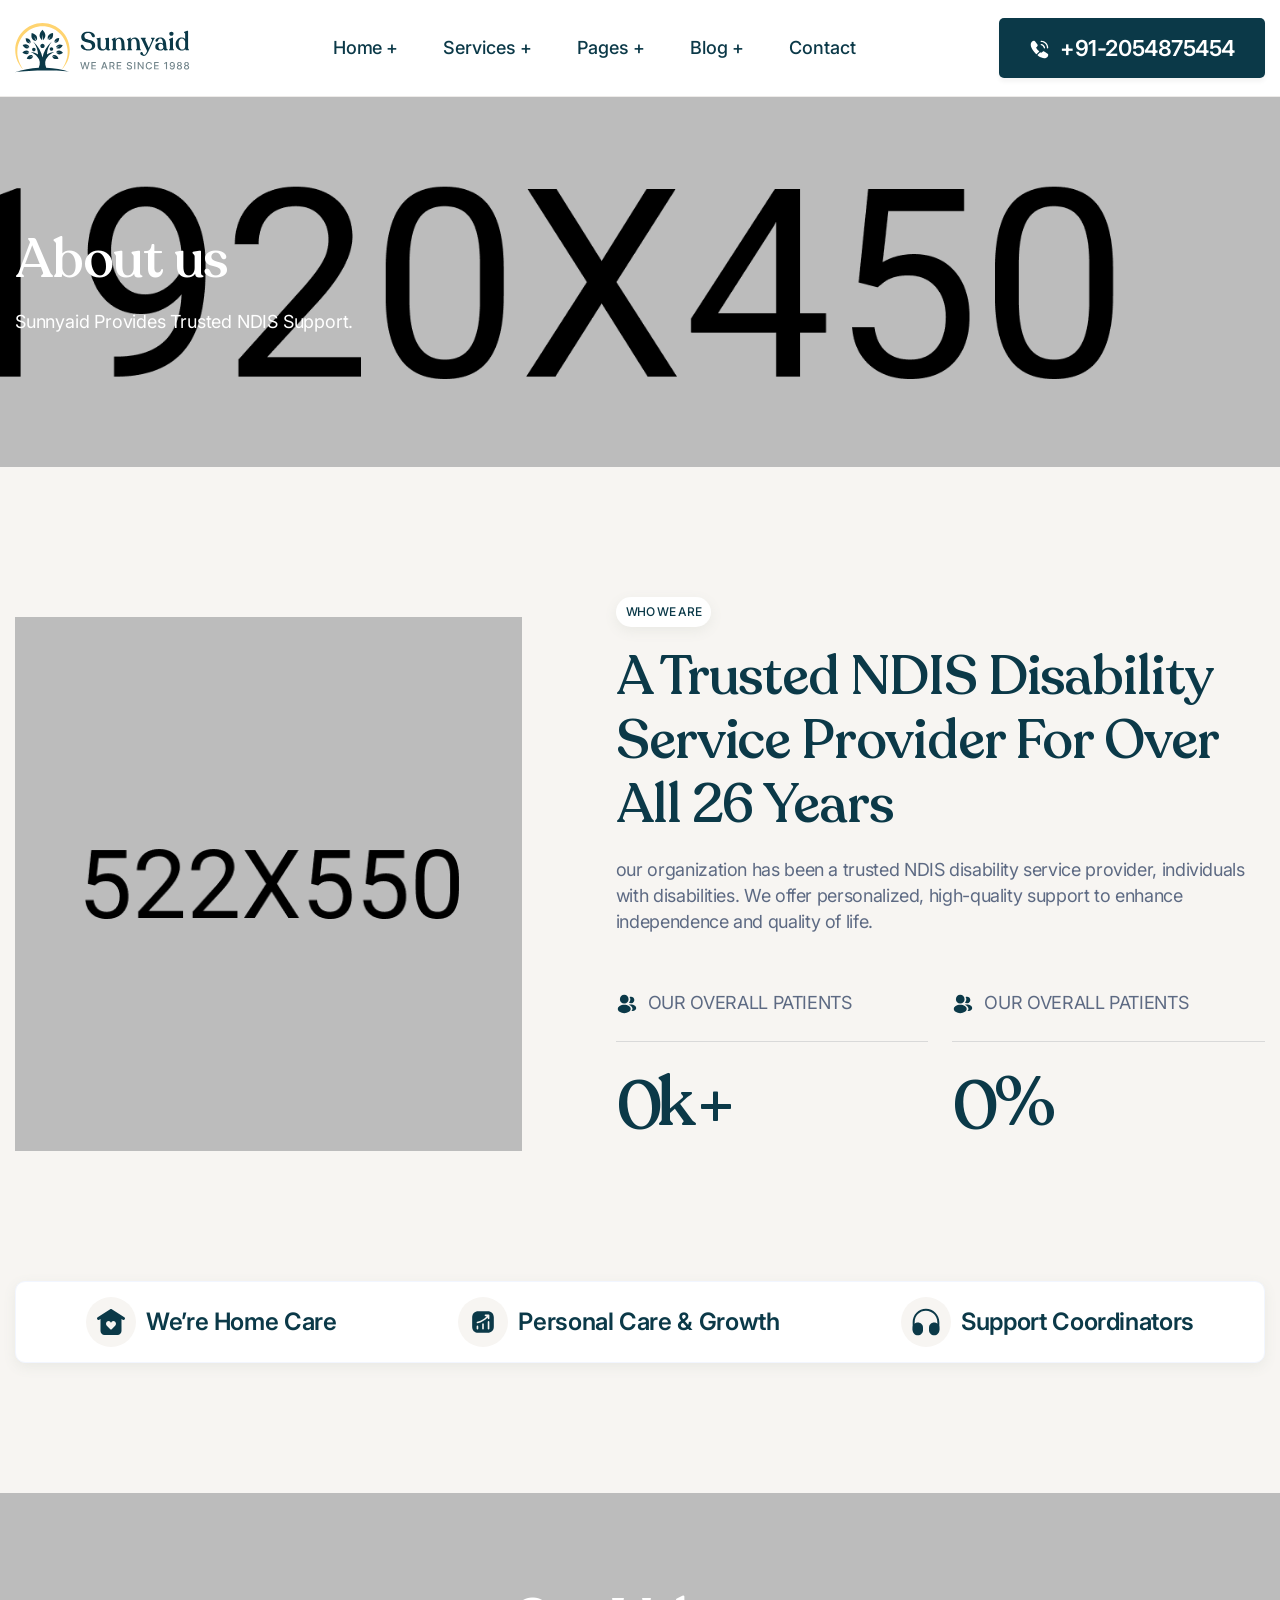
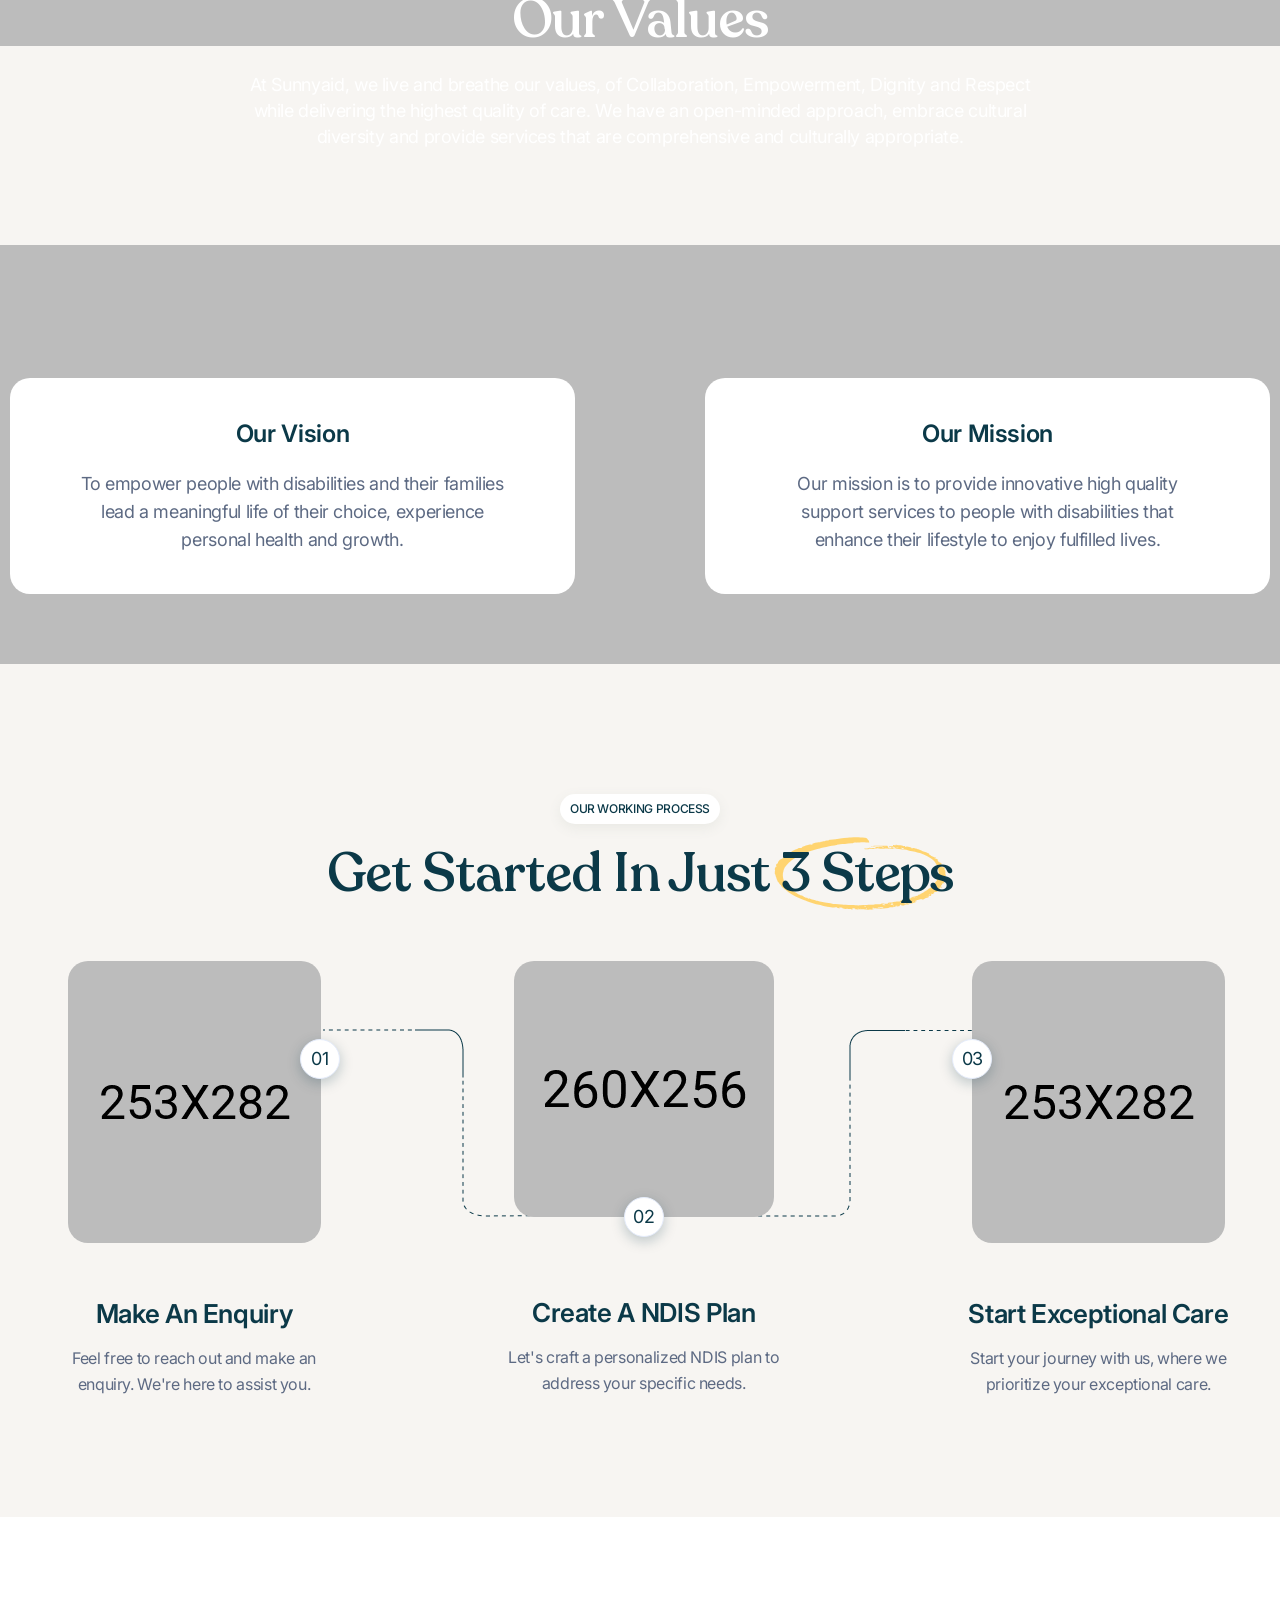
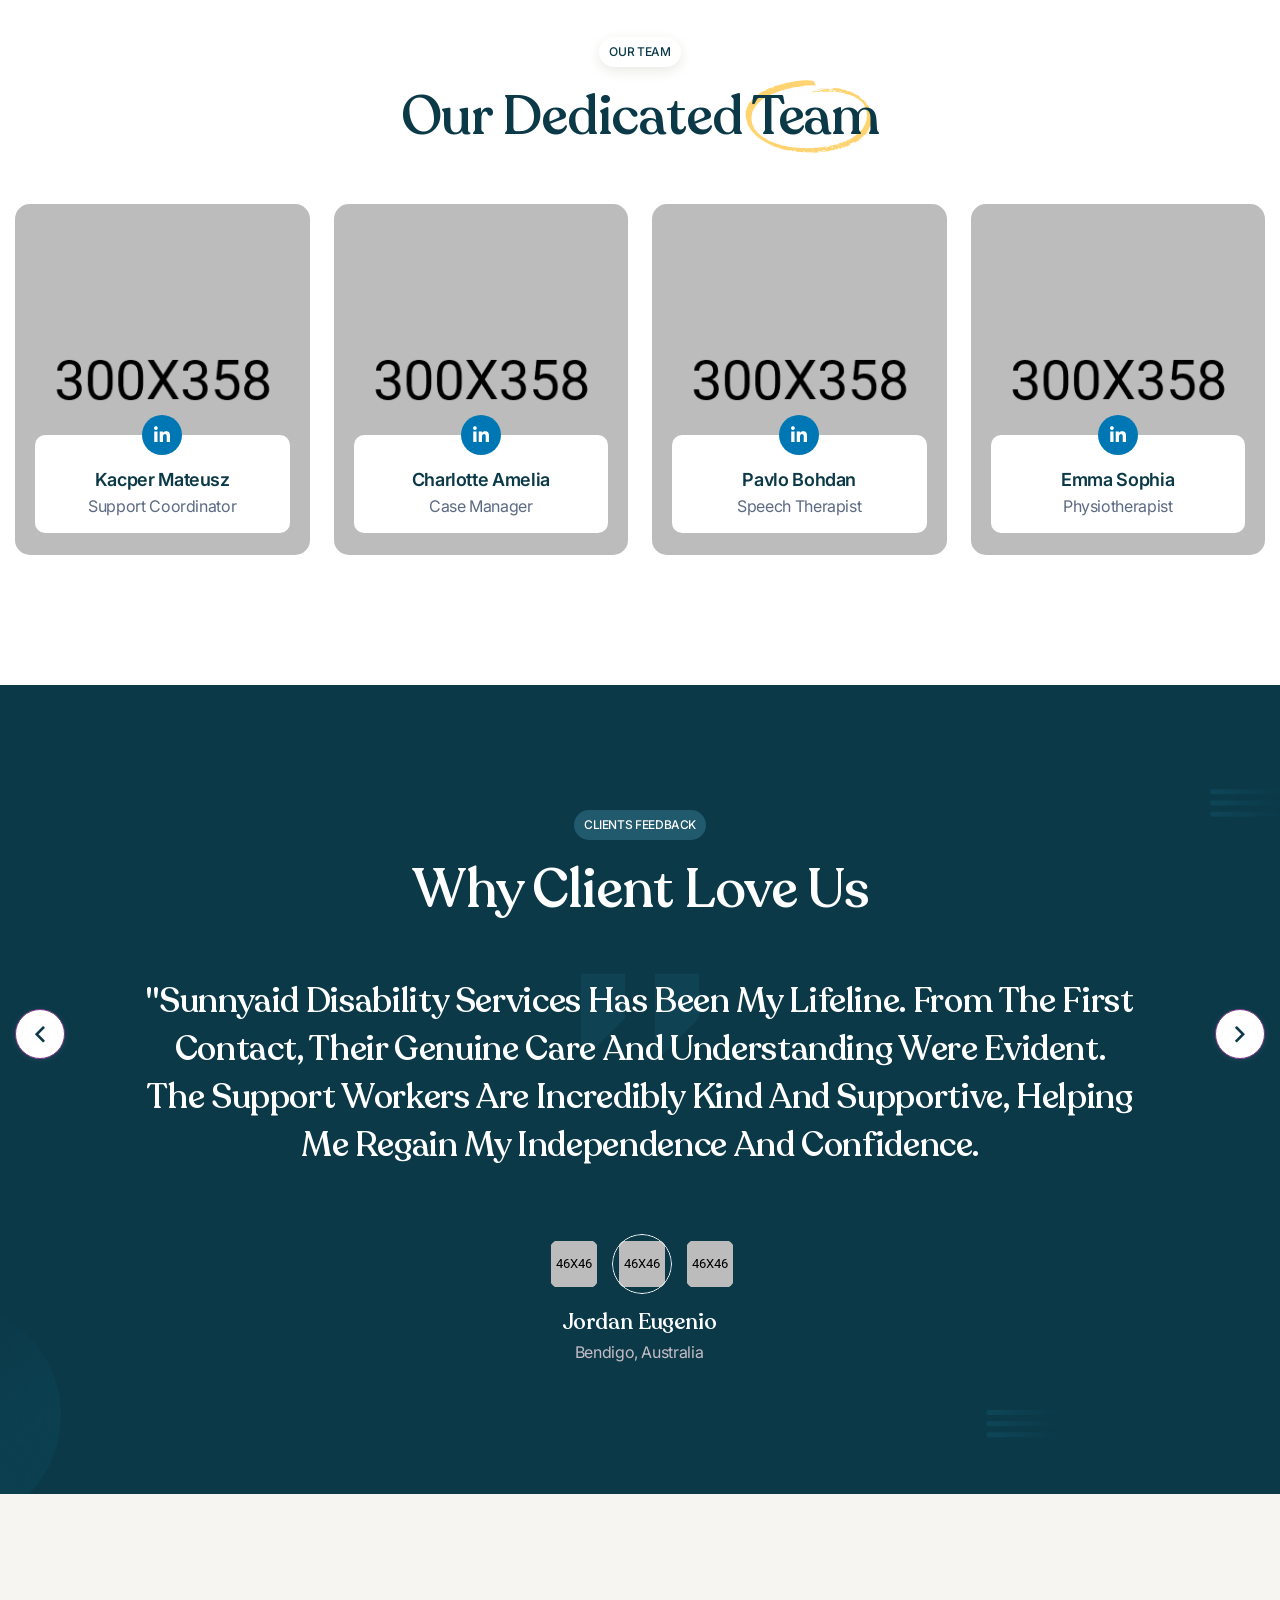
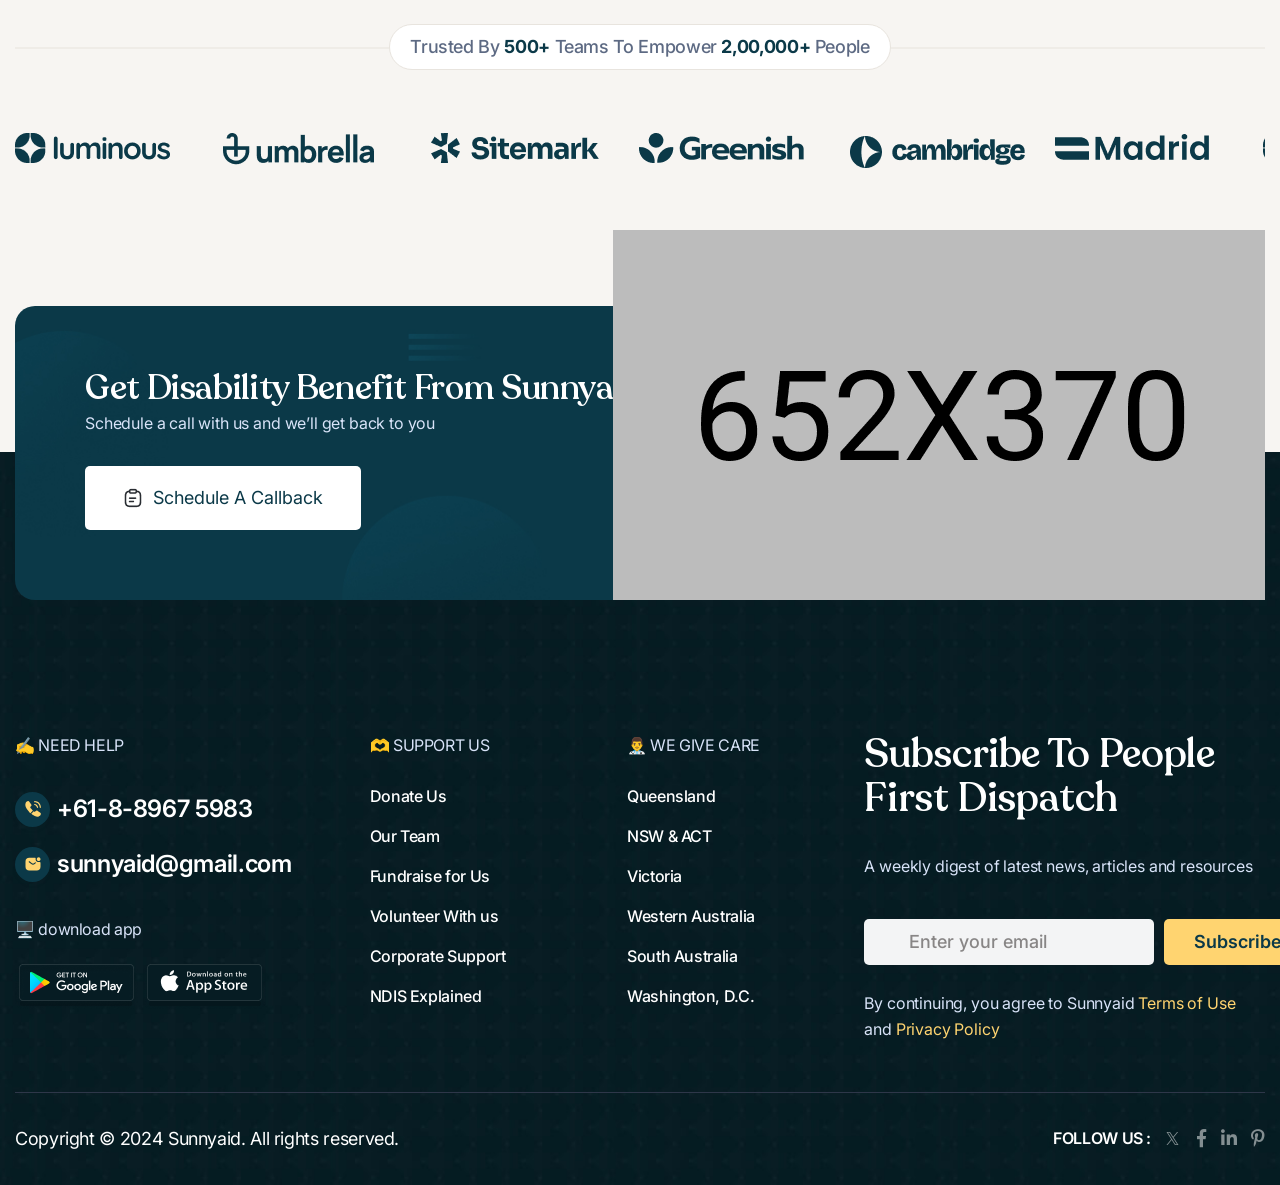
==== about.html @ e984966e "first commit" ====
<!doctype html>
<html lang="zxx">

<head>

    <!--========= Required meta tags =========-->
    <meta charset="utf-8">
    <meta http-equiv="x-ua-compatible" content="ie=edge">
    <meta name="description" content="">
    <meta name="viewport" content="width=device-width, initial-scale=1, shrink-to-fit=no">

    <title>Sunnyaid - NDIS Disability & Elderly Service Template</title>

    <link rel="shortcut icon" href="assets/img/favicon.png" type="images/x-icon"/>

    <!-- css include -->
    <link rel="stylesheet" href="assets/css/bootstrap.min.css">
    <link rel="stylesheet" href="assets/css/fontawesome.css">
    <link rel="stylesheet" href="assets/css/animate.css">
    <link rel="stylesheet" href="assets/css/swiper.min.css">
    <link rel="stylesheet" href="assets/css/odometer.css">
    <link rel="stylesheet" href="assets/css/nice-select.css">
    <link rel="stylesheet" href="assets/css/magnific-popup.css">
    <link rel="stylesheet" href="assets/css/recoleta-font.css">
    <link rel="stylesheet" href="assets/css/main.css">
</head>

<body>

<!-- backtotop - start -->
<div class="xb-backtotop">
    <a href="#" class="scroll">
        <i class="far fa-arrow-up"></i>
    </a>
</div>
<!-- backtotop - end -->

 <!-- Preloader - Start -->
 <div id="preloader">
    <div id="loader" class="loader">
        <div class="loader-container">
            <div class="loader-icon"><img src="assets/img/logo/preloader.png" alt="Konstruk"></div>
        </div>
    </div>              
</div>
  <!-- Preloader - End -->


<div class="body_wrap">

    <!-- header start -->
    <header id="xb-header-area" class="header-area header-style-one is-sticky">
        <div class="xb-header">
            <div class="container">
                <div class="header__wrap ul_li_between">
                    <div class="header-logo">
                        <a href="index.html"><img src="assets/img/logo/main-logo.svg" alt=""></a>
                    </div>
                    <div class="main-menu__wrap ul_li navbar navbar-expand-lg">
                        <nav class="main-menu collapse navbar-collapse">
                            <ul>
                                <li class="menu-item-has-children">
                                    <a href="index.html"><span>Home</span></a>
                                    <ul class="submenu">
                                        <li><a href="index.html"><span>Disability Care</span></a></li>
                                        <li><a href="ndis.html"><span>NDIS</span></a></li>
                                        <li><a href="senior-care.html"><span>Senior Care</span></a></li>
                                        <li><a href="elderly-care.html"><span>Elderly Care</span></a></li>
                                    </ul>
                                </li>
                                <li class="menu-item-has-children">
                                    <a href="#!"><span>Services</span></a>
                                    <ul class="submenu">
                                        <li><a href="services.html"><span>Services</span></a></li>
                                        <li><a href="service-single.html"><span>Service Details</span></a></li>
                                    </ul>
                                </li>
                                <li class="menu-item-has-children">
                                    <a href="#!"><span>Pages</span></a>
                                    <ul class="submenu">
                                        <li><a href="about.html"><span>About Us</span></a></li>
                                        <li><a href="career.html"><span>Career</span></a></li>
                                        <li><a href="career-single.html"><span>Career Details</span></a></li>
                                        <li><a href="portfolio.html"><span>Portfolio</span></a></li>
                                        <li><a href="portfolio-single.html"><span>Portfolio Details</span></a></li>
                                        <li><a href="team.html"><span>Team</span></a></li>
                                        <li><a href="team-single.html"><span>Team Details</span></a></li>
                                        <li><a href="faq.html"><span>FAQ</span></a></li>
                                    </ul>
                                </li>
                                <li class="menu-item-has-children">
                                    <a href="#!"><span>Blog</span></a>
                                    <ul class="submenu">
                                        <li><a href="blog.html"><span>Blog</span></a></li>
                                        <li><a href="blog-single.html"><span>Blog Details</span></a></li>
                                    </ul>
                                </li>
                                <li><a href="contact.html"><span>Contact</span></a></li>
                            </ul>
                        </nav>
                        <div class="xb-header-wrap">
                            <div class="xb-header-menu">
                                <div class="xb-header-menu-scroll">
                                    <div class="xb-menu-close xb-hide-xl xb-close"></div>
                                    <div class="xb-logo-mobile xb-hide-xl">
                                    <a href="index.html" rel="home"><img src="assets/img/logo/main-logo.svg" alt=""></a></div>
                                    <div class="xb-header-mobile-search xb-hide-xl">
                                        <form role="search" action="#">
                                            <input type="text" placeholder="Search..." name="s" class="search-field">
                                            <button class="search-submit" type="submit"><i class="far fa-search"></i></button>
                                        </form>
                                    </div>
                                    <nav class="xb-header-nav">
                                        <ul class="xb-menu-primary clearfix">
                                            <li class="menu-item menu-item-has-children">
                                                <a href="#"><span>Home</span></a>
                                                <ul class="sub-menu">
                                                    <li><a href="index.html"><span>Disability Care</span></a></li>
                                                    <li><a href="ndis.html"><span>NDIS</span></a></li>
                                                    <li><a href="senior-care.html"><span>Senior Care</span></a></li>
                                                    <li><a href="elderly-care.html"><span>Elderly Care</span></a></li>
                                                </ul>
                                            </li>
                                            <li class="menu-item menu-item-has-children">
                                                <a href="#!"><span>Services</span></a>
                                                <ul class="sub-menu">
                                                    <li><a href="services.html"><span>Services</span></a></li>
                                                    <li><a href="service-single.html"><span>Service Details</span></a></li>
                                                </ul>
                                            </li>
                                            <li class="menu-item menu-item-has-children">
                                                <a href="#!"><span>Pages</span></a>
                                                <ul class="sub-menu">
                                                    <li><a href="about.html"><span>About Us</span></a></li>
                                                    <li><a href="career.html"><span>Career</span></a></li>
                                                    <li><a href="career-single.html"><span>Career Details</span></a></li>
                                                    <li><a href="portfolio.html"><span>Portfolio</span></a></li>
                                                    <li><a href="portfolio-single.html"><span>Portfolio Details</span></a></li>
                                                    <li><a href="team.html"><span>Team</span></a></li>
                                                    <li><a href="team-single.html"><span>Team Details</span></a></li>
                                                    <li><a href="faq.html"><span>FAQ</span></a></li>
                                                </ul>
                                            </li>
                                            <li class="menu-item menu-item-has-children">
                                                <a href="#!"><span>Blog</span></a>
                                                <ul class="sub-menu">
                                                    <li><a href="blog.html"><span>Blog</span></a></li>
                                                    <li><a href="blog-single.html"><span>Blog Details</span></a></li>
                                                </ul>
                                            </li>
                                            <li class="menu-item"><a href="contact.html"><span>Contact</span></a></li>
                                        </ul>
                                    </nav>
                                </div>
                            </div>
                            <div class="xb-header-menu-backdrop"></div>
                        </div>
                    </div>
                    <div class="header-contact d-none d-lg-block">
                        <a href="tel:+91-2054875454"><svg width="21" height="21" viewBox="0 0 21 21" fill="none" xmlns="http://www.w3.org/2000/svg">
                            <path d="M15.4175 9.40566C15.0413 9.40566 14.7438 9.09941 14.7438 8.73191C14.7438 8.40816 14.42 7.73441 13.8775 7.14816C13.3437 6.57941 12.7575 6.24691 12.2675 6.24691C11.8913 6.24691 11.5938 5.94066 11.5938 5.57316C11.5938 5.20566 11.9 4.89941 12.2675 4.89941C13.1425 4.89941 14.0613 5.37191 14.8663 6.22066C15.6188 7.01691 16.1 8.00566 16.1 8.72316C16.1 9.09941 15.7938 9.40566 15.4175 9.40566Z" fill="white" />
                            <path d="M18.5763 9.40625C18.2 9.40625 17.9025 9.1 17.9025 8.7325C17.9025 5.62625 15.3738 3.10625 12.2763 3.10625C11.9 3.10625 11.6025 2.8 11.6025 2.4325C11.6025 2.065 11.9 1.75 12.2675 1.75C16.1175 1.75 19.25 4.8825 19.25 8.7325C19.25 9.1 18.9438 9.40625 18.5763 9.40625Z" fill="white" />
                            <path d="M10.3162 12.4337L7.455 15.295C7.14 15.015 6.83375 14.7262 6.53625 14.4287C5.635 13.5187 4.82125 12.565 4.095 11.5675C3.3775 10.57 2.8 9.5725 2.38 8.58375C1.96 7.58625 1.75 6.6325 1.75 5.7225C1.75 5.1275 1.855 4.55875 2.065 4.03375C2.275 3.5 2.6075 3.01 3.07125 2.5725C3.63125 2.02125 4.24375 1.75 4.89125 1.75C5.13625 1.75 5.38125 1.8025 5.6 1.9075C5.8275 2.0125 6.02875 2.17 6.18625 2.3975L8.21625 5.25875C8.37375 5.4775 8.4875 5.67875 8.56625 5.87125C8.645 6.055 8.68875 6.23875 8.68875 6.405C8.68875 6.615 8.6275 6.825 8.505 7.02625C8.39125 7.2275 8.225 7.4375 8.015 7.6475L7.35 8.33875C7.25375 8.435 7.21 8.54875 7.21 8.68875C7.21 8.75875 7.21875 8.82 7.23625 8.89C7.2625 8.96 7.28875 9.0125 7.30625 9.065C7.46375 9.35375 7.735 9.73 8.12 10.185C8.51375 10.64 8.93375 11.1037 9.38875 11.5675C9.70375 11.8737 10.01 12.1712 10.3162 12.4337Z" fill="white" />
                            <path d="M19.2238 16.0389C19.2238 16.2839 19.18 16.5377 19.0925 16.7827C19.0663 16.8527 19.04 16.9227 19.005 16.9927C18.8563 17.3077 18.6638 17.6052 18.41 17.8852C17.9813 18.3577 17.5088 18.6989 16.975 18.9177C16.9663 18.9177 16.9575 18.9264 16.9488 18.9264C16.4325 19.1364 15.8725 19.2502 15.2688 19.2502C14.3763 19.2502 13.4225 19.0402 12.4163 18.6114C11.41 18.1827 10.4038 17.6052 9.40627 16.8789C9.06502 16.6252 8.72377 16.3714 8.40002 16.1002L11.2613 13.2389C11.5063 13.4227 11.725 13.5627 11.9088 13.6589C11.9525 13.6764 12.005 13.7027 12.0663 13.7289C12.1363 13.7552 12.2063 13.7639 12.285 13.7639C12.4338 13.7639 12.5475 13.7114 12.6438 13.6152L13.3088 12.9589C13.5275 12.7402 13.7375 12.5739 13.9388 12.4689C14.14 12.3464 14.3413 12.2852 14.56 12.2852C14.7263 12.2852 14.9013 12.3202 15.0938 12.3989C15.2863 12.4777 15.4875 12.5914 15.7063 12.7402L18.6025 14.7964C18.83 14.9539 18.9875 15.1377 19.0838 15.3564C19.1713 15.5752 19.2238 15.7939 19.2238 16.0389Z" fill="white" />
                          </svg> <span>+91-2054875454</span></a>
                    </div>
                    <div class="header-bar-mobile side-menu d-lg-none">
                        <a class="xb-nav-mobile" href="javascript:void(0);">
                            <i class="far fa-bars"></i>
                        </a>
                    </div>
                </div>
            </div>
        </div>
    </header>
    <!-- header end -->

    <!-- main area start  -->
    <main>

         <!-- breadcrumb start -->
         <section class="breadcrumb ul_li_center bg_img" data-bg-color="#E7E9EE" data-background="assets/img/bg/page_title.jpg">
            <div class="container">
                <div class="row align-items-center">
                    <div class="col-md-9">
                        <div class="breadcrumb__content">
                            <h2 class="breadcrumb__title">About us</h2>
                            <ul class="breadcrumb__list clearfix">
                                <li class="breadcrumb-item">Sunnyaid provides trusted NDIS support. </li>
                            </ul>
                        </div>
                    </div>
                </div>
            </div>
        </section>
        <!-- breadcrumb end -->

        <!-- about start -->
        <section class="about pt-130 pb-130">
            <div class="container">
                <div class="row align-items-xl-end mt-none-30">
                    <div class="col-lg-5 mt-30">
                        <div class="about-img">
                            <img src="assets/img/about/about-img02.png" alt="">
                        </div>
                    </div>
                    <div class="col-lg-7 mt-30">
                        <div class="about-inner-wrap">
                            <div class="section-title service-title pb-55">
                                <span class="sub-title">who we are</span>
                                <div class="xb-heading pb-20">
                                    <h2 class="title">A Trusted NDIS Disability Service Provider for Over <br> all 26 years</h2>
                                </div>
                                <p>our organization has been a trusted NDIS disability  service provider,  individuals with disabilities.  We offer personalized, high-quality support to enhance independence and  quality of life.</p>
                            </div>
                            <div class="row">
                                <div class="col-md-6">
                                    <div class="about-funfact">
                                        <div class="xb-item--top ul_li">
                                            <div class="xb-item--icon">
                                                <img src="assets/img/icon/profile-2user.svg" alt="">
                                            </div>
                                            <span class="xb-item--title">our overall patients</span>
                                        </div>
                                        <h3 class="xb-item--number xb-odm"><span class="xbo" data-count="50">00</span><span class="suffix">k+</span></h3>
                                    </div>
                                </div>
                                <div class="col-md-6">
                                    <div class="about-funfact">
                                        <div class="xb-item--top ul_li">
                                            <div class="xb-item--icon">
                                                <img src="assets/img/icon/profile-2user.svg" alt="">
                                            </div>
                                            <span class="xb-item--title">our overall patients</span>
                                        </div>
                                        <h3 class="xb-item--number xb-odm"><span class="xbo" data-count="99">00</span><span class="suffix">%</span></h3>
                                    </div>
                                </div>
                            </div>
                        </div>
                    </div>
                </div>
            </div>
        </section>
        <!-- about end -->

        <!-- feature start -->
        <section class="feature pb-130">
            <div class="container">
                <div class="xb-feature ul_li_between">
                    <div class="xb-item--holder ul_li">
                        <div class="xb-item--icon">
                            <img src="assets/img/icon/feature-icon01.svg" alt="">
                        </div>
                        <span class="xb-item--title">we’re home care</span>
                    </div>
                    <div class="xb-item--holder ul_li">
                        <div class="xb-item--icon">
                            <img src="assets/img/icon/feature-icon02.svg" alt="">
                        </div>
                        <span class="xb-item--title">Personal Care & Growth</span>
                    </div>
                    <div class="xb-item--holder ul_li">
                        <div class="xb-item--icon">
                            <img src="assets/img/icon/feature-icon03.svg" alt="">
                        </div>
                        <span class="xb-item--title">Support Coordinators</span>
                    </div>
                </div>
            </div>
        </section>
        <!-- feature start -->

        <!-- our values start -->
        <section class="values pos-rel z-1 pt-95">
            <div class="values-bg bg_img parallaxie" data-background="assets/img/bg/value_bg.jpg"></div>
            <div class="container">
                <div class="row justify-content-center">
                    <div class="col-lg-8">
                        <div class="section-title section-title--white text-center pb-95">
                            <div class="xb-heading pb-20">
                                <h2 class="title color-white">Our Values</h2>
                            </div>
                            <p class="color-white">At Sunnyaid, we live and breathe our values, of Collaboration,  Empowerment, Dignity and Respect while delivering the highest quality of  care. We have an open-minded approach, embrace cultural diversity and  provide services that are comprehensive and culturally appropriate.</p>
                        </div>
                    </div>
                </div>
                <div class="values-inner mlr--70">
                    <div class="row justify-content-center g-0 mt-none-30">
                        <div class="col-xl-6 col-lg-8 mt-30">
                            <div class="values-item values-item__left pos-rel">
                                <img src="assets/img/feature/value_01.jpg" alt="">
                                <div class="xb-item--holder">
                                    <h3 class="xb-item--title">Our Vision</h3>
                                    <p>To empower people with disabilities and their families lead a meaningful  life of their choice, experience personal health and growth.</p>
                                </div>
                            </div>
                        </div>
                        <div class="col-xl-6 col-lg-8 mt-30">
                            <div class="values-item values-item__right pos-rel">
                                <img src="assets/img/feature/value_02.jpg" alt="">
                                <div class="xb-item--holder">
                                    <h3 class="xb-item--title">Our Mission</h3>
                                    <p>Our mission is to provide innovative high quality support services to  people with disabilities that enhance their lifestyle to enjoy fulfilled  lives.</p>
                                </div>
                            </div>
                        </div>
                    </div>
                </div>
            </div>
        </section>
        <!-- our values end -->

        <!-- work section start  -->
        <section class="work pt-130 pb-120">
            <div class="container">
                <div class="section-title service-title text-center pb-35">
                    <span class="sub-title">our working process</span>
                    <div class="xb-heading pb-20">
                        <h2 class="title">Get started in just <span class="pos-rel"> 3 steps <svg width="186" height="64" viewBox="0 0 186 64" fill="none" preserveAspectRatio="none" xmlns="http://www.w3.org/2000/svg">
                            <mask id="mask0_766_378" style="mask-type:alpha" maskUnits="userSpaceOnUse" x="0" y="0" width="186" height="64">
                                <path d="M21.895 12.0872C21.9747 12.1746 22.1186 12.2223 22.3083 12.2153C22.3792 12.2126 22.4257 12.1826 22.4832 12.164C22.3437 12.1216 22.2064 12.0713 22.0574 12.0377C22.0204 12.0298 21.9503 12.0695 21.895 12.0872ZM84.3127 60.9181C84.3312 60.9482 84.3474 61.0012 84.3718 61.0056C84.4626 61.0188 84.5541 61.0153 84.6456 61.0188C84.6249 60.9888 84.6109 60.9385 84.5843 60.9349C84.4958 60.9208 84.4043 60.9217 84.3127 60.9181ZM102.257 62.1804C102.187 62.1495 102.122 62.1044 102.046 62.0912C101.966 62.077 101.876 62.0947 101.79 62.0982C101.862 62.13 101.927 62.1751 102.005 62.1892C102.083 62.2025 102.172 62.1848 102.257 62.1804ZM110.748 61.8544C110.661 61.8324 110.571 61.7997 110.487 61.79C110.45 61.7873 110.419 61.8306 110.386 61.8527C110.474 61.8748 110.562 61.9057 110.649 61.9154C110.684 61.9189 110.715 61.8765 110.748 61.8544ZM120.385 9.39581C120.666 9.43379 120.741 9.40641 120.574 9.32514C120.534 9.30659 120.408 9.31719 120.321 9.31366C120.341 9.34104 120.362 9.36842 120.385 9.39581ZM140.359 56.8559C140.346 56.8294 140.351 56.7932 140.317 56.7817C140.252 56.757 140.149 56.7322 140.088 56.7358C139.873 56.749 139.891 56.7985 140.136 56.8532C140.201 56.8683 140.284 56.855 140.359 56.8559ZM152.11 12.1941C152.04 12.1729 151.965 12.142 151.893 12.1349C151.82 12.1269 151.75 12.1428 151.679 12.149C151.736 12.1773 151.784 12.2162 151.853 12.2338C151.92 12.2515 152.012 12.2559 152.082 12.2533C152.107 12.2524 152.102 12.2135 152.11 12.1941ZM153.473 53.9561C153.403 53.926 153.338 53.8827 153.264 53.8704C153.189 53.8562 153.102 53.8721 153.021 53.8748C153.088 53.9048 153.151 53.9499 153.225 53.9622C153.303 53.9755 153.39 53.9587 153.473 53.9561ZM172.684 47.5601C172.753 47.5522 172.824 47.546 172.894 47.5389C172.838 47.5098 172.792 47.4665 172.728 47.4533C172.511 47.4091 172.41 47.4303 172.479 47.501C172.5 47.523 172.613 47.5407 172.684 47.5601ZM177.559 43.0633C177.428 43.1331 177.454 43.1852 177.638 43.2029C177.669 43.2064 177.705 43.1508 177.705 43.1172C177.707 43.1057 177.611 43.0819 177.559 43.0633ZM124.604 58.4776C124.743 58.452 124.885 58.4273 125.025 58.4017C124.87 58.3434 124.72 58.2577 124.56 58.2321C124.398 58.2064 124.193 58.2215 124.066 58.2533C123.917 58.2912 124.254 58.437 124.604 58.4776ZM118.837 60.2742C118.739 60.178 118.57 60.1135 118.343 60.1073C118.159 60.102 117.983 60.117 117.805 60.1223C117.974 60.1797 118.137 60.2619 118.309 60.2875C118.48 60.3122 118.661 60.2813 118.837 60.2742ZM119.591 8.60173C119.773 8.60615 119.945 8.59113 120.121 8.58495C119.955 8.53106 119.793 8.45245 119.624 8.4286C119.451 8.40476 119.274 8.4339 119.101 8.44009C119.199 8.53637 119.369 8.59731 119.591 8.60173ZM138.124 56.2959C138.05 56.2623 137.963 56.2014 137.904 56.1987C137.721 56.1899 137.499 56.1784 137.388 56.2155C137.232 56.265 137.299 56.3833 137.512 56.4275C137.655 56.4575 137.854 56.4143 138.008 56.3878C138.073 56.3772 138.086 56.3286 138.124 56.2959ZM92.5964 62.6715C92.7802 62.7598 92.9632 62.8614 93.1802 62.9471C93.3633 63.0204 93.5574 63.0168 93.6607 62.9506C93.6917 62.9303 93.657 62.8676 93.6031 62.8428C93.4009 62.7501 93.1817 62.66 92.9536 62.5779C92.9034 62.5593 92.7757 62.5637 92.7145 62.5761C92.6613 62.5867 92.6502 62.6247 92.5964 62.6715ZM150.348 53.1319C150.78 53.2371 151.16 53.2485 151.465 53.1726C151.591 53.1417 151.713 53.0666 151.694 53.003C151.665 52.912 151.433 52.8475 151.217 52.8617C150.866 52.8855 150.526 52.9217 150.189 52.9606C150.143 52.9659 150.109 53.0198 150.139 53.0427C150.183 53.0789 150.29 53.1081 150.348 53.1319ZM90.1939 62.5213C90.2094 62.5567 90.1998 62.5973 90.2448 62.6291C90.543 62.8393 90.9475 62.978 91.4774 63.0098C91.5667 63.0151 91.6634 63.0027 91.7188 62.9815C91.7512 62.9691 91.735 62.9117 91.6952 62.8941C91.3136 62.7298 90.9349 62.5593 90.4271 62.4904C90.3511 62.4798 90.2714 62.5098 90.1939 62.5213ZM145.919 56.0044C146.144 55.992 146.401 55.985 146.642 55.9611C146.699 55.9549 146.744 55.8922 146.713 55.8657C146.631 55.7977 146.522 55.7076 146.386 55.6749C146.09 55.6043 145.822 55.6272 145.618 55.6944C145.556 55.7147 145.483 55.765 145.513 55.7862C145.605 55.8534 145.744 55.9125 145.919 56.0044ZM78.2212 62.6962C78.4759 62.705 78.8589 62.7324 79.2169 62.7262C79.3771 62.7245 79.4996 62.6582 79.6155 62.6123C79.6524 62.5973 79.648 62.5469 79.6111 62.5204C79.5638 62.4851 79.4516 62.4321 79.3941 62.4312C78.9305 62.4224 78.4707 62.4224 78.0153 62.4259C77.4322 62.4303 77.3215 62.4613 77.5444 62.5266C77.7193 62.5787 77.9068 62.6185 78.2212 62.6962ZM129.103 60.3369C128.906 60.3157 128.7 60.2778 128.522 60.2804C128.375 60.2822 128.161 60.3202 128.16 60.3643C128.16 60.4315 128.283 60.5366 128.421 60.594C128.869 60.7812 129.238 60.7998 129.701 60.6646C129.875 60.6152 129.839 60.526 129.653 60.4686C129.48 60.4156 129.286 60.3802 129.103 60.3369ZM118.464 9.27038C118.443 9.23152 118.447 9.18824 118.397 9.15555C118.352 9.12552 118.231 9.08401 118.177 9.08577C117.536 9.11139 117.007 9.25625 116.273 9.18647C116.201 9.1794 116.136 9.22445 116.07 9.24565C116.21 9.29865 116.338 9.37372 116.491 9.40376C117.109 9.52918 117.683 9.55038 118.152 9.42672C118.286 9.39051 118.363 9.32338 118.464 9.27038ZM166.632 50.8531C166.711 50.9352 166.746 51.0332 166.88 51.0915C166.997 51.1428 167.28 51.1896 167.394 51.1693C167.989 51.0712 168.287 50.8531 168.391 50.5792C168.409 50.528 168.202 50.4273 168.072 50.3584C168.028 50.3354 167.828 50.3187 167.816 50.3301C167.574 50.5695 167.168 50.7382 166.632 50.8531ZM136.993 57.097C136.791 57.0688 136.569 57.0131 136.416 57.0246C136.289 57.0343 136.162 57.1156 136.177 57.1756C136.193 57.2401 136.385 57.37 136.491 57.3806C137.07 57.4389 137.659 57.4928 138.217 57.5025C138.577 57.5078 138.913 57.4468 139.212 57.3868C139.308 57.3673 139.325 57.2428 139.249 57.1827C139.169 57.1191 138.91 57.0334 138.778 57.0326C138.509 57.0299 138.248 57.0635 138.034 57.1112C137.716 57.1818 137.399 57.2101 136.993 57.097ZM140.541 58.1667C141.156 58.3504 140.825 58.5253 140.827 58.7135C140.828 58.8053 140.985 58.8698 141.205 58.8769C141.9 58.8981 142.5 58.846 142.881 58.6357C143.001 58.5695 142.912 58.4158 142.794 58.4131C142.052 58.4025 141.494 58.0572 140.792 58.0183C140.702 58.013 140.597 58.021 140.543 58.043C140.502 58.0589 140.538 58.1075 140.541 58.1667ZM119.511 59.8803C119.692 59.8609 119.885 59.8556 120.011 59.8176C120.174 59.769 120.131 59.6868 119.982 59.6047C119.715 59.4581 119.459 59.3079 119.196 59.1595C118.798 58.9387 118.439 58.891 117.954 59.0067C117.519 59.1101 117.103 59.2249 116.692 59.3415C116.63 59.3583 116.582 59.421 116.615 59.4404C116.732 59.5031 116.934 59.6091 117.024 59.6065C117.854 59.5791 118.675 59.5888 119.511 59.8803ZM139.485 10.5891C139.512 10.59 139.623 10.6068 139.705 10.5989C139.867 10.5829 140.082 10.5732 140.148 10.5229C140.215 10.4725 140.181 10.3657 140.088 10.2985C139.927 10.1811 139.639 10.0804 139.491 9.96111C138.984 9.55303 138.236 9.47001 137.421 9.44527C137.194 9.43732 136.971 9.60161 137.085 9.69524C137.613 10.1219 138.23 10.5008 139.485 10.5891ZM126.341 59.466C127.573 59.6294 127.749 59.5879 128.124 59.1454C128.235 59.0138 128.5 58.9228 128.688 58.8106C128.849 58.717 128.697 58.5704 128.404 58.5121C127.911 58.4131 127.421 58.3522 126.971 58.3875C126.623 58.4158 126.268 58.4626 126.341 58.6675C126.406 58.8477 126.285 58.9687 125.972 59.0465C125.758 59.1012 125.594 59.186 125.808 59.3194C125.913 59.3839 126.16 59.4183 126.341 59.466ZM98.3926 61.2891C98.527 61.1999 98.682 61.1169 98.7942 61.0206C99.0473 60.8051 98.8562 60.6063 98.1712 60.3679C98.0922 60.3396 97.969 60.3228 97.8833 60.3237C97.8022 60.3246 97.6774 60.3484 97.6818 60.3732C97.7283 60.6549 97.794 60.9376 97.8553 61.2202C97.6767 61.1964 97.4981 61.1699 97.3224 61.154C97.2397 61.146 97.1497 61.1549 97.0899 61.1708C97.0515 61.1814 97.0611 61.2158 97.0486 61.2397C97.2021 61.2697 97.3888 61.328 97.5017 61.3192C97.6383 61.3077 97.7128 61.2388 97.8118 61.1937C98.0236 61.222 98.2362 61.2494 98.4458 61.2759C98.5284 61.4075 98.6081 61.4428 98.6414 61.373C98.6465 61.3624 98.4797 61.3183 98.3926 61.2891ZM100.14 62.251C100.216 62.251 100.299 62.2572 100.365 62.2484C100.402 62.2422 100.411 62.2148 100.433 62.1972C100.352 62.2245 100.271 62.2519 100.189 62.2793C99.4547 62.2846 98.9986 62.4083 99.0119 62.7474C99.0163 62.8879 99.2658 63.0389 99.547 63.0345C99.7116 63.0319 99.9515 63.0054 99.9722 62.955C100.064 62.728 100.091 62.4869 100.14 62.251ZM133.192 9.77297C133.174 9.58042 133.175 9.39139 133.127 9.19795C133.104 9.10256 132.904 9.03543 132.689 9.04338C132.536 9.04867 132.347 9.06811 132.291 9.1158C132.228 9.1688 132.265 9.26243 132.318 9.33663C132.406 9.45764 132.546 9.57512 132.662 9.69524C132.346 9.69083 132.132 9.74559 132.025 9.85865C131.242 9.74647 130.46 9.64048 129.679 9.52388C128.954 9.41524 128.349 9.46294 127.766 9.54067C127.69 9.55127 127.646 9.58571 127.587 9.60956C127.674 9.64048 127.754 9.67934 127.846 9.69878C128.035 9.73941 128.238 9.78976 128.421 9.79947C129.47 9.85247 130.513 9.89575 131.558 9.93815C131.643 9.94168 131.724 9.9196 131.792 9.90193C131.862 9.88338 131.915 9.856 131.975 9.83215C132.291 9.8348 132.504 9.78004 132.615 9.66786C132.823 9.69789 133.032 9.72616 133.242 9.75619C133.354 9.83215 133.436 9.92313 133.585 9.98055C133.796 10.0627 133.979 10.0468 134.005 9.95758C134.009 9.9408 133.862 9.88338 133.775 9.8666C133.585 9.82774 133.388 9.803 133.192 9.77297ZM150.531 56.6192C150.61 56.6218 150.696 56.6307 150.766 56.6254C150.809 56.6209 150.831 56.5944 150.861 56.5794C150.767 56.6024 150.676 56.6262 150.583 56.6501C150.352 56.6872 150.117 56.7199 149.897 56.764C149.829 56.7764 149.776 56.8117 149.765 56.8444C149.757 56.8691 149.844 56.9363 149.859 56.9354C150.021 56.9372 150.259 56.9566 150.314 56.9186C150.436 56.8347 150.464 56.7208 150.531 56.6192ZM135.068 9.27215C135.139 9.27038 135.218 9.27391 135.28 9.26685C135.319 9.26066 135.333 9.2377 135.357 9.22268C135.278 9.2483 135.197 9.2748 135.117 9.30041C134.919 9.27656 134.719 9.24388 134.525 9.23063C134.226 9.20943 134.17 9.26243 134.384 9.35606C134.447 9.38344 134.605 9.40376 134.665 9.39227C134.815 9.36224 134.936 9.31366 135.068 9.27215ZM123.579 59.3344C123.495 59.3335 123.401 59.3238 123.333 59.3344C123.293 59.3415 123.294 59.3795 123.278 59.4024C123.435 59.4333 123.523 59.4024 123.535 59.3097C123.714 59.3344 123.892 59.3636 124.068 59.3795C124.146 59.3865 124.237 59.3742 124.29 59.3556C124.325 59.3432 124.32 59.2832 124.307 59.2805C124.157 59.2452 123.962 59.1842 123.857 59.1949C123.726 59.209 123.668 59.2849 123.579 59.3344ZM138.289 7.98961C138.309 8.02317 138.314 8.05851 138.349 8.08854C138.372 8.10885 138.442 8.12299 138.49 8.13977C138.405 8.09472 138.321 8.05056 138.236 8.00463C138.205 7.96929 138.188 7.93219 138.141 7.89951C138.113 7.88008 138.041 7.86771 137.988 7.85182C138.088 7.89775 138.189 7.94368 138.289 7.98961ZM164.355 52.3873C164.282 52.3882 164.202 52.3838 164.141 52.3935C164.103 52.3988 164.098 52.428 164.08 52.4465C164.155 52.4174 164.231 52.3873 164.306 52.3591C164.641 52.3776 164.784 52.2875 164.935 52.201C165.083 52.1718 165.266 52.155 165.367 52.1082C165.514 52.0384 165.429 51.9607 165.195 51.9324C165.145 51.9263 165.071 51.9748 165.053 52.0075C165.016 52.0782 165.007 52.1559 164.989 52.2301C164.679 52.2266 164.457 52.2725 164.355 52.3873ZM162.472 53.1116C162.397 53.1134 162.316 53.1081 162.255 53.1187C162.216 53.124 162.21 53.154 162.19 53.1717C162.265 53.1425 162.343 53.1125 162.42 53.0842C162.493 53.0825 162.574 53.0878 162.636 53.0772C162.675 53.0728 162.681 53.0463 162.701 53.0277C162.624 53.056 162.547 53.0834 162.472 53.1116ZM153.601 56.5512C153.601 56.6315 153.614 56.7146 153.597 56.7923C153.539 57.0387 153.313 57.2278 152.767 57.3046C152.434 57.3514 152.071 57.377 151.764 57.4398C151.378 57.5192 150.924 57.5864 150.701 57.7277C150.146 58.0854 149.272 58.1985 148.216 58.2338C147.294 58.2647 146.419 58.3513 145.521 58.4131C145.608 58.2709 145.666 58.1234 145.792 57.9918C145.87 57.9079 145.888 57.8443 145.677 57.7789C145.602 57.756 145.459 57.7427 145.402 57.756C144.916 57.8726 144.437 57.9953 143.971 58.1234C143.922 58.1358 143.927 58.1941 143.96 58.2285C143.992 58.2621 144.101 58.3151 144.163 58.3195C144.636 58.3513 145.109 58.3725 145.583 58.3972C145.564 58.4759 145.538 58.5536 145.53 58.6331C145.493 58.9405 145.134 59.1286 144.458 59.1834C143.837 59.2337 143.219 59.2867 142.514 59.2443C142.143 59.2222 142.185 59.3706 142.145 59.4846C142.087 59.6568 141.796 59.7248 141.357 59.6824C141.062 59.6533 140.736 59.5914 140.635 59.7266C140.45 59.9748 140.022 60.0472 139.356 60.0004C138.967 59.9721 138.589 59.9854 138.209 59.9836C137.352 59.9792 137.352 59.981 137.464 59.587C137.509 59.4325 137.285 59.3212 136.955 59.3379C136.41 59.3662 135.844 59.3715 135.583 59.5985C135.413 59.7469 135.359 59.875 135.768 60.0446C135.838 60.0737 135.916 60.1356 135.901 60.1638C135.768 60.4306 135.56 60.6805 134.885 60.7424C134.183 60.806 133.451 60.8457 132.73 60.8917C132.29 60.9208 132.02 60.8122 131.981 60.5887C131.96 60.465 131.973 60.344 131.971 60.2212C132.251 60.2309 132.532 60.2442 132.805 60.2442C132.876 60.2442 132.939 60.2071 132.969 60.1771C132.994 60.1488 133.003 60.0985 132.957 60.0711C132.84 59.9969 132.633 59.966 132.481 60.0181C132.297 60.0808 132.17 60.1709 132.02 60.2495C131.128 60.1956 131.126 60.1965 131.18 60.4668C131.189 60.5074 131.246 60.5534 131.253 60.594C131.329 61.0498 130.96 61.3518 129.895 61.4031C129.712 61.4128 129.465 61.3845 129.345 61.4225C128.266 61.7617 126.767 61.6742 125.358 61.6583C124.963 61.653 124.632 61.6124 124.449 61.7635C124.33 61.8589 124.151 61.9392 123.964 62.009C123.779 62.0788 123.585 62.1627 123.334 62.1768C121.598 62.2652 119.958 62.4365 118.373 62.6565C117.275 62.6035 116.365 62.7377 115.44 62.8561C115.185 62.8879 114.862 62.8764 114.66 62.9338C113.044 63.3887 111.021 63.2518 108.887 62.97C108.786 62.9559 108.688 62.9462 108.589 62.9356C108.731 62.8967 108.854 62.8208 109.018 62.8252C110.392 62.8685 111.472 62.592 112.875 62.6556C113.324 62.6759 113.768 62.5796 114.111 62.4825C114.484 62.3765 114.893 62.3349 115.385 62.342C116.057 62.3508 116.728 62.3526 117.39 62.3473C117.571 62.3447 117.765 62.3199 117.875 62.2713C117.97 62.2325 118.036 62.115 117.97 62.0832C117.674 61.9428 117.345 61.8041 116.99 61.6928C116.194 61.4437 115.511 61.4278 114.848 61.6168C114.777 61.638 114.719 61.6645 114.662 61.691C114.219 61.8951 113.451 61.8023 112.847 61.8589C112.152 61.9233 111.978 62.2908 111.132 62.304C110.474 62.3137 109.87 62.3924 109.235 62.433C108.755 62.4639 108.265 62.3853 107.776 62.2563C107.498 62.183 107.22 62.0947 106.935 62.047C106.777 62.0214 106.507 62.039 106.449 62.085C106.289 62.2131 106.225 62.3685 106.107 62.509C105.941 62.7042 106.208 62.8985 106.937 62.9073C107.509 62.9135 108.033 62.842 108.656 62.9259C108.488 63.0009 108.368 63.1096 108.142 63.1432C107.169 63.2889 106.324 63.508 105.494 63.7376L105.543 63.7261C105.145 63.6784 104.747 63.6387 104.35 63.583C103.462 63.4603 102.815 63.5247 102.437 63.8118L102.493 63.7968C101.987 63.75 101.492 63.7279 101.092 63.8118C100.628 63.9099 100.249 63.8639 99.8555 63.6157C99.7788 63.5662 99.4717 63.5327 99.3108 63.5389C98.2863 63.5786 97.2692 63.6201 96.1341 63.4426C94.7966 63.4364 93.4614 63.4346 92.121 63.4214C91.3519 63.4143 90.85 63.6625 89.9724 63.5583C89.2808 63.4762 88.5878 63.4329 87.8954 63.3719C87.5965 63.3463 87.5006 63.273 87.5168 63.0822C87.5227 63.0071 87.5581 62.9356 87.5375 62.8579C87.5316 62.834 87.3839 62.7801 87.3035 62.7722C86.2045 62.6565 85.6029 62.5425 84.8545 62.3093C84.7881 62.2881 84.6308 62.274 84.6087 62.289C84.5187 62.3473 84.4094 62.4109 84.4153 62.4842C84.422 62.5584 84.512 62.6662 84.6471 62.7245C84.8774 62.8234 85.1756 62.8932 85.4413 62.9762C85.6804 63.0513 85.7682 63.1414 85.6022 63.1856C85.104 63.3189 84.5917 63.4452 84.0522 63.553C83.9525 63.5733 83.6684 63.5168 83.5318 63.4647C83.1989 63.3348 82.9022 63.1811 82.4601 63.1661C81.195 63.122 79.9299 63.076 78.67 63.0442C78.4995 63.0389 78.3393 63.091 78.2227 63.1379C78.0227 63.2174 77.7872 63.22 77.4662 63.1811C76.2697 63.0363 75.1293 62.7492 73.9595 62.5381C73.7521 62.5019 73.6952 62.4109 73.7181 62.3155C73.7535 62.1671 73.4915 62.0691 73.1896 62.024C72.7992 61.964 72.391 61.9163 72.0116 61.9021C71.5282 61.8836 71.0669 61.9083 70.5908 61.9057C70.3494 61.9048 70.1804 61.9366 70.269 61.9958C70.3731 62.0655 70.5893 62.1132 70.7443 62.1768C70.8853 62.2343 71.0086 62.2987 71.1407 62.3606C70.9864 62.3897 70.8418 62.4268 70.6742 62.4445C70.4159 62.4719 70.1369 62.4922 69.8328 62.4047C69.4549 62.2961 69.0939 62.2351 68.6754 62.2104C68.0481 62.1751 68.0296 62.1495 68.1285 61.7953C68.1543 61.7069 68.1012 61.6265 67.8613 61.6107C67.2753 61.5736 66.6981 61.5621 66.1172 61.54C66.039 61.4066 65.9593 61.373 65.9157 61.4455C65.9105 61.4534 66.0796 61.4985 66.1689 61.5267C64.8587 61.8606 63.3346 61.9013 61.5285 61.6354C58.8285 61.2379 56.1212 60.8749 53.4212 60.4845C52.8293 60.3988 52.1827 60.2972 51.6727 60.1276C50.663 59.7911 49.6038 59.6436 48.5195 59.4519C44.7117 58.7779 39.2247 57.4097 35.6346 56.2959C34.4529 55.9293 33.2897 55.538 32.0674 55.2112C29.7749 54.5991 27.7562 53.8227 25.7087 53.0595C23.6539 52.2928 21.7363 51.474 19.9198 50.6004C18.7123 50.0192 17.4959 49.446 16.4227 48.8277C15.6846 48.4046 15.0233 47.9629 14.3295 47.5292C13.8866 47.2528 13.4593 46.9736 13.0098 46.6998C12.2363 46.229 11.4059 45.7715 10.7844 45.2698C10.529 45.0648 10.2183 44.8573 9.85885 44.6744C8.79599 44.1356 8.33099 43.5394 7.7944 42.9458C7.80695 42.4229 7.08066 41.9645 6.32411 41.4858C5.91373 41.227 5.7174 40.9125 5.51073 40.6237C5.21328 40.2068 5.30407 39.7757 4.3689 39.3932C4.14673 39.0947 3.80869 38.7873 3.73488 38.5011C3.63671 38.1187 3.3828 37.7468 3.11561 37.3626C2.82702 36.9421 2.68309 36.5084 2.68604 36.1056C2.68604 35.7302 2.20923 35.3416 2.2764 34.9715C2.30223 34.839 1.89997 34.6473 1.76268 34.4804C1.66231 34.362 1.63352 34.2322 1.65566 34.1191C1.6778 34.0052 1.83059 33.9204 1.75752 33.7799C1.4453 33.1855 1.21871 32.5937 0.857043 32.0001C0.693185 31.728 0.650377 31.4993 0.888043 31.2917C0.924212 31.259 0.95078 31.2184 0.947829 31.1786C0.915354 30.8942 0.764781 30.5877 0.865901 30.328C0.971447 30.0595 1.1759 29.8087 1.15523 29.5172C1.14859 29.3944 1.13825 29.2725 1.09471 29.1462C0.752234 28.1295 0.773639 27.9758 1.22683 27.2427C1.3619 27.0228 1.36411 26.7737 1.50583 26.5537C1.71914 26.2243 1.95311 25.8921 2.82038 25.7941C2.90156 25.9195 2.98128 25.9557 2.999 25.8913C3.00268 25.878 2.84547 25.8374 2.7628 25.8091C2.67128 25.6404 2.62921 25.469 2.47274 25.303C1.95016 24.7483 2.21588 24.3084 2.62773 23.8924C2.76207 23.7572 2.94807 23.6247 3.20123 23.5338C4.02421 23.2423 4.45378 22.8651 4.26114 22.3139C4.20652 22.1523 4.30912 21.9942 4.41466 21.8529C4.86785 21.2416 5.3454 20.6357 6.07538 20.0986C6.41933 19.846 6.80535 19.6155 7.4534 19.4795C8.31106 19.2993 8.99085 19.0378 9.41821 18.6606C9.55697 18.5379 9.93045 18.484 10.1851 18.3921C10.3032 18.3488 10.1674 18.2888 10.0065 18.1907C9.47873 17.871 9.37614 17.6537 9.81161 17.5221C10.7446 17.2412 11.149 16.7916 11.6325 16.3614C12.1521 15.9021 12.4311 15.3554 13.6844 15.154C13.7434 15.1451 13.7361 15.0851 13.7494 15.048C13.9021 14.571 14.7827 14.5154 15.8153 14.5551C16.1053 14.5666 16.4309 14.6302 16.7017 14.6231C17.1918 14.6116 17.5402 14.5048 17.6849 14.3149C17.7668 14.2071 17.8332 14.0914 17.831 13.9704C17.8244 13.5526 17.9314 13.1745 18.7522 12.967C18.9492 12.9175 19.0112 12.7806 19.0828 12.6719C19.209 12.482 19.4238 12.3257 19.8305 12.2471C20.7184 12.0748 21.2203 11.7277 21.8942 11.4609C22.8154 11.0979 23.5815 10.6704 24.8134 10.4469C25.2673 10.3648 25.5677 10.1625 25.8571 9.98761C26.339 9.69701 27.1148 9.62723 27.9983 9.63606C28.3806 9.6396 28.7962 9.69966 29.1785 9.70584C29.3483 9.70938 29.5128 9.65991 29.6154 9.60868C29.7195 9.55568 29.7453 9.47089 29.8051 9.40022C30.2908 8.8252 31.0717 8.37296 32.3737 8.10885C32.9133 8.00021 33.331 7.81207 33.7997 7.65749C34.0005 7.59124 34.1444 7.46935 34.3909 7.45787C36.0767 7.37396 37.1086 6.85811 38.6586 6.68322C39.2948 6.61079 39.8344 6.52776 40.568 6.80865C40.661 6.84398 40.96 6.82102 41.0736 6.78215C41.2685 6.71679 41.3918 6.61786 41.5445 6.53306C41.611 6.52688 41.6885 6.52688 41.7453 6.5154C41.7793 6.50833 41.7837 6.48095 41.7999 6.46417C41.7327 6.49596 41.6634 6.52865 41.5962 6.56133C41.4737 6.4836 41.3054 6.40852 41.2345 6.32902C41.0751 6.14971 41.0648 5.95716 41.4405 5.91388C42.0686 5.84145 42.5078 5.69129 42.8945 5.49696C43.7987 5.04207 45.0778 4.82213 46.613 4.77178C47.6397 4.73822 48.6642 4.70465 49.6924 4.67462C49.9219 4.66755 50.0105 4.62162 49.9758 4.51916C49.9145 4.33455 50.0622 4.18704 50.4408 4.16496C51.1848 4.12256 51.8358 4.02717 52.4388 3.88054C52.7215 3.81253 53.1201 3.80104 53.4921 3.79928C53.8818 3.79663 54.2494 3.79663 54.4767 3.67385C55.0782 3.3488 55.9773 3.20041 57.0158 3.16684C57.8941 3.13858 58.6049 3.01933 59.1297 2.77289C59.5998 2.55207 60.1999 2.42134 60.9845 2.40986C62.8925 2.3869 64.4904 2.06361 66.3785 2.02298C66.5578 2.01857 66.7416 1.98676 66.8516 1.93907C67.2214 1.77566 67.7395 1.72266 68.2953 1.69528C69.4025 1.63963 70.5037 1.58133 71.3695 1.33225C73.9654 1.03988 76.5767 0.764291 79.3778 0.661829C80.5839 0.617665 81.7958 0.576149 82.979 0.506371C86.2761 0.313815 89.6816 0.271416 93.2112 0.403025C94.7745 0.462207 96.3562 0.556717 97.9284 0.633565C99.0953 0.689212 99.0495 0.708644 100.219 1.2501C100.719 1.48329 101.135 1.68026 101.061 1.94172C100.975 2.23939 101.111 2.50172 101.794 2.77289C102.007 2.85681 102.114 3.01492 102.193 3.13858C102.33 3.34968 102.364 3.56079 102.516 3.77278C102.76 4.11461 102.384 4.3054 102.044 4.51121C101.966 4.51298 101.879 4.50944 101.818 4.52093C101.78 4.52711 101.783 4.55979 101.767 4.58011C101.843 4.54831 101.919 4.51651 101.994 4.48471C102.271 4.55979 102.552 4.63134 102.819 4.7126C102.896 4.73557 103.001 4.80711 102.981 4.82478C102.913 4.88396 102.818 4.98024 102.697 4.97406C101.623 4.91664 100.532 4.81948 99.4651 4.77355C97.0212 4.66755 94.6446 4.67197 92.3092 4.73557C91.4715 4.75853 90.6198 4.7656 89.7968 4.8027C89.5466 4.81506 89.3679 4.90427 89.1576 4.95816L89.2129 4.94491C87.9951 4.85393 86.9581 4.96257 85.938 5.09153C85.7158 5.63211 84.3651 5.43867 83.4927 5.52611C81.2304 5.75488 78.8966 5.92183 76.5768 6.09848C75.959 6.14441 75.3478 6.23981 74.6245 6.13735C73.6908 6.00397 73.2553 6.25571 72.6287 6.35994L72.6744 6.38997C72.346 6.1665 72.346 6.16561 71.9961 6.29634L72.0448 6.28132C71.664 6.28044 71.227 6.23804 70.9185 6.28751C70.5199 6.35199 70.2838 6.54013 69.8682 6.57988C69.5493 6.60991 69.1574 6.55073 68.8673 6.66202C68.4931 6.80335 68.0385 6.91818 67.5469 6.99326C65.8921 7.2503 64.2122 7.48967 62.5315 7.72816C60.4324 8.02406 58.3487 8.32879 56.4245 8.75012C55.4303 8.96653 54.2804 9.08754 53.2205 9.26596C52.4063 9.40287 51.6188 9.55833 50.8261 9.71026C50.35 9.80124 49.8843 9.89928 49.4126 9.99379C48.5491 10.166 47.6479 10.3171 46.8278 10.5167C44.9634 10.9698 43.1196 11.4362 41.301 11.9158C39.4107 12.4149 37.5293 12.9193 35.7033 13.4528C34.5105 13.8008 33.4203 14.2027 32.2896 14.5834C31.5588 14.8307 30.8244 15.0754 30.1181 15.3333C26.9708 16.4877 24.1211 17.765 21.4632 19.127C19.7796 19.99 18.2872 20.9122 16.9534 21.8953C16.4833 22.2415 15.8485 22.5365 15.4529 22.9102C14.2048 24.092 12.7507 25.2182 11.7853 26.4778C11.6753 26.6209 11.4768 26.7489 11.4266 26.9017C11.1151 27.8778 10.3224 28.762 10.222 29.7786C10.1976 30.0198 10.0744 30.2468 10.002 30.4808C9.87952 30.8713 9.71418 31.2555 9.65145 31.6547C9.43297 33.0547 9.45733 34.4821 9.83671 35.9519C10.1297 37.0852 10.5202 38.2238 11.3646 39.3818C11.7048 39.8526 11.9986 40.3225 12.3034 40.7924C13.0467 41.9407 14.0963 42.9882 15.7068 44.1904C15.9806 44.3953 16.2478 44.6038 16.4921 44.8113C16.9837 45.2291 17.4472 45.6496 18.2252 46.0197C18.375 46.0904 18.5049 46.1725 18.6104 46.2546C19.6903 47.0929 21.2624 47.7889 22.8257 48.4894C23.9218 48.9805 25.037 49.4734 25.7308 50.0749C25.9479 50.2621 26.2866 50.3672 26.6918 50.4476C27.0867 50.5245 27.4838 50.596 27.8787 50.6711C28.2086 50.7347 28.2227 50.74 27.9599 50.9237C27.8381 51.0076 27.8758 51.0553 28.1511 51.1242C28.7519 51.2779 29.3187 51.1127 29.904 51.3044C30.5292 51.5102 31.1987 51.7134 31.5168 52.0296C31.753 52.2654 32.105 52.4333 32.6475 52.5092C33.4764 52.6267 33.9185 52.8599 34.106 53.1973C34.1621 53.2989 34.3762 53.3704 34.5747 53.336C35.2552 53.2167 35.8376 53.2874 36.3543 53.646C36.4701 53.7255 36.6288 53.7997 36.7757 53.8748C37.1329 54.0559 37.2252 54.0779 37.7958 53.9905C38.1434 53.9393 38.4608 53.9031 38.8889 54.0329C39.7126 54.2829 40.5466 54.5222 41.3615 54.7766C41.5261 54.8279 41.6302 54.925 41.7608 55.001C41.6899 55.0028 41.6095 54.9975 41.5482 55.0054C41.5106 55.0107 41.5017 55.0363 41.4796 55.0531C41.5571 55.0266 41.6339 55.0001 41.7091 54.9727C41.8051 54.9718 41.9069 54.9771 41.9948 54.9692C43.0407 54.8773 43.9374 55.0434 44.5988 55.5407C44.8512 55.7297 45.145 55.8198 45.5886 55.8357C46.2794 55.8613 46.9806 55.9081 47.6442 56.1281C48.2029 56.3118 48.8022 56.3833 49.4023 56.4743C53.1954 57.0564 56.9907 57.6367 60.7978 58.0987C61.4938 58.1835 62.2503 58.2683 62.8681 58.4467C63.587 58.6543 64.2609 58.5253 64.9193 58.7382C65.571 58.9493 66.0493 58.7815 66.6206 58.8159C68.5972 58.9378 70.531 58.944 72.546 59.1781C73.2487 59.2602 73.9336 59.3256 74.6127 59.3167C76.3288 59.2955 78.1312 59.4325 79.9019 59.5508C81.4991 59.6568 83.0129 59.6648 84.5445 59.6807C85.6029 59.6921 86.6458 59.7019 87.7685 59.8096C88.945 59.9227 90.0957 59.8935 91.2715 59.9589C91.6199 59.9783 91.769 59.9112 91.997 59.8688C92.3122 59.8096 92.637 59.7354 93.0008 59.7354C95.489 59.7363 97.8117 59.5261 100.345 59.5817C101.016 59.5967 101.642 59.5279 102.279 59.4881C103.009 59.4431 103.707 59.3618 104.458 59.3432C105.3 59.3238 106.239 59.4095 107.032 59.3494C107.828 59.2894 108.496 59.1154 109.297 59.0367C110.548 58.9131 111.873 58.906 113.241 58.9493C113.955 58.9714 114.575 58.9352 115.055 58.7744C116.104 58.4237 117.394 58.3434 118.963 58.4432C120.132 58.5182 121.257 58.4564 122.39 58.4432C122.695 58.4388 122.818 58.3372 122.731 58.1941C122.542 57.8893 122.825 57.7162 123.412 57.6703C124.48 57.5846 125.459 57.4035 126.704 57.4989C126.955 57.5184 127.221 57.4442 127.4 57.377C128.371 57.0096 129.497 56.7614 131.064 56.8294C131.24 56.8373 131.447 56.8038 131.535 56.7508C131.971 56.4876 132.69 56.4673 133.499 56.492C134.08 56.5088 134.635 56.4734 135.21 56.4787C135.533 56.4814 135.771 56.4363 135.852 56.3286C136.133 55.9496 136.822 55.7527 137.552 55.5539C138.276 55.3561 139.309 55.3702 139.912 55.1026C140.647 55.0708 141.386 55.046 142.113 55.0072C142.424 54.9913 142.457 54.88 142.427 54.7466C142.41 54.6706 142.451 54.5779 142.564 54.5426C142.971 54.4127 143.444 54.3156 143.845 54.1831C144.605 53.9322 145.476 53.7891 146.618 53.8403C147.001 53.8571 147.359 53.8103 147.717 53.7812C148.178 53.7441 147.866 53.6195 147.677 53.5144C147.514 53.4225 147.48 53.3439 147.615 53.2901C148.231 53.048 149.084 52.9182 149.524 52.5896C149.637 52.503 149.939 52.4562 150.2 52.4412C150.877 52.4041 151.278 52.2239 151.756 52.0738C152.002 51.9978 152.461 52.0278 152.824 52.011C152.813 52.0985 152.801 52.1868 152.792 52.2752C152.393 52.3387 152.393 52.3379 152.768 52.5075C152.784 52.5852 152.775 52.6629 152.821 52.7415C152.906 52.8873 153.06 52.9323 153.433 52.9323C153.61 52.9314 153.778 52.9155 153.949 52.9076C154.033 53.041 154.116 53.0754 154.153 53.003C154.156 52.9924 153.987 52.9491 153.898 52.9208C153.735 52.6347 153.202 52.5914 152.711 52.5207C152.719 52.4297 152.726 52.337 152.734 52.2451C153.142 52.2001 153.142 52.201 152.763 52.0243C152.849 51.8247 153.035 51.6648 153.565 51.6454C154.12 51.6233 154.677 51.6065 155.234 51.588C155.689 51.5721 155.779 51.4493 155.473 51.2452C155.04 50.9555 155.024 50.9158 155.281 50.8327C155.953 50.6146 156.567 50.369 157.666 50.4361C158.184 50.4679 157.911 50.316 157.717 50.2021C157.654 50.1641 157.566 50.0987 157.592 50.0811C158.121 49.7542 158.658 49.4248 159.48 49.2251C160.315 49.022 160.899 48.7102 161.448 48.3993C162.059 48.053 162.74 47.7377 163.42 47.4197C164.438 46.9427 165.472 46.4728 166.214 45.889C166.537 45.6355 167.067 45.4438 167.488 45.2185C167.804 45.0507 168.197 44.8979 168.377 44.693C168.695 44.33 169.232 44.0782 169.981 43.8821C170.562 43.7302 170.873 43.4758 170.894 43.1225C170.915 42.8019 171.251 42.5227 171.742 42.3293C172.277 42.1191 172.43 41.84 172.475 41.5123C172.525 41.151 172.7 40.818 173.235 40.5663C173.633 40.379 173.795 40.1167 173.952 39.8543C174.107 39.5982 174.485 39.3871 174.591 39.123C174.726 38.7829 175.683 38.7767 175.825 38.457C175.905 38.4578 175.996 38.4658 176.064 38.457C176.106 38.4508 176.113 38.4199 176.135 38.3995C176.048 38.4278 175.958 38.4543 175.87 38.4835C175.79 38.4472 175.659 38.4119 175.639 38.3775C175.416 38.0003 175.558 37.6567 175.476 37.2901C175.451 37.1753 175.652 37.0834 175.735 36.9766C176.104 36.5146 176.439 36.0429 176.841 35.5898C177.006 35.4061 176.974 35.2223 176.864 35.0033C176.758 34.7975 176.778 34.5855 176.853 34.3974C176.999 34.0175 177.447 33.6889 177.097 33.2314C177.246 32.9735 177.491 32.7279 177.521 32.4523C177.615 31.6123 177.925 30.7962 177.364 29.8793C177.262 29.7133 177.324 29.549 177.321 29.3856C177.307 28.5703 177.069 27.7356 176.824 26.9C176.787 26.7728 176.814 26.6385 176.683 26.521C175.876 25.7932 175.948 25.0795 175.332 24.3526C174.613 23.5037 174.059 22.6487 173.38 21.7981C173.075 21.4165 172.679 21.034 172.094 20.6745C170.74 19.2683 168.315 18.1157 165.788 16.9912C163.26 15.8659 163.192 15.8562 159.833 14.8704C159.187 14.6805 158.553 14.4791 157.908 14.2866C157.634 14.2053 157.349 14.0993 157.068 14.0613C155.342 13.8299 153.742 13.3653 152.073 13.0314C150 12.6172 147.944 12.2117 145.831 11.9521C145.537 11.9158 145.223 11.8593 144.949 11.7833C143.506 11.3814 141.987 11.241 140.493 11.029C140.104 10.9734 139.708 10.976 139.319 10.9583C138.927 10.9398 138.541 10.9557 138.149 10.9115C137.047 10.7852 135.941 10.6033 134.847 10.5017C133.757 10.401 132.713 10.4469 131.588 10.2791C130.563 10.1254 129.644 10.2067 128.726 10.2446C128.542 10.2526 128.645 10.4867 128.316 10.4805C127.644 10.4672 126.957 10.4469 126.268 10.3842C126.045 10.363 125.795 10.1404 125.555 10.1095C125.182 10.0627 124.727 10.053 124.447 10.1122C123.905 10.2296 123.452 10.3983 122.637 10.1705C122.13 10.2341 121.649 10.2968 120.993 10.0963C120.774 10.0291 120.323 10.0053 120.158 10.0565C119.273 10.3215 118.003 10.1987 116.942 10.2809C116.144 10.3427 115.251 10.3197 114.381 10.3038C113.594 10.2906 112.791 10.1784 112.016 9.96111C111.44 9.80035 111.039 9.86572 110.768 10.0185C110.531 10.1546 110.254 10.1802 109.799 10.068C109.508 9.99556 109.205 9.96023 108.948 10.015C108.639 10.0804 108.312 10.1369 108.032 10.2182C107.295 10.431 106.433 10.4884 105.372 10.386C104.784 10.3294 104.213 10.3683 103.623 10.333C103.025 10.2976 102.396 10.204 102.381 10.5609C102.378 10.6112 102.11 10.6351 101.946 10.6563C100.735 10.8117 99.3706 10.7782 98.0051 10.7358C97.8553 10.7305 97.611 10.6492 97.5003 10.5821C97.239 10.4231 97.3002 10.1908 97.5741 10.1519C97.8243 10.1175 98.0679 10.0698 98.341 10.0618C98.9034 10.0486 99.4909 10.068 100.056 10.0565C101.212 10.0335 102.231 9.91607 102.822 9.523L102.753 9.53272C103.347 9.60338 103.931 9.66963 104.503 9.64578C104.954 9.62635 105.453 9.65991 105.93 9.67228C106.309 9.68111 106.77 9.74559 107.059 9.69436C107.723 9.576 108.511 9.62458 109.238 9.59367C109.685 9.576 109.762 9.40552 109.446 9.15997C109.392 9.11845 109.285 9.05397 109.312 9.03984C109.736 8.80489 110.284 8.64236 111.151 8.71391C111.641 8.75542 112.14 8.8305 112.634 8.89145C112.65 8.9736 112.656 9.05486 112.682 9.137C112.721 9.26685 112.853 9.30659 113.019 9.23593C113.064 9.21738 113.048 9.15025 112.996 9.11757C112.876 9.04249 112.717 8.97536 112.573 8.9047C112.713 8.86672 112.833 8.79782 113 8.79605C113.854 8.79164 114.727 8.81284 115.579 8.804C116.049 8.80047 116.492 8.75719 116.944 8.72804C117.199 8.70949 117.371 8.54785 117.202 8.45952C117.076 8.39504 116.848 8.31643 116.692 8.30848C116.206 8.28551 115.719 8.27844 115.257 8.29169C114.504 8.31378 113.758 8.27844 112.945 8.12387C112.749 8.08589 112.497 8.25106 112.258 8.22721C111.861 8.18835 111.472 8.11769 111.101 8.15478C110.838 8.18128 110.555 8.18923 110.281 8.20778C109.375 8.2652 108.5 8.35529 107.479 8.27226C106.605 8.20072 105.717 8.10797 104.97 8.25371C104.898 8.26785 104.565 8.17245 104.487 8.11062C104.423 8.05762 104.506 7.95869 104.61 7.92071C104.728 7.87655 104.945 7.88008 105.114 7.858C106.046 7.7361 107.234 7.88008 108.098 7.68222C108.235 7.65131 108.468 7.67339 108.661 7.68222C112.111 7.84652 115.361 7.71667 118.681 7.69194C119.627 7.68487 120.602 7.71579 121.571 7.74317C122.289 7.76349 123.037 8.12122 122.805 8.39857C122.534 8.72186 123.024 9.05486 123.095 9.37638C123.103 9.40817 123.258 9.48325 123.296 9.48149C124.262 9.44439 125.593 9.803 126.18 9.34811C126.22 9.31719 126.303 9.29953 126.369 9.27745C126.928 9.09549 127.57 9.00098 128.452 9.12729C129.266 9.24476 130.052 9.28186 130.75 9.18824C130.866 9.17322 130.908 9.09107 130.944 9.03189C130.951 9.01864 130.795 8.95151 130.709 8.93915C130.01 8.83315 129.311 8.74306 128.615 8.63265C127.806 8.50457 127.048 8.43744 126.28 8.48602C125.659 8.52488 124.948 8.47542 124.266 8.4445C124.154 8.43921 123.906 8.32261 123.881 8.26696C123.854 8.19807 123.951 8.10797 124.082 8.08412C124.645 7.97548 125.332 7.99491 126.006 7.99668C126.268 7.99668 126.48 7.91983 126.715 7.87831L126.654 7.89156C127.05 7.92778 127.451 7.97459 127.843 7.99491C128.24 8.01699 128.534 7.88715 128.491 7.7149C128.46 7.59124 128.368 7.46228 128.3 7.33597C128.117 6.98884 128.122 6.98707 129.22 7.01622L129.164 6.98619C130.01 7.38897 130.117 7.40399 131.046 7.24499L130.98 7.25383C131.54 7.31743 132.104 7.39162 132.662 7.44109C132.902 7.46317 132.989 7.40575 132.901 7.34569C132.85 7.31036 132.76 7.26973 132.68 7.25648C132.122 7.16373 131.561 7.07717 131.001 6.98796L131.054 7.02241C131.284 6.97912 131.49 6.90758 131.751 6.90051C132.018 6.89256 132.338 6.93761 132.635 6.97648C133.921 7.14253 135.223 7.39162 136.463 7.31919C137.254 7.43049 138.046 7.53472 138.837 7.65749C139.011 7.68487 139.214 7.76614 139.333 7.83857C139.674 8.04791 139.934 8.06116 140.245 7.93396C140.346 7.89245 140.587 7.89863 140.773 7.90923C141.067 7.92778 141.413 7.96576 141.589 8.1009C141.763 8.23516 141.59 8.32084 141.384 8.38886C141.272 8.42595 141.221 8.4922 141.144 8.5452C141.327 8.5929 141.511 8.66003 141.694 8.68388C141.986 8.72274 142.282 8.73687 142.572 8.75101C142.796 8.76161 142.913 8.70772 142.906 8.61321C142.903 8.53283 142.867 8.44804 142.864 8.36766C142.86 8.22986 143.119 8.16627 143.418 8.24753C144.931 8.65914 146.523 8.86672 148.1 9.12022C148.525 9.18735 148.846 9.30218 149.051 9.48149L149.106 9.47001C148.712 9.43379 148.316 9.39492 147.925 9.36578C147.841 9.35871 147.692 9.38786 147.701 9.40729C147.732 9.48149 147.765 9.57777 147.886 9.62811C148.574 9.9143 148.856 9.93638 149.704 9.80477L149.653 9.81802C150.258 9.74736 150.876 9.70054 151.612 9.82067C152.107 9.90105 152.604 9.97083 153.1 10.045C153.726 10.1387 154.243 10.2985 154.629 10.5573C154.826 10.6898 155.126 10.7358 155.432 10.7534C155.718 10.7693 156.047 10.7331 156.284 10.8612C157.046 11.2746 158.194 11.4786 158.947 11.9353C159.723 12.4043 160.999 12.6967 162.155 12.9193C163.462 13.1692 164.654 13.4519 165.701 13.9209C165.919 14.019 166.269 14.0605 166.539 14.1435C166.91 14.2583 167.23 14.4138 167.326 14.5851C167.388 14.7009 167.308 14.8219 167.22 14.9217C167.107 15.0506 167.244 15.1716 167.49 15.2706C168.059 15.5011 168.661 15.7184 169.248 15.941L169.204 15.9118C169.14 15.9825 169.084 16.0532 169.011 16.1212C168.894 16.2307 168.914 16.3623 169.18 16.4657C170.008 16.7863 170.994 17.0115 171.744 17.3931C171.995 17.5212 172.484 17.5936 172.872 17.6599C173.368 17.7447 173.899 17.7853 174.319 17.962C174.537 18.0529 174.707 18.1881 174.793 18.3047C174.828 18.3541 174.622 18.4363 174.467 18.4513C174.12 18.484 173.734 18.4796 173.371 18.4972C173.285 18.5017 173.23 18.537 173.159 18.5582C173.225 18.5882 173.288 18.6368 173.358 18.6474C174.537 18.8241 175.321 19.2613 176.245 19.6066L176.197 19.5784C176.31 19.725 176.523 19.8434 176.837 19.9361L176.786 19.9061C176.549 20.0986 176.271 20.2797 176.662 20.5739C176.823 20.6931 176.891 20.8247 177.039 20.9475C177.256 21.1312 177.171 21.2743 177.057 21.4156C176.938 21.5623 177.204 21.6462 177.497 21.7239C177.766 21.7928 178.023 21.8511 178.171 21.9942C178.773 22.5763 178.779 22.5789 180.349 22.7785C180.605 22.8121 180.892 22.9985 180.813 23.085C180.717 23.1857 180.614 23.2864 180.474 23.3721C180.272 23.4984 180.221 23.6389 180.38 23.8217C180.526 23.9887 180.674 24.1565 180.77 24.3243C180.902 24.5557 181.318 24.5575 181.678 24.6308C181.85 24.6661 182.034 24.7545 182.135 24.8304C182.234 24.9029 182.279 24.9983 182.261 25.0689C182.237 25.159 182.056 25.1608 181.835 25.114C181.647 25.0733 181.435 25.0248 181.26 25.023C181.096 25.0212 180.845 25.0566 180.839 25.1069C180.811 25.3401 180.904 25.5918 180.849 25.8206C180.812 25.9867 180.777 26.1306 181.16 26.2852C181.702 26.5051 182.251 26.5873 182.792 26.4848C182.868 26.4698 182.921 26.4389 182.984 26.4159L182.926 26.4257C183.66 26.6279 183.995 26.8956 184.029 27.2082C184.042 27.3293 184.078 27.4635 183.995 27.5642C183.568 28.0854 183.892 28.6568 184.432 29.2531C184.618 29.4589 184.742 29.6673 184.897 29.8758C184.491 30.1867 184.925 30.5904 185.004 30.9525C185.082 31.3067 184.803 31.5567 184.368 31.7793C184.287 31.7766 184.198 31.7678 184.129 31.7749C184.089 31.7793 184.08 31.8111 184.056 31.8305C184.144 31.804 184.231 31.7775 184.319 31.7501C184.486 31.812 184.702 31.865 184.812 31.9383C184.982 32.0513 185.249 32.228 185.176 32.2907C184.806 32.6025 184.815 32.9532 185.113 33.348C185.444 33.7861 185.332 34.1756 185.173 34.5563C185.126 34.6632 184.962 34.7586 184.784 34.8284C184.584 34.9052 184.254 34.8487 183.96 34.8019C183.73 34.7648 183.575 34.7851 183.56 34.8858C183.531 35.0819 183.518 35.2824 183.519 35.4838C183.519 35.6101 183.667 35.687 184.09 35.7294C184.401 35.7612 184.719 35.7982 184.883 35.9193C185.034 36.0323 185.103 36.1701 185.11 36.2867C185.119 36.4051 185.064 36.5296 184.932 36.6162C184.544 36.8741 184.472 37.1585 184.776 37.5304C184.936 37.7247 184.804 37.9287 184.802 38.1275C184.802 38.3209 184.61 38.3651 184.059 38.3006C183.394 38.222 183.291 38.2291 183.262 38.4022C183.19 38.8368 183.136 39.2731 183.076 39.7095C182.922 39.736 182.724 39.7457 182.624 39.7934C182.483 39.8623 182.572 39.9497 182.799 39.9912C182.84 39.9992 182.938 39.9497 182.957 39.917C182.999 39.8437 183.006 39.7625 183.029 39.6865C183.223 39.728 183.426 39.7625 183.611 39.8146C183.989 39.9206 184.113 40.0283 184.007 40.1414C183.845 40.3127 183.673 40.4823 183.508 40.6537C183.396 40.7729 183.396 40.7729 182.775 40.5203C182.516 40.4143 182.119 40.4037 182.028 40.4991C181.768 40.7721 181.62 41.0715 181.295 41.3338C181.03 41.5511 181.08 41.8638 180.988 42.135L181.031 42.12C180.889 42.1588 180.675 42.1774 180.618 42.2374C180.295 42.5793 179.996 42.9264 179.726 43.2806C179.684 43.3398 179.778 43.459 179.902 43.5182C179.99 43.5597 180.239 43.5491 180.409 43.5509C180.501 43.5527 180.573 43.5262 180.661 43.5191C181.199 43.4829 181.422 43.5686 181.396 43.7867C181.385 43.8662 181.386 43.9493 181.343 44.0217C181.248 44.1763 181.044 44.2867 180.588 44.2575C180.297 44.2399 179.994 44.1983 179.7 44.1807C179.094 44.1436 178.587 44.2655 178.496 44.4995C178.41 44.7283 178.398 44.9703 178.353 45.2071C178.207 45.238 178.016 45.2539 177.922 45.3051C177.785 45.3767 177.876 45.4588 178.097 45.4932C178.136 45.4994 178.214 45.4464 178.232 45.4111C178.269 45.3378 178.277 45.2574 178.299 45.1806C178.493 45.223 178.691 45.2609 178.88 45.3086C179.199 45.389 179.353 45.5038 179.368 45.6399C179.393 45.8633 179.151 46.0047 178.746 46.0921C178.421 46.161 178.034 46.1442 177.628 46.1001C177.601 46.0674 177.584 46.0338 177.542 46.0029C177.519 45.9852 177.46 45.972 177.418 45.957C177.505 45.9994 177.593 46.0409 177.683 46.085C177.522 46.252 176.962 46.3465 177.156 46.5664C177.617 47.0894 177.151 47.3314 176.313 47.5071C175.923 47.5884 175.707 47.7474 175.614 47.9408C175.493 48.1899 175.045 48.2844 174.492 48.3251C173.87 48.3692 173.26 48.4284 172.553 48.3728C172.307 48.3533 172.23 48.4222 172.305 48.5194C172.466 48.7287 172.652 48.939 172.779 49.1483C172.822 49.2207 172.776 49.3179 172.669 49.3576C172.167 49.5414 171.521 49.6544 171.178 49.9185C171.004 50.0528 170.751 50.0219 170.169 49.8673C169.986 49.8187 169.81 49.7604 169.625 49.7154C169.335 49.6465 169.096 49.733 169.189 49.8788C169.242 49.9618 169.336 50.0475 169.412 50.1305C169.325 50.1288 169.226 50.1182 169.155 50.1279C169.11 50.1332 169.11 50.1712 169.087 50.1932C169.254 50.2312 169.348 50.2029 169.369 50.1076C169.8 50.2948 169.981 50.4918 169.851 50.6932C169.715 50.9034 169.223 51.0359 169.473 51.3291C169.507 51.3698 169.546 51.4431 169.509 51.4493C168.67 51.6012 168.039 51.9333 166.794 51.7443C166.77 51.7063 166.759 51.6657 166.712 51.6303C166.685 51.61 166.6 51.5977 166.542 51.5809C166.644 51.6303 166.748 51.6798 166.849 51.7293C166.851 51.9307 166.788 52.1294 166.875 52.3361C166.953 52.5216 166.937 52.6399 166.594 52.7309C166.322 52.8034 166.222 52.9659 165.99 53.0639C165.823 53.1364 165.593 53.2 165.34 53.2141C164.205 53.2768 163.36 53.5047 162.727 53.8501C162.313 54.0762 161.963 54.3262 161.559 54.5558C161.247 54.7325 160.775 54.8252 160.258 54.8897C160.045 54.9162 159.606 54.8676 159.443 54.7519C159.099 54.5072 158.73 54.4277 158.194 54.4666C157.173 54.5399 156.383 54.7466 155.747 55.0399C155.589 55.1123 155.588 55.251 155.514 55.3596L155.571 55.3419C154.964 55.2722 154.385 55.2739 154.059 55.4426C153.485 55.7403 152.734 55.9505 152.052 56.1952C151.998 56.2146 151.986 56.2597 151.981 56.2959C151.978 56.3312 151.989 56.3745 152.034 56.4098C152.075 56.4425 152.175 56.4911 152.237 56.4955C152.706 56.5273 153.175 56.5503 153.645 56.5759L153.601 56.5512Z" fill="#F6BA2E" />
                            </mask>
                            <g mask="url(#mask0_766_378)">
                                <path d="M103.794 1.39699C103.794 1.39699 11.0709 0.403291 5.16618 29.5519C-0.738582 58.7005 78.2376 61.3504 97.4281 60.4671C116.619 59.5838 166.44 62.6753 179.726 34.8516C195.289 2.2582 104.075 13.4177 98.3507 16.0817" stroke="#FFD470" stroke-width="16" />
                            </g>
                            </svg></span></h2>
                    </div>
                </div>
                <div class="xb-work-wrapper pos-rel">
                    <div class="work-shape ">
                        <img class="" src="assets/img/shape/work-shape01.png" alt="">
                    </div>
                    <div class="row mt-none-30 justify-content-center">
                        <div class="col-lg-4 col-md-6 mt-30">
                            <div class="xb-work ml-30 pos-rel">
                                <div class="xb-item--img mb-50">
                                    <img src="assets/img/work/work-img01.png" alt="">
                                </div>
                                <div class="xb-item--holder">
                                    <h3 class="xb-item--title">make an enquiry</h3>
                                    <p class="xb-item--content">Feel free to reach out and make an enquiry. We're here to assist you.</p>
                                </div>
                                <span class="xb-item--number">01</span>
                            </div> 
                        </div>
                        <div class="col-lg-4 col-md-6 mt-30">
                            <div class="xb-work ml-55 pos-rel">
                                <div class="xb-item--img mb-75">
                                    <img src="assets/img/work/work-img02.png" alt="">
                                </div>
                                <div class="xb-item--holder">
                                    <h3 class="xb-item--title">create a NDIS plan</h3>
                                    <p class="xb-item--content">Let's craft a personalized NDIS plan to address your specific needs.</p>
                                </div>
                                <span class="xb-item--number number02">02</span>
                            </div> 
                        </div>
                        <div class="col-lg-4 col-md-6 mt-30">
                            <div class="xb-work ml-85 pos-rel">
                                <div class="xb-item--img mb-50">
                                    <img src="assets/img/work/work-img03.png" alt="">
                                </div>
                                <div class="xb-item--holder">
                                    <h3 class="xb-item--title"> start exceptional care </h3>
                                    <p class="xb-item--content">Start your journey with us, where we prioritize your exceptional care.</p>
                                </div>
                                <span class="xb-item--number number03">03</span>
                            </div> 
                        </div>
                    </div>
                </div>
            </div>
        </section>
        <!-- work section end  -->

        <!-- team section start  -->
        <section class="team pt-120 pb-130" data-bg-color="#fff">
            <div class="container">
                <div class="section-title service-title text-center pb-35">
                    <span class="sub-title">our team</span>
                    <div class="xb-heading pb-20">
                        <h2 class="title">our dedicated <span class="pos-rel"> team <svg width="186" height="64" viewBox="0 0 186 64" fill="none" preserveAspectRatio="none" xmlns="http://www.w3.org/2000/svg">
                            <mask id="mask0_766_377" style="mask-type:alpha" maskUnits="userSpaceOnUse" x="0" y="0" width="186" height="64">
                                <path d="M21.895 12.0872C21.9747 12.1746 22.1186 12.2223 22.3083 12.2153C22.3792 12.2126 22.4257 12.1826 22.4832 12.164C22.3437 12.1216 22.2064 12.0713 22.0574 12.0377C22.0204 12.0298 21.9503 12.0695 21.895 12.0872ZM84.3127 60.9181C84.3312 60.9482 84.3474 61.0012 84.3718 61.0056C84.4626 61.0188 84.5541 61.0153 84.6456 61.0188C84.6249 60.9888 84.6109 60.9385 84.5843 60.9349C84.4958 60.9208 84.4043 60.9217 84.3127 60.9181ZM102.257 62.1804C102.187 62.1495 102.122 62.1044 102.046 62.0912C101.966 62.077 101.876 62.0947 101.79 62.0982C101.862 62.13 101.927 62.1751 102.005 62.1892C102.083 62.2025 102.172 62.1848 102.257 62.1804ZM110.748 61.8544C110.661 61.8324 110.571 61.7997 110.487 61.79C110.45 61.7873 110.419 61.8306 110.386 61.8527C110.474 61.8748 110.562 61.9057 110.649 61.9154C110.684 61.9189 110.715 61.8765 110.748 61.8544ZM120.385 9.39581C120.666 9.43379 120.741 9.40641 120.574 9.32514C120.534 9.30659 120.408 9.31719 120.321 9.31366C120.341 9.34104 120.362 9.36842 120.385 9.39581ZM140.359 56.8559C140.346 56.8294 140.351 56.7932 140.317 56.7817C140.252 56.757 140.149 56.7322 140.088 56.7358C139.873 56.749 139.891 56.7985 140.136 56.8532C140.201 56.8683 140.284 56.855 140.359 56.8559ZM152.11 12.1941C152.04 12.1729 151.965 12.142 151.893 12.1349C151.82 12.1269 151.75 12.1428 151.679 12.149C151.736 12.1773 151.784 12.2162 151.853 12.2338C151.92 12.2515 152.012 12.2559 152.082 12.2533C152.107 12.2524 152.102 12.2135 152.11 12.1941ZM153.473 53.9561C153.403 53.926 153.338 53.8827 153.264 53.8704C153.189 53.8562 153.102 53.8721 153.021 53.8748C153.088 53.9048 153.151 53.9499 153.225 53.9622C153.303 53.9755 153.39 53.9587 153.473 53.9561ZM172.684 47.5601C172.753 47.5522 172.824 47.546 172.894 47.5389C172.838 47.5098 172.792 47.4665 172.728 47.4533C172.511 47.4091 172.41 47.4303 172.479 47.501C172.5 47.523 172.613 47.5407 172.684 47.5601ZM177.559 43.0633C177.428 43.1331 177.454 43.1852 177.638 43.2029C177.669 43.2064 177.705 43.1508 177.705 43.1172C177.707 43.1057 177.611 43.0819 177.559 43.0633ZM124.604 58.4776C124.743 58.452 124.885 58.4273 125.025 58.4017C124.87 58.3434 124.72 58.2577 124.56 58.2321C124.398 58.2064 124.193 58.2215 124.066 58.2533C123.917 58.2912 124.254 58.437 124.604 58.4776ZM118.837 60.2742C118.739 60.178 118.57 60.1135 118.343 60.1073C118.159 60.102 117.983 60.117 117.805 60.1223C117.974 60.1797 118.137 60.2619 118.309 60.2875C118.48 60.3122 118.661 60.2813 118.837 60.2742ZM119.591 8.60173C119.773 8.60615 119.945 8.59113 120.121 8.58495C119.955 8.53106 119.793 8.45245 119.624 8.4286C119.451 8.40476 119.274 8.4339 119.101 8.44009C119.199 8.53637 119.369 8.59731 119.591 8.60173ZM138.124 56.2959C138.05 56.2623 137.963 56.2014 137.904 56.1987C137.721 56.1899 137.499 56.1784 137.388 56.2155C137.232 56.265 137.299 56.3833 137.512 56.4275C137.655 56.4575 137.854 56.4143 138.008 56.3878C138.073 56.3772 138.086 56.3286 138.124 56.2959ZM92.5964 62.6715C92.7802 62.7598 92.9632 62.8614 93.1802 62.9471C93.3633 63.0204 93.5574 63.0168 93.6607 62.9506C93.6917 62.9303 93.657 62.8676 93.6031 62.8428C93.4009 62.7501 93.1817 62.66 92.9536 62.5779C92.9034 62.5593 92.7757 62.5637 92.7145 62.5761C92.6613 62.5867 92.6502 62.6247 92.5964 62.6715ZM150.348 53.1319C150.78 53.2371 151.16 53.2485 151.465 53.1726C151.591 53.1417 151.713 53.0666 151.694 53.003C151.665 52.912 151.433 52.8475 151.217 52.8617C150.866 52.8855 150.526 52.9217 150.189 52.9606C150.143 52.9659 150.109 53.0198 150.139 53.0427C150.183 53.0789 150.29 53.1081 150.348 53.1319ZM90.1939 62.5213C90.2094 62.5567 90.1998 62.5973 90.2448 62.6291C90.543 62.8393 90.9475 62.978 91.4774 63.0098C91.5667 63.0151 91.6634 63.0027 91.7188 62.9815C91.7512 62.9691 91.735 62.9117 91.6952 62.8941C91.3136 62.7298 90.9349 62.5593 90.4271 62.4904C90.3511 62.4798 90.2714 62.5098 90.1939 62.5213ZM145.919 56.0044C146.144 55.992 146.401 55.985 146.642 55.9611C146.699 55.9549 146.744 55.8922 146.713 55.8657C146.631 55.7977 146.522 55.7076 146.386 55.6749C146.09 55.6043 145.822 55.6272 145.618 55.6944C145.556 55.7147 145.483 55.765 145.513 55.7862C145.605 55.8534 145.744 55.9125 145.919 56.0044ZM78.2212 62.6962C78.4759 62.705 78.8589 62.7324 79.2169 62.7262C79.3771 62.7245 79.4996 62.6582 79.6155 62.6123C79.6524 62.5973 79.648 62.5469 79.6111 62.5204C79.5638 62.4851 79.4516 62.4321 79.3941 62.4312C78.9305 62.4224 78.4707 62.4224 78.0153 62.4259C77.4322 62.4303 77.3215 62.4613 77.5444 62.5266C77.7193 62.5787 77.9068 62.6185 78.2212 62.6962ZM129.103 60.3369C128.906 60.3157 128.7 60.2778 128.522 60.2804C128.375 60.2822 128.161 60.3202 128.16 60.3643C128.16 60.4315 128.283 60.5366 128.421 60.594C128.869 60.7812 129.238 60.7998 129.701 60.6646C129.875 60.6152 129.839 60.526 129.653 60.4686C129.48 60.4156 129.286 60.3802 129.103 60.3369ZM118.464 9.27038C118.443 9.23152 118.447 9.18824 118.397 9.15555C118.352 9.12552 118.231 9.08401 118.177 9.08577C117.536 9.11139 117.007 9.25625 116.273 9.18647C116.201 9.1794 116.136 9.22445 116.07 9.24565C116.21 9.29865 116.338 9.37372 116.491 9.40376C117.109 9.52918 117.683 9.55038 118.152 9.42672C118.286 9.39051 118.363 9.32338 118.464 9.27038ZM166.632 50.8531C166.711 50.9352 166.746 51.0332 166.88 51.0915C166.997 51.1428 167.28 51.1896 167.394 51.1693C167.989 51.0712 168.287 50.8531 168.391 50.5792C168.409 50.528 168.202 50.4273 168.072 50.3584C168.028 50.3354 167.828 50.3187 167.816 50.3301C167.574 50.5695 167.168 50.7382 166.632 50.8531ZM136.993 57.097C136.791 57.0688 136.569 57.0131 136.416 57.0246C136.289 57.0343 136.162 57.1156 136.177 57.1756C136.193 57.2401 136.385 57.37 136.491 57.3806C137.07 57.4389 137.659 57.4928 138.217 57.5025C138.577 57.5078 138.913 57.4468 139.212 57.3868C139.308 57.3673 139.325 57.2428 139.249 57.1827C139.169 57.1191 138.91 57.0334 138.778 57.0326C138.509 57.0299 138.248 57.0635 138.034 57.1112C137.716 57.1818 137.399 57.2101 136.993 57.097ZM140.541 58.1667C141.156 58.3504 140.825 58.5253 140.827 58.7135C140.828 58.8053 140.985 58.8698 141.205 58.8769C141.9 58.8981 142.5 58.846 142.881 58.6357C143.001 58.5695 142.912 58.4158 142.794 58.4131C142.052 58.4025 141.494 58.0572 140.792 58.0183C140.702 58.013 140.597 58.021 140.543 58.043C140.502 58.0589 140.538 58.1075 140.541 58.1667ZM119.511 59.8803C119.692 59.8609 119.885 59.8556 120.011 59.8176C120.174 59.769 120.131 59.6868 119.982 59.6047C119.715 59.4581 119.459 59.3079 119.196 59.1595C118.798 58.9387 118.439 58.891 117.954 59.0067C117.519 59.1101 117.103 59.2249 116.692 59.3415C116.63 59.3583 116.582 59.421 116.615 59.4404C116.732 59.5031 116.934 59.6091 117.024 59.6065C117.854 59.5791 118.675 59.5888 119.511 59.8803ZM139.485 10.5891C139.512 10.59 139.623 10.6068 139.705 10.5989C139.867 10.5829 140.082 10.5732 140.148 10.5229C140.215 10.4725 140.181 10.3657 140.088 10.2985C139.927 10.1811 139.639 10.0804 139.491 9.96111C138.984 9.55303 138.236 9.47001 137.421 9.44527C137.194 9.43732 136.971 9.60161 137.085 9.69524C137.613 10.1219 138.23 10.5008 139.485 10.5891ZM126.341 59.466C127.573 59.6294 127.749 59.5879 128.124 59.1454C128.235 59.0138 128.5 58.9228 128.688 58.8106C128.849 58.717 128.697 58.5704 128.404 58.5121C127.911 58.4131 127.421 58.3522 126.971 58.3875C126.623 58.4158 126.268 58.4626 126.341 58.6675C126.406 58.8477 126.285 58.9687 125.972 59.0465C125.758 59.1012 125.594 59.186 125.808 59.3194C125.913 59.3839 126.16 59.4183 126.341 59.466ZM98.3926 61.2891C98.527 61.1999 98.682 61.1169 98.7942 61.0206C99.0473 60.8051 98.8562 60.6063 98.1712 60.3679C98.0922 60.3396 97.969 60.3228 97.8833 60.3237C97.8022 60.3246 97.6774 60.3484 97.6818 60.3732C97.7283 60.6549 97.794 60.9376 97.8553 61.2202C97.6767 61.1964 97.4981 61.1699 97.3224 61.154C97.2397 61.146 97.1497 61.1549 97.0899 61.1708C97.0515 61.1814 97.0611 61.2158 97.0486 61.2397C97.2021 61.2697 97.3888 61.328 97.5017 61.3192C97.6383 61.3077 97.7128 61.2388 97.8118 61.1937C98.0236 61.222 98.2362 61.2494 98.4458 61.2759C98.5284 61.4075 98.6081 61.4428 98.6414 61.373C98.6465 61.3624 98.4797 61.3183 98.3926 61.2891ZM100.14 62.251C100.216 62.251 100.299 62.2572 100.365 62.2484C100.402 62.2422 100.411 62.2148 100.433 62.1972C100.352 62.2245 100.271 62.2519 100.189 62.2793C99.4547 62.2846 98.9986 62.4083 99.0119 62.7474C99.0163 62.8879 99.2658 63.0389 99.547 63.0345C99.7116 63.0319 99.9515 63.0054 99.9722 62.955C100.064 62.728 100.091 62.4869 100.14 62.251ZM133.192 9.77297C133.174 9.58042 133.175 9.39139 133.127 9.19795C133.104 9.10256 132.904 9.03543 132.689 9.04338C132.536 9.04867 132.347 9.06811 132.291 9.1158C132.228 9.1688 132.265 9.26243 132.318 9.33663C132.406 9.45764 132.546 9.57512 132.662 9.69524C132.346 9.69083 132.132 9.74559 132.025 9.85865C131.242 9.74647 130.46 9.64048 129.679 9.52388C128.954 9.41524 128.349 9.46294 127.766 9.54067C127.69 9.55127 127.646 9.58571 127.587 9.60956C127.674 9.64048 127.754 9.67934 127.846 9.69878C128.035 9.73941 128.238 9.78976 128.421 9.79947C129.47 9.85247 130.513 9.89575 131.558 9.93815C131.643 9.94168 131.724 9.9196 131.792 9.90193C131.862 9.88338 131.915 9.856 131.975 9.83215C132.291 9.8348 132.504 9.78004 132.615 9.66786C132.823 9.69789 133.032 9.72616 133.242 9.75619C133.354 9.83215 133.436 9.92313 133.585 9.98055C133.796 10.0627 133.979 10.0468 134.005 9.95758C134.009 9.9408 133.862 9.88338 133.775 9.8666C133.585 9.82774 133.388 9.803 133.192 9.77297ZM150.531 56.6192C150.61 56.6218 150.696 56.6307 150.766 56.6254C150.809 56.6209 150.831 56.5944 150.861 56.5794C150.767 56.6024 150.676 56.6262 150.583 56.6501C150.352 56.6872 150.117 56.7199 149.897 56.764C149.829 56.7764 149.776 56.8117 149.765 56.8444C149.757 56.8691 149.844 56.9363 149.859 56.9354C150.021 56.9372 150.259 56.9566 150.314 56.9186C150.436 56.8347 150.464 56.7208 150.531 56.6192ZM135.068 9.27215C135.139 9.27038 135.218 9.27391 135.28 9.26685C135.319 9.26066 135.333 9.2377 135.357 9.22268C135.278 9.2483 135.197 9.2748 135.117 9.30041C134.919 9.27656 134.719 9.24388 134.525 9.23063C134.226 9.20943 134.17 9.26243 134.384 9.35606C134.447 9.38344 134.605 9.40376 134.665 9.39227C134.815 9.36224 134.936 9.31366 135.068 9.27215ZM123.579 59.3344C123.495 59.3335 123.401 59.3238 123.333 59.3344C123.293 59.3415 123.294 59.3795 123.278 59.4024C123.435 59.4333 123.523 59.4024 123.535 59.3097C123.714 59.3344 123.892 59.3636 124.068 59.3795C124.146 59.3865 124.237 59.3742 124.29 59.3556C124.325 59.3432 124.32 59.2832 124.307 59.2805C124.157 59.2452 123.962 59.1842 123.857 59.1949C123.726 59.209 123.668 59.2849 123.579 59.3344ZM138.289 7.98961C138.309 8.02317 138.314 8.05851 138.349 8.08854C138.372 8.10885 138.442 8.12299 138.49 8.13977C138.405 8.09472 138.321 8.05056 138.236 8.00463C138.205 7.96929 138.188 7.93219 138.141 7.89951C138.113 7.88008 138.041 7.86771 137.988 7.85182C138.088 7.89775 138.189 7.94368 138.289 7.98961ZM164.355 52.3873C164.282 52.3882 164.202 52.3838 164.141 52.3935C164.103 52.3988 164.098 52.428 164.08 52.4465C164.155 52.4174 164.231 52.3873 164.306 52.3591C164.641 52.3776 164.784 52.2875 164.935 52.201C165.083 52.1718 165.266 52.155 165.367 52.1082C165.514 52.0384 165.429 51.9607 165.195 51.9324C165.145 51.9263 165.071 51.9748 165.053 52.0075C165.016 52.0782 165.007 52.1559 164.989 52.2301C164.679 52.2266 164.457 52.2725 164.355 52.3873ZM162.472 53.1116C162.397 53.1134 162.316 53.1081 162.255 53.1187C162.216 53.124 162.21 53.154 162.19 53.1717C162.265 53.1425 162.343 53.1125 162.42 53.0842C162.493 53.0825 162.574 53.0878 162.636 53.0772C162.675 53.0728 162.681 53.0463 162.701 53.0277C162.624 53.056 162.547 53.0834 162.472 53.1116ZM153.601 56.5512C153.601 56.6315 153.614 56.7146 153.597 56.7923C153.539 57.0387 153.313 57.2278 152.767 57.3046C152.434 57.3514 152.071 57.377 151.764 57.4398C151.378 57.5192 150.924 57.5864 150.701 57.7277C150.146 58.0854 149.272 58.1985 148.216 58.2338C147.294 58.2647 146.419 58.3513 145.521 58.4131C145.608 58.2709 145.666 58.1234 145.792 57.9918C145.87 57.9079 145.888 57.8443 145.677 57.7789C145.602 57.756 145.459 57.7427 145.402 57.756C144.916 57.8726 144.437 57.9953 143.971 58.1234C143.922 58.1358 143.927 58.1941 143.96 58.2285C143.992 58.2621 144.101 58.3151 144.163 58.3195C144.636 58.3513 145.109 58.3725 145.583 58.3972C145.564 58.4759 145.538 58.5536 145.53 58.6331C145.493 58.9405 145.134 59.1286 144.458 59.1834C143.837 59.2337 143.219 59.2867 142.514 59.2443C142.143 59.2222 142.185 59.3706 142.145 59.4846C142.087 59.6568 141.796 59.7248 141.357 59.6824C141.062 59.6533 140.736 59.5914 140.635 59.7266C140.45 59.9748 140.022 60.0472 139.356 60.0004C138.967 59.9721 138.589 59.9854 138.209 59.9836C137.352 59.9792 137.352 59.981 137.464 59.587C137.509 59.4325 137.285 59.3212 136.955 59.3379C136.41 59.3662 135.844 59.3715 135.583 59.5985C135.413 59.7469 135.359 59.875 135.768 60.0446C135.838 60.0737 135.916 60.1356 135.901 60.1638C135.768 60.4306 135.56 60.6805 134.885 60.7424C134.183 60.806 133.451 60.8457 132.73 60.8917C132.29 60.9208 132.02 60.8122 131.981 60.5887C131.96 60.465 131.973 60.344 131.971 60.2212C132.251 60.2309 132.532 60.2442 132.805 60.2442C132.876 60.2442 132.939 60.2071 132.969 60.1771C132.994 60.1488 133.003 60.0985 132.957 60.0711C132.84 59.9969 132.633 59.966 132.481 60.0181C132.297 60.0808 132.17 60.1709 132.02 60.2495C131.128 60.1956 131.126 60.1965 131.18 60.4668C131.189 60.5074 131.246 60.5534 131.253 60.594C131.329 61.0498 130.96 61.3518 129.895 61.4031C129.712 61.4128 129.465 61.3845 129.345 61.4225C128.266 61.7617 126.767 61.6742 125.358 61.6583C124.963 61.653 124.632 61.6124 124.449 61.7635C124.33 61.8589 124.151 61.9392 123.964 62.009C123.779 62.0788 123.585 62.1627 123.334 62.1768C121.598 62.2652 119.958 62.4365 118.373 62.6565C117.275 62.6035 116.365 62.7377 115.44 62.8561C115.185 62.8879 114.862 62.8764 114.66 62.9338C113.044 63.3887 111.021 63.2518 108.887 62.97C108.786 62.9559 108.688 62.9462 108.589 62.9356C108.731 62.8967 108.854 62.8208 109.018 62.8252C110.392 62.8685 111.472 62.592 112.875 62.6556C113.324 62.6759 113.768 62.5796 114.111 62.4825C114.484 62.3765 114.893 62.3349 115.385 62.342C116.057 62.3508 116.728 62.3526 117.39 62.3473C117.571 62.3447 117.765 62.3199 117.875 62.2713C117.97 62.2325 118.036 62.115 117.97 62.0832C117.674 61.9428 117.345 61.8041 116.99 61.6928C116.194 61.4437 115.511 61.4278 114.848 61.6168C114.777 61.638 114.719 61.6645 114.662 61.691C114.219 61.8951 113.451 61.8023 112.847 61.8589C112.152 61.9233 111.978 62.2908 111.132 62.304C110.474 62.3137 109.87 62.3924 109.235 62.433C108.755 62.4639 108.265 62.3853 107.776 62.2563C107.498 62.183 107.22 62.0947 106.935 62.047C106.777 62.0214 106.507 62.039 106.449 62.085C106.289 62.2131 106.225 62.3685 106.107 62.509C105.941 62.7042 106.208 62.8985 106.937 62.9073C107.509 62.9135 108.033 62.842 108.656 62.9259C108.488 63.0009 108.368 63.1096 108.142 63.1432C107.169 63.2889 106.324 63.508 105.494 63.7376L105.543 63.7261C105.145 63.6784 104.747 63.6387 104.35 63.583C103.462 63.4603 102.815 63.5247 102.437 63.8118L102.493 63.7968C101.987 63.75 101.492 63.7279 101.092 63.8118C100.628 63.9099 100.249 63.8639 99.8555 63.6157C99.7788 63.5662 99.4717 63.5327 99.3108 63.5389C98.2863 63.5786 97.2692 63.6201 96.1341 63.4426C94.7966 63.4364 93.4614 63.4346 92.121 63.4214C91.3519 63.4143 90.85 63.6625 89.9724 63.5583C89.2808 63.4762 88.5878 63.4329 87.8954 63.3719C87.5965 63.3463 87.5006 63.273 87.5168 63.0822C87.5227 63.0071 87.5581 62.9356 87.5375 62.8579C87.5316 62.834 87.3839 62.7801 87.3035 62.7722C86.2045 62.6565 85.6029 62.5425 84.8545 62.3093C84.7881 62.2881 84.6308 62.274 84.6087 62.289C84.5187 62.3473 84.4094 62.4109 84.4153 62.4842C84.422 62.5584 84.512 62.6662 84.6471 62.7245C84.8774 62.8234 85.1756 62.8932 85.4413 62.9762C85.6804 63.0513 85.7682 63.1414 85.6022 63.1856C85.104 63.3189 84.5917 63.4452 84.0522 63.553C83.9525 63.5733 83.6684 63.5168 83.5318 63.4647C83.1989 63.3348 82.9022 63.1811 82.4601 63.1661C81.195 63.122 79.9299 63.076 78.67 63.0442C78.4995 63.0389 78.3393 63.091 78.2227 63.1379C78.0227 63.2174 77.7872 63.22 77.4662 63.1811C76.2697 63.0363 75.1293 62.7492 73.9595 62.5381C73.7521 62.5019 73.6952 62.4109 73.7181 62.3155C73.7535 62.1671 73.4915 62.0691 73.1896 62.024C72.7992 61.964 72.391 61.9163 72.0116 61.9021C71.5282 61.8836 71.0669 61.9083 70.5908 61.9057C70.3494 61.9048 70.1804 61.9366 70.269 61.9958C70.3731 62.0655 70.5893 62.1132 70.7443 62.1768C70.8853 62.2343 71.0086 62.2987 71.1407 62.3606C70.9864 62.3897 70.8418 62.4268 70.6742 62.4445C70.4159 62.4719 70.1369 62.4922 69.8328 62.4047C69.4549 62.2961 69.0939 62.2351 68.6754 62.2104C68.0481 62.1751 68.0296 62.1495 68.1285 61.7953C68.1543 61.7069 68.1012 61.6265 67.8613 61.6107C67.2753 61.5736 66.6981 61.5621 66.1172 61.54C66.039 61.4066 65.9593 61.373 65.9157 61.4455C65.9105 61.4534 66.0796 61.4985 66.1689 61.5267C64.8587 61.8606 63.3346 61.9013 61.5285 61.6354C58.8285 61.2379 56.1212 60.8749 53.4212 60.4845C52.8293 60.3988 52.1827 60.2972 51.6727 60.1276C50.663 59.7911 49.6038 59.6436 48.5195 59.4519C44.7117 58.7779 39.2247 57.4097 35.6346 56.2959C34.4529 55.9293 33.2897 55.538 32.0674 55.2112C29.7749 54.5991 27.7562 53.8227 25.7087 53.0595C23.6539 52.2928 21.7363 51.474 19.9198 50.6004C18.7123 50.0192 17.4959 49.446 16.4227 48.8277C15.6846 48.4046 15.0233 47.9629 14.3295 47.5292C13.8866 47.2528 13.4593 46.9736 13.0098 46.6998C12.2363 46.229 11.4059 45.7715 10.7844 45.2698C10.529 45.0648 10.2183 44.8573 9.85885 44.6744C8.79599 44.1356 8.33099 43.5394 7.7944 42.9458C7.80695 42.4229 7.08066 41.9645 6.32411 41.4858C5.91373 41.227 5.7174 40.9125 5.51073 40.6237C5.21328 40.2068 5.30407 39.7757 4.3689 39.3932C4.14673 39.0947 3.80869 38.7873 3.73488 38.5011C3.63671 38.1187 3.3828 37.7468 3.11561 37.3626C2.82702 36.9421 2.68309 36.5084 2.68604 36.1056C2.68604 35.7302 2.20923 35.3416 2.2764 34.9715C2.30223 34.839 1.89997 34.6473 1.76268 34.4804C1.66231 34.362 1.63352 34.2322 1.65566 34.1191C1.6778 34.0052 1.83059 33.9204 1.75752 33.7799C1.4453 33.1855 1.21871 32.5937 0.857043 32.0001C0.693185 31.728 0.650377 31.4993 0.888043 31.2917C0.924212 31.259 0.95078 31.2184 0.947829 31.1786C0.915354 30.8942 0.764781 30.5877 0.865901 30.328C0.971447 30.0595 1.1759 29.8087 1.15523 29.5172C1.14859 29.3944 1.13825 29.2725 1.09471 29.1462C0.752234 28.1295 0.773639 27.9758 1.22683 27.2427C1.3619 27.0228 1.36411 26.7737 1.50583 26.5537C1.71914 26.2243 1.95311 25.8921 2.82038 25.7941C2.90156 25.9195 2.98128 25.9557 2.999 25.8913C3.00268 25.878 2.84547 25.8374 2.7628 25.8091C2.67128 25.6404 2.62921 25.469 2.47274 25.303C1.95016 24.7483 2.21588 24.3084 2.62773 23.8924C2.76207 23.7572 2.94807 23.6247 3.20123 23.5338C4.02421 23.2423 4.45378 22.8651 4.26114 22.3139C4.20652 22.1523 4.30912 21.9942 4.41466 21.8529C4.86785 21.2416 5.3454 20.6357 6.07538 20.0986C6.41933 19.846 6.80535 19.6155 7.4534 19.4795C8.31106 19.2993 8.99085 19.0378 9.41821 18.6606C9.55697 18.5379 9.93045 18.484 10.1851 18.3921C10.3032 18.3488 10.1674 18.2888 10.0065 18.1907C9.47873 17.871 9.37614 17.6537 9.81161 17.5221C10.7446 17.2412 11.149 16.7916 11.6325 16.3614C12.1521 15.9021 12.4311 15.3554 13.6844 15.154C13.7434 15.1451 13.7361 15.0851 13.7494 15.048C13.9021 14.571 14.7827 14.5154 15.8153 14.5551C16.1053 14.5666 16.4309 14.6302 16.7017 14.6231C17.1918 14.6116 17.5402 14.5048 17.6849 14.3149C17.7668 14.2071 17.8332 14.0914 17.831 13.9704C17.8244 13.5526 17.9314 13.1745 18.7522 12.967C18.9492 12.9175 19.0112 12.7806 19.0828 12.6719C19.209 12.482 19.4238 12.3257 19.8305 12.2471C20.7184 12.0748 21.2203 11.7277 21.8942 11.4609C22.8154 11.0979 23.5815 10.6704 24.8134 10.4469C25.2673 10.3648 25.5677 10.1625 25.8571 9.98761C26.339 9.69701 27.1148 9.62723 27.9983 9.63606C28.3806 9.6396 28.7962 9.69966 29.1785 9.70584C29.3483 9.70938 29.5128 9.65991 29.6154 9.60868C29.7195 9.55568 29.7453 9.47089 29.8051 9.40022C30.2908 8.8252 31.0717 8.37296 32.3737 8.10885C32.9133 8.00021 33.331 7.81207 33.7997 7.65749C34.0005 7.59124 34.1444 7.46935 34.3909 7.45787C36.0767 7.37396 37.1086 6.85811 38.6586 6.68322C39.2948 6.61079 39.8344 6.52776 40.568 6.80865C40.661 6.84398 40.96 6.82102 41.0736 6.78215C41.2685 6.71679 41.3918 6.61786 41.5445 6.53306C41.611 6.52688 41.6885 6.52688 41.7453 6.5154C41.7793 6.50833 41.7837 6.48095 41.7999 6.46417C41.7327 6.49596 41.6634 6.52865 41.5962 6.56133C41.4737 6.4836 41.3054 6.40852 41.2345 6.32902C41.0751 6.14971 41.0648 5.95716 41.4405 5.91388C42.0686 5.84145 42.5078 5.69129 42.8945 5.49696C43.7987 5.04207 45.0778 4.82213 46.613 4.77178C47.6397 4.73822 48.6642 4.70465 49.6924 4.67462C49.9219 4.66755 50.0105 4.62162 49.9758 4.51916C49.9145 4.33455 50.0622 4.18704 50.4408 4.16496C51.1848 4.12256 51.8358 4.02717 52.4388 3.88054C52.7215 3.81253 53.1201 3.80104 53.4921 3.79928C53.8818 3.79663 54.2494 3.79663 54.4767 3.67385C55.0782 3.3488 55.9773 3.20041 57.0158 3.16684C57.8941 3.13858 58.6049 3.01933 59.1297 2.77289C59.5998 2.55207 60.1999 2.42134 60.9845 2.40986C62.8925 2.3869 64.4904 2.06361 66.3785 2.02298C66.5578 2.01857 66.7416 1.98676 66.8516 1.93907C67.2214 1.77566 67.7395 1.72266 68.2953 1.69528C69.4025 1.63963 70.5037 1.58133 71.3695 1.33225C73.9654 1.03988 76.5767 0.764291 79.3778 0.661829C80.5839 0.617665 81.7958 0.576149 82.979 0.506371C86.2761 0.313815 89.6816 0.271416 93.2112 0.403025C94.7745 0.462207 96.3562 0.556717 97.9284 0.633565C99.0953 0.689212 99.0495 0.708644 100.219 1.2501C100.719 1.48329 101.135 1.68026 101.061 1.94172C100.975 2.23939 101.111 2.50172 101.794 2.77289C102.007 2.85681 102.114 3.01492 102.193 3.13858C102.33 3.34968 102.364 3.56079 102.516 3.77278C102.76 4.11461 102.384 4.3054 102.044 4.51121C101.966 4.51298 101.879 4.50944 101.818 4.52093C101.78 4.52711 101.783 4.55979 101.767 4.58011C101.843 4.54831 101.919 4.51651 101.994 4.48471C102.271 4.55979 102.552 4.63134 102.819 4.7126C102.896 4.73557 103.001 4.80711 102.981 4.82478C102.913 4.88396 102.818 4.98024 102.697 4.97406C101.623 4.91664 100.532 4.81948 99.4651 4.77355C97.0212 4.66755 94.6446 4.67197 92.3092 4.73557C91.4715 4.75853 90.6198 4.7656 89.7968 4.8027C89.5466 4.81506 89.3679 4.90427 89.1576 4.95816L89.2129 4.94491C87.9951 4.85393 86.9581 4.96257 85.938 5.09153C85.7158 5.63211 84.3651 5.43867 83.4927 5.52611C81.2304 5.75488 78.8966 5.92183 76.5768 6.09848C75.959 6.14441 75.3478 6.23981 74.6245 6.13735C73.6908 6.00397 73.2553 6.25571 72.6287 6.35994L72.6744 6.38997C72.346 6.1665 72.346 6.16561 71.9961 6.29634L72.0448 6.28132C71.664 6.28044 71.227 6.23804 70.9185 6.28751C70.5199 6.35199 70.2838 6.54013 69.8682 6.57988C69.5493 6.60991 69.1574 6.55073 68.8673 6.66202C68.4931 6.80335 68.0385 6.91818 67.5469 6.99326C65.8921 7.2503 64.2122 7.48967 62.5315 7.72816C60.4324 8.02406 58.3487 8.32879 56.4245 8.75012C55.4303 8.96653 54.2804 9.08754 53.2205 9.26596C52.4063 9.40287 51.6188 9.55833 50.8261 9.71026C50.35 9.80124 49.8843 9.89928 49.4126 9.99379C48.5491 10.166 47.6479 10.3171 46.8278 10.5167C44.9634 10.9698 43.1196 11.4362 41.301 11.9158C39.4107 12.4149 37.5293 12.9193 35.7033 13.4528C34.5105 13.8008 33.4203 14.2027 32.2896 14.5834C31.5588 14.8307 30.8244 15.0754 30.1181 15.3333C26.9708 16.4877 24.1211 17.765 21.4632 19.127C19.7796 19.99 18.2872 20.9122 16.9534 21.8953C16.4833 22.2415 15.8485 22.5365 15.4529 22.9102C14.2048 24.092 12.7507 25.2182 11.7853 26.4778C11.6753 26.6209 11.4768 26.7489 11.4266 26.9017C11.1151 27.8778 10.3224 28.762 10.222 29.7786C10.1976 30.0198 10.0744 30.2468 10.002 30.4808C9.87952 30.8713 9.71418 31.2555 9.65145 31.6547C9.43297 33.0547 9.45733 34.4821 9.83671 35.9519C10.1297 37.0852 10.5202 38.2238 11.3646 39.3818C11.7048 39.8526 11.9986 40.3225 12.3034 40.7924C13.0467 41.9407 14.0963 42.9882 15.7068 44.1904C15.9806 44.3953 16.2478 44.6038 16.4921 44.8113C16.9837 45.2291 17.4472 45.6496 18.2252 46.0197C18.375 46.0904 18.5049 46.1725 18.6104 46.2546C19.6903 47.0929 21.2624 47.7889 22.8257 48.4894C23.9218 48.9805 25.037 49.4734 25.7308 50.0749C25.9479 50.2621 26.2866 50.3672 26.6918 50.4476C27.0867 50.5245 27.4838 50.596 27.8787 50.6711C28.2086 50.7347 28.2227 50.74 27.9599 50.9237C27.8381 51.0076 27.8758 51.0553 28.1511 51.1242C28.7519 51.2779 29.3187 51.1127 29.904 51.3044C30.5292 51.5102 31.1987 51.7134 31.5168 52.0296C31.753 52.2654 32.105 52.4333 32.6475 52.5092C33.4764 52.6267 33.9185 52.8599 34.106 53.1973C34.1621 53.2989 34.3762 53.3704 34.5747 53.336C35.2552 53.2167 35.8376 53.2874 36.3543 53.646C36.4701 53.7255 36.6288 53.7997 36.7757 53.8748C37.1329 54.0559 37.2252 54.0779 37.7958 53.9905C38.1434 53.9393 38.4608 53.9031 38.8889 54.0329C39.7126 54.2829 40.5466 54.5222 41.3615 54.7766C41.5261 54.8279 41.6302 54.925 41.7608 55.001C41.6899 55.0028 41.6095 54.9975 41.5482 55.0054C41.5106 55.0107 41.5017 55.0363 41.4796 55.0531C41.5571 55.0266 41.6339 55.0001 41.7091 54.9727C41.8051 54.9718 41.9069 54.9771 41.9948 54.9692C43.0407 54.8773 43.9374 55.0434 44.5988 55.5407C44.8512 55.7297 45.145 55.8198 45.5886 55.8357C46.2794 55.8613 46.9806 55.9081 47.6442 56.1281C48.2029 56.3118 48.8022 56.3833 49.4023 56.4743C53.1954 57.0564 56.9907 57.6367 60.7978 58.0987C61.4938 58.1835 62.2503 58.2683 62.8681 58.4467C63.587 58.6543 64.2609 58.5253 64.9193 58.7382C65.571 58.9493 66.0493 58.7815 66.6206 58.8159C68.5972 58.9378 70.531 58.944 72.546 59.1781C73.2487 59.2602 73.9336 59.3256 74.6127 59.3167C76.3288 59.2955 78.1312 59.4325 79.9019 59.5508C81.4991 59.6568 83.0129 59.6648 84.5445 59.6807C85.6029 59.6921 86.6458 59.7019 87.7685 59.8096C88.945 59.9227 90.0957 59.8935 91.2715 59.9589C91.6199 59.9783 91.769 59.9112 91.997 59.8688C92.3122 59.8096 92.637 59.7354 93.0008 59.7354C95.489 59.7363 97.8117 59.5261 100.345 59.5817C101.016 59.5967 101.642 59.5279 102.279 59.4881C103.009 59.4431 103.707 59.3618 104.458 59.3432C105.3 59.3238 106.239 59.4095 107.032 59.3494C107.828 59.2894 108.496 59.1154 109.297 59.0367C110.548 58.9131 111.873 58.906 113.241 58.9493C113.955 58.9714 114.575 58.9352 115.055 58.7744C116.104 58.4237 117.394 58.3434 118.963 58.4432C120.132 58.5182 121.257 58.4564 122.39 58.4432C122.695 58.4388 122.818 58.3372 122.731 58.1941C122.542 57.8893 122.825 57.7162 123.412 57.6703C124.48 57.5846 125.459 57.4035 126.704 57.4989C126.955 57.5184 127.221 57.4442 127.4 57.377C128.371 57.0096 129.497 56.7614 131.064 56.8294C131.24 56.8373 131.447 56.8038 131.535 56.7508C131.971 56.4876 132.69 56.4673 133.499 56.492C134.08 56.5088 134.635 56.4734 135.21 56.4787C135.533 56.4814 135.771 56.4363 135.852 56.3286C136.133 55.9496 136.822 55.7527 137.552 55.5539C138.276 55.3561 139.309 55.3702 139.912 55.1026C140.647 55.0708 141.386 55.046 142.113 55.0072C142.424 54.9913 142.457 54.88 142.427 54.7466C142.41 54.6706 142.451 54.5779 142.564 54.5426C142.971 54.4127 143.444 54.3156 143.845 54.1831C144.605 53.9322 145.476 53.7891 146.618 53.8403C147.001 53.8571 147.359 53.8103 147.717 53.7812C148.178 53.7441 147.866 53.6195 147.677 53.5144C147.514 53.4225 147.48 53.3439 147.615 53.2901C148.231 53.048 149.084 52.9182 149.524 52.5896C149.637 52.503 149.939 52.4562 150.2 52.4412C150.877 52.4041 151.278 52.2239 151.756 52.0738C152.002 51.9978 152.461 52.0278 152.824 52.011C152.813 52.0985 152.801 52.1868 152.792 52.2752C152.393 52.3387 152.393 52.3379 152.768 52.5075C152.784 52.5852 152.775 52.6629 152.821 52.7415C152.906 52.8873 153.06 52.9323 153.433 52.9323C153.61 52.9314 153.778 52.9155 153.949 52.9076C154.033 53.041 154.116 53.0754 154.153 53.003C154.156 52.9924 153.987 52.9491 153.898 52.9208C153.735 52.6347 153.202 52.5914 152.711 52.5207C152.719 52.4297 152.726 52.337 152.734 52.2451C153.142 52.2001 153.142 52.201 152.763 52.0243C152.849 51.8247 153.035 51.6648 153.565 51.6454C154.12 51.6233 154.677 51.6065 155.234 51.588C155.689 51.5721 155.779 51.4493 155.473 51.2452C155.04 50.9555 155.024 50.9158 155.281 50.8327C155.953 50.6146 156.567 50.369 157.666 50.4361C158.184 50.4679 157.911 50.316 157.717 50.2021C157.654 50.1641 157.566 50.0987 157.592 50.0811C158.121 49.7542 158.658 49.4248 159.48 49.2251C160.315 49.022 160.899 48.7102 161.448 48.3993C162.059 48.053 162.74 47.7377 163.42 47.4197C164.438 46.9427 165.472 46.4728 166.214 45.889C166.537 45.6355 167.067 45.4438 167.488 45.2185C167.804 45.0507 168.197 44.8979 168.377 44.693C168.695 44.33 169.232 44.0782 169.981 43.8821C170.562 43.7302 170.873 43.4758 170.894 43.1225C170.915 42.8019 171.251 42.5227 171.742 42.3293C172.277 42.1191 172.43 41.84 172.475 41.5123C172.525 41.151 172.7 40.818 173.235 40.5663C173.633 40.379 173.795 40.1167 173.952 39.8543C174.107 39.5982 174.485 39.3871 174.591 39.123C174.726 38.7829 175.683 38.7767 175.825 38.457C175.905 38.4578 175.996 38.4658 176.064 38.457C176.106 38.4508 176.113 38.4199 176.135 38.3995C176.048 38.4278 175.958 38.4543 175.87 38.4835C175.79 38.4472 175.659 38.4119 175.639 38.3775C175.416 38.0003 175.558 37.6567 175.476 37.2901C175.451 37.1753 175.652 37.0834 175.735 36.9766C176.104 36.5146 176.439 36.0429 176.841 35.5898C177.006 35.4061 176.974 35.2223 176.864 35.0033C176.758 34.7975 176.778 34.5855 176.853 34.3974C176.999 34.0175 177.447 33.6889 177.097 33.2314C177.246 32.9735 177.491 32.7279 177.521 32.4523C177.615 31.6123 177.925 30.7962 177.364 29.8793C177.262 29.7133 177.324 29.549 177.321 29.3856C177.307 28.5703 177.069 27.7356 176.824 26.9C176.787 26.7728 176.814 26.6385 176.683 26.521C175.876 25.7932 175.948 25.0795 175.332 24.3526C174.613 23.5037 174.059 22.6487 173.38 21.7981C173.075 21.4165 172.679 21.034 172.094 20.6745C170.74 19.2683 168.315 18.1157 165.788 16.9912C163.26 15.8659 163.192 15.8562 159.833 14.8704C159.187 14.6805 158.553 14.4791 157.908 14.2866C157.634 14.2053 157.349 14.0993 157.068 14.0613C155.342 13.8299 153.742 13.3653 152.073 13.0314C150 12.6172 147.944 12.2117 145.831 11.9521C145.537 11.9158 145.223 11.8593 144.949 11.7833C143.506 11.3814 141.987 11.241 140.493 11.029C140.104 10.9734 139.708 10.976 139.319 10.9583C138.927 10.9398 138.541 10.9557 138.149 10.9115C137.047 10.7852 135.941 10.6033 134.847 10.5017C133.757 10.401 132.713 10.4469 131.588 10.2791C130.563 10.1254 129.644 10.2067 128.726 10.2446C128.542 10.2526 128.645 10.4867 128.316 10.4805C127.644 10.4672 126.957 10.4469 126.268 10.3842C126.045 10.363 125.795 10.1404 125.555 10.1095C125.182 10.0627 124.727 10.053 124.447 10.1122C123.905 10.2296 123.452 10.3983 122.637 10.1705C122.13 10.2341 121.649 10.2968 120.993 10.0963C120.774 10.0291 120.323 10.0053 120.158 10.0565C119.273 10.3215 118.003 10.1987 116.942 10.2809C116.144 10.3427 115.251 10.3197 114.381 10.3038C113.594 10.2906 112.791 10.1784 112.016 9.96111C111.44 9.80035 111.039 9.86572 110.768 10.0185C110.531 10.1546 110.254 10.1802 109.799 10.068C109.508 9.99556 109.205 9.96023 108.948 10.015C108.639 10.0804 108.312 10.1369 108.032 10.2182C107.295 10.431 106.433 10.4884 105.372 10.386C104.784 10.3294 104.213 10.3683 103.623 10.333C103.025 10.2976 102.396 10.204 102.381 10.5609C102.378 10.6112 102.11 10.6351 101.946 10.6563C100.735 10.8117 99.3706 10.7782 98.0051 10.7358C97.8553 10.7305 97.611 10.6492 97.5003 10.5821C97.239 10.4231 97.3002 10.1908 97.5741 10.1519C97.8243 10.1175 98.0679 10.0698 98.341 10.0618C98.9034 10.0486 99.4909 10.068 100.056 10.0565C101.212 10.0335 102.231 9.91607 102.822 9.523L102.753 9.53272C103.347 9.60338 103.931 9.66963 104.503 9.64578C104.954 9.62635 105.453 9.65991 105.93 9.67228C106.309 9.68111 106.77 9.74559 107.059 9.69436C107.723 9.576 108.511 9.62458 109.238 9.59367C109.685 9.576 109.762 9.40552 109.446 9.15997C109.392 9.11845 109.285 9.05397 109.312 9.03984C109.736 8.80489 110.284 8.64236 111.151 8.71391C111.641 8.75542 112.14 8.8305 112.634 8.89145C112.65 8.9736 112.656 9.05486 112.682 9.137C112.721 9.26685 112.853 9.30659 113.019 9.23593C113.064 9.21738 113.048 9.15025 112.996 9.11757C112.876 9.04249 112.717 8.97536 112.573 8.9047C112.713 8.86672 112.833 8.79782 113 8.79605C113.854 8.79164 114.727 8.81284 115.579 8.804C116.049 8.80047 116.492 8.75719 116.944 8.72804C117.199 8.70949 117.371 8.54785 117.202 8.45952C117.076 8.39504 116.848 8.31643 116.692 8.30848C116.206 8.28551 115.719 8.27844 115.257 8.29169C114.504 8.31378 113.758 8.27844 112.945 8.12387C112.749 8.08589 112.497 8.25106 112.258 8.22721C111.861 8.18835 111.472 8.11769 111.101 8.15478C110.838 8.18128 110.555 8.18923 110.281 8.20778C109.375 8.2652 108.5 8.35529 107.479 8.27226C106.605 8.20072 105.717 8.10797 104.97 8.25371C104.898 8.26785 104.565 8.17245 104.487 8.11062C104.423 8.05762 104.506 7.95869 104.61 7.92071C104.728 7.87655 104.945 7.88008 105.114 7.858C106.046 7.7361 107.234 7.88008 108.098 7.68222C108.235 7.65131 108.468 7.67339 108.661 7.68222C112.111 7.84652 115.361 7.71667 118.681 7.69194C119.627 7.68487 120.602 7.71579 121.571 7.74317C122.289 7.76349 123.037 8.12122 122.805 8.39857C122.534 8.72186 123.024 9.05486 123.095 9.37638C123.103 9.40817 123.258 9.48325 123.296 9.48149C124.262 9.44439 125.593 9.803 126.18 9.34811C126.22 9.31719 126.303 9.29953 126.369 9.27745C126.928 9.09549 127.57 9.00098 128.452 9.12729C129.266 9.24476 130.052 9.28186 130.75 9.18824C130.866 9.17322 130.908 9.09107 130.944 9.03189C130.951 9.01864 130.795 8.95151 130.709 8.93915C130.01 8.83315 129.311 8.74306 128.615 8.63265C127.806 8.50457 127.048 8.43744 126.28 8.48602C125.659 8.52488 124.948 8.47542 124.266 8.4445C124.154 8.43921 123.906 8.32261 123.881 8.26696C123.854 8.19807 123.951 8.10797 124.082 8.08412C124.645 7.97548 125.332 7.99491 126.006 7.99668C126.268 7.99668 126.48 7.91983 126.715 7.87831L126.654 7.89156C127.05 7.92778 127.451 7.97459 127.843 7.99491C128.24 8.01699 128.534 7.88715 128.491 7.7149C128.46 7.59124 128.368 7.46228 128.3 7.33597C128.117 6.98884 128.122 6.98707 129.22 7.01622L129.164 6.98619C130.01 7.38897 130.117 7.40399 131.046 7.24499L130.98 7.25383C131.54 7.31743 132.104 7.39162 132.662 7.44109C132.902 7.46317 132.989 7.40575 132.901 7.34569C132.85 7.31036 132.76 7.26973 132.68 7.25648C132.122 7.16373 131.561 7.07717 131.001 6.98796L131.054 7.02241C131.284 6.97912 131.49 6.90758 131.751 6.90051C132.018 6.89256 132.338 6.93761 132.635 6.97648C133.921 7.14253 135.223 7.39162 136.463 7.31919C137.254 7.43049 138.046 7.53472 138.837 7.65749C139.011 7.68487 139.214 7.76614 139.333 7.83857C139.674 8.04791 139.934 8.06116 140.245 7.93396C140.346 7.89245 140.587 7.89863 140.773 7.90923C141.067 7.92778 141.413 7.96576 141.589 8.1009C141.763 8.23516 141.59 8.32084 141.384 8.38886C141.272 8.42595 141.221 8.4922 141.144 8.5452C141.327 8.5929 141.511 8.66003 141.694 8.68388C141.986 8.72274 142.282 8.73687 142.572 8.75101C142.796 8.76161 142.913 8.70772 142.906 8.61321C142.903 8.53283 142.867 8.44804 142.864 8.36766C142.86 8.22986 143.119 8.16627 143.418 8.24753C144.931 8.65914 146.523 8.86672 148.1 9.12022C148.525 9.18735 148.846 9.30218 149.051 9.48149L149.106 9.47001C148.712 9.43379 148.316 9.39492 147.925 9.36578C147.841 9.35871 147.692 9.38786 147.701 9.40729C147.732 9.48149 147.765 9.57777 147.886 9.62811C148.574 9.9143 148.856 9.93638 149.704 9.80477L149.653 9.81802C150.258 9.74736 150.876 9.70054 151.612 9.82067C152.107 9.90105 152.604 9.97083 153.1 10.045C153.726 10.1387 154.243 10.2985 154.629 10.5573C154.826 10.6898 155.126 10.7358 155.432 10.7534C155.718 10.7693 156.047 10.7331 156.284 10.8612C157.046 11.2746 158.194 11.4786 158.947 11.9353C159.723 12.4043 160.999 12.6967 162.155 12.9193C163.462 13.1692 164.654 13.4519 165.701 13.9209C165.919 14.019 166.269 14.0605 166.539 14.1435C166.91 14.2583 167.23 14.4138 167.326 14.5851C167.388 14.7009 167.308 14.8219 167.22 14.9217C167.107 15.0506 167.244 15.1716 167.49 15.2706C168.059 15.5011 168.661 15.7184 169.248 15.941L169.204 15.9118C169.14 15.9825 169.084 16.0532 169.011 16.1212C168.894 16.2307 168.914 16.3623 169.18 16.4657C170.008 16.7863 170.994 17.0115 171.744 17.3931C171.995 17.5212 172.484 17.5936 172.872 17.6599C173.368 17.7447 173.899 17.7853 174.319 17.962C174.537 18.0529 174.707 18.1881 174.793 18.3047C174.828 18.3541 174.622 18.4363 174.467 18.4513C174.12 18.484 173.734 18.4796 173.371 18.4972C173.285 18.5017 173.23 18.537 173.159 18.5582C173.225 18.5882 173.288 18.6368 173.358 18.6474C174.537 18.8241 175.321 19.2613 176.245 19.6066L176.197 19.5784C176.31 19.725 176.523 19.8434 176.837 19.9361L176.786 19.9061C176.549 20.0986 176.271 20.2797 176.662 20.5739C176.823 20.6931 176.891 20.8247 177.039 20.9475C177.256 21.1312 177.171 21.2743 177.057 21.4156C176.938 21.5623 177.204 21.6462 177.497 21.7239C177.766 21.7928 178.023 21.8511 178.171 21.9942C178.773 22.5763 178.779 22.5789 180.349 22.7785C180.605 22.8121 180.892 22.9985 180.813 23.085C180.717 23.1857 180.614 23.2864 180.474 23.3721C180.272 23.4984 180.221 23.6389 180.38 23.8217C180.526 23.9887 180.674 24.1565 180.77 24.3243C180.902 24.5557 181.318 24.5575 181.678 24.6308C181.85 24.6661 182.034 24.7545 182.135 24.8304C182.234 24.9029 182.279 24.9983 182.261 25.0689C182.237 25.159 182.056 25.1608 181.835 25.114C181.647 25.0733 181.435 25.0248 181.26 25.023C181.096 25.0212 180.845 25.0566 180.839 25.1069C180.811 25.3401 180.904 25.5918 180.849 25.8206C180.812 25.9867 180.777 26.1306 181.16 26.2852C181.702 26.5051 182.251 26.5873 182.792 26.4848C182.868 26.4698 182.921 26.4389 182.984 26.4159L182.926 26.4257C183.66 26.6279 183.995 26.8956 184.029 27.2082C184.042 27.3293 184.078 27.4635 183.995 27.5642C183.568 28.0854 183.892 28.6568 184.432 29.2531C184.618 29.4589 184.742 29.6673 184.897 29.8758C184.491 30.1867 184.925 30.5904 185.004 30.9525C185.082 31.3067 184.803 31.5567 184.368 31.7793C184.287 31.7766 184.198 31.7678 184.129 31.7749C184.089 31.7793 184.08 31.8111 184.056 31.8305C184.144 31.804 184.231 31.7775 184.319 31.7501C184.486 31.812 184.702 31.865 184.812 31.9383C184.982 32.0513 185.249 32.228 185.176 32.2907C184.806 32.6025 184.815 32.9532 185.113 33.348C185.444 33.7861 185.332 34.1756 185.173 34.5563C185.126 34.6632 184.962 34.7586 184.784 34.8284C184.584 34.9052 184.254 34.8487 183.96 34.8019C183.73 34.7648 183.575 34.7851 183.56 34.8858C183.531 35.0819 183.518 35.2824 183.519 35.4838C183.519 35.6101 183.667 35.687 184.09 35.7294C184.401 35.7612 184.719 35.7982 184.883 35.9193C185.034 36.0323 185.103 36.1701 185.11 36.2867C185.119 36.4051 185.064 36.5296 184.932 36.6162C184.544 36.8741 184.472 37.1585 184.776 37.5304C184.936 37.7247 184.804 37.9287 184.802 38.1275C184.802 38.3209 184.61 38.3651 184.059 38.3006C183.394 38.222 183.291 38.2291 183.262 38.4022C183.19 38.8368 183.136 39.2731 183.076 39.7095C182.922 39.736 182.724 39.7457 182.624 39.7934C182.483 39.8623 182.572 39.9497 182.799 39.9912C182.84 39.9992 182.938 39.9497 182.957 39.917C182.999 39.8437 183.006 39.7625 183.029 39.6865C183.223 39.728 183.426 39.7625 183.611 39.8146C183.989 39.9206 184.113 40.0283 184.007 40.1414C183.845 40.3127 183.673 40.4823 183.508 40.6537C183.396 40.7729 183.396 40.7729 182.775 40.5203C182.516 40.4143 182.119 40.4037 182.028 40.4991C181.768 40.7721 181.62 41.0715 181.295 41.3338C181.03 41.5511 181.08 41.8638 180.988 42.135L181.031 42.12C180.889 42.1588 180.675 42.1774 180.618 42.2374C180.295 42.5793 179.996 42.9264 179.726 43.2806C179.684 43.3398 179.778 43.459 179.902 43.5182C179.99 43.5597 180.239 43.5491 180.409 43.5509C180.501 43.5527 180.573 43.5262 180.661 43.5191C181.199 43.4829 181.422 43.5686 181.396 43.7867C181.385 43.8662 181.386 43.9493 181.343 44.0217C181.248 44.1763 181.044 44.2867 180.588 44.2575C180.297 44.2399 179.994 44.1983 179.7 44.1807C179.094 44.1436 178.587 44.2655 178.496 44.4995C178.41 44.7283 178.398 44.9703 178.353 45.2071C178.207 45.238 178.016 45.2539 177.922 45.3051C177.785 45.3767 177.876 45.4588 178.097 45.4932C178.136 45.4994 178.214 45.4464 178.232 45.4111C178.269 45.3378 178.277 45.2574 178.299 45.1806C178.493 45.223 178.691 45.2609 178.88 45.3086C179.199 45.389 179.353 45.5038 179.368 45.6399C179.393 45.8633 179.151 46.0047 178.746 46.0921C178.421 46.161 178.034 46.1442 177.628 46.1001C177.601 46.0674 177.584 46.0338 177.542 46.0029C177.519 45.9852 177.46 45.972 177.418 45.957C177.505 45.9994 177.593 46.0409 177.683 46.085C177.522 46.252 176.962 46.3465 177.156 46.5664C177.617 47.0894 177.151 47.3314 176.313 47.5071C175.923 47.5884 175.707 47.7474 175.614 47.9408C175.493 48.1899 175.045 48.2844 174.492 48.3251C173.87 48.3692 173.26 48.4284 172.553 48.3728C172.307 48.3533 172.23 48.4222 172.305 48.5194C172.466 48.7287 172.652 48.939 172.779 49.1483C172.822 49.2207 172.776 49.3179 172.669 49.3576C172.167 49.5414 171.521 49.6544 171.178 49.9185C171.004 50.0528 170.751 50.0219 170.169 49.8673C169.986 49.8187 169.81 49.7604 169.625 49.7154C169.335 49.6465 169.096 49.733 169.189 49.8788C169.242 49.9618 169.336 50.0475 169.412 50.1305C169.325 50.1288 169.226 50.1182 169.155 50.1279C169.11 50.1332 169.11 50.1712 169.087 50.1932C169.254 50.2312 169.348 50.2029 169.369 50.1076C169.8 50.2948 169.981 50.4918 169.851 50.6932C169.715 50.9034 169.223 51.0359 169.473 51.3291C169.507 51.3698 169.546 51.4431 169.509 51.4493C168.67 51.6012 168.039 51.9333 166.794 51.7443C166.77 51.7063 166.759 51.6657 166.712 51.6303C166.685 51.61 166.6 51.5977 166.542 51.5809C166.644 51.6303 166.748 51.6798 166.849 51.7293C166.851 51.9307 166.788 52.1294 166.875 52.3361C166.953 52.5216 166.937 52.6399 166.594 52.7309C166.322 52.8034 166.222 52.9659 165.99 53.0639C165.823 53.1364 165.593 53.2 165.34 53.2141C164.205 53.2768 163.36 53.5047 162.727 53.8501C162.313 54.0762 161.963 54.3262 161.559 54.5558C161.247 54.7325 160.775 54.8252 160.258 54.8897C160.045 54.9162 159.606 54.8676 159.443 54.7519C159.099 54.5072 158.73 54.4277 158.194 54.4666C157.173 54.5399 156.383 54.7466 155.747 55.0399C155.589 55.1123 155.588 55.251 155.514 55.3596L155.571 55.3419C154.964 55.2722 154.385 55.2739 154.059 55.4426C153.485 55.7403 152.734 55.9505 152.052 56.1952C151.998 56.2146 151.986 56.2597 151.981 56.2959C151.978 56.3312 151.989 56.3745 152.034 56.4098C152.075 56.4425 152.175 56.4911 152.237 56.4955C152.706 56.5273 153.175 56.5503 153.645 56.5759L153.601 56.5512Z" fill="#F6BA2E" />
                            </mask>
                            <g mask="url(#mask0_766_377)">
                                <path d="M103.794 1.39699C103.794 1.39699 11.0709 0.403291 5.16618 29.5519C-0.738582 58.7005 78.2376 61.3504 97.4281 60.4671C116.619 59.5838 166.44 62.6753 179.726 34.8516C195.289 2.2582 104.075 13.4177 98.3507 16.0817" stroke="#FFD470" stroke-width="16" />
                            </g>
                            </svg></span></h2>
                    </div>
                </div>
                <div class="row mt-none-30">
                    <div class="col-lg-3 col-md-6 col-sm-6 mt-30">
                        <div class="xb-team pos-rel">
                            <img src="assets/img/team/team-img01.jpg" alt="">
                            <div class="xb-item--holder">
                                <a class="xb-item--social_link" href="#!"><i class="fab fa-linkedin-in"></i></a>
                                <h2 class="xb-item--title pt-10"><a href="team-single.html">Kacper Mateusz</a></h2>
                                <p class="xb-item--text">Support Coordinator</p>
                            </div>
                        </div>
                    </div>
                    <div class="col-lg-3 col-md-6 col-sm-6 mt-30">
                        <div class="xb-team pos-rel">
                            <img src="assets/img/team/team-img02.jpg" alt="">
                            <div class="xb-item--holder">
                                <a class="xb-item--social_link" href="#!"><i class="fab fa-linkedin-in"></i></a>
                                <h2 class="xb-item--title pt-10"><a href="team-single.html">Charlotte Amelia</a></h2>
                                <p class="xb-item--text">Case Manager</p>
                            </div>
                        </div>
                    </div>
                    <div class="col-lg-3 col-md-6 col-sm-6 mt-30">
                        <div class="xb-team pos-rel">
                            <img src="assets/img/team/team-img03.jpg" alt="">
                            <div class="xb-item--holder">
                                <a class="xb-item--social_link" href="#!"><i class="fab fa-linkedin-in"></i></a>
                                <h2 class="xb-item--title pt-10"><a href="team-single.html">Pavlo Bohdan</a></h2>
                                <p class="xb-item--text">Speech Therapist</p>
                            </div>
                        </div>
                    </div>
                    <div class="col-lg-3 col-md-6 col-sm-6 mt-30">
                        <div class="xb-team pos-rel">
                            <img src="assets/img/team/team-img04.jpg" alt="">
                            <div class="xb-item--holder">
                                <a class="xb-item--social_link" href="#!"><i class="fab fa-linkedin-in"></i></a>
                                <h2 class="xb-item--title pt-10"><a href="team-single.html">Emma Sophia</a></h2>
                                <p class="xb-item--text">Physiotherapist</p>
                            </div>
                        </div>
                    </div>
                </div>
            </div>
        </section>
        <!-- team section end  -->

        <!-- testimonial section start  -->
        <section class="testimonial pt-125 pb-110 bg_img" data-background="assets/img/bg/testimonial_bg.jpg">
            <div class="container">
                <div class="section-title service-title testimonial-title text-center pb-35">
                    <span class="sub-title">clients feedback</span>
                    <div class="xb-heading pb-20">
                        <h2 class="title color-white">why client love us</h2>
                    </div>
                </div>
                <div class="testimonial-inner pos-rel">
                    <div class="dc-testimonial-slider swiper-container">
                        <div class="swiper-wrapper">
                            <div class="swiper-slide">
                                <div class="testimonial_wrapper">
                                    <h3 class="xb-title">
                                        "sunnyaid Disability Services has been my lifeline. From the first contact, their genuine care and understanding were evident. The support workers are incredibly kind and supportive, helping me regain my independence and confidence.
                                    </h3>
                                </div>
                            </div>
                            <div class="swiper-slide">
                                <div class="testimonial_wrapper">
                                    <h3 class="xb-title">
                                        "sunnyaid Disability Services has been my lifeline. From the first contact, their genuine care and understanding were evident. The support workers are incredibly kind and supportive, helping me regain my independence and confidence.
                                    </h3>
                                </div>
                            </div>
                            <div class="swiper-slide">
                                <div class="testimonial_wrapper">
                                    <h3 class="xb-title">
                                        "sunnyaid Disability Services has been my lifeline. From the first contact, their genuine care and understanding were evident. The support workers are incredibly kind and supportive, helping me regain my independence and confidence.
                                    </h3>
                                </div>
                            </div>
                            <div class="swiper-slide">
                                <div class="testimonial_wrapper">
                                    <h3 class="xb-title">
                                        "sunnyaid Disability Services has been my lifeline. From the first contact, their genuine care and understanding were evident. The support workers are incredibly kind and supportive, helping me regain my independence and confidence.
                                    </h3>
                                </div>
                            </div>
                        </div>
                    </div>
                    <div class="dc-testimonial-slider-nav swiper-container">
                        <div class="swiper-wrapper">
                            <div class="swiper-slide">
                                <div class="dc-testimonial-nav-item">
                                    <div class="xb-item--avatar">
                                        <img src="assets/img/testimonial/avatar_01.png" alt="">
                                    </div>
                                    <div class="xb-item--content">
                                        <h3 class="xb-item--name">Jordan Eugenio</h3>
                                        <span class="xb-item--desig">Bendigo, Australia</span>
                                    </div>
                                </div>
                            </div>
                            <div class="swiper-slide">
                                <div class="dc-testimonial-nav-item">
                                    <div class="xb-item--avatar">
                                        <img src="assets/img/testimonial/avatar_02.png" alt="">
                                    </div>
                                    <div class="xb-item--content">
                                        <h3 class="xb-item--name">Jordan Eugenio</h3>
                                        <span class="xb-item--desig">Bendigo, Australia</span>
                                    </div>
                                </div>
                            </div>
                            <div class="swiper-slide">
                                <div class="dc-testimonial-nav-item">
                                    <div class="xb-item--avatar">
                                        <img src="assets/img/testimonial/avatar_03.png" alt="">
                                    </div>
                                    <div class="xb-item--content">
                                        <h3 class="xb-item--name">Jordan Eugenio</h3>
                                        <span class="xb-item--desig">Bendigo, Australia</span>
                                    </div>
                                </div>
                            </div>
                            <div class="swiper-slide">
                                <div class="dc-testimonial-nav-item">
                                    <div class="xb-item--avatar">
                                        <img src="assets/img/testimonial/avatar_01.png" alt="">
                                    </div>
                                    <div class="xb-item--content">
                                        <h3 class="xb-item--name">Jordan Eugenio</h3>
                                        <span class="xb-item--desig">Bendigo, Australia</span>
                                    </div>
                                </div>
                            </div>
                        </div>
                    </div>
                    <div class="dc-testimonial-button-wrap testimonial-nav-two">
                        <div class="dc-testimonial-slider-button tm-button-prev"><i class="far fa-angle-left"></i></div>
                        <div class="dc-testimonial-slider-button tm-button-next"><i class="far fa-angle-right"></i></div>
                    </div>
                    <div class="dc-testimonial-quote">
                        <img src="assets/img/icon/quote.png" alt="">
                    </div>
                </div>
            </div>
        </section>
        <!-- testimonial section end  -->
       
        <!-- brand section start  -->
        <section class="brand pt-130 pb-135">
            <div class="container">
                <div class="section-title border-line text-center">
                    <span class="sub-title brand-sub_title">Trusted by <b>500+</b> teams to empower <b>2,00,000+</b> people</span>
                </div>
                <div class="brand-slider swiper-container pt-45">
                    <div class="swiper-wrapper">
                        <div class="swiper-slide">
                            <div class="brand-logo">
                                <img src="assets/img/brand/brand-logo01.png" alt="">
                            </div>
                        </div>
                        <div class="swiper-slide">
                            <div class="brand-logo">
                                <img src="assets/img/brand/brand-logo02.png" alt="">
                            </div>
                        </div>
                        <div class="swiper-slide">
                            <div class="brand-logo">
                                <img src="assets/img/brand/brand-logo03.png" alt="">
                            </div>
                        </div>
                        <div class="swiper-slide">
                            <div class="brand-logo">
                                <img src="assets/img/brand/brand-logo04.png" alt="">
                            </div>
                        </div>
                        <div class="swiper-slide">
                            <div class="brand-logo">
                                <img src="assets/img/brand/brand-logo05.png" alt="">
                            </div>
                        </div>
                        <div class="swiper-slide">
                            <div class="brand-logo">
                                <img src="assets/img/brand/brand-logo06.png" alt="">
                            </div>
                        </div>
                        <div class="swiper-slide">
                            <div class="brand-logo">
                                <img src="assets/img/brand/brand-logo01.png" alt="">
                            </div>
                        </div>
                    </div>
                </div>
            </div>
        </section>
        <!-- brand section end  -->

        <!-- cta section start  -->
        <section class="cta">
            <div class="container">
                <div class="cta-box">
                    <div class="cta-wrap bg_img pos-rel" data-background="assets/img/bg/cta-bg02.png">
                        <h2 class="xb-item--title">Get Disability benefit from sunnyaid</h2>
                        <span class="xb-item--sub-title">Schedule a call with us and we’ll get back to you</span>
                        <div class="cta-button pt-30">
                            <a href="#!" class="thm-btn thm-white cta-btn hover-yellow"><img src="assets/img/icon/cta-icon01.png" alt=""> schedule a callback</a>
                        </div>
                        <div class="xb-item--img">
                            <img src="assets/img/cta/cta-img01.png" alt="">
                        </div>
                    </div>
                </div>
            </div>
        </section>
        <!-- cta section end  -->
    </main>
    <!-- main area end  -->
    
   <!-- footer strt -->
    <footer class="footer bg_img pos-rel" data-background="assets/img/bg/footer_bg.jpg">
        <div class="xb-footer-wrap pt-200">
            <div class="container">
                <div class="xb-footer-inner footer-widget-wrap pt-50">
                    <div class="row xb-footer pb-50">
                        <div class="col-xl-4 col-lg-6 col-md-6 footer-col widget-top mt-30">
                            <div class="footer-widget">
                                <span class="xb-item--title">✍️ need help</span>
                                <ul class="xb-item--holder list-unstyled">
                                    <li class="xb-item--contact"> <span><img src="assets/img/icon/footer-icon01.svg" alt=""></span> +61-8-8967 5983</li>
                                    <li class="xb-item--contact"><span><img src="assets/img/icon/footer-icon02.svg" alt=""></span> sunnyaid@gmail.com</li>
                                </ul>
                                <div class="xb-item--appstor pt-30">
                                    <span class="xb-item--text">🖥️   download app</span>
                                    <div class="xb-item--app_link">
                                        <a href="#!" class="xb-item--app_img"><img src="assets/img/footer/apps01.png" alt=""></a>
                                        <a href="#!" class="xb-item--app_img"><img src="assets/img/footer/apps02.png" alt=""></a>
                                    </div>
                                </div>
                            </div>
                           
                        </div>
                        <div class="col-xl-2 col-lg-6 col-md-6 footer-col mt-30">
                           <div class="footer-widget">
                                <span class="xb-item--title">🫶 Support Us</span>
                                <ul class="xb-item--holder list-unstyled">
                                    <li class="xb-item--list"><a href="#!">Donate Us</a></li>
                                    <li class="xb-item--list"><a href="#!">Our Team</a></li>
                                    <li class="xb-item--list"><a href="#!">Fundraise for Us</a></li>
                                    <li class="xb-item--list"><a href="#!">Volunteer With us</a></li>
                                    <li class="xb-item--list"><a href="#!">Corporate Support</a></li>
                                    <li class="xb-item--list"><a href="#!">NDIS Explained</a></li>
                                </ul>
                           </div>
                        </div>
                        <div class="col-xl-2 col-lg-6 col-md-6 footer-col mt-30">
                            <div class="footer-widget">
                                <span class="xb-item--title">👨‍⚕️ We give care</span>
                                <ul class="xb-item--holder list-unstyled">
                                    <li class="xb-item--list"><a href="#!">Queensland</a></li>
                                    <li class="xb-item--list"><a href="#!">NSW & ACT</a></li>
                                    <li class="xb-item--list"><a href="#!">Victoria</a></li>
                                    <li class="xb-item--list"><a href="#!">Western Australia</a></li>
                                    <li class="xb-item--list"><a href="#!">South Australia</a></li>
                                    <li class="xb-item--list"><a href="#!">Washington, D.C.</a></li>
                                </ul>
                            </div>
                        </div>
                        <div class="col-xl-4 col-lg-6 col-md-6 footer-col mt-30">
                           <div class="footer-widget footer-newslatter">
                                <h2 class="xb-item--title">Subscribe to People <br> First Dispatch</h2>
                                <p class="xb-item--text">A weekly digest of latest news, articles and resources</p>
                                <form action="#!" class="xb-item--subscription ul_li pt-40 pb-25">
                                    <div class="xb-email pos-rel">
                                    <img src="assets/img/icon/footer-icon03.svg" alt=""> <input type="text" placeholder="Enter your email">
                                    </div>
                                    <div class="xb-field-btn">
                                        <button>subscribe</button>
                                    </div>
                                </form>
                                <p class="xb-item--text">By continuing, you agree to Sunnyaid <a href="#!">Terms of Use</a> and <a href="#!">Privacy Policy</a></p>
                           </div>
                        </div>
                    </div>
                    <div class="footer-bottom ul_li_between">
                        <div class="copyright mt-15">
                            <p>Copyright © 2024 <a href="index.html">Sunnyaid</a>. All rights reserved.</p>
                        </div>
                        <div class="social-link ul_li mt-15">
                            <p>Follow us :</p>
                            <a href="#!"><svg width="16" height="16" viewBox="0 0 15 16" fill="none" xmlns="http://www.w3.org/2000/svg">
                                <path d="M7.14163 5.50461L11.6089 0H10.5503L6.67137 4.77958L3.57328 0H0L4.68492 7.22757L0 13H1.05866L5.15491 7.9526L8.42672 13H12L7.14137 5.50461H7.14163ZM5.69165 7.29125L5.21697 6.57154L1.44011 0.844787H3.06615L6.11412 5.46646L6.5888 6.18616L10.5508 12.1936H8.92476L5.69165 7.29152V7.29125Z" fill="white" fill-opacity="0.5" />
                              </svg></a>
                            <a href=""><i class="fab fa-facebook-f"></i></a>
                            <a href="#!"><i class="fab fa-linkedin-in"></i></a>
                            <a href="#!"><i class="fab fa-pinterest-p"></i></a>
                        </div>
                    </div>
                </div>
            </div>
        </div>
    </footer>
    <!-- footer end -->

</div>

<!-- jquery include -->
<script src="assets/js/jquery-3.7.1.min.js"></script>
<script src="assets/js/bootstrap.bundle.min.js"></script>
<script src="assets/js/swiper.min.js"></script>
<script src="assets/js/wow.min.js"></script>
<script src="assets/js/appear.js"></script>
<script src="assets/js/parallaxie.js"></script>
<script src="assets/js/parallax-scroll.js"></script>
<script src="assets/js/odometer.min.js"></script>
<script src="assets/js/jquery.nice-select.min.js"></script>
<script src="assets/js/jquery.magnific-popup.min.js"></script>
<script src="assets/js/main.js"></script>

</body>

</html>
---- assets/css/odometer.css ----
.xbo.xbo-auto-theme,
.xbo.xbo-theme-default {
	display: inline-block;
	vertical-align: middle;
	*vertical-align: auto;
	*zoom: 1;
	*display: inline;
	position: relative;
}
.xbo.xbo-auto-theme .xbo-digit,
.xbo.xbo-theme-default .xbo-digit {
	display: inline-block;
	vertical-align: middle;
	*vertical-align: auto;
	*zoom: 1;
	*display: inline;
	position: relative;
}
.xbo.xbo-auto-theme .xbo-digit .xbo-digit-spacer,
.xbo.xbo-theme-default .xbo-digit .xbo-digit-spacer {
	display: inline-block;
	vertical-align: middle;
	*vertical-align: auto;
	*zoom: 1;
	*display: inline;
	visibility: hidden;
}
.xbo.xbo-auto-theme .xbo-digit .xbo-digit-inner,
.xbo.xbo-theme-default .xbo-digit .xbo-digit-inner {
	text-align: left;
	display: block;
	position: absolute;
	top: 0;
	left: 0;
	right: 0;
	bottom: 0;
	overflow: hidden;
}
.xbo.xbo-auto-theme .xbo-digit .xbo-ribbon,
.xbo.xbo-theme-default .xbo-digit .xbo-ribbon {
	display: block;
}
.xbo.xbo-auto-theme .xbo-digit .xbo-ribbon-inner,
.xbo.xbo-theme-default .xbo-digit .xbo-ribbon-inner {
	display: block;
	backface-visibility: hidden;
	-webkit-backface-visibility: hidden;
}
.xbo.xbo-auto-theme .xbo-digit .xbo-value,
.xbo.xbo-theme-default .xbo-digit .xbo-value {
	display: block;
	transform: translateZ(0);
	-webkit-transform: translateZ(0);
}
.xbo.xbo-auto-theme
	.xbo-digit
	.xbo-value.xbo-last-value,
.xbo.xbo-theme-default
	.xbo-digit
	.xbo-value.xbo-last-value {
	position: absolute;
}
.xbo.xbo-auto-theme.xbo-animating-up .xbo-ribbon-inner,
.xbo.xbo-theme-default.xbo-animating-up .xbo-ribbon-inner {
	-webkit-transition: -webkit-transform 2s;
	-moz-transition: -moz-transform 2s;
	-ms-transition: -ms-transform 2s;
	-o-transition: -o-transform 2s;
	transition: transform 2s;
}
.xbo.xbo-auto-theme.xbo-animating-up.xbo-animating
	.xbo-ribbon-inner,
.xbo.xbo-theme-default.xbo-animating-up.xbo-animating
	.xbo-ribbon-inner {
	-webkit-transform: translateY(-100%);
	-moz-transform: translateY(-100%);
	-ms-transform: translateY(-100%);
	-o-transform: translateY(-100%);
	transform: translateY(-100%);
}
.xbo.xbo-auto-theme.xbo-animating-down .xbo-ribbon-inner,
.xbo.xbo-theme-default.xbo-animating-down
	.xbo-ribbon-inner {
	-webkit-transform: translateY(-100%);
	-moz-transform: translateY(-100%);
	-ms-transform: translateY(-100%);
	-o-transform: translateY(-100%);
	transform: translateY(-100%);
}
.xbo.xbo-auto-theme.xbo-animating-down.xbo-animating
	.xbo-ribbon-inner,
.xbo.xbo-theme-default.xbo-animating-down.xbo-animating
	.xbo-ribbon-inner {
	-webkit-transition: -webkit-transform 2s;
	-moz-transition: -moz-transform 2s;
	-ms-transition: -ms-transform 2s;
	-o-transition: -o-transform 2s;
	transition: transform 2s;
	-webkit-transform: translateY(0);
	-moz-transform: translateY(0);
	-ms-transform: translateY(0);
	-o-transform: translateY(0);
	transform: translateY(0);
}

.xbo.xbo-auto-theme,
.xbo.xbo-theme-default {
	line-height: 1.1em;
}
.xbo.xbo-auto-theme .xbo-value,
.xbo.xbo-theme-default .xbo-value {
	text-align: center;
}
---- assets/css/nice-select.css ----
.nice-select {
  -webkit-tap-highlight-color: transparent;
  background-color: #fff;
  border-radius: 5px;
  border: solid 1px #e8e8e8;
  box-sizing: border-box;
  clear: both;
  cursor: pointer;
  display: block;
  float: left;
  font-family: inherit;
  font-size: 14px;
  font-weight: normal;
  height: 42px;
  line-height: 40px;
  outline: none;
  padding-left: 18px;
  padding-right: 30px;
  position: relative;
  text-align: left !important;
  -webkit-transition: all 0.2s ease-in-out;
  transition: all 0.2s ease-in-out;
  -webkit-user-select: none;
     -moz-user-select: none;
      -ms-user-select: none;
          user-select: none;
  white-space: nowrap;
  width: auto; }
  .nice-select:hover {
    border-color: #dbdbdb; }
  .nice-select:active, .nice-select.open, .nice-select:focus {
    border-color: #999; }
  .nice-select:after {
    border-bottom: 2px solid #999;
    border-right: 2px solid #999;
    content: '';
    display: block;
    height: 5px;
    margin-top: -4px;
    pointer-events: none;
    position: absolute;
    right: 12px;
    top: 50%;
    -webkit-transform-origin: 66% 66%;
        -ms-transform-origin: 66% 66%;
            transform-origin: 66% 66%;
    -webkit-transform: rotate(45deg);
        -ms-transform: rotate(45deg);
            transform: rotate(45deg);
    -webkit-transition: all 0.15s ease-in-out;
    transition: all 0.15s ease-in-out;
    width: 5px; }
  .nice-select.open:after {
    -webkit-transform: rotate(-135deg);
        -ms-transform: rotate(-135deg);
            transform: rotate(-135deg); }
  .nice-select.open .list {
    opacity: 1;
    pointer-events: auto;
    -webkit-transform: scale(1) translateY(0);
        -ms-transform: scale(1) translateY(0);
            transform: scale(1) translateY(0); }
  .nice-select.disabled {
    border-color: #ededed;
    color: #999;
    pointer-events: none; }
    .nice-select.disabled:after {
      border-color: #cccccc; }
  .nice-select.wide {
    width: 100%; }
    .nice-select.wide .list {
      left: 0 !important;
      right: 0 !important; }
  .nice-select.right {
    float: right; }
    .nice-select.right .list {
      left: auto;
      right: 0; }
  .nice-select.small {
    font-size: 12px;
    height: 36px;
    line-height: 34px; }
    .nice-select.small:after {
      height: 4px;
      width: 4px; }
    .nice-select.small .option {
      line-height: 34px;
      min-height: 34px; }
  .nice-select .list {
    background-color: #fff;
    border-radius: 5px;
    box-shadow: 0 0 0 1px rgba(68, 68, 68, 0.11);
    box-sizing: border-box;
    margin-top: 4px;
    opacity: 0;
    overflow: hidden;
    padding: 0;
    pointer-events: none;
    position: absolute;
    top: 100%;
    left: 0;
    -webkit-transform-origin: 50% 0;
        -ms-transform-origin: 50% 0;
            transform-origin: 50% 0;
    -webkit-transform: scale(0.75) translateY(-21px);
        -ms-transform: scale(0.75) translateY(-21px);
            transform: scale(0.75) translateY(-21px);
    -webkit-transition: all 0.2s cubic-bezier(0.5, 0, 0, 1.25), opacity 0.15s ease-out;
    transition: all 0.2s cubic-bezier(0.5, 0, 0, 1.25), opacity 0.15s ease-out;
    z-index: 9; }
    .nice-select .list:hover .option:not(:hover) {
      background-color: transparent !important; }
  .nice-select .option {
    cursor: pointer;
    font-weight: 400;
    line-height: 40px;
    list-style: none;
    min-height: 40px;
    outline: none;
    padding-left: 18px;
    padding-right: 29px;
    text-align: left;
    -webkit-transition: all 0.2s;
    transition: all 0.2s; }
    .nice-select .option:hover, .nice-select .option.focus, .nice-select .option.selected.focus {
      background-color: #f6f6f6; }
    .nice-select .option.selected {
      font-weight: bold; }
    .nice-select .option.disabled {
      background-color: transparent;
      color: #999;
      cursor: default; }

.no-csspointerevents .nice-select .list {
  display: none; }

.no-csspointerevents .nice-select.open .list {
  display: block; }
---- assets/css/recoleta-font.css ----
@font-face {
    font-family: 'Recoleta';
    src: url('../fonts/Recoleta-Regular.woff2') format('woff2'),
    url('../fonts/Recoleta-Regular.woff') format('woff');
    font-weight: normal;
    font-style: normal;
}
@font-face {
    font-family: 'Recoleta';
    src: url('../fonts/Recoleta-Medium.woff2') format('woff2'),
    url('../fonts/Recoleta-Medium.woff') format('woff');
    font-weight: 500;
    font-style: normal;
}
@font-face {
    font-family: 'Recoleta';
    src: url('../fonts/Recoleta-SemiBold.woff2') format('woff2'),
    url('../fonts/Recoleta-SemiBold.woff') format('woff');
    font-weight: 600;
    font-style: normal;
}
@font-face {
    font-family: 'Recoleta';
    src: url('../fonts/Recoleta-Bold.woff2') format('woff2'),
    url('../fonts/Recoleta-Bold.woff') format('woff');
    font-weight: 700;
    font-style: normal;
}
---- assets/css/main.css ----
/*-----------------------------------------------------------------------------------

    Project Name: Sunnyaid - NDIS Disability & Elderly Service Template
    Author: XpressBuddy -->> (https://themeforest.net/user/xpressbuddy)
    Support: support@xpressbuddy.com
    Description:Sunnyaid - NDIS Disability & Elderly Service Template
    Developer: Mohammad Wasim Mia -> contact@xpressbuddy.com
    Version: 1.0

-----------------------------------------------------------------------------------

    CSS INDEX
    ===================

	01. Theme default CSS
    02. header
    03. global
    04. hero
    05. feature
    06. about
    07. service
    08. team
    09. testimonial
    10. contact
    11. blog
    12. bramd
    13. pricing
    14. project
    15. cta
    16. fanfact
    17. marquee
    18. process
    19. banner
    20. portfolio
    21. accordion
    22. mission
    23. career
    24. shop
    25. breadcrumb
    26. sidebar
    27. backtotop
    28. sec-title
    29. search
    30. mobile-menu
    31. 404
    32. preloader
    

-----------------------------------------------------------------------------------*/
@import url("https://fonts.googleapis.com/css2?family=Inter:wght@100..900&display=swap");
:root {
  --font-body: "Inter", sans-serif;
  --font-heading: 'Recoleta';
  --color-primary: #0B3948;
  --color-heading: #0b3948;
  --color-default: #5d6a83;
  --color-default-two: #4c6a6d;
  --color-yellow: #ffd470;
  --xb-track-color: #06083c;
  --color-dark: #0F172A;
  --color-white: #fff;
  --color-black: #000;
  --color-gray: #F8F8F8;
  --color-border: #EFF5F8;
  --color-body: #F7F5F2;
  --easing: cubic-bezier(0.67, 0.04, 0.3, 0.91); }

/* reset css start */
:root {
  scroll-behavior: auto; }

html {
  scroll-behavior: smooth; }

body {
  padding: 0;
  margin: 0;
  font-weight: 400;
  position: relative;
  font-family: var(--font-body);
  font-size: 18px;
  line-height: 26px;
  letter-spacing: -0.02em;
  color: var(--color-default);
  background-color: var(--color-body);
  scrollbar-color: var(--color-primary) var(--xb-track-color);
  scrollbar-width: thin; }

body::-webkit-scrollbar {
  width: 7px; }

body::-webkit-scrollbar-track {
  background: var(--xb-track-color);
  border-radius: 10px; }

body::-webkit-scrollbar-thumb {
  background: var(--color-primary);
  border-radius: 10px; }

img {
  max-width: 100%;
  height: auto; }

ul {
  margin: 0px;
  padding: 0px; }

button {
  cursor: pointer; }

*:focus {
  outline: none; }

button {
  border: none;
  -webkit-transition: 0.3s;
  -o-transition: 0.3s;
  transition: 0.3s; }

button:focus {
  outline: none; }

a {
  text-decoration: none;
  -webkit-transition: 0.3s;
  -o-transition: 0.3s;
  transition: 0.3s; }
  a:hover {
    color: inherit; }

select {
  height: 55px;
  -webkit-appearance: none;
  -moz-appearance: none;
  appearance: none;
  background-image: url(../img/icon/select-arrow.png);
  background-position: calc(100% - 10px) 50%;
  background-repeat: no-repeat;
  padding-right: 20px;
  background-color: transparent;
  border: 0; }

input[type="text"], input[type="password"], input[type="email"], input[type="tel"], form select, textarea {
  width: 100%;
  height: 75px;
  border-radius: 0;
  background-color: #F3F4F5;
  padding: 24px 20px;
  border: 0;
  -webkit-transition: 0.3s;
  -o-transition: 0.3s;
  transition: 0.3s;
  color: var(--color-black);
  font-weight: 500; }
  input[type="text"]::-webkit-input-placeholder, input[type="password"]::-webkit-input-placeholder, input[type="email"]::-webkit-input-placeholder, input[type="tel"]::-webkit-input-placeholder, form select::-webkit-input-placeholder, textarea::-webkit-input-placeholder {
    color: #888686;
    opacity: 1; }
  input[type="text"]::-moz-placeholder, input[type="password"]::-moz-placeholder, input[type="email"]::-moz-placeholder, input[type="tel"]::-moz-placeholder, form select::-moz-placeholder, textarea::-moz-placeholder {
    color: #888686;
    opacity: 1; }
  input[type="text"]:-ms-input-placeholder, input[type="password"]:-ms-input-placeholder, input[type="email"]:-ms-input-placeholder, input[type="tel"]:-ms-input-placeholder, form select:-ms-input-placeholder, textarea:-ms-input-placeholder {
    color: #888686;
    opacity: 1; }
  input[type="text"]:-moz-placeholder, input[type="password"]:-moz-placeholder, input[type="email"]:-moz-placeholder, input[type="tel"]:-moz-placeholder, form select:-moz-placeholder, textarea:-moz-placeholder {
    color: #888686;
    opacity: 1; }

textarea {
  height: 100px; }

button {
  border: 0; }

table {
  width: 100%; }

p, li, span {
  margin-bottom: 0; }

/* reset css end */
/* global css start */
.nice-select {
  background-color: transparent;
  height: 60px;
  line-height: 59px;
  min-height: 60px;
  padding: 0 20px;
  width: 100%;
  padding: 0 46px;
  margin-bottom: 20px;
  background-color: #F3F4F5;
  border: 0;
  font-size: 16px; }
  .nice-select::after {
    border-bottom: 1.9px solid #4C6A6D;
    border-right: 1.9px solid #4C6A6D;
    height: 6px;
    right: 20px;
    width: 6px; }
  .nice-select .option:hover,
  .nice-select .option.focus,
  .nice-select .option.selected.focus {
    background-color: #F3F4F5; }
  .nice-select .list {
    width: 100%; }
    .nice-select .list li {
      margin-right: 0 !important; }
    .nice-select .list .option {
      color: var(--color-dark);
      font-weight: 500; }
      .nice-select .list .option.selected {
        font-weight: 600; }
      .nice-select .list .option.selected, .nice-select .list .option:hover {
        border: none !important; }

/* global css end */
.body_wrap {
  position: relative; }

.bg_img {
  background-position: center center;
  background-size: cover;
  background-repeat: no-repeat;
  width: 100%;
  height: 100%; }

.footer-bg {
  background-color: #04060A; }

.black-bg {
  background: var(--color-black); }

.gray-bg {
  background-color: var(--color-gray); }

.gray-bg-2 {
  background-color: var(--color-gray-2); }

.dark-bg {
  background-color: var(--color-dark); }

.white {
  color: var(--color-white); }

.pos-rel {
  position: relative; }

.pos-absolute {
  position: absolute; }

.f-right {
  float: right; }

.radius-20 {
  border-radius: 20px;
  -webkit-border-radius: 20px;
  -moz-border-radius: 20px;
  -ms-border-radius: 20px;
  -o-border-radius: 20px; }

.border-effect a, .border-effect-2 a {
  display: inline !important;
  width: 100%;
  background-repeat: no-repeat;
  background-position-y: -2px;
  background-image: linear-gradient(transparent calc(100% - 2px), currentColor 1px);
  -webkit-transition: 0.6s cubic-bezier(0.215, 0.61, 0.355, 1);
  -o-transition: 0.6s cubic-bezier(0.215, 0.61, 0.355, 1);
  transition: 0.6s cubic-bezier(0.215, 0.61, 0.355, 1);
  background-size: 0 100%;
  -webkit-backface-visibility: hidden;
  backface-visibility: hidden; }
  .border-effect a:hover, .border-effect-2 a:hover {
    background-size: 100% 100%;
    color: inherit; }

.border-effect-2 a {
  background-image: linear-gradient(transparent calc(100% - 1px), currentColor 1px); }

.btn-video {
  width: 73px;
  height: 73px;
  border-radius: 50%;
  -webkit-border-radius: 50%;
  -moz-border-radius: 50%;
  -ms-border-radius: 50%;
  -o-border-radius: 50%;
  display: flex;
  align-items: center;
  justify-content: center;
  font-size: 22px;
  color: #1140C0;
  position: relative;
  background-color: var(--color-white); }
  @media (max-width: 767px) {
    .btn-video {
      width: 60px;
      height: 60px;
      font-size: 18px; } }
  .btn-video:hover {
    color: var(--color-primary); }
  .btn-video::before {
    content: "";
    position: absolute;
    z-index: 0;
    left: 0;
    top: 0;
    display: block;
    width: 100%;
    height: 100%;
    background-color: var(--color-white);
    border-radius: 50%;
    animation: pulse-border 1500ms ease-out infinite;
    -webkit-animation: pulse-border 1500ms ease-out infinite;
    z-index: -2; }

.btn-video-center {
  position: absolute;
  top: 50%;
  left: 50%;
  -webkit-transform: translate(-50%, -50%);
  -ms-transform: translate(-50%, -50%);
  transform: translate(-50%, -50%); }

.border_effect a {
  display: inline !important;
  width: 100%;
  background-repeat: no-repeat;
  background-position-y: -2px;
  background-image: linear-gradient(transparent calc(100% - 2px), currentColor 1px);
  transition: 0.6s cubic-bezier(0.215, 0.61, 0.355, 1);
  background-size: 0 100%;
  -webkit-backface-visibility: hidden;
  backface-visibility: hidden; }
  .border_effect a:hover {
    background-size: 100% 100%;
    color: inherit; }

@media (max-width: 991px) {
  .tx-col-md-6 {
    width: 50%; } }
@media (max-width: 767px) {
  .tx-col-md-6 {
    width: 100%; } }

.xb-close {
  background: rgba(0, 0, 0, 0.04);
  border: 9px solid transparent;
  color: #777;
  width: 36px;
  height: 36px;
  display: inline-flex;
  justify-content: center;
  align-items: center;
  cursor: pointer;
  position: relative; }
  .xb-close::before, .xb-close::after {
    content: '';
    position: absolute;
    height: 2px;
    width: 100%;
    top: 50%;
    left: 0;
    margin-top: -1px;
    transform-origin: 50% 50%;
    -webkit-transition: all 0.25s cubic-bezier(0.645, 0.045, 0.355, 1);
    -khtml-transition: all 0.25s cubic-bezier(0.645, 0.045, 0.355, 1);
    -moz-transition: all 0.25s cubic-bezier(0.645, 0.045, 0.355, 1);
    -ms-transition: all 0.25s cubic-bezier(0.645, 0.045, 0.355, 1);
    -o-transition: all 0.25s cubic-bezier(0.645, 0.045, 0.355, 1);
    transition: all 0.25s cubic-bezier(0.645, 0.045, 0.355, 1);
    background-color: #1b1b1b; }
  .xb-close::before {
    -webkit-transform: rotate(45deg);
    -khtml-transform: rotate(45deg);
    -moz-transform: rotate(45deg);
    -ms-transform: rotate(45deg);
    -o-transform: rotate(45deg);
    transform: rotate(45deg); }
  .xb-close::after {
    -webkit-transform: rotate(-45deg);
    -khtml-transform: rotate(-45deg);
    -moz-transform: rotate(-45deg);
    -ms-transform: rotate(-45deg);
    -o-transform: rotate(-45deg);
    transform: rotate(-45deg); }
  .xb-close:hover::before, .xb-close:hover::after {
    -webkit-transform: rotate(0);
    -khtml-transform: rotate(0);
    -moz-transform: rotate(0);
    -ms-transform: rotate(0);
    -o-transform: rotate(0);
    transform: rotate(0); }

/* order & unorder list reset - start */
.ul_li, .ul_li_right, .ul_li_center, .ul_li_between {
  margin: 0px;
  padding: 0px;
  display: flex;
  flex-wrap: wrap;
  align-items: center; }

.ul_li > li, .ul_li_right > li, .ul_li_center > li, .ul_li_between > li {
  float: left;
  list-style: none;
  display: inline-block; }

.ul_li {
  justify-content: flex-start; }

.ul_li_center {
  justify-content: center; }

.ul_li_right {
  justify-content: flex-end; }

.ul_li_between {
  justify-content: space-between; }

.ul_li_block {
  margin: 0px;
  padding: 0px;
  display: block; }

.ul_li_block > li {
  display: block;
  list-style: none; }

.flex-1 {
  flex: 1; }

.color-black {
  color: var(--color-black); }

.pagination_wrap ul {
  display: flex;
  flex-wrap: wrap;
  justify-content: center;
  margin: -5px;
  list-style: none; }
  .pagination_wrap ul li {
    padding: 5px; }
    .pagination_wrap ul li a {
      height: 50px;
      width: 50px;
      display: flex;
      align-items: center;
      justify-content: center;
      font-size: 16px;
      font-weight: 600;
      color: var(--color-primary);
      border: 1px solid #EEE5E5;
      background-color: var(--color-white);
      -webkit-transition: all 0.3s ease-out 0s;
      -o-transition: all 0.3s ease-out 0s;
      transition: all 0.3s ease-out 0s;
      z-index: 1;
      border-radius: 50%;
      -webkit-border-radius: 50%;
      -moz-border-radius: 50%;
      -ms-border-radius: 50%;
      -o-border-radius: 50%;
      overflow: hidden; }
      @media (max-width: 767px) {
        .pagination_wrap ul li a {
          height: 40px;
          width: 40px;
          font-size: 15px; } }
      .pagination_wrap ul li a.current_page, .pagination_wrap ul li a:hover {
        background-color: var(--color-yellow);
        border-color: var(--color-yellow); }

.mr-none-60 {
  margin-right: -60px; }

.ml-none-60 {
  margin-left: -60px; }

.pb-8 {
  padding-bottom: 8px; }

.bg-leniar {
  background: linear-gradient(180deg, #f7f5f2 15.68%, #fff 100%); }

.xb-odm {
  overflow: hidden; }

.xb-odm .xbo.xbo-auto-theme .xbo-digit .xbo-digit-inner,
.xb-odm .xbo.xbo-theme-default .xbo-digit .xbo-digit-inner {
  overflow: initial;
  overscroll-behavior-y: hidden; }

/*--
    - Margin & Padding
-----------------------------------------*/
/*-- Margin Top --*/
.mt-none-5 {
  margin-top: -5px; }

.mt-none-10 {
  margin-top: -10px; }

.mt-none-15 {
  margin-top: -15px; }

.mt-none-20 {
  margin-top: -20px; }

.mt-none-25 {
  margin-top: -25px; }

.mt-none-30 {
  margin-top: -30px; }

.mt-none-35 {
  margin-top: -35px; }

.mt-none-40 {
  margin-top: -40px; }

.mt-none-45 {
  margin-top: -45px; }

.mt-none-50 {
  margin-top: -50px; }

.mt-none-55 {
  margin-top: -55px; }

.mt-none-60 {
  margin-top: -60px; }

.mt-none-65 {
  margin-top: -65px; }

.mt-none-70 {
  margin-top: -70px; }

.mt-none-75 {
  margin-top: -75px; }

.mt-none-80 {
  margin-top: -80px; }

.mt-none-85 {
  margin-top: -85px; }

.mt-none-90 {
  margin-top: -90px; }

.mt-none-95 {
  margin-top: -95px; }

.mt-none-100 {
  margin-top: -100px; }

/*-- Margin Top --*/
.mt-5 {
  margin-top: 5px; }

.mt-10 {
  margin-top: 10px; }

.mt-15 {
  margin-top: 15px; }

.mt-20 {
  margin-top: 20px; }

.mt-25 {
  margin-top: 25px; }

.mt-30 {
  margin-top: 30px; }

.mt-35 {
  margin-top: 35px; }

.mt-40 {
  margin-top: 40px; }

.mt-45 {
  margin-top: 45px; }

.mt-50 {
  margin-top: 50px; }

.mt-55 {
  margin-top: 55px; }

.mt-60 {
  margin-top: 60px; }

.mt-65 {
  margin-top: 65px; }

.mt-70 {
  margin-top: 70px; }

.mt-75 {
  margin-top: 75px; }

.mt-80 {
  margin-top: 80px; }

.mt-85 {
  margin-top: 85px; }

.mt-90 {
  margin-top: 90px; }

.mt-95 {
  margin-top: 95px; }

.mt-100 {
  margin-top: 100px; }

.mt-105 {
  margin-top: 105px; }

.mt-110 {
  margin-top: 110px; }

.mt-115 {
  margin-top: 115px; }

.mt-120 {
  margin-top: 120px; }

.mt-125 {
  margin-top: 125px; }

.mt-130 {
  margin-top: 130px; }

.mt-135 {
  margin-top: 135px; }

.mt-140 {
  margin-top: 140px; }

.mt-145 {
  margin-top: 145px; }

.mt-150 {
  margin-top: 150px; }

.mt-155 {
  margin-top: 155px; }

.mt-160 {
  margin-top: 160px; }

.mt-165 {
  margin-top: 165px; }

.mt-170 {
  margin-top: 170px; }

.mt-175 {
  margin-top: 175px; }

.mt-180 {
  margin-top: 180px; }

.mt-185 {
  margin-top: 185px; }

.mt-190 {
  margin-top: 190px; }

.mt-195 {
  margin-top: 195px; }

.mt-200 {
  margin-top: 200px; }

/*-- Margin Bottom --*/
.mb-5 {
  margin-bottom: 5px; }

.mb-10 {
  margin-bottom: 10px; }

.mb-15 {
  margin-bottom: 15px; }

.mb-20 {
  margin-bottom: 20px; }

.mb-25 {
  margin-bottom: 25px; }

.mb-30 {
  margin-bottom: 30px; }

.mb-35 {
  margin-bottom: 35px; }

.mb-40 {
  margin-bottom: 40px; }

.mb-45 {
  margin-bottom: 45px; }

.mb-50 {
  margin-bottom: 50px; }

.mb-55 {
  margin-bottom: 55px; }

.mb-60 {
  margin-bottom: 60px; }

.mb-65 {
  margin-bottom: 65px; }

.mb-70 {
  margin-bottom: 70px; }

.mb-75 {
  margin-bottom: 75px; }

.mb-80 {
  margin-bottom: 80px; }

.mb-85 {
  margin-bottom: 85px; }

.mb-90 {
  margin-bottom: 90px; }

.mb-95 {
  margin-bottom: 95px; }

.mb-100 {
  margin-bottom: 100px; }

.mb-105 {
  margin-bottom: 105px; }

.mb-110 {
  margin-bottom: 110px; }

.mb-115 {
  margin-bottom: 115px; }

.mb-120 {
  margin-bottom: 120px; }

.mb-125 {
  margin-bottom: 125px; }

.mb-130 {
  margin-bottom: 130px; }

.mb-135 {
  margin-bottom: 135px; }

.mb-140 {
  margin-bottom: 140px; }

.mb-145 {
  margin-bottom: 145px; }

.mb-150 {
  margin-bottom: 150px; }

.mb-155 {
  margin-bottom: 155px; }

.mb-160 {
  margin-bottom: 160px; }

.mb-165 {
  margin-bottom: 165px; }

.mb-170 {
  margin-bottom: 170px; }

.mb-175 {
  margin-bottom: 175px; }

.mb-180 {
  margin-bottom: 180px; }

.mb-185 {
  margin-bottom: 185px; }

.mb-190 {
  margin-bottom: 190px; }

.mb-195 {
  margin-bottom: 195px; }

.mb-200 {
  margin-bottom: 200px; }

/*-- Margin Left --*/
.ml-5 {
  margin-left: 5px; }

.ml-10 {
  margin-left: 10px; }

.ml-15 {
  margin-left: 15px; }

.ml-20 {
  margin-left: 20px; }

.ml-25 {
  margin-left: 25px; }

.ml-30 {
  margin-left: 30px; }

.ml-35 {
  margin-left: 35px; }

.ml-40 {
  margin-left: 40px; }

.ml-45 {
  margin-left: 45px; }

.ml-50 {
  margin-left: 50px; }

.ml-55 {
  margin-left: 55px; }

.ml-60 {
  margin-left: 60px; }

.ml-65 {
  margin-left: 65px; }

.ml-70 {
  margin-left: 70px; }

.ml-75 {
  margin-left: 75px; }

.ml-80 {
  margin-left: 80px; }

.ml-85 {
  margin-left: 85px; }

.ml-90 {
  margin-left: 90px; }

.ml-95 {
  margin-left: 95px; }

.ml-100 {
  margin-left: 100px; }

.ml-105 {
  margin-left: 105px; }

.ml-110 {
  margin-left: 110px; }

.ml-115 {
  margin-left: 115px; }

.ml-120 {
  margin-left: 120px; }

.ml-125 {
  margin-left: 125px; }

.ml-130 {
  margin-left: 130px; }

.ml-135 {
  margin-left: 135px; }

.ml-140 {
  margin-left: 140px; }

.ml-145 {
  margin-left: 145px; }

.ml-150 {
  margin-left: 150px; }

.ml-155 {
  margin-left: 155px; }

.ml-160 {
  margin-left: 160px; }

.ml-165 {
  margin-left: 165px; }

.ml-170 {
  margin-left: 170px; }

.ml-175 {
  margin-left: 175px; }

.ml-180 {
  margin-left: 180px; }

.ml-185 {
  margin-left: 185px; }

.ml-190 {
  margin-left: 190px; }

.ml-195 {
  margin-left: 195px; }

.ml-200 {
  margin-left: 200px; }

/*-- Margin Right --*/
.mr-5 {
  margin-right: 5px; }

.mr-10 {
  margin-right: 10px; }

.mr-15 {
  margin-right: 15px; }

.mr-20 {
  margin-right: 20px; }

.mr-25 {
  margin-right: 25px; }

.mr-30 {
  margin-right: 30px; }

.mr-35 {
  margin-right: 35px; }

.mr-40 {
  margin-right: 40px; }

.mr-45 {
  margin-right: 45px; }

.mr-50 {
  margin-right: 50px; }

.mr-55 {
  margin-right: 55px; }

.mr-60 {
  margin-right: 60px; }

.mr-65 {
  margin-right: 65px; }

.mr-70 {
  margin-right: 70px; }

.mr-75 {
  margin-right: 75px; }

.mr-80 {
  margin-right: 80px; }

.mr-85 {
  margin-right: 85px; }

.mr-90 {
  margin-right: 90px; }

.mr-95 {
  margin-right: 95px; }

.mr-100 {
  margin-right: 100px; }

.mr-105 {
  margin-right: 105px; }

.mr-110 {
  margin-right: 110px; }

.mr-115 {
  margin-right: 115px; }

.mr-120 {
  margin-right: 120px; }

.mr-125 {
  margin-right: 125px; }

.mr-130 {
  margin-right: 130px; }

.mr-135 {
  margin-right: 135px; }

.mr-140 {
  margin-right: 140px; }

.mr-145 {
  margin-right: 145px; }

.mr-150 {
  margin-right: 150px; }

.mr-155 {
  margin-right: 155px; }

.mr-160 {
  margin-right: 160px; }

.mr-165 {
  margin-right: 165px; }

.mr-170 {
  margin-right: 170px; }

.mr-175 {
  margin-right: 175px; }

.mr-180 {
  margin-right: 180px; }

.mr-185 {
  margin-right: 185px; }

.mr-190 {
  margin-right: 190px; }

.mr-195 {
  margin-right: 195px; }

.mr-200 {
  margin-right: 200px; }

/*-- Padding Top --*/
.pt-5 {
  padding-top: 5px; }

.pt-10 {
  padding-top: 10px; }

.pt-15 {
  padding-top: 15px; }

.pt-20 {
  padding-top: 20px; }

.pt-25 {
  padding-top: 25px; }

.pt-30 {
  padding-top: 30px; }

.pt-35 {
  padding-top: 35px; }

.pt-40 {
  padding-top: 40px; }

.pt-45 {
  padding-top: 45px; }

.pt-50 {
  padding-top: 50px; }

.pt-55 {
  padding-top: 55px; }

.pt-60 {
  padding-top: 60px; }

.pt-65 {
  padding-top: 65px; }

.pt-70 {
  padding-top: 70px; }

.pt-75 {
  padding-top: 75px; }

.pt-80 {
  padding-top: 80px; }

.pt-85 {
  padding-top: 85px; }

.pt-90 {
  padding-top: 90px; }

.pt-95 {
  padding-top: 95px; }

.pt-100 {
  padding-top: 100px; }

.pt-105 {
  padding-top: 105px; }

.pt-110 {
  padding-top: 110px; }

.pt-115 {
  padding-top: 115px; }

.pt-120 {
  padding-top: 120px; }

.pt-125 {
  padding-top: 125px; }

.pt-130 {
  padding-top: 130px; }

.pt-135 {
  padding-top: 135px; }

.pt-140 {
  padding-top: 140px; }

.pt-145 {
  padding-top: 145px; }

.pt-150 {
  padding-top: 150px; }

.pt-155 {
  padding-top: 155px; }

.pt-160 {
  padding-top: 160px; }

.pt-165 {
  padding-top: 165px; }

.pt-170 {
  padding-top: 170px; }

.pt-175 {
  padding-top: 175px; }

.pt-180 {
  padding-top: 180px; }

.pt-185 {
  padding-top: 185px; }

.pt-190 {
  padding-top: 190px; }

.pt-195 {
  padding-top: 195px; }

.pt-200 {
  padding-top: 200px; }

/*-- Padding Bottom --*/
.pb-5 {
  padding-bottom: 5px; }

.pb-10 {
  padding-bottom: 10px; }

.pb-15 {
  padding-bottom: 15px; }

.pb-20 {
  padding-bottom: 20px; }

.pb-25 {
  padding-bottom: 25px; }

.pb-30 {
  padding-bottom: 30px; }

.pb-35 {
  padding-bottom: 35px; }

.pb-40 {
  padding-bottom: 40px; }

.pb-45 {
  padding-bottom: 45px; }

.pb-50 {
  padding-bottom: 50px; }

.pb-55 {
  padding-bottom: 55px; }

.pb-60 {
  padding-bottom: 60px; }

.pb-65 {
  padding-bottom: 65px; }

.pb-70 {
  padding-bottom: 70px; }

.pb-75 {
  padding-bottom: 75px; }

.pb-80 {
  padding-bottom: 80px; }

.pb-85 {
  padding-bottom: 85px; }

.pb-90 {
  padding-bottom: 90px; }

.pb-95 {
  padding-bottom: 95px; }

.pb-100 {
  padding-bottom: 100px; }

.pb-105 {
  padding-bottom: 105px; }

.pb-110 {
  padding-bottom: 110px; }

.pb-115 {
  padding-bottom: 115px; }

.pb-120 {
  padding-bottom: 120px; }

.pb-125 {
  padding-bottom: 125px; }

.pb-130 {
  padding-bottom: 130px; }

.pb-135 {
  padding-bottom: 135px; }

.pb-140 {
  padding-bottom: 140px; }

.pb-145 {
  padding-bottom: 145px; }

.pb-150 {
  padding-bottom: 150px; }

.pb-155 {
  padding-bottom: 155px; }

.pb-160 {
  padding-bottom: 160px; }

.pb-165 {
  padding-bottom: 165px; }

.pb-170 {
  padding-bottom: 170px; }

.pb-175 {
  padding-bottom: 175px; }

.pb-180 {
  padding-bottom: 180px; }

.pb-185 {
  padding-bottom: 185px; }

.pb-190 {
  padding-bottom: 190px; }

.pb-195 {
  padding-bottom: 195px; }

.pb-200 {
  padding-bottom: 200px; }

/*-- Padding Left --*/
.pl-5 {
  padding-left: 5px; }

.pl-10 {
  padding-left: 10px; }

.pl-15 {
  padding-left: 15px; }

.pl-20 {
  padding-left: 20px; }

.pl-25 {
  padding-left: 25px; }

.pl-30 {
  padding-left: 30px; }

.pl-35 {
  padding-left: 35px; }

.pl-40 {
  padding-left: 40px; }

.pl-45 {
  padding-left: 45px; }

.pl-50 {
  padding-left: 50px; }

.pl-55 {
  padding-left: 55px; }

.pl-60 {
  padding-left: 60px; }

.pl-65 {
  padding-left: 65px; }

.pl-70 {
  padding-left: 70px; }

.pl-75 {
  padding-left: 75px; }

.pl-80 {
  padding-left: 80px; }

.pl-85 {
  padding-left: 85px; }

.pl-90 {
  padding-left: 90px; }

.pl-95 {
  padding-left: 95px; }

.pl-100 {
  padding-left: 100px; }

.pl-105 {
  padding-left: 105px; }

.pl-110 {
  padding-left: 110px; }

.pl-115 {
  padding-left: 115px; }

.pl-120 {
  padding-left: 120px; }

.pl-125 {
  padding-left: 125px; }

.pl-130 {
  padding-left: 130px; }

.pl-135 {
  padding-left: 135px; }

.pl-140 {
  padding-left: 140px; }

.pl-145 {
  padding-left: 145px; }

.pl-150 {
  padding-left: 150px; }

.pl-155 {
  padding-left: 155px; }

.pl-160 {
  padding-left: 160px; }

.pl-165 {
  padding-left: 165px; }

.pl-170 {
  padding-left: 170px; }

.pl-175 {
  padding-left: 175px; }

.pl-180 {
  padding-left: 180px; }

.pl-185 {
  padding-left: 185px; }

.pl-190 {
  padding-left: 190px; }

.pl-195 {
  padding-left: 195px; }

.pl-200 {
  padding-left: 200px; }

/*-- Padding Right --*/
.pr-5 {
  padding-right: 5px; }

.pr-10 {
  padding-right: 10px; }

.pr-15 {
  padding-right: 15px; }

.pr-20 {
  padding-right: 20px; }

.pr-25 {
  padding-right: 25px; }

.pr-30 {
  padding-right: 30px; }

.pr-35 {
  padding-right: 35px; }

.pr-40 {
  padding-right: 40px; }

.pr-45 {
  padding-right: 45px; }

.pr-50 {
  padding-right: 50px; }

.pr-55 {
  padding-right: 55px; }

.pr-60 {
  padding-right: 60px; }

.pr-65 {
  padding-right: 65px; }

.pr-70 {
  padding-right: 70px; }

.pr-75 {
  padding-right: 75px; }

.pr-80 {
  padding-right: 80px; }

.pr-85 {
  padding-right: 85px; }

.pr-90 {
  padding-right: 90px; }

.pr-95 {
  padding-right: 95px; }

.pr-100 {
  padding-right: 100px; }

.pr-105 {
  padding-right: 105px; }

.pr-110 {
  padding-right: 110px; }

.pr-115 {
  padding-right: 115px; }

.pr-120 {
  padding-right: 120px; }

.pr-125 {
  padding-right: 125px; }

.pr-130 {
  padding-right: 130px; }

.pr-135 {
  padding-right: 135px; }

.pr-140 {
  padding-right: 140px; }

.pr-145 {
  padding-right: 145px; }

.pr-150 {
  padding-right: 150px; }

.pr-155 {
  padding-right: 155px; }

.pr-160 {
  padding-right: 160px; }

.pr-165 {
  padding-right: 165px; }

.pr-170 {
  padding-right: 170px; }

.pr-175 {
  padding-right: 175px; }

.pr-180 {
  padding-right: 180px; }

.pr-185 {
  padding-right: 185px; }

.pr-190 {
  padding-right: 190px; }

.pr-195 {
  padding-right: 195px; }

.pr-200 {
  padding-right: 200px; }

/* typography css start */
h1, h2, h3, h4, h5, h6 {
  margin: 0;
  line-height: 1.3;
  color: var(--color-heading);
  font-weight: 500;
  font-family: var(--font-heading); }

h2 {
  font-size: 32px; }

h3 {
  font-size: 22px; }

h4 {
  font-size: 20px; }

h5 {
  font-size: 18px; }

h6 {
  font-size: 16px; }

/* typography css end */
@-webkit-keyframes jump {
  0% {
    -webkit-transform: translate3d(0, 0, 0);
    transform: translate3d(0, 0, 0); }
  40% {
    -webkit-transform: translate3d(0, 50%, 0);
    transform: translate3d(0, 50%, 0); }
  100% {
    -webkit-transform: translate3d(0, 0, 0);
    transform: translate3d(0, 0, 0); } }
@keyframes jump {
  0% {
    -webkit-transform: translate3d(0, 0, 0);
    transform: translate3d(0, 0, 0); }
  40% {
    -webkit-transform: translate3d(0, 50%, 0);
    transform: translate3d(0, 50%, 0); }
  100% {
    -webkit-transform: translate3d(0, 0, 0);
    transform: translate3d(0, 0, 0); } }
@-webkit-keyframes rotated {
  0% {
    -webkit-transform: rotate(0);
    transform: rotate(0); }
  100% {
    -webkit-transform: rotate(360deg);
    transform: rotate(360deg); } }
@keyframes rotated {
  0% {
    -webkit-transform: rotate(0);
    transform: rotate(0); }
  100% {
    -webkit-transform: rotate(360deg);
    transform: rotate(360deg); } }
@-webkit-keyframes rotatedHalf {
  0% {
    -webkit-transform: rotate(0);
    transform: rotate(0); }
  50% {
    -webkit-transform: rotate(90deg);
    transform: rotate(90deg); }
  100% {
    -webkit-transform: rotate(0);
    transform: rotate(0); } }
@keyframes rotatedHalf {
  0% {
    -webkit-transform: rotate(0);
    transform: rotate(0); }
  50% {
    -webkit-transform: rotate(90deg);
    transform: rotate(90deg); }
  100% {
    -webkit-transform: rotate(0);
    transform: rotate(0); } }
@-webkit-keyframes rotatedHalfTwo {
  0% {
    -webkit-transform: rotate(-90deg);
    transform: rotate(-90deg); }
  100% {
    -webkit-transform: rotate(90deg);
    transform: rotate(90deg); } }
@keyframes rotatedHalfTwo {
  0% {
    -webkit-transform: rotate(-90deg);
    transform: rotate(-90deg); }
  100% {
    -webkit-transform: rotate(90deg);
    transform: rotate(90deg); } }
@-webkit-keyframes scale-upOne {
  0% {
    -webkit-transform: scale(1);
    transform: scale(1); }
  100% {
    -webkit-transform: scale(0.2);
    transform: scale(0.2); } }
@keyframes scale-upOne {
  0% {
    -webkit-transform: scale(1);
    transform: scale(1); }
  100% {
    -webkit-transform: scale(0.2);
    transform: scale(0.2); } }
@-webkit-keyframes scale-right {
  0% {
    -webkit-transform: translateX(-50%);
    transform: translateX(-50%); }
  50% {
    -webkit-transform: translateX(50%);
    transform: translateX(50%); }
  100% {
    -webkit-transform: translateX(-50%);
    transform: translateX(-50%); } }
@keyframes scale-right {
  0% {
    -webkit-transform: translateX(-50%);
    transform: translateX(-50%); }
  50% {
    -webkit-transform: translateX(50%);
    transform: translateX(50%); }
  100% {
    -webkit-transform: translateX(-50%);
    transform: translateX(-50%); } }
@-webkit-keyframes fade-in {
  0% {
    opacity: 0.7; }
  40% {
    opacity: 1; }
  100% {
    opacity: 0.7; } }
@keyframes fade-in {
  0% {
    opacity: 0.7; }
  40% {
    opacity: 1; }
  100% {
    opacity: 0.7; } }
@keyframes hvr-ripple-out {
  0% {
    top: 0;
    right: 0;
    bottom: 0;
    left: 0; }
  100% {
    top: -6px;
    right: -6px;
    bottom: -6px;
    left: -6px; } }
@keyframes hvr-ripple-out-two {
  0% {
    top: 0;
    right: 0;
    bottom: 0;
    left: 0; }
  100% {
    top: -18px;
    right: -18px;
    bottom: -18px;
    left: -18px;
    opacity: 0; } }
@-webkit-keyframes scale-up-one {
  0% {
    -webkit-transform: scale(1);
    transform: scale(1); }
  40% {
    -webkit-transform: scale(0.5);
    transform: scale(0.5); }
  100% {
    -webkit-transform: scale(1);
    transform: scale(1); } }
@keyframes scale-up-one {
  0% {
    -webkit-transform: scale(1);
    transform: scale(1); }
  40% {
    -webkit-transform: scale(0.5);
    transform: scale(0.5); }
  100% {
    -webkit-transform: scale(1);
    transform: scale(1); } }
@-webkit-keyframes scale-up-two {
  0% {
    -webkit-transform: scale(0.5);
    transform: scale(0.5); }
  40% {
    -webkit-transform: scale(0.8);
    transform: scale(0.8); }
  100% {
    -webkit-transform: scale(0.5);
    transform: scale(0.5); } }
@keyframes scale-up-two {
  0% {
    -webkit-transform: scale(0.5);
    transform: scale(0.5); }
  40% {
    -webkit-transform: scale(0.8);
    transform: scale(0.8); }
  100% {
    -webkit-transform: scale(0.5);
    transform: scale(0.5); } }
@-webkit-keyframes scale-up-three {
  0% {
    -webkit-transform: scale(0.7);
    transform: scale(0.7); }
  40% {
    -webkit-transform: scale(0.4);
    transform: scale(0.4); }
  100% {
    -webkit-transform: scale(0.7);
    transform: scale(0.7); } }
@keyframes scale-up-three {
  0% {
    -webkit-transform: scale(0.7);
    transform: scale(0.7); }
  40% {
    -webkit-transform: scale(0.4);
    transform: scale(0.4); }
  100% {
    -webkit-transform: scale(0.7);
    transform: scale(0.7); } }
@keyframes animationFramesOne {
  0% {
    transform: translate(0px, 0px) rotate(0deg);
    -webkit-transform: translate(0px, 0px) rotate(0deg);
    -moz-transform: translate(0px, 0px) rotate(0deg);
    -ms-transform: translate(0px, 0px) rotate(0deg);
    -o-transform: translate(0px, 0px) rotate(0deg); }
  20% {
    transform: translate(73px, -1px) rotate(36deg);
    -webkit-transform: translate(73px, -1px) rotate(36deg);
    -moz-transform: translate(73px, -1px) rotate(36deg);
    -ms-transform: translate(73px, -1px) rotate(36deg);
    -o-transform: translate(73px, -1px) rotate(36deg); }
  40% {
    transform: translate(141px, -20px) rotate(72deg);
    -webkit-transform: translate(141px, -20px) rotate(72deg);
    -moz-transform: translate(141px, -20px) rotate(72deg);
    -ms-transform: translate(141px, -20px) rotate(72deg);
    -o-transform: translate(141px, -20px) rotate(72deg); }
  60% {
    transform: translate(83px, -60px) rotate(108deg);
    -webkit-transform: translate(83px, -60px) rotate(108deg);
    -moz-transform: translate(83px, -60px) rotate(108deg);
    -ms-transform: translate(83px, -60px) rotate(108deg);
    -o-transform: translate(83px, -60px) rotate(108deg); }
  80% {
    transform: translate(-40px, 72px) rotate(144deg);
    -webkit-transform: translate(-40px, 72px) rotate(144deg);
    -moz-transform: translate(-40px, 72px) rotate(144deg);
    -ms-transform: translate(-40px, 72px) rotate(144deg);
    -o-transform: translate(-40px, 72px) rotate(144deg); }
  100% {
    transform: translate(0px, 0px) rotate(0deg);
    -webkit-transform: translate(0px, 0px) rotate(0deg);
    -moz-transform: translate(0px, 0px) rotate(0deg);
    -ms-transform: translate(0px, 0px) rotate(0deg);
    -o-transform: translate(0px, 0px) rotate(0deg); } }
@-webkit-keyframes animationFramesOne {
  0% {
    -webkit-transform: translate(0px, 0px) rotate(0deg); }
  20% {
    -webkit-transform: translate(73px, -1px) rotate(36deg); }
  40% {
    -webkit-transform: translate(141px, 72px) rotate(72deg); }
  60% {
    -webkit-transform: translate(83px, 122px) rotate(108deg); }
  80% {
    -webkit-transform: translate(-40px, 72px) rotate(144deg); }
  100% {
    -webkit-transform: translate(0px, 0px) rotate(0deg); } }
@keyframes animationFramesTwo {
  0% {
    transform: translate(0px, 0px) rotate(0deg) scale(1); }
  20% {
    transform: translate(73px, -1px) rotate(36deg) scale(0.9); }
  40% {
    transform: translate(141px, 72px) rotate(72deg) scale(1); }
  60% {
    transform: translate(83px, 122px) rotate(108deg) scale(1.2); }
  80% {
    transform: translate(-40px, 72px) rotate(144deg) scale(1.1); }
  100% {
    transform: translate(0px, 0px) rotate(0deg) scale(1); } }
@-webkit-keyframes animationFramesTwo {
  0% {
    -webkit-transform: translate(0px, 0px) rotate(0deg) scale(1); }
  20% {
    -webkit-transform: translate(73px, -1px) rotate(36deg) scale(0.9); }
  40% {
    -webkit-transform: translate(141px, 72px) rotate(72deg) scale(1); }
  60% {
    -webkit-transform: translate(83px, 122px) rotate(108deg) scale(1.2); }
  80% {
    -webkit-transform: translate(-40px, 72px) rotate(144deg) scale(1.1); }
  100% {
    -webkit-transform: translate(0px, 0px) rotate(0deg) scale(1); } }
@keyframes animationFramesThree {
  0% {
    transform: translate(165px, -30px);
    -webkit-transform: translate(165px, -30px);
    -moz-transform: translate(165px, -30px);
    -ms-transform: translate(165px, -30px);
    -o-transform: translate(165px, -30px); }
  100% {
    transform: translate(-60px, 80px);
    -webkit-transform: translate(-60px, 80px);
    -moz-transform: translate(-60px, 80px);
    -ms-transform: translate(-60px, 80px);
    -o-transform: translate(-60px, 80px); } }
@-webkit-keyframes animationFramesThree {
  0% {
    transform: translate(165px, -30px);
    -webkit-transform: translate(165px, -30px);
    -moz-transform: translate(165px, -30px);
    -ms-transform: translate(165px, -30px);
    -o-transform: translate(165px, -30px); }
  100% {
    transform: translate(-60px, 80px);
    -webkit-transform: translate(-60px, 80px);
    -moz-transform: translate(-60px, 80px);
    -ms-transform: translate(-60px, 80px);
    -o-transform: translate(-60px, 80px); } }
@keyframes animationFramesFour {
  0% {
    transform: translate(0px, 60px) rotate(0deg);
    -webkit-transform: translate(0px, 60px) rotate(0deg);
    -moz-transform: translate(0px, 60px) rotate(0deg);
    -ms-transform: translate(0px, 60px) rotate(0deg);
    -o-transform: translate(0px, 60px) rotate(0deg); }
  100% {
    transform: translate(-100px, -100px) rotate(180deg);
    -webkit-transform: translate(-100px, -100px) rotate(180deg);
    -moz-transform: translate(-100px, -100px) rotate(180deg);
    -ms-transform: translate(-100px, -100px) rotate(180deg);
    -o-transform: translate(-100px, -100px) rotate(180deg); } }
@-webkit-keyframes animationFramesFour {
  0% {
    transform: translate(0px, 60px) rotate(0deg);
    -webkit-transform: translate(0px, 60px) rotate(0deg);
    -moz-transform: translate(0px, 60px) rotate(0deg);
    -ms-transform: translate(0px, 60px) rotate(0deg);
    -o-transform: translate(0px, 60px) rotate(0deg); }
  100% {
    transform: translate(-100px, -100px) rotate(180deg);
    -webkit-transform: translate(-100px, -100px) rotate(180deg);
    -moz-transform: translate(-100px, -100px) rotate(180deg);
    -ms-transform: translate(-100px, -100px) rotate(180deg);
    -o-transform: translate(-100px, -100px) rotate(180deg); } }
@keyframes animationFramesFive {
  0% {
    transform: translate(0, 0) rotate(0deg);
    -webkit-transform: translate(0, 0) rotate(0deg);
    -moz-transform: translate(0, 0) rotate(0deg);
    -ms-transform: translate(0, 0) rotate(0deg);
    -o-transform: translate(0, 0) rotate(0deg); }
  21% {
    transform: translate(4px, -20px) rotate(38deg);
    -webkit-transform: translate(4px, -20px) rotate(38deg);
    -moz-transform: translate(4px, -20px) rotate(38deg);
    -ms-transform: translate(4px, -20px) rotate(38deg);
    -o-transform: translate(4px, -20px) rotate(38deg); }
  41% {
    transform: translate(-50px, -60px) rotate(74deg);
    -webkit-transform: translate(-50px, -60px) rotate(74deg);
    -moz-transform: translate(-50px, -60px) rotate(74deg);
    -ms-transform: translate(-50px, -60px) rotate(74deg);
    -o-transform: translate(-50px, -60px) rotate(74deg); }
  60% {
    transform: translate(-20px, -30px) rotate(108deg);
    -webkit-transform: translate(-20px, -30px) rotate(108deg);
    -moz-transform: translate(-20px, -30px) rotate(108deg);
    -ms-transform: translate(-20px, -30px) rotate(108deg);
    -o-transform: translate(-20px, -30px) rotate(108deg); }
  80% {
    transform: translate(-195px, -49px) rotate(144deg);
    -webkit-transform: translate(-195px, -49px) rotate(144deg);
    -moz-transform: translate(-195px, -49px) rotate(144deg);
    -ms-transform: translate(-195px, -49px) rotate(144deg);
    -o-transform: translate(-195px, -49px) rotate(144deg); }
  100% {
    transform: translate(-1px, 0px) rotate(180deg);
    -webkit-transform: translate(-1px, 0px) rotate(180deg);
    -moz-transform: translate(-1px, 0px) rotate(180deg);
    -ms-transform: translate(-1px, 0px) rotate(180deg);
    -o-transform: translate(-1px, 0px) rotate(180deg); } }
@-webkit-keyframes animationFramesFive {
  0% {
    transform: translate(0, 0) rotate(0deg);
    -webkit-transform: translate(0, 0) rotate(0deg);
    -moz-transform: translate(0, 0) rotate(0deg);
    -ms-transform: translate(0, 0) rotate(0deg);
    -o-transform: translate(0, 0) rotate(0deg); }
  21% {
    transform: translate(4px, -20px) rotate(38deg);
    -webkit-transform: translate(4px, -20px) rotate(38deg);
    -moz-transform: translate(4px, -20px) rotate(38deg);
    -ms-transform: translate(4px, -20px) rotate(38deg);
    -o-transform: translate(4px, -20px) rotate(38deg); }
  41% {
    transform: translate(-50px, -60px) rotate(74deg);
    -webkit-transform: translate(-50px, -60px) rotate(74deg);
    -moz-transform: translate(-50px, -60px) rotate(74deg);
    -ms-transform: translate(-50px, -60px) rotate(74deg);
    -o-transform: translate(-50px, -60px) rotate(74deg); }
  60% {
    transform: translate(-20px, -30px) rotate(108deg);
    -webkit-transform: translate(-20px, -30px) rotate(108deg);
    -moz-transform: translate(-20px, -30px) rotate(108deg);
    -ms-transform: translate(-20px, -30px) rotate(108deg);
    -o-transform: translate(-20px, -30px) rotate(108deg); }
  80% {
    transform: translate(-195px, -49px) rotate(144deg);
    -webkit-transform: translate(-195px, -49px) rotate(144deg);
    -moz-transform: translate(-195px, -49px) rotate(144deg);
    -ms-transform: translate(-195px, -49px) rotate(144deg);
    -o-transform: translate(-195px, -49px) rotate(144deg); }
  100% {
    transform: translate(-1px, 0px) rotate(180deg);
    -webkit-transform: translate(-1px, 0px) rotate(180deg);
    -moz-transform: translate(-1px, 0px) rotate(180deg);
    -ms-transform: translate(-1px, 0px) rotate(180deg);
    -o-transform: translate(-1px, 0px) rotate(180deg); } }
@keyframes spin {
  0% {
    transform: rotate(0deg); }
  100% {
    transform: rotate(360deg); } }
.zoominup {
  animation-name: zoominup;
  animation-duration: 2s;
  animation-iteration-count: infinite;
  animation-timing-function: linear; }

.zoominup2 {
  animation-name: zoominup;
  animation-duration: 3s;
  animation-iteration-count: infinite;
  animation-timing-function: linear; }

@-webkit-keyframes zoominup {
  0% {
    transform: scale(1.2); }
  50% {
    transform: scale(1); }
  100% {
    transform: scale(1.2); } }
@-webkit-keyframes updown {
  0% {
    transform: translateY(-10px);
    -webkit-transform: translateY(-10px);
    -moz-transform: translateY(-10px);
    -ms-transform: translateY(-10px);
    -o-transform: translateY(-10px); }
  50% {
    transform: translateY(-5px);
    -webkit-transform: translateY(-5px);
    -moz-transform: translateY(-5px);
    -ms-transform: translateY(-5px);
    -o-transform: translateY(-5px); }
  100% {
    transform: translateY(-10px);
    -webkit-transform: translateY(-10px);
    -moz-transform: translateY(-10px);
    -ms-transform: translateY(-10px);
    -o-transform: translateY(-10px); } }
@-webkit-keyframes updown-2 {
  0% {
    transform: translateY(-15px);
    -webkit-transform: translateY(-15px);
    -moz-transform: translateY(-15px);
    -ms-transform: translateY(-15px);
    -o-transform: translateY(-15px); }
  50% {
    transform: translateY(-5px);
    -webkit-transform: translateY(-5px);
    -moz-transform: translateY(-5px);
    -ms-transform: translateY(-5px);
    -o-transform: translateY(-5px); }
  100% {
    transform: translateY(-15px);
    -webkit-transform: translateY(-15px);
    -moz-transform: translateY(-15px);
    -ms-transform: translateY(-15px);
    -o-transform: translateY(-15px); } }
@keyframes ltr {
  0% {
    width: 0; }
  15% {
    width: 95%; }
  85% {
    opacity: 1; }
  90% {
    width: 95%;
    opacity: 0; }
  to {
    width: 0;
    opacity: 0; } }
/*circleAnimation*/
@-webkit-keyframes circleAnimation {
  0%,
    100% {
    border-radius: 42% 58% 70% 30% / 45% 45% 55% 55%;
    -webkit-transform: translate3d(0, 0, 0) rotateZ(0.01deg);
    transform: translate3d(0, 0, 0) rotateZ(0.01deg); }
  34% {
    border-radius: 70% 30% 46% 54% / 30% 29% 71% 70%;
    -webkit-transform: translate3d(0, 5px, 0) rotateZ(0.01deg);
    transform: translate3d(0, 5px, 0) rotateZ(0.01deg); }
  50% {
    -webkit-transform: translate3d(0, 0, 0) rotateZ(0.01deg);
    transform: translate3d(0, 0, 0) rotateZ(0.01deg); }
  67% {
    border-radius: 100% 60% 60% 100% / 100% 100% 60% 60%;
    -webkit-transform: translate3d(0, -3px, 0) rotateZ(0.01deg);
    transform: translate3d(0, -3px, 0) rotateZ(0.01deg); } }
@-webkit-keyframes icon-bounce {
  0%, 100%, 20%, 50%, 80% {
    -webkit-transform: translateY(0);
    transform: translateY(0); }
  40% {
    -webkit-transform: translateY(-10px);
    transform: translateY(-10px); }
  60% {
    -webkit-transform: translateY(-5px);
    transform: translateY(-5px); } }
@keyframes icon-bounce {
  0%, 100%, 20%, 50%, 80% {
    -webkit-transform: translateY(0);
    transform: translateY(0); }
  40% {
    -webkit-transform: translateY(-10px);
    transform: translateY(-10px); }
  60% {
    -webkit-transform: translateY(-5px);
    transform: translateY(-5px); } }
@keyframes lr-animation {
  0% {
    -webkit-transform: translateX(40px);
    -ms-transform: translateX(40px);
    transform: translateX(40px); }
  100% {
    -webkit-transform: translateX(0);
    -ms-transform: translateX(0);
    transform: translateX(0); } }
@keyframes tb-animation {
  0% {
    -webkit-transform: translateY(30px);
    -ms-transform: translateY(30px);
    transform: translateY(30px); }
  100% {
    -webkit-transform: translateY(0);
    -ms-transform: translateY(0);
    transform: translateY(0); } }
@keyframes xb_up_down {
  0% {
    transform: translateY(0); }
  100% {
    transform: translateY(-20px); } }
.slide-up-down {
  animation: xb_up_down 1s ease infinite alternate; }

@keyframes xb_ltr {
  0% {
    transform: translateY(0); }
  100% {
    transform: translateX(-20px); } }
.slide-ltr {
  animation: xb_ltr 1s ease infinite alternate; }

@-webkit-keyframes spin {
  0% {
    transform: rotate(0deg); }
  100% {
    transform: rotate(360deg); } }
@keyframes spin {
  0% {
    transform: rotate(0deg); }
  100% {
    transform: rotate(360deg); } }
@-webkit-keyframes zoom {
  0% {
    -webkit-transform: scale(1);
    -ms-transform: scale(1);
    transform: scale(1); }
  50% {
    -webkit-transform: scale(1.05);
    -ms-transform: scale(1.05);
    transform: scale(1.05); }
  100% {
    -webkit-transform: scale(1.1);
    -ms-transform: scale(1.1);
    transform: scale(1.1); } }
@keyframes zoom {
  0% {
    -webkit-transform: scale(1.1);
    -ms-transform: scale(1.1);
    transform: scale(1.1); }
  50% {
    -webkit-transform: scale(1.05);
    -ms-transform: scale(1.05);
    transform: scale(1.05); }
  100% {
    -webkit-transform: scale(1);
    -ms-transform: scale(1);
    transform: scale(1); } }
@-webkit-keyframes shake {
  0% {
    -webkit-transform: rotate(7deg);
    -ms-transform: rotate(7deg);
    transform: rotate(7deg); }
  50% {
    -webkit-transform: rotate(0deg);
    -ms-transform: rotate(0deg);
    transform: rotate(0deg); }
  100% {
    -webkit-transform: rotate(7deg);
    -ms-transform: rotate(7deg);
    transform: rotate(7deg); } }
@keyframes shake {
  0% {
    -webkit-transform: rotate(7deg);
    -ms-transform: rotate(7deg);
    transform: rotate(7deg); }
  50% {
    -webkit-transform: rotate(0deg);
    -ms-transform: rotate(0deg);
    transform: rotate(0deg); }
  100% {
    -webkit-transform: rotate(7deg);
    -ms-transform: rotate(7deg);
    transform: rotate(7deg); } }
@-webkit-keyframes down {
  0% {
    -webkit-transform: translateY(5px);
    -ms-transform: translateY(5px);
    transform: translateY(5px); }
  50% {
    -webkit-transform: translateY(0px);
    -ms-transform: translateY(0px);
    transform: translateY(0px); }
  100% {
    -webkit-transform: translateY(5px);
    -ms-transform: translateY(5px);
    transform: translateY(5px); } }
@keyframes down {
  0% {
    -webkit-transform: translateY(5px);
    -ms-transform: translateY(5px);
    transform: translateY(5px); }
  50% {
    -webkit-transform: translateY(0px);
    -ms-transform: translateY(0px);
    transform: translateY(0px); }
  100% {
    -webkit-transform: translateY(5px);
    -ms-transform: translateY(5px);
    transform: translateY(5px); } }
@keyframes outer-ripple {
  0% {
    transform: scale(1);
    filter: alpha(opacity=50);
    opacity: 0.5;
    -webkit-transform: scale(1);
    -moz-transform: scale(1);
    -ms-transform: scale(1);
    -o-transform: scale(1);
    -webkit-filter: alpha(opacity=50); }
  80% {
    transform: scale(1.5);
    filter: alpha(opacity=0);
    opacity: 0;
    -webkit-transform: scale(1.5);
    -moz-transform: scale(1.5);
    -ms-transform: scale(1.5);
    -o-transform: scale(1.5); }
  100% {
    transform: scale(2.5);
    filter: alpha(opacity=0);
    opacity: 0;
    -webkit-transform: scale(2.5);
    -moz-transform: scale(2.5);
    -ms-transform: scale(2.5);
    -o-transform: scale(2.5); } }
@-webkit-keyframes outer-ripple {
  0% {
    transform: scale(1);
    filter: alpha(opacity=50);
    opacity: 0.5;
    -webkit-transform: scale(1);
    -moz-transform: scale(1);
    -ms-transform: scale(1);
    -o-transform: scale(1); }
  80% {
    transform: scale(2.5);
    filter: alpha(opacity=0);
    opacity: 0;
    -webkit-transform: scale(2.5);
    -moz-transform: scale(2.5);
    -ms-transform: scale(2.5);
    -o-transform: scale(2.5); }
  100% {
    transform: scale(3.5);
    filter: alpha(opacity=0);
    opacity: 0;
    -webkit-transform: scale(3.5);
    -moz-transform: scale(3.5);
    -ms-transform: scale(3.5);
    -o-transform: scale(3.5); } }
@-moz-keyframes outer-ripple {
  0% {
    transform: scale(1);
    filter: alpha(opacity=50);
    opacity: 0.5;
    -webkit-transform: scale(1);
    -moz-transform: scale(1);
    -ms-transform: scale(1);
    -o-transform: scale(1); }
  80% {
    transform: scale(2.5);
    filter: alpha(opacity=0);
    opacity: 0;
    -webkit-transform: scale(2.5);
    -moz-transform: scale(2.5);
    -ms-transform: scale(2.5);
    -o-transform: scale(2.5); }
  100% {
    transform: scale(3.5);
    filter: alpha(opacity=0);
    opacity: 0;
    -webkit-transform: scale(3.5);
    -moz-transform: scale(3.5);
    -ms-transform: scale(3.5);
    -o-transform: scale(3.5); } }
@keyframes blink {
  from, to {
    opacity: 0; }
  50% {
    opacity: 1; } }
@-moz-keyframes blink {
  from, to {
    opacity: 0; }
  50% {
    opacity: 1; } }
@-webkit-keyframes blink {
  from, to {
    opacity: 0; }
  50% {
    opacity: 1; } }
@-ms-keyframes blink {
  from, to {
    opacity: 0; }
  50% {
    opacity: 1; } }
@-o-keyframes blink {
  from, to {
    opacity: 0; }
  50% {
    opacity: 1; } }
@keyframes pulse-border {
  0% {
    transform: scale(1);
    opacity: 0.67; }
  100% {
    transform: scale(1.8);
    opacity: 0; } }
@-webkit-keyframes pulse-border {
  0% {
    transform: scale(1);
    opacity: 0.67; }
  100% {
    transform: scale(1.8);
    opacity: 0; } }
@keyframes pulse-border-big {
  0% {
    transform: scale(1);
    opacity: 0.67; }
  100% {
    transform: scale(3);
    opacity: 0; } }
@-webkit-keyframes pulse-border-big {
  0% {
    transform: scale(1);
    opacity: 0.67; }
  100% {
    transform: scale(3);
    opacity: 0; } }
@-webkit-keyframes tada {
  0% {
    -webkit-transform: scale(1);
    transform: scale(1); }
  10%,
  20% {
    -webkit-transform: scale(0.9) rotate(-5deg);
    transform: scale(0.9) rotate(-5deg); }
  50%,
  50%,
  70%,
  90% {
    -webkit-transform: scale(1.1) rotate(5deg);
    transform: scale(1.1) rotate(5deg); }
  40%,
  60%,
  80% {
    -webkit-transform: scale(1.1) rotate(-5deg);
    transform: scale(1.1) rotate(-5deg); }
  100% {
    -webkit-transform: scale(1) rotate(0);
    transform: scale(1) rotate(0); } }
@keyframes tada {
  0% {
    -webkit-transform: scale(1);
    -ms-transform: scale(1);
    transform: scale(1); }
  10%,
  20% {
    -webkit-transform: scale(0.9) rotate(-5deg);
    -ms-transform: scale(0.9) rotate(-5deg);
    transform: scale(0.9) rotate(-5deg); }
  50%,
  50%,
  70%,
  90% {
    -webkit-transform: scale(1.1) rotate(5deg);
    -ms-transform: scale(1.1) rotate(5deg);
    transform: scale(1.1) rotate(5deg); }
  40%,
  60%,
  80% {
    -webkit-transform: scale(1.1) rotate(-5deg);
    -ms-transform: scale(1.1) rotate(-5deg);
    transform: scale(1.1) rotate(-5deg); }
  100% {
    -webkit-transform: scale(1) rotate(0);
    -ms-transform: scale(1) rotate(0);
    transform: scale(1) rotate(0); } }
.wow.skewIn.animated {
  -webkit-animation-name: xbSkewIn;
  animation-name: xbSkewIn;
  -webkit-animation-fill-mode: both;
  animation-fill-mode: both;
  -webkit-animation-duration: .7s;
  animation-duration: .7s;
  -webkit-animation-timing-function: cubic-bezier(0.67, 0.04, 0.3, 0.91);
  animation-timing-function: cubic-bezier(0.67, 0.04, 0.3, 0.91);
  will-change: transform;
  -webkit-backface-visibility: hidden;
  backface-visibility: hidden; }

@-webkit-keyframes xbSkewIn {
  0% {
    -webkit-clip-path: inset(0 100% 0 0);
    clip-path: inset(0 100% 0 0);
    -webkit-transform: translateX(20px);
    transform: translateX(20px); }
  100% {
    -webkit-clip-path: inset(0 0 0 0);
    clip-path: inset(0 0 0 0);
    -webkit-transform: translateX(0);
    transform: translateX(0); } }
@keyframes xbSkewIn {
  0% {
    -webkit-clip-path: inset(0 100% 0 0);
    clip-path: inset(0 100% 0 0);
    -webkit-transform: translateX(20px);
    transform: translateX(20px); }
  100% {
    -webkit-clip-path: inset(0 0 0 0);
    clip-path: inset(0 0 0 0);
    -webkit-transform: translateX(0);
    transform: translateX(0); } }
.skewInImg {
  clip-path: polygon(0% 0%, 0% 0%, 0% 100%, 0% 100%);
  display: inline-block;
  position: relative;
  overflow: hidden;
  transition: 1.3s cubic-bezier(0.5, 0.5, 0, 1); }
  .skewInImg img {
    transform-origin: 50% 50%;
    transition: 1.3s cubic-bezier(0.5, 0.5, 0, 1);
    max-width: 100%;
    height: auto;
    transform: scale(1.5) translate(100px, 0px); }
  .skewInImg.animated {
    clip-path: polygon(0% 0%, 100% 0%, 100% 100%, 0% 100%); }
    .skewInImg.animated img {
      transform: scale(1) translate(0px, 0px); }

[data-aos=fade-up] {
  transform: translateY(50px); }

[data-aos=fade-down] {
  transform: translateY(-50px); }

[data-aos=fade-right] {
  transform: translate(-50px); }

[data-aos=fade-left] {
  transform: translate(50px); }

[data-aos=fade-up-right] {
  transform: translate(-50px, 50px); }

[data-aos=fade-up-left] {
  transform: translate(50px, 50px); }

[data-aos=fade-down-right] {
  transform: translate(-50px, -50px); }

[data-aos=fade-down-left] {
  transform: translate(50px, -50px); }

[data-aos][data-aos][data-aos-easing=ease],
body[data-aos-easing=ease] [data-aos] {
  transition-timing-function: cubic-bezier(0.18, 0.57, 0.25, 0.97); }

@-webkit-keyframes xb-danceTop {
  16% {
    -webkit-transform: skew(-14deg);
    transform: skew(-14deg); }
  33% {
    -webkit-transform: skew(12deg);
    transform: skew(12deg); }
  49% {
    -webkit-transform: skew(-8deg);
    transform: skew(-8deg); }
  66% {
    -webkit-transform: skew(6deg);
    transform: skew(6deg); }
  83% {
    -webkit-transform: skew(-4deg);
    transform: skew(-4deg); } }
@keyframes xb-danceTop {
  16% {
    -webkit-transform: skew(-14deg);
    transform: skew(-14deg); }
  33% {
    -webkit-transform: skew(12deg);
    transform: skew(12deg); }
  49% {
    -webkit-transform: skew(-8deg);
    transform: skew(-8deg); }
  66% {
    -webkit-transform: skew(6deg);
    transform: skew(6deg); }
  83% {
    -webkit-transform: skew(-4deg);
    transform: skew(-4deg); } }
@keyframes xbzoominzoomup {
  0% {
    transform: scale(0.8); }
  50% {
    transform: scale(1.2); }
  100% {
    transform: scale(0.8); } }
@keyframes rotateme {
  0% {
    transform: rotate(0deg);
    opacity: 1; }
  50% {
    transform: rotate(-180deg); }
  100% {
    transform: rotate(-360deg);
    opacity: 1; } }
@keyframes rotateme2 {
  0% {
    transform: rotate(0deg);
    opacity: 1; }
  50% {
    transform: rotate(180deg); }
  100% {
    transform: rotate(360deg);
    opacity: 1; } }
.rotateme {
  animation-name: rotateme;
  animation-duration: 12s;
  animation-iteration-count: infinite;
  animation-timing-function: linear; }

.rotateme2 {
  animation-name: rotateme2;
  animation-duration: 12s;
  animation-iteration-count: infinite;
  animation-timing-function: linear; }

/*--
    - Overlay
------------------------------------------*/
[data-overlay] {
  position: relative;
  background-size: cover;
  background-repeat: no-repeat;
  background-position: center center; }
  [data-overlay]::before {
    position: absolute;
    left: 0;
    top: 0;
    right: 0;
    bottom: 0;
    content: "";
    width: 100%;
    height: 100%; }

/*-- Overlay Color --*/
[data-overlay="light"]::before {
  background-color: var(--color-white); }

[data-overlay="dark"]::before {
  background-color: var(--color-black); }

/*-- Overlay Opacity --*/
[data-opacity="1"]::before {
  opacity: 0.1; }

[data-opacity="2"]::before {
  opacity: 0.2; }

[data-opacity="3"]::before {
  opacity: 0.3; }

[data-opacity="4"]::before {
  opacity: 0.4; }

[data-opacity="5"]::before {
  opacity: 0.5; }

[data-opacity="6"]::before {
  opacity: 0.6; }

[data-opacity="7"]::before {
  opacity: 0.7; }

[data-opacity="8"]::before {
  opacity: 0.8; }

[data-opacity="9"]::before {
  opacity: 0.9; }

.header-style-one {
  background: var(--color-white);
  border-bottom: 1px solid #edebe9;
  box-shadow: 0 4px 4px 0 rgba(0, 0, 0, 0); }

.header-style-three .main-menu ul li a {
  color: var(--xb-track-color); }

.header-area {
  position: relative;
  z-index: 5; }
  @media (max-width: 991px) {
    .header-area .xb-header {
      padding: 10px 0; } }

.header-contact a {
  border-radius: 5px;
  background: #0b3948;
  box-shadow: 0 4px 4px 0 #f5f5f5;
  padding: 0px 30px;
  color: var(--color-white);
  display: inline-block;
  line-height: 1; }
  .header-contact a:hover {
    background-color: var(--color-yellow);
    color: var(--color-primary);
    -webkit-transform: translateY(-2px);
    -ms-transform: translateY(-2px);
    transform: translateY(-2px); }
    .header-contact a:hover svg path {
      fill: var(--color-primary); }
  .header-contact a svg {
    margin-right: 6px;
    -webkit-transform: translateY(-2px);
    -ms-transform: translateY(-2px);
    transform: translateY(-2px); }
    .header-contact a svg path {
      -webkit-transition: 0.3s;
      -o-transition: 0.3s;
      transition: 0.3s; }
  .header-contact a span {
    font-weight: 600;
    font-size: 22px;
    line-height: 273%;
    letter-spacing: -0.02em; }

.contact-two a {
  border-radius: 50px;
  background: transparent;
  padding: 17px 30px;
  border: 1px solid #E8E8E8; }
  .contact-two a:hover {
    border-color: var(--color-yellow); }
  .contact-two a span {
    color: var(--color-heading);
    line-height: 1; }

.contact-three a {
  border-radius: 60px;
  background: var(--xb-track-color);
  box-shadow: none; }
  .contact-three a:hover {
    background-color: #1140c0; }
  .contact-three a span {
    color: var(--color-white); }

.side-menu a {
  display: flex;
  align-items: center;
  justify-content: center;
  position: relative; }
  .side-menu a span {
    position: absolute;
    left: 47px;
    top: 50%;
    -webkit-transform: translateY(-50%);
    -ms-transform: translateY(-50%);
    transform: translateY(-50%);
    text-transform: uppercase;
    color: var(--color-white);
    font-size: 14px;
    font-weight: 600;
    padding-left: 8px; }
  .side-menu a svg {
    position: absolute;
    top: 50%;
    left: 50%;
    -webkit-transform: translate(-50%, -50%);
    -ms-transform: translate(-50%, -50%);
    transform: translate(-50%, -50%);
    z-index: -1; }
    .side-menu a svg path {
      fill: var(--color-primary); }

.header-style-two#xb-header-area .xb-header-area-sticky {
  padding: 15px 0;
  background-color: #16171B; }
.header-style-two .side-menu {
  margin-left: 27px;
  padding-right: 45px; }
.header-style-two .xb-header__top {
  border-bottom: 1px solid #FFFFFF0F;
  padding: 14px 0;
  margin-bottom: 10px; }
  @media (max-width: 767px) {
    .header-style-two .xb-header__top {
      display: none; } }
  .header-style-two .xb-header__top .top-list li {
    font-size: 14px;
    font-weight: 600;
    color: #FFFFFF;
    letter-spacing: -0.21px;
    text-transform: uppercase; }
.header-style-two .xb-header__midle {
  margin-left: auto;
  margin-right: 191px; }
  @media (max-width: 1199px) {
    .header-style-two .xb-header__midle {
      margin-right: auto; } }
  @media (max-width: 767px) {
    .header-style-two .xb-header__midle {
      display: none; } }
  .header-style-two .xb-header__midle li {
    list-style: none;
    display: inline-block;
    margin-left: 9px; }
    .header-style-two .xb-header__midle li a {
      color: #FFFFFF;
      font-size: 14px;
      font-weight: 600;
      letter-spacing: 2.94px;
      text-transform: uppercase;
      text-decoration-line: underline; }
@media (max-width: 767px) {
  .header-style-two .xb-header__btn {
    display: none; } }
.header-style-two .xb-header__btn a {
  margin-left: 30px;
  padding: 19px 27px; }
  .header-style-two .xb-header__btn a.thm-btn--stroke {
    padding: 17px 27px; }
    @media (max-width: 991px) {
      .header-style-two .xb-header__btn a.thm-btn--stroke {
        display: none; } }

.header-transparent {
  position: absolute;
  top: 0;
  left: 0;
  right: 0;
  width: 100%;
  z-index: 3; }

.header-style-three {
  z-index: 3;
  background-color: var(--color-white); }
  .header-style-three .xb-left-header .header-logo {
    margin-right: 250px; }
    @media (max-width: 767px) {
      .header-style-three .xb-left-header .header-logo {
        margin-right: 0; } }
  @media (max-width: 1199px) {
    .header-style-three .xb-header {
      padding: 10px 0; } }
  .header-style-three .header-bar {
    width: 78px;
    height: 26px;
    position: relative;
    margin-left: auto;
    margin-right: 206px; }
    @media only screen and (min-width: 1200px) and (max-width: 1500px) {
      .header-style-three .header-bar {
        margin-right: auto;
        margin-left: -80px; } }
    @media (max-width: 1199px) {
      .header-style-three .header-bar {
        margin-right: auto;
        margin-left: 0; } }
    @media (max-width: 991px) {
      .header-style-three .header-bar {
        margin-right: auto;
        margin-left: -100px; } }
    @media (max-width: 767px) {
      .header-style-three .header-bar {
        margin-right: 0;
        margin-left: auto; } }
    .header-style-three .header-bar span {
      width: 100%;
      height: 2px;
      background: #020202;
      position: absolute;
      display: inline-block;
      -webkit-transition: 0.3s;
      -o-transition: 0.3s;
      transition: 0.3s; }
      .header-style-three .header-bar span:nth-child(1) {
        top: 0; }
      .header-style-three .header-bar span:nth-child(2) {
        top: 10px; }
      .header-style-three .header-bar span:nth-child(3) {
        bottom: 0; }
  @media only screen and (min-width: 1200px) and (max-width: 1500px) {
    .header-style-three .header-btn {
      margin-left: 40px; } }
  @media (max-width: 1199px) {
    .header-style-three .header-btn {
      margin-left: 40px; } }
  @media (max-width: 767px) {
    .header-style-three .header-btn {
      display: none; } }
  @media only screen and (min-width: 1200px) and (max-width: 1500px) {
    .header-style-three .main-menu ul li:not(:last-child) {
      margin-right: 32px; } }

.header-bg::before {
  position: absolute;
  left: 0;
  top: 0;
  width: 43.8%;
  height: 100%;
  content: "";
  background-color: var(--color-primary);
  z-index: -1; }
  @media only screen and (min-width: 1200px) and (max-width: 1500px) {
    .header-bg::before {
      width: 34%; } }
  @media (max-width: 1199px) {
    .header-bg::before {
      width: 50%; } }
  @media (max-width: 767px) {
    .header-bg::before {
      width: 100%; } }

#xb-header-area .xb-header-area-sticky .main-menu > ul > li > a {
  padding: 37px 0; }

#xb-header-area.header-style-three .xb-header-area-sticky .main-menu > ul > li > a {
  padding: 30px 0; }

#xb-header-area .xb-header-area-sticky {
  position: fixed;
  top: 0;
  left: 0;
  right: 0;
  z-index: 999;
  top: 0;
  -webkit-transform: translateY(-100%);
  -ms-transform: translateY(-100%);
  transform: translateY(-100%);
  -webkit-transition: 0.6s;
  -o-transition: 0.6s;
  transition: 0.6s;
  visibility: hidden;
  background: var(--color-white); }

#xb-header-area .xb-header-area-sticky.xb-header-fixed {
  -webkit-transform: translateY(0%);
  -ms-transform: translateY(0%);
  transform: translateY(0%);
  visibility: visible;
  -webkit-box-shadow: 0 3px 18px rgba(6, 27, 92, 0.09);
  -khtml-box-shadow: 0 3px 18px rgba(6, 27, 92, 0.09);
  -moz-box-shadow: 0 3px 18px rgba(6, 27, 92, 0.09);
  -ms-box-shadow: 0 3px 18px rgba(6, 27, 92, 0.09);
  -o-box-shadow: 0 3px 18px rgba(6, 27, 92, 0.09);
  box-shadow: 0 3px 18px rgba(6, 27, 92, 0.09); }

.xb-header_btn a {
  font-family: var(--font-heading);
  line-height: 28px;
  letter-spacing: -0.16px;
  color: var(--color-primary);
  padding: 10px 20px;
  border: 1px solid var(--color-primary); }

.side-menu-4 {
  margin-left: 40px; }

@media (max-width: 991px) {
  .header-style-two .hero__content-wrap {
    padding-top: 100px;
    padding-bottom: 100px; } }

.header-top-inner {
  background-color: #5F2656;
  padding-left: 70px;
  padding-right: 70px; }
  @media only screen and (min-width: 1200px) and (max-width: 1500px) {
    .header-top-inner {
      padding: 0; } }
  @media (max-width: 1199px) {
    .header-top-inner {
      padding: 0; } }

.header-top {
  padding: 0 0 7px; }
  @media (max-width: 767px) {
    .header-top {
      justify-content: center; } }
  .header-top li {
    color: var(--color-white);
    font-size: 18px;
    display: flex;
    align-items: center;
    margin-top: 7px; }
    .header-top li img {
      margin-right: 8px; }

.header-style-four {
  margin-left: -80px;
  margin-right: -80px; }
  @media only screen and (min-width: 1200px) and (max-width: 1500px) {
    .header-style-four {
      margin: 0 -15px; } }
  @media (max-width: 1199px) {
    .header-style-four {
      margin: 0; } }
  .header-style-four .header__wrap {
    padding-left: 70px;
    padding-right: 70px; }
    @media only screen and (min-width: 1200px) and (max-width: 1500px) {
      .header-style-four .header__wrap {
        padding: 0; } }
    @media (max-width: 1199px) {
      .header-style-four .header__wrap {
        padding: 0; } }
  .header-style-four .header-contact a {
    background-color: #E8F1F4;
    border: 1px solid #D8EEF5;
    color: #006676; }
    .header-style-four .header-contact a svg path {
      fill: #006676; }
    .header-style-four .header-contact a:hover {
      background-color: #006676;
      color: #fff; }
      .header-style-four .header-contact a:hover svg path {
        fill: #fff; }

.main-menu {
  display: flex;
  align-items: center;
  flex-grow: 1; }
  .main-menu ul {
    display: -ms-flexbox;
    display: flex;
    -ms-flex-wrap: wrap;
    flex-wrap: wrap;
    list-style: none;
    padding: 0;
    margin: 0; }
    .main-menu ul li {
      position: relative; }
      .main-menu ul li:not(:last-child) {
        margin-right: 56px; }
        @media only screen and (min-width: 1200px) and (max-width: 1500px) {
          .main-menu ul li:not(:last-child) {
            margin-right: 45px; } }
        @media (max-width: 1199px) {
          .main-menu ul li:not(:last-child) {
            margin-right: 20px; } }
      .main-menu ul li .submenu li {
        margin-right: 0; }
      .main-menu ul li a {
        display: inline-block;
        text-decoration: none;
        font-size: 18px;
        font-weight: 500;
        color: var(--color-heading);
        letter-spacing: 1.96px;
        padding: 37px 0;
        position: relative;
        line-height: 22px;
        text-transform: capitalize;
        letter-spacing: -0.02px; }
        .main-menu ul li a span i {
          font-size: 11px;
          margin-left: 5px; }
      .main-menu ul li.menu-item-has-children > a span::after {
        content: "+";
        display: inline-block;
        padding-left: 4px; }
      .main-menu ul li.menu-item-has-children:hover > .submenu {
        opacity: 1;
        visibility: visible;
        top: 100%; }
      .main-menu ul li .submenu {
        -webkit-box-orient: vertical;
        -webkit-box-direction: normal;
        -ms-flex-direction: column;
        flex-direction: column;
        position: absolute;
        min-width: 260px;
        top: 100%;
        opacity: 0;
        visibility: hidden;
        background: #fff;
        left: 0;
        padding: 21px 0;
        -webkit-transition: 0.3s;
        -o-transition: 0.3s;
        transition: 0.3s;
        z-index: 3;
        top: calc(100% + 10px);
        text-align: left;
        box-shadow: 0 0.5rem 1.875rem rgba(0, 0, 0, 0.1);
        border-radius: 3px;
        -webkit-border-radius: 3px;
        -moz-border-radius: 3px;
        -ms-border-radius: 3px;
        -o-border-radius: 3px; }
        .main-menu ul li .submenu li a {
          padding: 8px 32px;
          display: block;
          margin: 0;
          font-size: 16px;
          text-transform: capitalize;
          letter-spacing: 0;
          font-weight: 600; }
        .main-menu ul li .submenu ul {
          left: 100%;
          top: 0px; }
          .main-menu ul li .submenu ul::before {
            display: none; }

.main-menu ul li.menu-last ul.submenu {
  right: 0;
  left: auto; }

.main-menu ul li.menu-last ul.submenu ul {
  right: auto;
  left: -100%; }

.main-menu ul li ul.submenu .menu-item-has-children > a::after {
  position: absolute;
  top: 9px;
  right: 15px;
  content: "\f105";
  font-size: 13px;
  font-family: 'Font Awesome 5 Pro'; }

.section-title .sub-title {
  color: var(--color-heading);
  font-weight: 500;
  line-height: 30px;
  font-size: 12px;
  padding: 0 10px;
  margin-bottom: 18px;
  display: inline-block;
  text-transform: uppercase;
  border-radius: 30px;
  background: #fff;
  box-shadow: 0 4px 13px 0 #e9e9e4; }
.section-title .title {
  color: var(--color-heading);
  font-size: 54px;
  letter-spacing: -0.02em;
  line-height: 64px;
  text-transform: capitalize;
  display: inline-block; }
  @media (max-width: 1199px) {
    .section-title .title {
      font-size: 44px;
      letter-spacing: -0.01em;
      line-height: 56px; } }
  @media (max-width: 767px) {
    .section-title .title {
      font-size: 32px;
      letter-spacing: 0;
      line-height: 38.5px; } }
  .section-title .title span {
    z-index: 1; }
    .section-title .title span svg {
      position: absolute;
      top: 0px;
      left: -4px;
      z-index: -1;
      width: 100%;
      height: 100%; }
.section-title .content {
  max-width: 571px;
  line-height: 28px; }
.section-title .sub-title-two {
  color: var(--color-heading);
  font-weight: 500;
  font-size: 15px;
  background: none;
  box-shadow: none;
  position: relative;
  padding-left: 27px;
  margin-bottom: 12px;
  display: inline-block;
  text-transform: uppercase; }
  .section-title .sub-title-two::after {
    position: absolute;
    content: '';
    left: 0;
    top: 0;
    background-image: url(../img/icon/sub-icon.png);
    width: 100%;
    height: 100%;
    background-repeat: no-repeat;
    background-position: left center; }
.section-title .title-two {
  color: var(--color-white);
  line-height: 60px; }
  @media (max-width: 767px) {
    .section-title .title-two {
      line-height: 40px; } }
.section-title .content-two {
  color: var(--color-white);
  font-size: 20px; }
.section-title--three .sub-title {
  color: var(--xb-track-color);
  font-weight: 500;
  font-size: 14px;
  background: none;
  box-shadow: none;
  position: relative;
  padding-left: 27px;
  margin-bottom: 9px;
  display: inline-block; }
  .section-title--three .sub-title::after {
    position: absolute;
    content: '';
    left: 0;
    top: 0;
    background-image: url(../img/icon/sub-icon02.png);
    width: 100%;
    height: 100%;
    background-repeat: no-repeat;
    background-position: left center; }
.section-title--three .title {
  font-size: 54px;
  line-height: 64px;
  color: var(--xb-track-color); }
  @media (max-width: 991px) {
    .section-title--three .title {
      font-size: 40px;
      line-height: 50px; } }
  @media (max-width: 767px) {
    .section-title--three .title {
      font-size: 32px;
      line-height: 40px; } }
.section-title--three .chg-title {
  font-size: 70px;
  line-height: 80px; }
  @media (max-width: 1199px) {
    .section-title--three .chg-title {
      font-size: 50px;
      line-height: 60px; } }
  @media (max-width: 991px) {
    .section-title--three .chg-title {
      font-size: 35px;
      line-height: 45px; } }
.section-title--three .content {
  color: var(--color-default-two); }
.section-title--md .title {
  font-size: 45px;
  line-height: 55px; }
  @media (max-width: 991px) {
    .section-title--md .title {
      font-size: 35px;
      line-height: 45px; } }
  @media (max-width: 767px) {
    .section-title--md .title {
      font-size: 30px;
      line-height: 38px; } }

.title-senior-care .xb-heading {
  font-size: 60px;
  font-weight: 400;
  letter-spacing: -0.03em;
  text-transform: capitalize; }
  @media (max-width: 1199px) {
    .title-senior-care .xb-heading {
      font-size: 45px;
      letter-spacing: -0.02em; } }
  @media (max-width: 767px) {
    .title-senior-care .xb-heading {
      font-size: 32px;
      letter-spacing: 0; } }
.title-senior-care p {
  color: #656565; }

.about-content_wrap {
  background: var(--color-primary);
  border-radius: 20px;
  padding: 100px 0 97px 70px;
  margin-left: -70px;
  margin-right: -70px;
  z-index: 1; }
  @media only screen and (min-width: 1200px) and (max-width: 1500px) {
    .about-content_wrap {
      margin-left: 0;
      margin-right: 0; } }
  @media (max-width: 1199px) {
    .about-content_wrap {
      margin-left: 0;
      margin-right: 0; } }
  @media (max-width: 991px) {
    .about-content_wrap {
      padding-left: 40px;
      padding-right: 40px; } }
  @media (max-width: 991px) {
    .about-content_wrap {
      padding-top: 40px; } }
  .about-content_wrap .xb-shape .shape {
    position: absolute;
    z-index: -1; }
    .about-content_wrap .xb-shape .shape--one {
      top: 0;
      left: 0; }
    .about-content_wrap .xb-shape .shape--two {
      left: 0;
      bottom: 0; }
    .about-content_wrap .xb-shape .shape--three {
      top: 0;
      right: 0; }
    .about-content_wrap .xb-shape .shape--four {
      right: 0;
      bottom: 0; }

.about-left .title-white {
  color: var(--color-white); }
.about-left .bg-color {
  background: #21596d;
  box-shadow: none;
  color: var(--color-white); }
.about-left .content {
  color: #d8e3f8; }

.xb-reating .xb-item--holder {
  margin-right: 50px; }
.xb-reating .xb-item--img {
  margin-bottom: 16px; }
  @media (max-width: 1199px) {
    .xb-reating .xb-item--img img {
      height: 24px; } }
.xb-reating .xb-item--review {
  font-size: 20px;
  color: #d8e3f8; }
  .xb-reating .xb-item--review:not(:last-child) {
    padding-right: 20px; }
  .xb-reating .xb-item--review i {
    color: var(--color-yellow); }

.xb-map-location {
  position: absolute;
  top: 0;
  left: 0;
  z-index: 1; }
  @media (max-width: 991px) {
    .xb-map-location {
      left: 20px; } }
  @media (max-width: 767px) {
    .xb-map-location {
      z-index: 2;
      left: 60px;
      top: -22px; } }
  .xb-map-location .xb-loc_circle {
    height: 36px;
    width: 36px;
    border-radius: 100px;
    background: rgba(255, 212, 112, 0.1);
    position: relative;
    left: 202px;
    position: absolute;
    left: 102px;
    top: 103px;
    -webkit-transition: 0.4s;
    -o-transition: 0.4s;
    transition: 0.4s;
    cursor: pointer; }
    .xb-map-location .xb-loc_circle::after, .xb-map-location .xb-loc_circle::before {
      content: '';
      position: absolute;
      border-radius: 100px;
      top: 50%;
      left: 50%;
      transform: translate(-50%, -50%);
      -webkit-transition: 0.4s;
      -o-transition: 0.4s;
      transition: 0.4s; }
    .xb-map-location .xb-loc_circle::after {
      height: 22px;
      width: 22px;
      background: rgba(255, 212, 112, 0.2); }
    .xb-map-location .xb-loc_circle::before {
      height: 8px;
      width: 8px;
      background: var(--color-yellow);
      z-index: 2; }
    .xb-map-location .xb-loc_circle:hover, .xb-map-location .xb-loc_circle.active {
      background: rgba(255, 212, 112, 0.8);
      transform: scale(2); }
      .xb-map-location .xb-loc_circle:hover::after, .xb-map-location .xb-loc_circle.active::after {
        background: rgba(255, 212, 112, 0.2);
        border: 1px solid #0b3948; }
      .xb-map-location .xb-loc_circle:hover::before, .xb-map-location .xb-loc_circle.active::before {
        background: rgba(255, 212, 112, 0.8);
        border: 2px solid #0b3948; }
    .xb-map-location .xb-loc_circle:hover ~ .xb-map_inner, .xb-map-location .xb-loc_circle.active ~ .xb-map_inner {
      opacity: 1;
      visibility: visible;
      -webkit-transform: translateY(0px);
      -ms-transform: translateY(0px);
      transform: translateY(0px); }

.xb-map-wrapper .xb-map-location:nth-child(2) {
  left: auto;
  right: -50px;
  z-index: 2;
  top: -24px; }
  @media (max-width: 767px) {
    .xb-map-wrapper .xb-map-location:nth-child(2) {
      z-index: 1; } }
.xb-map-wrapper .xb-map-location:nth-child(3) {
  left: auto;
  right: 27px;
  top: 140px; }
  @media only screen and (min-width: 1200px) and (max-width: 1500px) {
    .xb-map-wrapper .xb-map-location:nth-child(3) {
      right: 0; } }
  @media (max-width: 767px) {
    .xb-map-wrapper .xb-map-location:nth-child(3) {
      top: 106px;
      left: auto;
      right: -105px; } }

.xb-map_inner {
  background: var(--color-white);
  border-radius: 10px;
  max-width: 402px;
  display: flex;
  align-items: center;
  opacity: 0;
  visibility: hidden;
  top: 157px;
  left: -111px;
  -webkit-transition: 0.4s;
  -o-transition: 0.4s;
  transition: 0.4s;
  -webkit-transform: translateY(20px);
  -ms-transform: translateY(20px);
  transform: translateY(20px); }
  @media (max-width: 767px) {
    .xb-map_inner {
      width: 400px; } }
  .xb-map_inner::before {
    content: '';
    width: 0;
    height: 0;
    border-style: solid;
    border-width: 13px 12px 0px 0px;
    border-color: transparent #fff;
    position: absolute;
    left: 222px;
    top: -13px;
    visibility: visible;
    opacity: 1;
    transition: all 300ms ease-in-out 0ms; }
  .xb-map_inner .xb-item--img img {
    border-radius: 10px 0 0 10px; }
  .xb-map_inner .xb-item--holder {
    padding-left: 30px;
    padding-right: 35px;
    display: inline-block; }
  .xb-map_inner .xb-item--title {
    font-size: 18px;
    font-weight: 600;
    line-height: 28px;
    text-transform: capitalize;
    font-family: var(--font-body);
    padding-bottom: 5px; }
  .xb-map_inner .xb-item--content {
    font-size: 16px;
    line-height: 24px;
    padding-bottom: 8px; }
  .xb-map_inner .xb-item--loc-dir {
    text-transform: capitalize;
    color: var(--color-primary); }
    .xb-map_inner .xb-item--loc-dir a {
      color: currentColor; }
    .xb-map_inner .xb-item--loc-dir span {
      padding-left: 7px; }

.about-content .about-right_img {
  position: absolute;
  bottom: 0;
  right: 0;
  overflow: hidden;
  border-radius: 10px;
  -webkit-border-radius: 10px;
  -moz-border-radius: 10px;
  -ms-border-radius: 10px;
  -o-border-radius: 10px; }
  @media (max-width: 991px) {
    .about-content .about-right_img {
      position: unset; } }
.about-content .con-size {
  font-size: 20px; }

.ec-about-left .title {
  margin-top: -10px; }
.ec-about-left .content {
  border-top: 1px solid #1140c0;
  padding-top: 22px;
  margin-left: -20px;
  max-width: 385px; }
  @media (max-width: 991px) {
    .ec-about-left .content {
      margin-left: 0;
      max-width: 100%; } }
.ec-about-left .about-play_video {
  border-radius: 20px;
  overflow: hidden;
  display: inline-block; }
  .ec-about-left .about-play_video a {
    position: absolute;
    top: 50%;
    left: 50%;
    transform: translate(-50%, -50%); }

.ec-about-right {
  text-align: center;
  margin-left: -20px;
  width: auto;
  height: auto;
  border-radius: 20px;
  padding: 45px 30px 60px; }
  @media only screen and (min-width: 1200px) and (max-width: 1500px) {
    .ec-about-right {
      margin-left: 0; } }
  @media (max-width: 1199px) {
    .ec-about-right {
      margin-left: 0; } }
  .ec-about-right .xb-item--holder {
    border-bottom: 1px dashed var(--color-white);
    padding-bottom: 25px;
    margin-bottom: 35px; }
  .ec-about-right .xb-item--number {
    font-size: 70px;
    line-height: 80px;
    letter-spacing: -0.02em;
    color: var(--color-white);
    padding-bottom: 8px; }
  .ec-about-right .xb-item--text {
    font-size: 20px;
    line-height: 26px;
    letter-spacing: -0.02em;
    text-transform: capitalize;
    color: var(--color-white); }
  .ec-about-right .ec-about-btn {
    justify-content: center; }
    .ec-about-right .ec-about-btn a:hover {
      background-color: #06083C; }

.about-shape .shape {
  position: absolute; }
  .about-shape .shape--one {
    bottom: 46%;
    left: 121px; }
  .about-shape .shape--two {
    top: 46px;
    right: 139px; }
  .about-shape .shape--three {
    bottom: 119px;
    right: 179px; }

.about-funfact .xb-item--top {
  padding-bottom: 25px;
  margin-bottom: 15px;
  border-bottom: 1px solid #D9D9D9; }
.about-funfact .xb-item--icon {
  margin-right: 10px; }
.about-funfact .xb-item--title {
  text-transform: uppercase; }
.about-funfact .xb-item--number {
  font-size: 70px; }

.about-inner-wrap {
  padding-left: 70px; }
  @media (max-width: 1199px) {
    .about-inner-wrap {
      padding-left: 30px; } }
  @media (max-width: 991px) {
    .about-inner-wrap {
      padding-left: 0; } }

.sc-about-content {
  background-color: #5F2656;
  padding: 90px 60px;
  border-radius: 20px;
  -webkit-border-radius: 20px;
  -moz-border-radius: 20px;
  -ms-border-radius: 20px;
  -o-border-radius: 20px;
  height: 100%; }
  @media (max-width: 1199px) {
    .sc-about-content {
      padding: 40px; } }
  .sc-about-content h3 {
    font-size: 32px;
    color: var(--color-white);
    line-height: 40px; }
  .sc-about-content h4 {
    font-size: 20px;
    font-weight: 600;
    font-family: var(--font-body);
    color: var(--color-white); }
  .sc-about-content p, .sc-about-content ul > li {
    font-size: 18px;
    color: #D9BFD5;
    font-weight: 500;
    line-height: 28px; }
  .sc-about-content ul > li:not(:last-child) {
    margin-bottom: 3px; }

.sc-about-img {
  border-radius: 32px;
  -webkit-border-radius: 32px;
  -moz-border-radius: 32px;
  -ms-border-radius: 32px;
  -o-border-radius: 32px;
  border: 1px solid #BEBEBE; }

@media (max-width: 1199px) {
  .sc-about-content-inner {
    margin-bottom: 20px; } }

@media (max-width: 767px) {
  .sc-about-logo {
    max-width: 80px; } }

.brand .border-line {
  position: relative; }
  .brand .border-line::before {
    content: '';
    position: absolute;
    height: 1px;
    width: 100%;
    background: #e8e4de;
    top: 37%;
    left: 0;
    right: 0;
    transform: translateY(-50%);
    z-index: -1; }
.brand .brand-sub_title {
  background: var(--color-white);
  border: 1px solid #e8e4de;
  padding: 8px 20px;
  color: var(--color-default);
  font-size: 18px;
  line-height: 28px;
  font-weight: 500;
  box-shadow: none;
  text-transform: capitalize; }
  .brand .brand-sub_title b {
    color: var(--color-heading);
    font-weight: 700; }
  .brand .brand-sub_title.chng-mr {
    margin: 0;
    z-index: 2;
    position: relative;
    color: var(--color-default-two); }
    .brand .brand-sub_title.chng-mr b {
      color: var(--xb-track-color); }

.ec-brand-slider {
  box-shadow: 0 9px 45px 0 #f1f1e9;
  background: #fff;
  border-radius: 10px;
  padding: 74px 0px  50px;
  margin-top: -22px; }
  .ec-brand-slider .brand-logo {
    justify-content: center;
    display: flex;
    align-items: center; }

.service-white {
  background: var(--color-white); }

.xb-services {
  border-radius: 20px;
  border: 1px solid #eee5e5;
  padding: 45px 40px 50px;
  overflow: hidden;
  position: relative;
  z-index: 1;
  -webkit-transition: 0.4s;
  -o-transition: 0.4s;
  transition: 0.4s; }
  .xb-services::after {
    content: '';
    position: absolute;
    width: 100%;
    height: 100%;
    top: 0;
    left: 0;
    z-index: -1;
    background: var(--color-primary);
    opacity: 0;
    -webkit-transform: scaleY(0.96);
    transform: scale(0.96);
    transform-origin: bottom;
    -webkit-transition: 0.3s;
    -o-transition: 0.3s;
    transition: 0.3s;
    bottom: 0;
    right: 0;
    border-radius: 20px;
    -webkit-border-radius: 20px;
    -moz-border-radius: 20px;
    -ms-border-radius: 20px;
    -o-border-radius: 20px; }
  .xb-services::before {
    content: '';
    position: absolute;
    width: 100%;
    height: 100%;
    top: 0;
    left: 0;
    z-index: -1;
    background: var(--color-white);
    opacity: 1;
    -webkit-transition: 0.6s;
    -o-transition: 0.6s;
    transition: 0.6s; }
  .xb-services .xb-item--title {
    font-weight: 600;
    font-size: 26px;
    line-height: 28px;
    letter-spacing: -0.02em;
    text-transform: capitalize;
    font-family: var(--font-body);
    padding-bottom: 20px;
    -webkit-transition: 0.4s;
    -o-transition: 0.4s;
    transition: 0.4s; }
  .xb-services .xb-item--img {
    margin-top: 33px;
    margin-bottom: 30px;
    -webkit-transition: 0.4s;
    -o-transition: 0.4s;
    transition: 0.4s;
    overflow: hidden;
    border-radius: 20px; }
    .xb-services .xb-item--img img:nth-child(1) {
      display: inline-block;
      visibility: visible;
      opacity: 1;
      -webkit-transition: 0.4s;
      -o-transition: 0.4s;
      transition: 0.4s; }
    .xb-services .xb-item--img img:nth-child(2) {
      visibility: hidden;
      opacity: 0;
      display: none;
      -webkit-transition: 0.4s;
      -o-transition: 0.4s;
      transition: 0.4s; }
  .xb-services .xb-item--button .srv-btn {
    color: var(--color-primary);
    display: flex;
    align-items: center; }
    .xb-services .xb-item--button .srv-btn span {
      height: 40px;
      width: 40px;
      border-radius: 100%;
      background: #fff;
      box-shadow: 0 1px 6px 0 rgba(93, 106, 131, 0.25);
      display: flex;
      align-items: center;
      justify-content: center;
      margin-left: 20px;
      -webkit-transition: 0.4s;
      -o-transition: 0.4s;
      transition: 0.4s; }
      .xb-services .xb-item--button .srv-btn span svg {
        -webkit-transition: 0.4s;
        -o-transition: 0.4s;
        transition: 0.4s; }
  .xb-services:hover::after {
    opacity: 1;
    transform: scaleY(1); }
  .xb-services:hover::before {
    opacity: 0; }
  .xb-services:hover .xb-item--title {
    color: var(--color-white); }
  .xb-services:hover .xb-item--content {
    color: #d8e3f8; }
  .xb-services:hover .xb-item--img img:nth-child(1) {
    display: none;
    visibility: hidden;
    opacity: 0; }
  .xb-services:hover .xb-item--img img:nth-child(2) {
    display: inline-block;
    visibility: visible;
    opacity: 1; }
  .xb-services:hover .xb-item--button .srv-btn {
    color: var(--color-white); }
    .xb-services:hover .xb-item--button .srv-btn span {
      background: var(--color-yellow); }
      .xb-services:hover .xb-item--button .srv-btn span svg {
        transform: rotate(45deg); }

.service-title .title {
  display: inline-block; }
  .service-title .title span svg {
    left: -7px; }

.srv-heading {
  align-items: flex-end; }
  .srv-heading .srv-content {
    max-width: 543px;
    font-size: 20px;
    line-height: 28px;
    color: var(--color-white);
    padding-bottom: 10px;
    margin-right: 15px; }

.xb-service-two {
  border-radius: 20px;
  background: var(--color-white);
  padding: 20px 20px 20px 20px; }
  .xb-service-two:hover .xb-item--img img {
    -webkit-transform: scale(1.08);
    -ms-transform: scale(1.08);
    transform: scale(1.08); }
  .xb-service-two .xb-item--title {
    font-family: var(--font-body);
    font-weight: 600;
    font-size: 26px;
    line-height: 38px;
    padding-bottom: 5px; }
    @media (max-width: 991px) {
      .xb-service-two .xb-item--title {
        font-size: 22px; } }
    .xb-service-two .xb-item--title a {
      color: currentColor; }
  .xb-service-two .xb-item--img {
    overflow: hidden;
    display: inline-block;
    border-radius: 15px;
    display: flex;
    justify-content: center;
    -webkit-transition: 0.4s;
    -o-transition: 0.4s;
    transition: 0.4s; }
    .xb-service-two .xb-item--img img {
      -webkit-transition: 0.3s;
      -o-transition: 0.3s;
      transition: 0.3s; }
    .xb-service-two .xb-item--img::after {
      position: absolute;
      content: '';
      top: 0;
      left: 0;
      height: 0%;
      width: 100%;
      background: rgba(11, 57, 72, 0.7);
      opacity: 0;
      -webkit-transition: 0.4s;
      -o-transition: 0.4s;
      transition: 0.4s; }
  .xb-service-two .xb-item--srv-link {
    position: absolute;
    top: 65%;
    left: 50%;
    transform: translate(-50%, -50%);
    display: flex;
    align-items: center;
    justify-content: center;
    background: var(--color-yellow);
    height: 50px;
    width: 50px;
    border-radius: 100%;
    z-index: 1;
    opacity: 0;
    visibility: hidden;
    -webkit-transition: 0.4s;
    -o-transition: 0.4s;
    transition: 0.4s; }
  .xb-service-two:hover .xb-item--img::after {
    opacity: 1;
    height: 100%; }
  .xb-service-two:hover .xb-item--srv-link {
    top: 50%;
    opacity: 1;
    visibility: visible; }

.ec-service {
  background: #f5f5f5;
  border-radius: 20px;
  padding: 10px 10px 20px;
  -webkit-transition: 0.4s;
  -o-transition: 0.4s;
  transition: 0.4s; }
  .ec-service .xb-item--holder {
    text-align: center;
    background: var(--color-white);
    border-radius: 20px;
    padding: 40px 30px; }
  .ec-service .xb-item--icon {
    height: 76px; }
  .ec-service .xb-item--title {
    font-family: var(--font-body);
    font-weight: 600;
    font-size: 26px;
    line-height: 28px;
    color: var(--xb-track-color);
    padding: 40px 0 20px; }
  .ec-service:hover {
    background: #1140c0; }
    .ec-service:hover .ec-btn .ec-srv {
      box-shadow: none; }

.ec-btn {
  justify-content: center; }
  .ec-btn .ec-srv {
    padding: 17px 38px;
    box-shadow: 0 6px 12px 0 #e8e8e8;
    -webkit-transition: 0.4s;
    -o-transition: 0.4s;
    transition: 0.4s; }

.color-white {
  color: var(--color-white) !important; }

.service-shape .shape {
  position: absolute; }
  .service-shape .shape--one {
    top: 43%;
    left: 89px; }
  .service-shape .shape--two {
    bottom: 30%;
    right: 145px; }

.xb-service-three {
  background-color: var(--color-white);
  padding: 72px 40px 50px;
  border-radius: 20px;
  -webkit-border-radius: 20px;
  -moz-border-radius: 20px;
  -ms-border-radius: 20px;
  -o-border-radius: 20px;
  -webkit-transition: 0.3s;
  -o-transition: 0.3s;
  transition: 0.3s; }
  .xb-service-three:hover {
    background-color: #1140C0; }
    .xb-service-three:hover .xb-item--icon-bg svg path {
      fill: #fff; }
    .xb-service-three:hover .xb-item--link img {
      filter: brightness(100); }
    .xb-service-three:hover .xb-item--title, .xb-service-three:hover .xb-item--content, .xb-service-three:hover .xb-item--link {
      color: #fff; }
  .xb-service-three .xb-item--icon {
    position: relative;
    margin-bottom: 60px;
    z-index: 1; }
  .xb-service-three .xb-item-icon-bg {
    position: absolute;
    top: 50%;
    left: 50%;
    transform: translate(-50%, -50%);
    z-index: -1; }
    .xb-service-three .xb-item-icon-bg svg path {
      -webkit-transition: 0.3s;
      -o-transition: 0.3s;
      transition: 0.3s; }
  .xb-service-three .xb-item--title {
    font-size: 26px;
    font-weight: 600;
    margin-bottom: 18px; }
    .xb-service-three .xb-item--title a {
      color: currentColor; }
  .xb-service-three .xb-item--content {
    -webkit-transition: 0.3s;
    -o-transition: 0.3s;
    transition: 0.3s; }
  .xb-service-three .xb-item--link {
    font-size: 18px;
    color: #06083C;
    margin-top: 30px;
    display: inline-block;
    position: relative; }
    .xb-service-three .xb-item--link img {
      margin-left: 9px;
      -webkit-transition: 0.3s;
      -o-transition: 0.3s;
      transition: 0.3s; }
    .xb-service-three .xb-item--link::before {
      position: absolute;
      bottom: 0;
      left: 0;
      width: 100%;
      height: 2px;
      background-color: currentColor;
      content: "";
      -webkit-transition: 0.3s;
      -o-transition: 0.3s;
      transition: 0.3s; }

.xb-service-shape .shape {
  position: absolute;
  z-index: -1; }
  .xb-service-shape .shape--1 {
    left: 4%;
    top: 20%; }
  .xb-service-shape .shape--2 {
    right: 5%;
    bottom: 16%; }

.service-img {
  margin-right: -30px; }
  .service-img img {
    border-radius: 20px;
    -webkit-border-radius: 20px;
    -moz-border-radius: 20px;
    -ms-border-radius: 20px;
    -o-border-radius: 20px; }
  @media only screen and (min-width: 1200px) and (max-width: 1500px) {
    .service-img {
      margin-right: 0; } }
  @media (max-width: 1199px) {
    .service-img {
      margin-right: 0; } }

.service-content-inner {
  padding-left: 75px; }
  @media only screen and (min-width: 1200px) and (max-width: 1500px) {
    .service-content-inner {
      padding-left: 30px; } }
  @media (max-width: 1199px) {
    .service-content-inner {
      padding-left: 0; } }

.xb-list li {
  font-size: 18px;
  color: var(--color-primary); }
  .xb-list li:not(:last-child) {
    margin-bottom: 12px; }
  .xb-list li i {
    margin-right: 10px; }

.service-bottom-content h3 {
  font-size: 22px;
  font-family: var(--font-body);
  margin-bottom: 28px; }

[class*="unordered_list"] {
  margin: 0;
  padding: 0;
  display: flex;
  flex-wrap: wrap;
  align-items: center; }

.iconbox_block {
  padding: 50px 50px 42px;
  transition: .3s;
  background-color: var(--color-white);
  box-shadow: 0 6px 12px 0 #e8e8e8; }
  .iconbox_block:hover {
    transform: translateY(-2px); }
    .iconbox_block:hover .iconbox_icon {
      background-color: var(--color-yellow); }
  .iconbox_block .iconbox_icon {
    flex: 0 0 auto;
    margin: 0 0 32px;
    border-radius: 100%;
    align-items: center;
    display: inline-flex;
    justify-content: center;
    color: var(--color-primary);
    background-color: #F7F5F2;
    border-radius: 5px;
    -webkit-border-radius: 5px;
    -moz-border-radius: 5px;
    -ms-border-radius: 5px;
    -o-border-radius: 5px;
    -webkit-transition: 0.3s;
    -o-transition: 0.3s;
    transition: 0.3s; }
    .iconbox_block .iconbox_icon img {
      max-width: 40px; }

.iconbox_block.layout_icon_left {
  padding: 30px;
  display: inline-flex;
  align-items: flex-start;
  -webkit-transition: 0.3s;
  -o-transition: 0.3s;
  transition: 0.3s;
  border-radius: 10px;
  -webkit-border-radius: 10px;
  -moz-border-radius: 10px;
  -ms-border-radius: 10px;
  -o-border-radius: 10px; }
  .iconbox_block.layout_icon_left .iconbox_icon {
    width: 70px;
    height: 70px;
    margin: 0 30px 0 0;
    border-radius: 5px;
    -webkit-border-radius: 5px;
    -moz-border-radius: 5px;
    -ms-border-radius: 5px;
    -o-border-radius: 5px; }
    .iconbox_block.layout_icon_left .iconbox_icon img {
      max-width: 32px; }

.service_facilities_group {
  margin: -10px; }
  .service_facilities_group > li {
    padding: 10px;
    flex: 0 0 50%; }
    @media (max-width: 767px) {
      .service_facilities_group > li {
        flex: 0 0 100%; } }
    @media only screen and (min-width: 576px) and (max-width: 767px) {
      .service_facilities_group > li {
        flex: 0 0 50%; } }
  .service_facilities_group .iconbox_block.layout_icon_left {
    display: flex;
    align-items: center;
    padding: 16px 20px 16px 16px; }
    .service_facilities_group .iconbox_block.layout_icon_left .iconbox_icon {
      width: 42px;
      height: 42px;
      margin: 0 16px 0 0;
      border-radius: 6px; }
      .service_facilities_group .iconbox_block.layout_icon_left .iconbox_icon img {
        max-width: 22px; }
    .service_facilities_group .iconbox_block.layout_icon_left .iconbox_title {
      font-size: 18px;
      line-height: 28px;
      margin-bottom: 12px;
      font-weight: 600;
      font-family: var(--font-body);
      letter-spacing: -0.02em;
      color: var(--color-primary); }
    .service_facilities_group .iconbox_block.layout_icon_left:hover .iconbox_title {
      color: var(--color-primary); }

.sc-service-item {
  background-color: var(--color-white);
  padding: 70px 40px;
  border-radius: 20px;
  -webkit-border-radius: 20px;
  -moz-border-radius: 20px;
  -ms-border-radius: 20px;
  -o-border-radius: 20px; }
  @media (max-width: 1199px) {
    .sc-service-item {
      padding: 50px 30px; } }
  .sc-service-item .xb-item--icon {
    height: 80px;
    display: flex;
    align-items: center;
    justify-content: center; }
  .sc-service-item .xb-item--title {
    font-size: 30px;
    margin-bottom: 35px;
    text-transform: capitalize; }
    @media (max-width: 1199px) {
      .sc-service-item .xb-item--title {
        font-size: 25px;
        margin-bottom: 25px; } }
    .sc-service-item .xb-item--title a {
      color: currentColor; }
  .sc-service-item .xb-item--content {
    margin-bottom: 50px; }
  .sc-service-item .xb-item--link {
    background-color: transparent;
    border: 1px solid #DBDBDB;
    border-radius: 10px;
    -webkit-border-radius: 10px;
    -moz-border-radius: 10px;
    -ms-border-radius: 10px;
    -o-border-radius: 10px;
    color: #222222;
    padding: 15px 70px; }
    @media (max-width: 1199px) {
      .sc-service-item .xb-item--link {
        padding: 14px 35px; } }
    .sc-service-item .xb-item--link svg path {
      stroke: #222222; }
    .sc-service-item .xb-item--link:hover {
      background-color: #006676;
      border-color: #006676;
      color: #fff; }
      .sc-service-item .xb-item--link:hover svg {
        -webkit-transform: translate(0);
        -ms-transform: translate(0);
        transform: translate(0); }
        .sc-service-item .xb-item--link:hover svg path {
          stroke: #fff;
          fill: none; }

.xb-work-wrapper .work-shape {
  position: absolute;
  top: 98px;
  left: 308px; }
@media (max-width: 991px) {
  .xb-work-wrapper .work-shape {
    display: none; } }

.xb-work {
  max-width: 298px;
  text-align: center; }
  @media (max-width: 767px) {
    .xb-work {
      max-width: 100%;
      margin-left: 0 !important; } }
  .xb-work .xb-item--img {
    display: inline-block;
    border-radius: 20px;
    overflow: hidden;
    -webkit-transition: 0.4s;
    -o-transition: 0.4s;
    transition: 0.4s; }
    .xb-work .xb-item--img img {
      -webkit-transition: 0.4s;
      -o-transition: 0.4s;
      transition: 0.4s; }
  .xb-work .xb-item--title {
    font-family: var(--font-body);
    font-weight: 600;
    font-size: 26px;
    line-height: 28px;
    padding-bottom: 17px;
    text-transform: capitalize; }
  .xb-work .xb-item--content {
    font-size: 16px; }
  .xb-work .xb-item--number {
    position: absolute;
    height: 40px;
    width: 40px;
    top: 78px;
    right: 3px;
    background: var(--color-white);
    color: var(--color-primary);
    border-radius: 100%;
    display: flex;
    align-items: center;
    justify-content: center;
    border: 1px solid #e5ecfb;
    border-radius: 100%;
    box-shadow: 0 4px 13px 0 rgba(11, 57, 72, 0.25); }
    .xb-work .xb-item--number.number02 {
      top: 236px;
      left: 129px; }
    .xb-work .xb-item--number.number03 {
      top: 78px;
      left: 3px; }
      @media (max-width: 991px) {
        .xb-work .xb-item--number.number03 {
          top: 120px;
          left: -20px; } }
      @media (max-width: 991px) {
        .xb-work .xb-item--number.number03 {
          left: auto; } }
  .xb-work:hover .xb-item--img img {
    transform: scale(1.1); }

.ec-work {
  text-align: center; }
  .ec-work .xb-item--number {
    font-family: var(--font-heading);
    font-weight: 500;
    font-size: 70px;
    color: var(--xb-track-color);
    position: absolute;
    left: 27%;
    bottom: 60px; }
  .ec-work .xb-item--title {
    font-family: var(--font-body);
    font-weight: 600;
    font-size: 26px;
    line-height: 28px;
    color: var(--xb-track-color);
    padding: 16px 0 20px; }
  .ec-work .xb-item--content {
    max-width: 330px;
    display: inline-block; }

.work-shape .shape {
  position: absolute; }
  .work-shape .shape--one {
    bottom: 0;
    left: 83px; }

.xb-cta {
  border-radius: 20px;
  padding: 61px 0 70px 70px;
  background: var(--color-primary);
  width: auto; }
  @media (max-width: 767px) {
    .xb-cta {
      padding: 40px 30px; } }
  .xb-cta .xb-item--title {
    font-family: var(--font-body);
    font-weight: 600;
    font-size: 30px;
    line-height: 38px;
    color: var(--color-white); }
  .xb-cta .xb-item--content {
    color: #d8e3f8;
    padding: 25px 0 38px 0;
    max-width: 458px; }
  .xb-cta.cta-left {
    margin-left: -70px; }
    @media only screen and (min-width: 1200px) and (max-width: 1500px) {
      .xb-cta.cta-left {
        margin-left: 0; } }
    @media (max-width: 1199px) {
      .xb-cta.cta-left {
        margin-left: 0; } }
  .xb-cta.cta-right {
    margin-right: -70px; }
    @media only screen and (min-width: 1200px) and (max-width: 1500px) {
      .xb-cta.cta-right {
        margin-right: 0; } }
    @media (max-width: 1199px) {
      .xb-cta.cta-right {
        margin-right: 0; } }

.xb-cta-list {
  list-style: none;
  padding-bottom: 55px; }
  .xb-cta-list .list-title {
    font-weight: 600;
    font-size: 22px;
    color: var(--color-white);
    padding-bottom: 28px;
    display: inline-block; }
  .xb-cta-list .cta-item {
    color: var(--color-white);
    margin-bottom: 10px;
    display: flex;
    align-items: center;
    justify-content: flex-start; }
    .xb-cta-list .cta-item:last-child {
      margin-bottom: 0; }
    .xb-cta-list .cta-item svg {
      margin-right: 10px; }

@media (max-width: 767px) {
  .cta-button a {
    font-size: 16px;
    padding: 22px 20px; } }
.cta-button .thm-white {
  background: var(--color-white); }

.cta-box {
  margin-right: -70px;
  margin-left: -70px; }
  @media only screen and (min-width: 1200px) and (max-width: 1500px) {
    .cta-box {
      margin-left: 0;
      margin-right: 0; } }
  @media (max-width: 1199px) {
    .cta-box {
      margin-left: 0;
      margin-right: 0; } }

.cta-wrap {
  padding: 60px 0 70px 70px;
  border-radius: 20px;
  margin-bottom: -148px;
  z-index: 2; }
  @media (max-width: 767px) {
    .cta-wrap {
      padding: 50px 30px; } }
  .cta-wrap .xb-item--title {
    font-size: 34px;
    line-height: 44px;
    text-transform: capitalize;
    color: var(--color-white); }
  .cta-wrap .xb-item--sub-title {
    font-size: 16px;
    letter-spacing: -0.01em;
    color: #d8e3f8; }
  .cta-wrap .xb-item--img {
    position: absolute;
    right: 0;
    bottom: 0; }
    @media (max-width: 1199px) {
      .cta-wrap .xb-item--img {
        max-width: 450px; } }
    @media (max-width: 991px) {
      .cta-wrap .xb-item--img {
        max-width: 300px; } }
    @media (max-width: 767px) {
      .cta-wrap .xb-item--img {
        display: none; } }
  .cta-wrap .cta-button .cta-btn img {
    margin-right: 10px; }

.xb-feature {
  border: 1px solid #f2f6ff;
  border-radius: 10px;
  box-shadow: 0 4px 13px 0 #e9e9e4;
  background: var(--color-white);
  padding: 15px 70px;
  padding-top: 0;
  margin-left: -70px;
  margin-right: -70px; }
  @media only screen and (min-width: 1200px) and (max-width: 1500px) {
    .xb-feature {
      margin-left: 0;
      margin-right: 0; } }
  .xb-feature .xb-item--holder {
    margin-top: 15px; }
  .xb-feature .xb-item--icon {
    height: 50px;
    width: 50px;
    border-radius: 100%;
    background: #f7f5f2;
    display: flex;
    align-items: center;
    justify-content: center;
    position: relative; }
    .xb-feature .xb-item--icon::before {
      position: absolute;
      content: '';
      height: 100%;
      width: 100%;
      border-radius: 100%;
      border: 1px dashed var(--color-primary);
      -webkit-transition: 0.4s;
      -o-transition: 0.4s;
      transition: 0.4s;
      visibility: hidden;
      opacity: 0; }
  .xb-feature .xb-item--title {
    font-weight: 600;
    font-size: 24px;
    line-height: 28px;
    color: var(--color-heading);
    padding-left: 10px;
    text-transform: capitalize; }
  .xb-feature .xb-item--holder:hover .xb-item--icon::before {
    visibility: visible;
    opacity: 1;
    animation: spin 20s infinite linear;
    -webkit-animation: spin 20s infinite linear; }

.xb-feature-two .xb-item--inner {
  box-shadow: 0 8px 15px 0 rgba(220, 220, 220, 0.25);
  background: #fff;
  border-radius: 10px;
  padding: 22px 31px 28px; }
.xb-feature-two .xb-item--img {
  padding-right: 52px; }
.xb-feature-two .xb-item--holder {
  transform: translateY(4px); }
.xb-feature-two .xb-item--title {
  font-weight: 600;
  font-size: 24px;
  letter-spacing: -0.03em;
  text-transform: capitalize;
  color: var(--color-heading);
  padding-bottom: 8px;
  display: inline-block; }
.xb-feature-two .xb-item--text {
  max-width: 195px; }

.feature-img img {
  border-radius: 20px;
  -webkit-border-radius: 20px;
  -moz-border-radius: 20px;
  -ms-border-radius: 20px;
  -o-border-radius: 20px; }

.xb-testimonial {
  border-radius: 20px;
  background: var(--color-white);
  border: 1px solid #f2f6ff;
  box-shadow: 0 4px 13px 0 #e9e9e4;
  padding: 0 40px 52px 41px;
  margin-bottom: 85px; }
  .xb-testimonial .xb-item--img {
    border-radius: 0  0 85px 85px;
    width: 170px;
    height: 171px;
    background: var(--color-primary);
    margin-right: 30px;
    display: flex;
    align-items: center;
    justify-content: center; }
    .xb-testimonial .xb-item--img img {
      border-radius: 100%; }
  .xb-testimonial .xb-item--holder {
    transform: translateY(-6px); }
  .xb-testimonial .xb-item--title {
    font-family: var(--font-body);
    font-weight: 600;
    font-size: 22px;
    line-height: 33px;
    color: var(--color-heading); }
  .xb-testimonial .xb-item--sub-title {
    font-size: 16px;
    line-height: 30px; }
  .xb-testimonial .xb-item--reating {
    padding-top: 5px; }
    .xb-testimonial .xb-item--reating i {
      color: var(--color-yellow);
      margin-right: 7px; }
    .xb-testimonial .xb-item--reating span {
      color: var(--color-heading);
      font-size: 20px;
      font-family: 600; }
  .xb-testimonial .xb-item--content {
    font-weight: 500;
    font-size: 22px;
    line-height: 34px;
    margin-top: 30px; }
  .xb-testimonial .xb-tes_shape {
    position: absolute;
    top: 64.75px;
    right: 43px; }

.testimonial-slider .swiper-pagination-bullet {
  display: inline-block;
  opacity: .1;
  height: 6px;
  width: 18px;
  border-radius: 20px;
  background: var(--color-primary); }

.testimonial-slider .swiper-pagination-bullet-active {
  opacity: 1;
  background: var(--color-primary); }

.testimonial-carousel .xb-swiper-arrow {
  width: 50px;
  height: 50px;
  border-radius: 50%;
  -webkit-border-radius: 50%;
  -moz-border-radius: 50%;
  -ms-border-radius: 50%;
  -o-border-radius: 50%;
  background-color: var(--color-white);
  display: flex;
  align-items: center;
  justify-content: center;
  cursor: pointer;
  -webkit-transition: 0.3s;
  -o-transition: 0.3s;
  transition: 0.3s;
  box-shadow: 0 1px 6px 0 rgba(93, 106, 131, 0.25);
  z-index: 1;
  -webkit-transition: 0.4s;
  -o-transition: 0.4s;
  transition: 0.4s; }
  .testimonial-carousel .xb-swiper-arrow:hover {
    background: var(--color-primary); }
    .testimonial-carousel .xb-swiper-arrow:hover img {
      filter: brightness(10000%); }

.testimonial-carousel .xb-swiper-arrow-prev {
  position: absolute;
  left: 12%;
  top: 35.5%;
  transform: translateY(-50%);
  -webkit-transition: 0.4s;
  -o-transition: 0.4s;
  transition: 0.4s; }
  @media only screen and (min-width: 1200px) and (max-width: 1500px) {
    .testimonial-carousel .xb-swiper-arrow-prev {
      left: 10px; } }
  @media (max-width: 1199px) {
    .testimonial-carousel .xb-swiper-arrow-prev {
      left: 10px; } }

.testimonial-carousel .xb-swiper-arrow-next {
  position: absolute;
  right: 12%;
  top: 35.5%;
  transform: translateY(-50%);
  -webkit-transition: 0.4s;
  -o-transition: 0.4s;
  transition: 0.4s; }
  @media only screen and (min-width: 1200px) and (max-width: 1500px) {
    .testimonial-carousel .xb-swiper-arrow-next {
      right: 10px; } }
  @media (max-width: 1199px) {
    .testimonial-carousel .xb-swiper-arrow-next {
      right: 10px; } }

.dc-testimonial-slider {
  padding-bottom: 65px; }
  .dc-testimonial-slider .testimonial_wrapper {
    opacity: 0;
    -webkit-transform: translateX(60px);
    -ms-transform: translateX(60px);
    transform: translateX(60px); }
  .dc-testimonial-slider .swiper-slide-active .testimonial_wrapper {
    opacity: 1;
    -webkit-transition: 0.6s;
    -o-transition: 0.6s;
    transition: 0.6s;
    -webkit-transform: translateY(0px);
    -ms-transform: translateY(0px);
    transform: translateY(0px); }

.dc-testimonial-slider-nav {
  max-width: 222px;
  padding: 0 15px;
  padding-bottom: 90px; }
  .dc-testimonial-slider-nav .swiper-slide-active .dc-testimonial-nav-item .xb-item--content, .dc-testimonial-slider-nav .swiper-slide-active .dc-testimonial-nav-item .xb-item--avatar::before {
    opacity: 1; }
  .dc-testimonial-slider-nav .swiper-slide-active .dc-testimonial-nav-item .xb-item--avatar::before {
    -webkit-transform: scale(1);
    -ms-transform: scale(1);
    transform: scale(1); }
  .dc-testimonial-slider-nav .swiper-slide-active .dc-testimonial-nav-item .xb-item--name, .dc-testimonial-slider-nav .swiper-slide-active .dc-testimonial-nav-item .xb-item--desig {
    opacity: 1;
    -webkit-transform: translateY(0);
    -ms-transform: translateY(0);
    transform: translateY(0); }
  .dc-testimonial-slider-nav .swiper-slide-active .dc-testimonial-nav-item .xb-item--desig {
    transition-delay: .1s; }

.dc-testimonial-nav-item {
  text-align: center; }
  .dc-testimonial-nav-item .xb-item--avatar {
    width: 60px;
    height: 60px;
    border-radius: 50px;
    -webkit-border-radius: 50px;
    -moz-border-radius: 50px;
    -ms-border-radius: 50px;
    -o-border-radius: 50px;
    overflow: hidden;
    cursor: pointer;
    position: relative;
    display: flex;
    align-items: center;
    justify-content: center; }
    .dc-testimonial-nav-item .xb-item--avatar img {
      width: 46px; }
    .dc-testimonial-nav-item .xb-item--avatar::before {
      position: absolute;
      top: 0;
      left: 0;
      width: 60px;
      height: 60px;
      content: "";
      border: 1px solid #fff;
      border-radius: 50%;
      -webkit-border-radius: 50%;
      -moz-border-radius: 50%;
      -ms-border-radius: 50%;
      -o-border-radius: 50%;
      opacity: 0;
      -webkit-transform: scale(0.8);
      -ms-transform: scale(0.8);
      transform: scale(0.8);
      -webkit-transition: 0.3s;
      -o-transition: 0.3s;
      transition: 0.3s; }
  .dc-testimonial-nav-item .xb-item--content {
    position: absolute;
    opacity: 0;
    bottom: -71px;
    width: 200px;
    left: 27px;
    transform: translateX(-50%);
    text-align: center; }
  .dc-testimonial-nav-item .xb-item--name {
    color: #fff;
    font-size: 22px;
    opacity: 0;
    -webkit-transition: 0.3s;
    -o-transition: 0.3s;
    transition: 0.3s;
    -webkit-transform: translateY(20px);
    -ms-transform: translateY(20px);
    transform: translateY(20px);
    margin-bottom: 2px; }
  .dc-testimonial-nav-item .xb-item--desig {
    font-size: 16px;
    color: #C5BCC7;
    opacity: 0;
    display: inline-block;
    -webkit-transition: 0.3s;
    -o-transition: 0.3s;
    transition: 0.3s;
    -webkit-transform: translateY(20px);
    -ms-transform: translateY(20px);
    transform: translateY(20px); }

.dc-testimonial-slider-button {
  position: absolute;
  top: 14%;
  left: 0;
  -webkit-transform: translateY(-50%);
  -ms-transform: translateY(-50%);
  transform: translateY(-50%);
  border-radius: 50%;
  -webkit-border-radius: 50%;
  -moz-border-radius: 50%;
  -ms-border-radius: 50%;
  -o-border-radius: 50%;
  color: #ffff;
  display: flex;
  align-items: center;
  justify-content: center;
  cursor: pointer;
  z-index: 2;
  width: 50px;
  height: 50px;
  border: 1px solid  #7c3488;
  box-shadow: 0 1px 6px 0 rgba(93, 106, 131, 0.25);
  font-size: 26px;
  -webkit-transition: 0.3s;
  -o-transition: 0.3s;
  transition: 0.3s; }
  .dc-testimonial-slider-button:hover {
    color: var(--color-primary);
    background-color: var(--color-yellow);
    border-color: var(--color-yellow); }
  .dc-testimonial-slider-button.tm-button-next {
    left: auto;
    right: 0; }

.dc-testimonial-quote {
  position: absolute;
  top: -4px;
  left: 50%;
  -webkit-transform: translateX(-50%);
  -ms-transform: translateX(-50%);
  transform: translateX(-50%); }

.testimonial_wrapper {
  display: flex;
  align-items: center;
  justify-content: center; }
  .testimonial_wrapper .xb-title {
    font-size: 34px;
    line-height: 48px;
    text-transform: capitalize;
    text-align: center;
    color: var(--color-white);
    max-width: 990px; }
    @media (max-width: 991px) {
      .testimonial_wrapper .xb-title {
        font-size: 26px;
        line-height: 46px; } }
    @media (max-width: 767px) {
      .testimonial_wrapper .xb-title {
        font-size: 18px;
        line-height: 32px;
        letter-spacing: 0; } }

.dc-testimonial-carousel .xb-swiper-arrow {
  width: 50px;
  height: 50px;
  border-radius: 50%;
  -webkit-border-radius: 50%;
  -moz-border-radius: 50%;
  -ms-border-radius: 50%;
  -o-border-radius: 50%;
  background: #6a2875;
  border: 1px solid  #7c3488;
  box-shadow: 0 1px 10px 0 #5f1f69;
  display: flex;
  align-items: center;
  justify-content: center;
  cursor: pointer;
  -webkit-transition: 0.3s;
  -o-transition: 0.3s;
  transition: 0.3s;
  box-shadow: 0 1px 6px 0 rgba(93, 106, 131, 0.25);
  z-index: 1;
  -webkit-transition: 0.4s;
  -o-transition: 0.4s;
  transition: 0.4s; }
  .dc-testimonial-carousel .xb-swiper-arrow i {
    color: var(--color-white);
    -webkit-transition: 0.4s;
    -o-transition: 0.4s;
    transition: 0.4s; }
  .dc-testimonial-carousel .xb-swiper-arrow:hover {
    background: #ffcb05; }
    .dc-testimonial-carousel .xb-swiper-arrow:hover i {
      color: #6a2875; }
.dc-testimonial-carousel .xb-swiper-arrow-prev {
  position: absolute;
  left: 0;
  top: 30%; }
.dc-testimonial-carousel .xb-swiper-arrow-next {
  position: absolute;
  right: 0;
  top: 30%; }

.ec-testimonial-wrpper {
  border-radius: 20px;
  overflow: hidden;
  margin-top: -408px;
  padding: 145px 70px 70px; }
  @media (max-width: 767px) {
    .ec-testimonial-wrpper {
      padding: 50px 20px; } }

.ec-testimonial-slider .swiper-pagination {
  display: flex;
  position: unset;
  padding-top: 62px; }
.ec-testimonial-slider .swiper-pagination .swiper-pagination-bullet {
  background: var(--color-white);
  opacity: .2; }
.ec-testimonial-slider .swiper-pagination .swiper-pagination-bullet-active {
  opacity: 1;
  background: var(--color-white); }

.ec-testimonial .qutation {
  height: 66px;
  width: 66px;
  background: #1140c0;
  border-radius: 100%;
  display: flex;
  align-items: center;
  justify-content: center;
  margin-bottom: 50px; }
.ec-testimonial .content {
  font-size: 36px;
  line-height: 54px;
  max-width: 955px;
  text-transform: capitalize;
  padding-bottom: 70px;
  color: var(--color-white); }
  @media (max-width: 991px) {
    .ec-testimonial .content {
      font-size: 26px;
      line-height: 44px; } }
  @media (max-width: 767px) {
    .ec-testimonial .content {
      font-size: 20px;
      line-height: 40px; } }
.ec-testimonial .text {
  font-size: 20px;
  text-transform: capitalize;
  color: var(--color-white); }

@media (max-width: 1199px) {
  .testimonial-inner {
    padding: 0 100px; } }
@media (max-width: 767px) {
  .testimonial-inner {
    padding: 0 50px; } }

.testimonial-title .sub-title {
  background-color: #21596D;
  box-shadow: none;
  color: var(--color-white); }

.testimonial-nav-two .dc-testimonial-slider-button {
  background-color: var(--color-white);
  color: var(--color-primary); }
  .testimonial-nav-two .dc-testimonial-slider-button:hover {
    background-color: var(--color-yellow);
    border-color: #7c3488;
    color: #7c3488; }

.sc-testimonial-nav {
  margin-left: -18px; }
  .sc-testimonial-nav .dc-testimonial-nav-item .xb-item--content {
    text-align: left; }
  .sc-testimonial-nav .dc-testimonial-nav-item .xb-item--desig {
    color: var(--color-white); }

.sc-testimonial-slider .testimonial_wrapper .xb-title {
  max-width: 100%;
  text-align: left; }
.sc-testimonial-slider .testimonial_wrapper .xb-title {
  font-size: 45px;
  line-height: 57px; }
  @media (max-width: 1199px) {
    .sc-testimonial-slider .testimonial_wrapper .xb-title {
      font-size: 35px;
      line-height: 55px; } }
  @media (max-width: 767px) {
    .sc-testimonial-slider .testimonial_wrapper .xb-title {
      font-size: 22px;
      line-height: 40px; } }

.sc-testimonial-inner {
  padding: 0 30px; }

.xb-blog {
  border-radius: 20px;
  background: var(--color-white);
  box-shadow: 0 4px 13px 0 #e9e9e4;
  overflow: hidden;
  margin: 0 -70px;
  margin-bottom: 30px; }
  @media only screen and (min-width: 1200px) and (max-width: 1500px) {
    .xb-blog {
      margin-left: 0;
      margin-right: 0; } }
  @media (max-width: 1199px) {
    .xb-blog {
      margin-left: 0;
      margin-right: 0; } }
  .xb-blog .xb-item--img {
    margin-right: 60px;
    display: inline-block;
    overflow: hidden; }
    .xb-blog .xb-item--img img {
      -webkit-transition: 0.4s;
      -o-transition: 0.4s;
      transition: 0.4s; }
  @media (max-width: 991px) {
    .xb-blog .xb-item--author {
      padding: 20px; } }
  .xb-blog .xb-item--inner {
    width: 84%; }
    @media only screen and (min-width: 1200px) and (max-width: 1500px) {
      .xb-blog .xb-item--inner {
        flex-wrap: nowrap; } }
    @media (max-width: 1199px) {
      .xb-blog .xb-item--inner {
        width: 75%;
        padding: 40px 0;
        flex-wrap: nowrap;
        padding-right: 10px; } }
    @media (max-width: 991px) {
      .xb-blog .xb-item--inner {
        width: 100%;
        flex-wrap: wrap; } }
  .xb-blog .xb-item--location {
    display: block; }
    .xb-blog .xb-item--location svg {
      margin-right: 8px;
      -webkit-transform: translateY(-3px);
      -ms-transform: translateY(-3px);
      transform: translateY(-3px); }
    .xb-blog .xb-item--location i {
      margin-right: 10px; }
  .xb-blog .xb-item--title {
    font-family: var(--font-body);
    font-weight: 600;
    font-size: 26px;
    text-transform: capitalize;
    line-height: 36px;
    padding: 18px 0 14px; }
    @media (max-width: 1199px) {
      .xb-blog .xb-item--title {
        font-size: 22px; } }
    .xb-blog .xb-item--title a {
      color: currentColor; }
  .xb-blog .xb-item--holder {
    padding-bottom: 38px; }
  .xb-blog .xb-item--avater {
    position: relative;
    padding-right: 40px;
    margin-right: 30px;
    margin-top: 15px; }
    .xb-blog .xb-item--avater::before {
      content: '';
      position: absolute;
      height: 100%;
      width: 100%;
      border-right: 1px solid  #e8e4de; }
  .xb-blog .xb-item--details {
    margin-top: 15px; }
  .xb-blog .xb-item--avt_img {
    margin-right: 11px; }
    .xb-blog .xb-item--avt_img img {
      border-radius: 100px; }
  .xb-blog .xb-item--sub-title {
    font-size: 16px;
    line-height: 24px; }
  .xb-blog .xb-item--name {
    font-family: var(--font-body);
    font-weight: 600;
    font-size: 20px;
    line-height: 28px;
    text-transform: capitalize;
    color: var(--color-heading); }
  .xb-blog .xb-item--button .blog-btn {
    padding: 17px 40px; }
  .xb-blog .xb-item--date {
    border-bottom: 1px dashed var(--color-white);
    margin-bottom: 35px; }
    .xb-blog .xb-item--date .number {
      font-size: 40px;
      line-height: 60px;
      color: var(--color-yellow);
      display: block; }
    .xb-blog .xb-item--date .year {
      display: block;
      padding-bottom: 30px;
      color: var(--color-white); }
  .xb-blog .xb-item--time span {
    color: var(--color-white); }
    .xb-blog .xb-item--time span i {
      margin-right: 7px; }
  .xb-blog .xb-item--schedule {
    text-align: center;
    background: var(--color-primary);
    padding: 68px 20px 79px;
    width: 16%; }
    @media (max-width: 1199px) {
      .xb-blog .xb-item--schedule {
        width: 25%; } }
    @media (max-width: 991px) {
      .xb-blog .xb-item--schedule {
        width: 100%;
        text-align: center;
        justify-content: center;
        align-items: center;
        gap: 27px;
        padding: 20px; } }
  .xb-blog .xb-item--shape {
    position: absolute;
    top: 0;
    left: 0;
    bottom: 0; }
    @media (max-width: 991px) {
      .xb-blog .xb-item--shape {
        width: 100%; } }
    .xb-blog .xb-item--shape img {
      height: 100%; }
      @media (max-width: 991px) {
        .xb-blog .xb-item--shape img {
          width: 100%;
          object-fit: cover; } }
  .xb-blog:hover .xb-item--img img {
    transform: scale(1.1); }
  .xb-blog--two {
    margin: 0;
    padding-right: 27px;
    margin-bottom: 30px; }
    @media (max-width: 767px) {
      .xb-blog--two {
        padding-right: 0; } }
    .xb-blog--two .xb-item--img {
      width: 220px;
      margin-right: 70px; }
      @media (max-width: 767px) {
        .xb-blog--two .xb-item--img {
          width: 100%;
          margin-right: 0; } }
    .xb-blog--two .xb-item--author {
      width: calc(100% - 290px); }
      @media (max-width: 767px) {
        .xb-blog--two .xb-item--author {
          width: 100%; } }
    .xb-blog--two .xb-item--title {
      max-width: 320px;
      font-size: 22px;
      line-height: 34px;
      padding: 22px 0 30px; }
    .xb-blog--two .xb-item--location {
      display: block;
      padding-bottom: 7px;
      font-size: 16px;
      line-height: 24px; }
      .xb-blog--two .xb-item--location svg {
        margin-right: 10px; }
    .xb-blog--two .xb-item--blg_date {
      position: absolute;
      top: 100px;
      left: 170px;
      height: 100px;
      width: 100px;
      border-radius: 100%;
      background: #6a2875;
      border: 1px solid #e8e8e8;
      display: flex;
      align-items: center;
      justify-content: center;
      flex-direction: column; }
      .xb-blog--two .xb-item--blg_date span {
        text-align: center;
        font-size: 20px;
        line-height: 34px;
        letter-spacing: -0.03em;
        text-transform: capitalize;
        color: var(--color-white); }
      .xb-blog--two .xb-item--blg_date .number {
        font-size: 24px; }
    .xb-blog--two .blog-button .thm-btn--two {
      padding: 18px 30px;
      background: var(--color-white);
      border: 1px solid  #e8e8e8;
      -webkit-transition: 0.3s;
      -o-transition: 0.3s;
      transition: 0.3s; }
      .xb-blog--two .blog-button .thm-btn--two:hover {
        color: var(--color-primary);
        border-color: var(--color-yellow); }
        .xb-blog--two .blog-button .thm-btn--two:hover svg path {
          fill: var(--color-primary); }
    .xb-blog--two:hover .blog-button .thm-btn--two {
      background: var(--color-yellow); }

.xb-blog--two .xb-item--inner {
  width: 100%; }

.post-thumbnail-wrapper {
  position: relative;
  overflow: hidden;
  margin-bottom: 30px;
  border-radius: 20px;
  -webkit-border-radius: 20px;
  -moz-border-radius: 20px;
  -ms-border-radius: 20px;
  -o-border-radius: 20px; }
  .post-thumbnail-wrapper img {
    -webkit-transition: 0.5s cubic-bezier(0.25, 1, 0.5, 1);
    -o-transition: 0.5s cubic-bezier(0.25, 1, 0.5, 1);
    transition: 0.5s cubic-bezier(0.25, 1, 0.5, 1); }

.post-meta {
  margin-bottom: 20px;
  margin-top: -4px; }
  .post-meta li {
    font-size: 16px;
    line-height: 25px;
    margin-right: 50px;
    margin-top: 7px; }
    .post-meta li i {
      margin-right: 5px;
      color: #191B1E; }
    .post-meta li a {
      color: #787B84; }

article .post-title {
  margin-top: 0;
  margin-bottom: 14px;
  font-size: 35px;
  letter-spacing: -0.02em;
  word-break: break-word; }
  @media (max-width: 767px) {
    article .post-title {
      font-size: 24px; } }
  article .post-title a {
    color: currentColor; }

.post-read-more {
  margin-top: 35px; }
  .post-read-more .xb-btn {
    padding: 18px 40px; }

.single-post-item {
  margin-bottom: 60px; }
  .single-post-item:hover .post-thumbnail-wrapper img {
    -webkit-transform: scale(1.08);
    -ms-transform: scale(1.08);
    transform: scale(1.08); }

.post-details .post-thumb {
  margin-bottom: 30px; }
.post-details h2 {
  font-size: 40px;
  font-weight: 500;
  margin-bottom: 30px; }
  @media (max-width: 767px) {
    .post-details h2 {
      font-size: 24px; } }
.post-details h3 {
  font-size: 28px;
  font-weight: 500;
  margin-bottom: 25px; }
  @media (max-width: 767px) {
    .post-details h3 {
      font-size: 22px; } }
.post-details p {
  font-size: 18px;
  line-height: 30px; }
  .post-details p:not(:last-child) {
    margin-bottom: 30px; }

blockquote {
  background-color: #F3F4F5;
  background-repeat: no-repeat;
  background-size: cover;
  padding: 40px 55px;
  padding-left: 130px;
  position: relative;
  font-family: var(--font-heading);
  margin: 40px 0; }
  @media (max-width: 767px) {
    blockquote {
      padding: 30px 55px;
      padding-left: 55px;
      padding-left: 100px; } }
  blockquote p {
    font-size: 20px;
    font-weight: 600;
    color: #0F172A;
    line-height: 34px;
    margin-bottom: 20px !important; }
  blockquote span {
    font-size: 18px;
    font-weight: 500;
    color: #787B84;
    padding-left: 27px;
    position: relative; }
    blockquote span::before {
      position: absolute;
      top: 50%;
      -webkit-transform: translateY(-50%);
      -ms-transform: translateY(-50%);
      transform: translateY(-50%);
      left: 0;
      width: 17px;
      height: 1px;
      background-color: #787B84;
      content: ""; }
  blockquote .quote {
    position: absolute;
    top: 0;
    left: 0;
    width: 80px;
    height: 80px;
    background-color: var(--color-primary);
    display: flex;
    align-items: center;
    justify-content: center;
    border-radius: 20px 0;
    -webkit-border-radius: 20px 0;
    -moz-border-radius: 20px 0;
    -ms-border-radius: 20px 0;
    -o-border-radius: 20px 0; }

.post-info-list {
  padding-left: 40px; }
  @media (max-width: 1199px) {
    .post-info-list {
      padding-left: 0; } }
  .post-info-list li {
    font-size: 18px;
    color: #787B84; }
    .post-info-list li:not(:last-child) {
      margin-bottom: 18px; }
    .post-info-list li img {
      margin-right: 12px; }

.post-tags .tags-links {
  margin-top: 10px; }
.post-tags .tag-title {
  font-size: 20px;
  margin-right: 15px;
  margin-top: 20px;
  font-weight: 500;
  font-family: var(--font-body); }

.social-share .post-share {
  margin-top: 20px; }
.social-share li:not(:last-child) {
  margin-right: 20px; }
.social-share li a {
  color: var(--color-primary);
  background-color: var(--color-white);
  font-size: 13px;
  width: 32px;
  height: 32px;
  border-radius: 50%;
  -webkit-border-radius: 50%;
  -moz-border-radius: 50%;
  -ms-border-radius: 50%;
  -o-border-radius: 50%;
  display: flex;
  align-items: center;
  justify-content: center;
  box-shadow: 0 8px 15px 0 rgba(220, 220, 220, 0.25); }
  .social-share li a:hover {
    background-color: var(--color-primary);
    color: var(--color-white); }
.social-share .title {
  font-size: 20px;
  margin-right: 15px;
  margin-top: 20px;
  font-weight: 600; }

/* comment css */
.post-comments {
  padding-bottom: 80px; }
  .post-comments .title {
    font-size: 30px;
    margin-bottom: 30px;
    font-weight: 500; }

.latest__comments .comments-box {
  border-top: 1px solid var(--color-border-2);
  padding: 30px 0; }
.latest__comments .comments-text {
  overflow: hidden;
  font-size: 18px;
  line-height: 30px; }
.latest__comments .comments-avatar {
  border-radius: 50%;
  float: left; }
  @media (max-width: 767px) {
    .latest__comments .comments-avatar {
      float: none;
      margin-bottom: 10px; } }
  @media only screen and (min-width: 576px) and (max-width: 767px) {
    .latest__comments .comments-avatar {
      float: left;
      margin-bottom: 0px; } }
  .latest__comments .comments-avatar img {
    border-radius: 50%;
    width: 80px !important;
    margin-right: 30px; }
.latest__comments li:last-child .comments-box {
  padding-bottom: 0px; }
.latest__comments li:first-child .comments-box {
  border-top: 0;
  padding-top: 0; }
.latest__comments li.children {
  margin-left: 100px; }
  @media (max-width: 767px) {
    .latest__comments li.children {
      margin-left: 0px; } }
  @media only screen and (min-width: 576px) and (max-width: 767px) {
    .latest__comments li.children {
      margin-left: 50px; } }
.latest__comments .avatar-name {
  margin-bottom: 15px;
  overflow: hidden;
  position: relative; }
  .latest__comments .avatar-name h5 {
    font-size: 20px;
    margin-bottom: 0px;
    font-weight: 600;
    letter-spacing: -0.2px;
    font-family: var(--font-body); }
  .latest__comments .avatar-name span {
    font-size: 15px;
    color: var(--color-default); }
.latest__comments .reply {
  color: #787B84;
  display: inline-block;
  font-size: 12px;
  font-weight: 600;
  -webkit-transition: 0.3s;
  -o-transition: 0.3s;
  transition: 0.3s;
  line-height: 1;
  position: absolute;
  right: 0;
  margin-top: 0;
  top: 0;
  text-decoration: none;
  background: #fff;
  padding: 8px 20px;
  border: 1px solid #EEE5E5;
  border-radius: 15px;
  -webkit-border-radius: 15px;
  -moz-border-radius: 15px;
  -ms-border-radius: 15px;
  -o-border-radius: 15px; }
  .latest__comments .reply:hover {
    background-color: var(--color-primary);
    color: var(--color-white); }
.latest__comments--2 p {
  font-size: 14px;
  line-height: 24px;
  color: var(--color-black); }

.sidebar-area {
  padding-left: 10px; }
  @media (max-width: 1199px) {
    .sidebar-area {
      padding-left: 0; } }

.widget {
  background-color: var(--color-white);
  border-radius: 20px;
  -webkit-border-radius: 20px;
  -moz-border-radius: 20px;
  -ms-border-radius: 20px;
  -o-border-radius: 20px;
  padding: 30px;
  box-shadow: 0 8px 15px 0 rgba(220, 220, 220, 0.25); }
  .widget__title {
    font-size: 22px;
    font-weight: 600;
    margin-bottom: 25px;
    font-family: var(--font-body); }
    @media (max-width: 1199px) {
      .widget__title {
        font-size: 20px; } }
  .widget__search {
    position: relative; }
    .widget__search input {
      height: 60px;
      background-color: #F7F5F2;
      padding: 20px;
      border: 0;
      border-radius: 7px;
      -webkit-border-radius: 7px;
      -moz-border-radius: 7px;
      -ms-border-radius: 7px;
      -o-border-radius: 7px;
      font-size: 16px;
      font-weight: 400;
      margin-bottom: 0; }
      .widget__search input::-webkit-input-placeholder {
        color: #8F959F;
        opacity: 1; }
      .widget__search input::-moz-placeholder {
        color: #8F959F;
        opacity: 1; }
      .widget__search input:-ms-input-placeholder {
        color: #8F959F;
        opacity: 1; }
      .widget__search input:-moz-placeholder {
        color: #8F959F;
        opacity: 1; }
    .widget__search button {
      position: absolute;
      top: 0;
      right: 0;
      width: 60px;
      height: 60px;
      display: flex;
      align-items: center;
      justify-content: center;
      background-color: transparent;
      color: var(--color-primary); }
  .widget__category li:not(:last-child) {
    margin-bottom: 13px;
    padding-bottom: 13px;
    border-bottom: 1px solid #E7E9EE; }
  .widget__category li a {
    position: relative;
    display: block;
    z-index: 1;
    color: #888686;
    font-size: 16px;
    display: flex;
    align-items: center;
    justify-content: space-between;
    font-weight: 500; }
    .widget__category li a:hover, .widget__category li a.active {
      color: var(--color-primary); }
    .widget__category li a i {
      font-size: 13px; }
  .widget__post-item:not(:last-child) {
    margin-bottom: 20px; }
  .widget__post-item .post-thumb {
    width: 90px;
    height: 90px;
    overflow: hidden;
    margin-right: 20px;
    border-radius: 5px;
    -webkit-border-radius: 5px;
    -moz-border-radius: 5px;
    -ms-border-radius: 5px;
    -o-border-radius: 5px; }
    .widget__post-item .post-thumb img {
      width: 100%;
      -webkit-transition: 0.3s;
      -o-transition: 0.3s;
      transition: 0.3s;
      height: 100%;
      object-fit: cover; }
  .widget__post-item:hover .post-thumb img {
    -webkit-transform: scale(1.08);
    -ms-transform: scale(1.08);
    transform: scale(1.08); }
  .widget__post-item:hover .post-title a {
    background-size: 100% 100%; }
  .widget__post-item .post-meta {
    margin-bottom: 5px; }
    .widget__post-item .post-meta a {
      font-size: 12px;
      color: #4A4C51;
      position: relative; }
      .widget__post-item .post-meta a:not(:last-child) {
        margin-right: 9px;
        padding-right: 12px; }
        .widget__post-item .post-meta a:not(:last-child)::before {
          position: absolute;
          top: 50%;
          right: 0;
          -webkit-transform: translate(-50%, -50%);
          -ms-transform: translate(-50%, -50%);
          transform: translate(-50%, -50%);
          content: "";
          width: 1px;
          height: 15px;
          background-color: #E6E6E6; }
      .widget__post-item .post-meta a i {
        margin-right: 10px;
        color: #191B1E; }
  .widget__post-item .post-content {
    width: calc(100% - 110px); }
    .widget__post-item .post-content .post-title {
      font-size: 16px;
      font-family: var(--font-body);
      color: var(--color-black);
      font-weight: 600; }
      .widget__post-item .post-content .post-title a {
        color: inherit; }

.comments-form {
  padding: 50px;
  border-radius: 20px;
  -webkit-border-radius: 20px;
  -moz-border-radius: 20px;
  -ms-border-radius: 20px;
  -o-border-radius: 20px;
  padding-top: 40px;
  background-color: var(--color-white);
  box-shadow: 0 8px 15px 0 rgba(220, 220, 220, 0.25); }
  @media (max-width: 767px) {
    .comments-form {
      padding: 30px 20px;
      padding-top: 25px; } }
  .comments-form .comment-heading {
    margin-bottom: 30px; }
  .comments-form .title {
    font-size: 32px;
    margin-bottom: 8px;
    font-weight: 500; }
    @media (max-width: 767px) {
      .comments-form .title {
        font-size: 26px; } }
  .comments-form .form input, .comments-form .form textarea {
    height: 55px;
    margin-bottom: 20px;
    padding: 0 20px;
    width: 100%;
    font-size: 15px;
    color: var(--color-black);
    border-radius: 0px;
    background-color: #F7F5F2;
    border: 2px solid #F7F5F2;
    font-weight: 400;
    border-radius: 10px;
    -webkit-border-radius: 10px;
    -moz-border-radius: 10px;
    -ms-border-radius: 10px;
    -o-border-radius: 10px;
    padding-left: 46px; }
    .comments-form .form input::-webkit-input-placeholder, .comments-form .form textarea::-webkit-input-placeholder {
      color: #8F959F;
      opacity: 1; }
    .comments-form .form input::-moz-placeholder, .comments-form .form textarea::-moz-placeholder {
      color: #8F959F;
      opacity: 1; }
    .comments-form .form input:-ms-input-placeholder, .comments-form .form textarea:-ms-input-placeholder {
      color: #8F959F;
      opacity: 1; }
    .comments-form .form input:-moz-placeholder, .comments-form .form textarea:-moz-placeholder {
      color: #8F959F;
      opacity: 1; }
    .comments-form .form input:focus, .comments-form .form textarea:focus {
      border-color: var(--color-primary); }
  .comments-form .form textarea {
    height: 150px;
    padding-top: 14px; }
  .comments-form .form .xb-item--field {
    position: relative; }
  .comments-form .form .icon {
    position: absolute;
    top: 13px;
    left: 20px;
    z-index: 1; }
  .comments-form__btn button {
    padding: 18px 35px; }

.xb-award {
  border-radius: 20px;
  background: var(--color-white);
  box-shadow: 0 62px 73px 0 #dad9d6;
  border: 1px solid #f2f6ff;
  overflow: hidden;
  margin-left: -70px;
  margin-right: -70px;
  padding: 0 70px; }
  @media only screen and (min-width: 1200px) and (max-width: 1500px) {
    .xb-award {
      margin-left: 0;
      margin-right: 0; } }
  .xb-award .xb-shape .shape--one {
    position: absolute;
    top: -7px;
    right: -50px; }
  .xb-award .xb-shape .shape--two {
    position: absolute;
    bottom: 22px;
    right: -50px; }

.award-left {
  padding: 78px 0; }

.brand_award {
  justify-content: end;
  margin-top: -9px;
  margin-bottom: -40px;
  max-height: 550px; }
  @media (max-width: 991px) {
    .brand_award {
      overflow: hidden;
      display: flex;
      align-items: center;
      justify-content: center; } }
  .brand_award .xb-item--holder:not(:last-child) {
    margin-right: 30px; }
  .brand_award .xb-item--holder.change-holder {
    margin-top: -139px; }
  .brand_award .xb-item--item {
    border-radius: 10px;
    width: 160px;
    height: 180px;
    box-shadow: 0 8px 18px 0 #e4e4e4;
    background: #fff;
    display: flex;
    align-items: center;
    justify-content: center; }
    @media (max-width: 991px) {
      .brand_award .xb-item--item {
        width: 140px; } }
    @media (max-width: 767px) {
      .brand_award .xb-item--item {
        width: 75px;
        height: 100px; }
        .brand_award .xb-item--item img {
          max-width: 40px; } }
    .brand_award .xb-item--item:not(:last-child) {
      margin-bottom: 30px; }

.marquee-first {
  -webkit-animation: marquee 25s linear infinite;
  animation: marquee 25s linear infinite; }

.marquee-2 {
  -webkit-animation: marquee2 25s linear infinite;
  animation: marquee2 25s linear infinite; }

@-webkit-keyframes marquee {
  from {
    -webkit-transform: translateY(-50%);
    transform: translateY(-50%); }
  to {
    -webkit-transform: translateY(0);
    transform: translateY(0); } }
@keyframes marquee {
  from {
    -webkit-transform: translateY(-50%);
    transform: translateY(-50%); }
  to {
    -webkit-transform: translateY(0);
    transform: translateY(0); } }
@-webkit-keyframes marquee2 {
  from {
    -webkit-transform: translateY(0);
    transform: translateY(0); }
  to {
    -webkit-transform: translateY(-50%);
    transform: translateY(-50%); } }
@keyframes marquee2 {
  from {
    -webkit-transform: translateY(0);
    transform: translateY(0); }
  to {
    -webkit-transform: translateY(-50%);
    transform: translateY(-50%); } }
.xb-news-wrap {
  border-top: 1px solid #e8e4de;
  border-bottom: 1px solid #e8e4de;
  padding: 50px 0; }

.xb-news {
  position: relative; }
  .xb-news.xb-line::before {
    content: '';
    position: absolute;
    height: 100%;
    width: 1px;
    right: 0;
    top: 0;
    background: #d9d9d9; }
    @media (max-width: 991px) {
      .xb-news.xb-line::before {
        display: none; } }
  .xb-news .xb-item--img {
    border-radius: 20px;
    display: inline-block;
    overflow: hidden; }
    .xb-news .xb-item--img img {
      -webkit-transition: 0.4s;
      -o-transition: 0.4s;
      transition: 0.4s; }
  .xb-news .xb-item--title {
    font-family: var(--font-body);
    font-weight: 600;
    font-size: 26px;
    line-height: 36px;
    text-transform: capitalize;
    max-width: 333px; }
    .xb-news .xb-item--title a {
      color: currentColor; }
  .xb-news .xb-item--button .news-btn {
    color: var(--color-primary);
    display: flex;
    align-items: center; }
    .xb-news .xb-item--button .news-btn span {
      height: 40px;
      width: 40px;
      border-radius: 100%;
      background: #fff;
      box-shadow: 0 1px 6px 0 rgba(93, 106, 131, 0.25);
      display: flex;
      align-items: center;
      justify-content: center;
      margin-left: 20px;
      -webkit-transition: 0.4s;
      -o-transition: 0.4s;
      transition: 0.4s; }
      .xb-news .xb-item--button .news-btn span svg {
        -webkit-transition: 0.4s;
        -o-transition: 0.4s;
        transition: 0.4s; }
  .xb-news:hover .xb-item--img img {
    transform: scale(1.1); }
  .xb-news:hover .xb-item--button .news-btn span {
    background: var(--color-yellow); }
    .xb-news:hover .xb-item--button .news-btn span svg {
      transform: rotate(45deg); }

.news-title {
  text-align: center; }

.ec-news {
  background: var(--color-white);
  border-radius: 20px;
  padding: 10px;
  -webkit-transition: 0.4s;
  -o-transition: 0.4s;
  transition: 0.4s; }
  .ec-news:hover .xb-item--img img {
    -webkit-transform: scale(1.06);
    -ms-transform: scale(1.06);
    transform: scale(1.06); }
  .ec-news .xb-item--img {
    display: flex;
    justify-content: center;
    overflow: hidden;
    border-radius: 20px;
    -webkit-border-radius: 20px;
    -moz-border-radius: 20px;
    -ms-border-radius: 20px;
    -o-border-radius: 20px; }
    .ec-news .xb-item--img img {
      -webkit-transition: 0.3s;
      -o-transition: 0.3s;
      transition: 0.3s; }
  .ec-news .xb-item--cat {
    font-size: 14px;
    color: var(--color-white);
    background: #06083c;
    border-radius: 30px;
    padding: 2px 20px;
    position: absolute;
    left: 30px;
    top: -15px; }
    @media (max-width: 1199px) {
      .ec-news .xb-item--cat {
        left: 20px; } }
  .ec-news .xb-item--holder {
    padding-top: 40px;
    padding-left: 30px;
    padding: 40px 30px 30px;
    position: relative; }
    @media (max-width: 1199px) {
      .ec-news .xb-item--holder {
        padding: 40px 20px 30px; } }
  .ec-news .xb-item--left {
    padding-right: 30px; }
  .ec-news .xb-item--ad-text {
    font-size: 16px;
    padding-left: 9px; }
  .ec-news .xb-item--title {
    font-family: var(--font-body);
    font-weight: 600;
    font-size: 24px;
    line-height: 34px;
    color: #0f172a;
    padding-top: 30px; }
    @media (max-width: 1199px) {
      .ec-news .xb-item--title {
        font-size: 20px;
        line-height: 30px; } }
    .ec-news .xb-item--title a {
      color: currentColor; }
  .ec-news:hover .ec-btn .ec-news {
    background: #1140c0;
    border: 1px solid #1140c0;
    color: var(--color-white); }
    .ec-news:hover .ec-btn .ec-news span svg {
      filter: brightness(100); }

.ec-btn .ec-news {
  border: 1px solid #e1e7e8;
  box-shadow: none;
  padding: 17px 38px;
  -webkit-transition: 0.4s;
  -o-transition: 0.4s;
  transition: 0.4s; }
  .ec-btn .ec-news span svg {
    -webkit-transition: 0.4s;
    -o-transition: 0.4s;
    transition: 0.4s; }

.news-shape .shape {
  position: absolute;
  z-index: -1; }
  .news-shape .shape--one {
    top: 21%;
    left: 116px; }
  .news-shape .shape--two {
    bottom: 19%;
    right: 101px; }

.xb-process {
  text-align: center;
  padding-bottom: 44px;
  position: relative;
  z-index: 1;
  height: auto;
  width: 430px; }
  @media (max-width: 991px) {
    .xb-process {
      padding: 0 20px 40px;
      width: auto; } }
  .xb-process::after {
    position: absolute;
    content: '';
    bottom: 0;
    left: 0;
    width: 100%;
    height: 72%;
    opacity: 0;
    border-radius: 10px 10px 0 0;
    background: #67a859;
    z-index: -1;
    transform: scaleY(0);
    transform-origin: bottom;
    -webkit-transition: 0.4s;
    -o-transition: 0.4s;
    transition: 0.4s; }
  .xb-process .xb-item--img {
    border-radius: 50%;
    display: inline-block; }
    .xb-process .xb-item--img .number {
      background: var(--color-white);
      height: 50px;
      width: 50px;
      bottom: 0;
      right: 0;
      border-radius: 50px;
      display: flex;
      align-items: center;
      justify-content: center;
      position: absolute;
      color: var(--color-heading);
      font-size: 26px;
      line-height: 28px; }
  .xb-process .xb-item--title {
    font-family: var(--font-body);
    font-weight: 600;
    font-size: 26px;
    line-height: 28px;
    text-transform: capitalize;
    -webkit-transition: 0.4s;
    -o-transition: 0.4s;
    transition: 0.4s; }
  .xb-process .xb-item--text {
    max-width: 298px;
    display: inline-block;
    color: var(--color-heading);
    -webkit-transition: 0.4s;
    -o-transition: 0.4s;
    transition: 0.4s; }
  .xb-process:hover::after, .xb-process.active::after {
    opacity: 1;
    transform: scaleY(1); }
  .xb-process:hover .xb-item--title, .xb-process.active .xb-item--title {
    color: var(--color-white); }
  .xb-process:hover .xb-item--text, .xb-process.active .xb-item--text {
    color: var(--color-white); }

.xb-process-wrap {
  justify-content: center; }
  @media only screen and (min-width: 1200px) and (max-width: 1500px) {
    .xb-process-wrap {
      flex-wrap: nowrap; } }
  @media (max-width: 1199px) {
    .xb-process-wrap {
      flex-wrap: nowrap; } }
  @media (max-width: 991px) {
    .xb-process-wrap {
      flex-wrap: wrap; } }

.xb-team {
  overflow: hidden;
  border-radius: 15px; }
  .xb-team img {
    height: 100%;
    width: 100%;
    -webkit-transition: 0.4s;
    -o-transition: 0.4s;
    transition: 0.4s; }
  .xb-team .xb-item--holder {
    text-align: center;
    position: absolute;
    bottom: 22px;
    left: 20px;
    right: 20px;
    background: var(--color-white);
    border-radius: 10px;
    padding: 21px 10px 0; }
  .xb-team .xb-item--title {
    font-family: var(--font-body);
    font-weight: 600;
    font-size: 22px;
    line-height: 28px;
    text-transform: capitalize; }
    @media only screen and (min-width: 1200px) and (max-width: 1500px) {
      .xb-team .xb-item--title {
        font-size: 18px; } }
    @media (max-width: 1199px) {
      .xb-team .xb-item--title {
        font-size: 18px; } }
    .xb-team .xb-item--title a {
      color: currentColor; }
  .xb-team .xb-item--text {
    font-size: 16px;
    line-height: 24px;
    padding-bottom: 15px; }
    @media (max-width: 1199px) {
      .xb-team .xb-item--text {
        font-size: 14px; } }
  .xb-team .xb-item--social_link {
    display: flex;
    align-items: center;
    justify-content: center;
    height: 40px;
    width: 40px;
    border-radius: 50px;
    -webkit-border-radius: 50px;
    -moz-border-radius: 50px;
    -ms-border-radius: 50px;
    -o-border-radius: 50px;
    background: #0077b5;
    position: absolute;
    top: -20px;
    left: 50%;
    -webkit-transform: translateX(-50%);
    -ms-transform: translateX(-50%);
    transform: translateX(-50%); }
    .xb-team .xb-item--social_link i {
      color: var(--color-white); }
  .xb-team:hover img {
    transform: scale(1.1); }

.ec-team {
  -webkit-transition: 0.4s;
  -o-transition: 0.4s;
  transition: 0.4s;
  min-height: 400px; }
  .ec-team::before {
    position: absolute;
    content: "";
    left: 50%;
    top: 0;
    height: 401px;
    width: 216px;
    background: var(--xb-track-color);
    border-radius: 116px;
    transform: translateX(-50%);
    -webkit-transition: 0.4s;
    -o-transition: 0.4s;
    transition: 0.4s; }
  .ec-team .xb-item--shape {
    position: absolute;
    top: 0;
    left: 0;
    right: 0;
    text-align: center;
    z-index: 1;
    height: 100%; }
    .ec-team .xb-item--shape img {
      height: 100%; }
  .ec-team .xb-item--avater {
    position: relative;
    z-index: 2;
    padding-top: 69px; }
  .ec-team .xb-item--img {
    overflow: hidden;
    border-radius: 100%; }
  .ec-team .xb-item--title {
    font-family: var(--font-body);
    font-weight: 600;
    font-size: 22px;
    color: var(--xb-track-color);
    padding: 20px 0 2px; }
    .ec-team .xb-item--title a {
      color: currentColor; }
  .ec-team .xb-item--text {
    font-size: 16px;
    line-height: 24px; }
  .ec-team .xb-item--social-link {
    height: 40px;
    width: 40px;
    background: var(--color-white);
    border-radius: 100%;
    box-shadow: 0 2px 6px 0 rgba(6, 8, 60, 0.55);
    display: flex;
    align-items: center;
    justify-content: center;
    position: absolute;
    left: 50%;
    bottom: 18px;
    z-index: 2;
    transform: translateX(-50%);
    -webkit-transition: 0.4s;
    -o-transition: 0.4s;
    transition: 0.4s; }
    .ec-team .xb-item--social-link i {
      color: var(--xb-track-color);
      -webkit-transition: 0.4s;
      -o-transition: 0.4s;
      transition: 0.4s; }
  .ec-team:hover::before {
    background: #1140C0; }
  .ec-team:hover .xb-item--social-link {
    border: 1px solid #1140c0; }

.team-shape .shape {
  position: absolute; }
  .team-shape .shape--one {
    top: 52%;
    right: 125px; }

.team_member_details_card {
  padding: 40px;
  display: flex;
  align-items: center;
  margin-bottom: 100px;
  background-color: var(--color-white);
  border-radius: 20px;
  -webkit-border-radius: 20px;
  -moz-border-radius: 20px;
  -ms-border-radius: 20px;
  -o-border-radius: 20px; }
  @media (max-width: 1199px) {
    .team_member_details_card {
      gap: 30px;
      margin-bottom: 80px;
      flex-direction: column;
      align-items: flex-start;
      padding: 30px 30px 40px; } }
  .team_member_details_card .team_member_image {
    height: 454px;
    flex: 0 0 490px;
    overflow: hidden;
    margin: 0 100px 0 0;
    display: inline-flex;
    align-items: flex-end;
    justify-content: center;
    border-radius: 20px;
    -webkit-border-radius: 20px;
    -moz-border-radius: 20px;
    -ms-border-radius: 20px;
    -o-border-radius: 20px; }
    @media (max-width: 1199px) {
      .team_member_details_card .team_member_image {
        margin: 0 50px 0 0; } }
    @media (max-width: 767px) {
      .team_member_details_card .team_member_image {
        margin: 0; } }
    .team_member_details_card .team_member_image img {
      height: 100%;
      object-fit: cover; }
  .team_member_details_card .team_member_name {
    font-size: 35px;
    line-height: 50px;
    margin-bottom: 30px;
    font-family: var(--font-body); }
  .team_member_details_card .icon_list {
    gap: 14px;
    margin-bottom: 40px; }
    .team_member_details_card .icon_list > li {
      font-size: 18px;
      line-height: 30px; }
    .team_member_details_card .icon_list strong {
      color: var(--color-primary); }
  .team_member_details_card .social_title {
    line-height: 1;
    font-size: 18px;
    margin-bottom: 15px;
    font-family: var(--font-body); }

.unordered_list_block {
  display: flex;
  flex-direction: column; }

.icon_list > li {
  gap: 10px;
  display: flex;
  font-size: 16px;
  line-height: 28px;
  align-items: flex-start; }

.unordered_list_block > li {
  width: 100%;
  display: block; }

.social_icons_block {
  gap: 10px; }
  .social_icons_block a {
    width: 40px;
    height: 40px;
    display: flex;
    flex: 0 0 auto;
    border-radius: 5px;
    align-items: center;
    justify-content: center;
    border: 1px solid #E8E4DE;
    color: var(--color-primary); }
    .social_icons_block a:hover {
      background-color: var(--color-yellow);
      border-color: var(--color-yellow); }

.details_item_info_title {
  font-size: 35px;
  line-height: 50px;
  margin-bottom: 17px; }
  @media (max-width: 767px) {
    .details_item_info_title {
      font-size: 30px; } }

.faq__blockchain {
  margin: 0 133px; }
  @media (max-width: 1199px) {
    .faq__blockchain {
      margin: 0 50px; } }
  @media (max-width: 991px) {
    .faq__blockchain {
      margin: 0; } }
  .faq__blockchain .accordion_box {
    list-style: none; }
    .faq__blockchain .accordion_box .block {
      background: var(--color-white);
      box-shadow: 0 8px 15px 0 rgba(220, 220, 220, 0.25);
      margin: 20px 0;
      border-radius: 10px;
      -webkit-transition: 0.3s;
      -o-transition: 0.3s;
      transition: 0.3s; }
      .faq__blockchain .accordion_box .block .acc-btn {
        padding-bottom: 17px;
        font-weight: 600;
        font-size: 22px;
        color: var(--color-primary);
        position: relative;
        padding: 37px 20px;
        cursor: pointer;
        padding-top: 37px;
        padding-left: 48px;
        -webkit-transition: 0.3s;
        -o-transition: 0.3s;
        transition: 0.3s; }
        @media (max-width: 767px) {
          .faq__blockchain .accordion_box .block .acc-btn {
            padding-left: 20px;
            padding-right: 50px;
            font-size: 18px; } }
      .faq__blockchain .accordion_box .block .acc_body {
        position: relative;
        display: none; }
        .faq__blockchain .accordion_box .block .acc_body.current {
          display: block; }
      .faq__blockchain .accordion_box .block .content {
        border-top: 0;
        padding-top: 0;
        padding-right: 45px;
        line-height: 28px;
        color: var(--color-primary);
        padding-left: 92px;
        padding-bottom: 35px; }
        @media (max-width: 767px) {
          .faq__blockchain .accordion_box .block .content {
            padding-right: 30px;
            padding-left: 30px; } }
      .faq__blockchain .accordion_box .block .qus {
        font-weight: 600;
        font-size: 22px;
        color: rgba(11, 57, 72, 0.5);
        padding-right: 13px; }
  .faq__blockchain .accordion.block.active-block {
    background: var(--color-primary); }
    .faq__blockchain .accordion.block.active-block .content {
      color: var(--color-white); }
    .faq__blockchain .accordion.block.active-block .qus {
      font-weight: 600;
      font-size: 22px;
      color: var(--color-white);
      opacity: 0.5; }
    .faq__blockchain .accordion.block.active-block .acc-btn {
      color: var(--color-white);
      padding-bottom: 22px; }
      .faq__blockchain .accordion.block.active-block .acc-btn .arrow {
        height: 40px;
        width: 40px;
        border-radius: 50px;
        background: var(--color-yellow); }
        .faq__blockchain .accordion.block.active-block .acc-btn .arrow::after {
          opacity: 1; }
        .faq__blockchain .accordion.block.active-block .acc-btn .arrow span::before {
          opacity: 0; }
        .faq__blockchain .accordion.block.active-block .acc-btn .arrow span::after {
          opacity: 1; }
  .faq__blockchain .acc-btn::before, .faq__blockchain .acc-btn::after {
    display: none; }
  .faq__blockchain .acc-btn.active .arrow::after {
    opacity: 1; }
  .faq__blockchain .acc-btn.active .arrow span::before {
    opacity: 0; }
  .faq__blockchain .acc-btn.active .arrow span::after {
    opacity: 1; }
  .faq__blockchain .acc-btn span {
    margin: 0 !important; }
  .faq__blockchain .arrow {
    position: absolute;
    top: 48px;
    right: 50px;
    width: 40px;
    height: 40px;
    border-radius: 50px;
    background: #f5f3f0;
    -webkit-transform: translateY(-50%);
    -ms-transform: translateY(-50%);
    transform: translateY(-50%); }
    @media (max-width: 767px) {
      .faq__blockchain .arrow {
        right: 10px; } }
    .faq__blockchain .arrow span::before, .faq__blockchain .arrow span::after {
      position: absolute;
      top: 50%;
      left: 50%;
      content: "\f067";
      font-family: "Font Awesome 5 Pro";
      font-weight: 400;
      -webkit-transform: translate(-50%, -50%);
      -ms-transform: translate(-50%, -50%);
      transform: translate(-50%, -50%);
      font-size: 13px;
      color: var(--color-primary); }
    .faq__blockchain .arrow span::after {
      content: "\f068";
      opacity: 0;
      z-index: 1;
      top: 48%; }

.xb-protfolio:hover .xb-item--img img {
  -webkit-transform: scale(1.09);
  -ms-transform: scale(1.09);
  transform: scale(1.09); }
.xb-protfolio .xb-item--img {
  overflow: hidden;
  border-radius: 20px; }
  .xb-protfolio .xb-item--img a {
    width: 100%;
    height: 498px;
    display: inline-block; }
    @media (max-width: 991px) {
      .xb-protfolio .xb-item--img a {
        height: 350px; } }
  .xb-protfolio .xb-item--img img {
    -webkit-transition: 0.3s;
    -o-transition: 0.3s;
    transition: 0.3s;
    width: 100%;
    height: 100%;
    object-fit: cover; }
.xb-protfolio .xb-item--holder {
  padding-top: 27px; }
.xb-protfolio .xb-item--title {
  font-family: var(--font-body);
  font-weight: 600;
  font-size: 24px;
  line-height: 28px;
  text-transform: capitalize;
  color: var(--xb-track-color);
  padding-bottom: 5px; }
  .xb-protfolio .xb-item--title a {
    color: currentColor; }
.xb-protfolio .xb-item--text {
  font-size: 14px; }
.xb-protfolio .xb-item--arrow {
  height: 40px;
  width: 40px;
  border-radius: 100%;
  display: flex;
  align-items: center;
  justify-content: center;
  background: var(--color-white);
  box-shadow: 0 1px 6px 0 rgba(93, 106, 131, 0.25);
  -webkit-transition: 0.4s;
  -o-transition: 0.4s;
  transition: 0.4s; }
.xb-protfolio:hover .xb-item--arrow {
  background: #1140c0; }
  .xb-protfolio:hover .xb-item--arrow svg {
    filter: brightness(100); }

.protfolio-shape .shape {
  position: absolute;
  z-index: -1; }
  .protfolio-shape .shape--one {
    top: 308px;
    left: 103px; }
  .protfolio-shape .shape--two {
    bottom: 46%;
    right: 108px; }

.portfolio-pb {
  padding-bottom: 471px; }

.xb-protfolio-two:hover .xb-item--arrow {
  background-color: var(--color-primary); }
  .xb-protfolio-two:hover .xb-item--arrow svg {
    filter: unset; }
    .xb-protfolio-two:hover .xb-item--arrow svg path {
      fill: var(--color-yellow); }

.portfolio_details_info_list {
  row-gap: 6px;
  column-gap: 50px;
  background-color: var(--color-primary);
  padding: 40px 30px;
  border-radius: 20px;
  -webkit-border-radius: 20px;
  -moz-border-radius: 20px;
  -ms-border-radius: 20px;
  -o-border-radius: 20px; }
  .portfolio_details_info_list li {
    color: #D8E3F8;
    font-size: 18px;
    line-height: 30px; }
    .portfolio_details_info_list li strong {
      font-weight: 500;
      color: var(--color-white);
      margin-right: 10px; }

.portfolio-single__content h3 {
  font-size: 35px;
  line-height: 50px;
  margin-bottom: 40px;
  text-transform: capitalize; }
.portfolio-single__content p {
  margin-bottom: 40px; }

.portfolio-singe__list {
  padding-right: 15%; }
  @media (max-width: 1199px) {
    .portfolio-singe__list {
      padding-right: 0; } }
  .portfolio-singe__list li {
    margin-top: 20px;
    width: 50%;
    font-size: 18px;
    font-weight: 500; }
    @media (max-width: 767px) {
      .portfolio-singe__list li {
        width: 100%; } }
    .portfolio-singe__list li img {
      margin-right: 6px; }

.ec-contact_left .xb-item--img {
  padding-top: 5px;
  margin-left: -86px;
  z-index: -2;
  position: relative; }
  @media (max-width: 991px) {
    .ec-contact_left .xb-item--img {
      margin-left: 0;
      margin-bottom: 30px; } }
.ec-contact_left .xb-item--holder {
  -webkit-transform: translateY(-34px);
  -ms-transform: translateY(-34px);
  transform: translateY(-34px); }
  @media (max-width: 991px) {
    .ec-contact_left .xb-item--holder {
      -webkit-transform: translateY(0px);
      -ms-transform: translateY(0px);
      transform: translateY(0px); } }
.ec-contact_left .xb-item--call-icon {
  background: #1140c0;
  height: 64px;
  width: 64px;
  border-radius: 100%;
  display: flex;
  align-items: center;
  justify-content: center; }
.ec-contact_left .xb-item--call_info {
  padding-left: 20px;
  transform: translateY(4px); }
.ec-contact_left .xb-item--call_text {
  font-size: 20px; }
.ec-contact_left .xb-item--num_text {
  font-weight: 600;
  font-size: 34px;
  color: #06083c;
  padding-top: 6px; }

.ec-contact_right {
  background: var(--color-white);
  border-radius: 20px;
  padding: 30px 40px;
  margin-left: 80px; }
  @media (max-width: 991px) {
    .ec-contact_right {
      margin-left: 0; } }
  .ec-contact_right .xb-item--title {
    font-size: 32px;
    line-height: 64px;
    text-transform: capitalize;
    color: #06083c; }
  .ec-contact_right .ec-btn {
    padding: 17px 0 20px; }
    .ec-contact_right .ec-btn .con-btn {
      background: #1140c0;
      color: var(--color-white);
      text-align: center;
      display: block;
      width: 100%; }
      .ec-contact_right .ec-btn .con-btn svg {
        filter: brightness(100); }

.ec-contact-form .input-field {
  position: relative; }
  .ec-contact-form .input-field input, .ec-contact-form .input-field select, .ec-contact-form .input-field textarea {
    border: 1px solid #e1e7e8;
    border-radius: 10px;
    background: #f5f5f5;
    padding-left: 48px;
    height: 60px;
    margin-bottom: 20px; }
  .ec-contact-form .input-field .xb-icon {
    position: absolute;
    top: 22px;
    left: 20px;
    display: flex;
    align-items: center;
    justify-content: center;
    z-index: 1; }
.ec-contact-form .massage-field textarea {
  height: 171px;
  padding-top: 16px; }

.contact-shape .shape {
  position: absolute;
  z-index: -1; }
  .contact-shape .shape--1 {
    left: 14%;
    top: 34%; }
    @media only screen and (min-width: 1200px) and (max-width: 1500px) {
      .contact-shape .shape--1 {
        left: 0; } }
    @media (max-width: 1199px) {
      .contact-shape .shape--1 {
        left: 0; } }
  .contact-shape .shape--2 {
    left: 31%;
    top: 34%; }
  .contact-shape .shape--three {
    bottom: 43.5%;
    right: 224px; }

.xb-contact-bg {
  position: absolute;
  bottom: -1px;
  left: 0;
  width: 100%;
  height: 100%;
  z-index: -1; }

.contact_info_box .iconbox_block {
  padding: 60px 30px 52px;
  border-radius: 20px;
  -webkit-border-radius: 20px;
  -moz-border-radius: 20px;
  -ms-border-radius: 20px;
  -o-border-radius: 20px;
  box-shadow: 0 8px 15px 0 rgba(220, 220, 220, 0.25); }
.contact_info_box .iconbox_block .iconbox_icon img {
  max-width: 24px; }
.contact_info_box .iconbox_block .iconbox_icon {
  width: 60px;
  height: 60px;
  margin: 0 0 32px;
  background-color: #F7F5F2;
  border: 1px solid #EEE5E5;
  border-radius: 50%;
  -webkit-border-radius: 50%;
  -moz-border-radius: 50%;
  -ms-border-radius: 50%;
  -o-border-radius: 50%; }
.contact_info_box .iconbox_block .iconbox_title {
  line-height: 1;
  font-size: 18px;
  font-weight: 600;
  font-family: var(--font-body);
  margin-bottom: 30px; }

.contact_method_box {
  padding: 46px 50px 50px;
  background-color: var(--color-white);
  border-radius: 20px;
  box-shadow: 0 4px 23px 0 rgba(174, 191, 210, 0.3); }
  .contact_method_box .contact_method_list {
    margin-bottom: 50px; }

.contact_method_list {
  gap: 10px; }
  .contact_method_list a {
    gap: 20px;
    align-items: center;
    display: inline-flex;
    color: var(--bs-dark); }
    .contact_method_list a:hover {
      color: var(--color-primary); }
  .contact_method_list .icon {
    width: 40px;
    height: 40px;
    flex: 0 0 auto;
    align-items: center;
    border-radius: 100%;
    display: inline-flex;
    color: var(--color-white);
    justify-content: center;
    background-color: var(--color-primary); }
    .contact_method_list .icon i {
      animation: none; }
  .contact_method_list .text {
    font-size: 17px;
    font-weight: 500; }

.support_step {
  gap: 10px;
  z-index: 1;
  position: relative; }
  .support_step:before {
    top: 0;
    bottom: 0;
    left: 20px;
    width: 1px;
    content: '';
    z-index: -1;
    position: absolute;
    background-color: var(--color-primary); }
  .support_step > li {
    gap: 10px;
    display: flex;
    align-items: center; }
  .support_step .serial_number {
    width: 40px;
    height: 40px;
    display: flex;
    flex: 0 0 auto;
    padding-top: 4px;
    font-weight: 500;
    border-radius: 100%;
    align-items: center;
    justify-content: center;
    color: var(--color-primary);
    background-color: var(--color-white);
    border: 1px solid var(--color-primary); }
  .support_step .text {
    font-size: 17px;
    padding-top: 4px;
    font-weight: 500; }

.contact_form {
  background-color: var(--color-white);
  padding: 50px;
  border-radius: 20px;
  -webkit-border-radius: 20px;
  -moz-border-radius: 20px;
  -ms-border-radius: 20px;
  -o-border-radius: 20px;
  box-shadow: 0 8px 15px 0 rgba(220, 220, 220, 0.25);
  margin-right: 60px; }
  @media (max-width: 991px) {
    .contact_form {
      margin-right: 0; } }
  @media (max-width: 767px) {
    .contact_form {
      padding: 30px; } }
  .contact_form .form-group {
    margin-bottom: 30px; }

.instant_contact_form {
  padding: 50px;
  background-color: var(--color-white);
  border-radius: 20px;
  box-shadow: 0 4px 23px 0 rgba(174, 191, 210, 0.3); }
  .instant_contact_form .small_title {
    line-height: 1;
    font-size: 14px;
    font-weight: 500;
    margin-bottom: 26px;
    color: var(--bs-dark);
    text-transform: uppercase; }
    .instant_contact_form .small_title i {
      color: var(--color-primary); }
  .instant_contact_form .form_title {
    font-size: 26px;
    font-weight: 600;
    line-height: 36px;
    margin-bottom: 19px; }
  .instant_contact_form .form-group .form-control,
  .instant_contact_form .form-group .form-select {
    box-shadow: none;
    padding-left: 50px;
    caret-color: var(--bs-dark); }
    .instant_contact_form .form-group .form-control:focus,
    .instant_contact_form .form-group .form-select:focus {
      background-color: var(--bs-light);
      border-color: rgba(0, 68, 235, 0.1); }
  .instant_contact_form .form-group .input_title {
    top: 22px;
    left: 22px;
    position: absolute; }
    .instant_contact_form .form-group .input_title i {
      color: #676767;
      animation: none; }

.gmap_canvas {
  margin-left: -45px; }
  @media (max-width: 991px) {
    .gmap_canvas {
      margin-left: 0; } }
  .gmap_canvas iframe {
    width: 100%;
    height: 721px;
    border-radius: 20px;
    -webkit-border-radius: 20px;
    -moz-border-radius: 20px;
    -ms-border-radius: 20px;
    -o-border-radius: 20px; }
    @media (max-width: 991px) {
      .gmap_canvas iframe {
        height: 400px; } }

.form-group {
  position: relative; }
  .form-group:not(:last-child) {
    margin-bottom: 30px; }
  .form-group .icon {
    position: absolute;
    bottom: 7px;
    top: 48px;
    left: 20px; }
  .form-group .form-control,
  .form-group .form-select {
    padding: 0 24px;
    padding-left: 46px;
    font-size: 16px;
    transition: 0.3s ease;
    background-color: #F7F5F2;
    border: 1px solid #EEE5E5;
    border-radius: 5px;
    -webkit-border-radius: 5px;
    -moz-border-radius: 5px;
    -ms-border-radius: 5px;
    -o-border-radius: 5px; }
    .form-group .form-control:focus,
    .form-group .form-select:focus {
      box-shadow: none; }
    .form-group .form-control::placeholder,
    .form-group .form-select::placeholder {
      color: #8F959F;
      font-size: 16px;
      transform: translateY(3px); }
    .form-group .form-control:-ms-input-placeholder,
    .form-group .form-select:-ms-input-placeholder {
      color: #8F959F;
      font-size: 16px;
      transform: translateY(3px); }
    .form-group .form-control::-ms-input-placeholder,
    .form-group .form-select::-ms-input-placeholder {
      color: #8F959F;
      font-size: 16px;
      transform: translateY(3px); }
  .form-group input.form-control,
  .form-group select.form-select {
    height: 60px; }
  .form-group textarea.form-control {
    min-height: 137px;
    padding: 15px 25px 25px 46px; }
  .form-group .form-select {
    color: #8C8F92; }

.input_title {
  display: block;
  line-height: 1;
  font-size: 16px;
  font-weight: 600;
  margin-bottom: 17px;
  font-family: var(--font-body); }

input[type=search]::-webkit-search-decoration,
input[type=search]::-webkit-search-cancel-button,
input[type=search]::-webkit-search-results-button,
input[type=search]::-webkit-search-results-decoration {
  -webkit-appearance: none; }

/*----------------------------------------*/
/*  03. globel
/*----------------------------------------*/
@media (min-width: 1024px) {
  .container, .container-lg, .container-md, .container-sm, .container-xl {
    max-width: 1320px;
    padding-left: 15px;
    padding-right: 15px; } }
.home-two {
  background-color: var(--color-white); }
  .home-two main {
    background-color: var(--color-white); }

.home-three {
  background-color: #f5f5f5;
  color: var(--color-default-two); }
  .home-three main {
    background-color: #f5f5f5; }

.mxw_1660 {
  max-width: 1660px; }

.mxw_1820 {
  max-width: 1820px; }

.px-60 {
  padding: 0 60px; }

@media (max-width: 991px) {
  .container.px-60 {
    padding-left: 15px;
    padding-right: 15px; } }

.g-15 {
  padding: 0 5px; }
  .g-15 > * {
    padding-left: 8px;
    padding-right: 8px; }

.tagcloud, .tags-links {
  display: -ms-flexbox;
  display: flex;
  -ms-flex-wrap: wrap;
  flex-wrap: wrap;
  align-items: center;
  margin: -10px; }
  .tagcloud a, .tags-links a {
    display: block;
    color: #5D6A83;
    border: 1px solid #EEE5E5;
    background-color: var(--color-white);
    min-height: 36px;
    display: -ms-flexbox;
    display: flex;
    -ms-flex-wrap: wrap;
    flex-wrap: wrap;
    justify-content: center;
    align-items: center;
    font-size: 14px;
    text-transform: capitalize;
    text-decoration: none;
    font-weight: 500;
    padding: 4px 17px;
    margin: 7px;
    position: relative;
    border-radius: 5px;
    -webkit-border-radius: 5px;
    -moz-border-radius: 5px;
    -ms-border-radius: 5px;
    -o-border-radius: 5px; }
    .tagcloud a:hover, .tags-links a:hover {
      color: var(--color-white);
      background-color: var(--color-primary);
      border-color: var(--color-primary); }

.body-overlay {
  background-color: #000000;
  height: 100%;
  width: 100%;
  position: fixed;
  top: 0;
  z-index: 1010;
  left: 0;
  opacity: 0;
  visibility: hidden;
  transition: all 0.3s linear 0s;
  transition: all 600ms ease;
  -webkit-transition: all 600ms ease;
  -moz-transition: all 600ms ease;
  -ms-transition: all 600ms ease;
  -o-transition: all 600ms ease; }

.tags-links a {
  min-height: 32px;
  padding: 2px 17px; }

.body-overlay.active {
  opacity: .5;
  visibility: visible; }

.demo-senior-care .body_wrap {
  background-color: var(--color-white);
  padding-left: 80px;
  padding-right: 80px; }
  @media only screen and (min-width: 1200px) and (max-width: 1500px) {
    .demo-senior-care .body_wrap {
      padding-left: 15px;
      padding-right: 15px; } }
  @media (max-width: 1199px) {
    .demo-senior-care .body_wrap {
      padding: 0; } }

.post-tags li {
  font-size: 15px;
  text-transform: capitalize;
  position: relative; }
  .post-tags li:not(:first-child, :last-child) {
    margin-right: 11px;
    padding-right: 15px; }
    .post-tags li:not(:first-child, :last-child)::before {
      position: absolute;
      top: 50%;
      right: 0;
      -webkit-transform: translateY(-50%);
      -ms-transform: translateY(-50%);
      transform: translateY(-50%);
      width: 5px;
      height: 5px;
      background-color: var(--color-primary);
      border-radius: 50%;
      -webkit-border-radius: 50%;
      -moz-border-radius: 50%;
      -ms-border-radius: 50%;
      -o-border-radius: 50%;
      content: ""; }
  .post-tags li span {
    display: inline-block;
    background-color: var(--color-primary);
    padding: 0px 10px;
    line-height: 25px;
    color: var(--color-white);
    border-radius: 3px;
    -webkit-border-radius: 3px;
    -moz-border-radius: 3px;
    -ms-border-radius: 3px;
    -o-border-radius: 3px;
    margin-right: 12px; }
  .post-tags li a {
    color: var(--color-black); }
    .post-tags li a:hover {
      color: var(--color-black); }

.mfp-zoom-in .mfp-content {
  opacity: 0;
  -webkit-transition: all 0.4s ease;
  transition: all 0.4s ease;
  -webkit-transform: scale(0.9);
  -ms-transform: scale(0.9);
  transform: scale(0.9); }

.mfp-zoom-in.mfp-ready .mfp-content {
  opacity: 1;
  -webkit-transform: scale(1);
  -ms-transform: scale(1);
  transform: scale(1); }

body .mfp-wrap .mfp-container .mfp-content .mfp-close {
  padding: 0;
  right: 0;
  text-align: center;
  top: -36px;
  width: 36px;
  height: 36px;
  -webkit-border-radius: 0;
  -khtml-border-radius: 0;
  -moz-border-radius: 0;
  -ms-border-radius: 0;
  -o-border-radius: 0;
  border-radius: 0;
  background: var(--color-white);
  cursor: pointer;
  opacity: 1;
  font-size: 0;
  border: 9px solid transparent;
  position: absolute; }

body .mfp-wrap .mfp-container .mfp-content .mfp-figure .mfp-close {
  top: 4px; }

body .mfp-wrap .mfp-container .mfp-content .mfp-close::before, body .mfp-wrap .mfp-container .mfp-content .mfp-close::after {
  content: '';
  position: absolute;
  height: 2px;
  width: 100%;
  top: 50%;
  left: 0;
  margin-top: -1px;
  transform-origin: 50% 50%;
  -webkit-transition: all 0.25s cubic-bezier(0.645, 0.045, 0.355, 1);
  -khtml-transition: all 0.25s cubic-bezier(0.645, 0.045, 0.355, 1);
  -moz-transition: all 0.25s cubic-bezier(0.645, 0.045, 0.355, 1);
  -ms-transition: all 0.25s cubic-bezier(0.645, 0.045, 0.355, 1);
  -o-transition: all 0.25s cubic-bezier(0.645, 0.045, 0.355, 1);
  transition: all 0.25s cubic-bezier(0.645, 0.045, 0.355, 1);
  background-color: #222; }

body .mfp-wrap .mfp-container .mfp-content .mfp-close::before {
  -webkit-transform: rotate(45deg);
  -khtml-transform: rotate(45deg);
  -moz-transform: rotate(45deg);
  -ms-transform: rotate(45deg);
  -o-transform: rotate(45deg);
  transform: rotate(45deg); }

body .mfp-wrap .mfp-container .mfp-content .mfp-close::after {
  -webkit-transform: rotate(-45deg);
  -khtml-transform: rotate(-45deg);
  -moz-transform: rotate(-45deg);
  -ms-transform: rotate(-45deg);
  -o-transform: rotate(-45deg);
  transform: rotate(-45deg); }

body .mfp-wrap .mfp-container .mfp-content .mfp-close:hover::before, body .mfp-wrap .mfp-container .mfp-content .mfp-close:hover::after {
  -webkit-transform: rotate(0);
  -khtml-transform: rotate(0);
  -moz-transform: rotate(0);
  -ms-transform: rotate(0);
  -o-transform: rotate(0);
  transform: rotate(0); }

body .mfp-wrap .mfp-container .mfp-content .mfp-close:hover::before, body .mfp-wrap .mfp-container .mfp-content .mfp-close:hover::after {
  -webkit-transform: rotate(0);
  -khtml-transform: rotate(0);
  -moz-transform: rotate(0);
  -ms-transform: rotate(0);
  -o-transform: rotate(0);
  transform: rotate(0); }

.mfp-iframe-holder .mfp-content {
  max-width: 1170px; }

.xb-carousel-inner {
  margin: -30px; }

.xb-swiper-sliders {
  position: relative; }

.xb-swiper-container {
  overflow: hidden;
  padding: 30px; }

.xb-swiper-wrapper {
  position: relative;
  width: 100%;
  height: 100%;
  z-index: 1;
  display: flex;
  -webkit-transition-property: -webkit-transform;
  transition-property: -webkit-transform;
  -o-transition-property: transform;
  transition-property: transform;
  transition-property: transform,-webkit-transform;
  -webkit-box-sizing: content-box;
  box-sizing: content-box; }

.xb-swiper-slide:not(.swiper-slide-visible) {
  opacity: 0; }

.xb-swiper-slide {
  -webkit-transition: opacity 0.25s cubic-bezier(0.71, 0.02, 0.31, 1);
  -khtml-transition: opacity 0.25s cubic-bezier(0.71, 0.02, 0.31, 1);
  -moz-transition: opacity 0.25s cubic-bezier(0.71, 0.02, 0.31, 1);
  -ms-transition: opacity 0.25s cubic-bezier(0.71, 0.02, 0.31, 1);
  -o-transition: opacity 0.25s cubic-bezier(0.71, 0.02, 0.31, 1);
  transition: opacity 0.25s cubic-bezier(0.71, 0.02, 0.31, 1);
  transform: translateZ(0);
  -webkit-backface-visibility: hidden;
  backface-visibility: hidden;
  display: flex;
  align-items: center;
  -ms-flex-negative: 0;
  flex-shrink: 0;
  width: 100%;
  height: 100%;
  position: relative; }

.z-index-2 {
  z-index: 2;
  position: relative; }

.xb-overlay {
  display: flex;
  position: absolute;
  top: 0;
  left: 0;
  width: 100%;
  height: 100%; }

.xb-overlay-link {
  z-index: 1; }

.text-12 {
  font-size: 12px; }

.letter-spacing-0 {
  letter-spacing: 0; }

@media (max-width: 991px) {
  .margin-none-md {
    margin-bottom: 0; } }

@media (max-width: 767px) {
  .mb-30-xs {
    margin-bottom: 30px; } }

.br-20 {
  border-radius: 20px;
  -webkit-border-radius: 20px;
  -moz-border-radius: 20px;
  -ms-border-radius: 20px;
  -o-border-radius: 20px; }

.z-1 {
  z-index: 1; }

.z-3 {
  position: relative;
  z-index: 3; }

.ml-auto {
  margin-left: auto; }

.align-end {
  align-items: flex-end; }

.xb-hover-zoom:hover .xb-item--img img {
  -webkit-transform: scale(1.08);
  -ms-transform: scale(1.08);
  transform: scale(1.08); }
.xb-hover-zoom .xb-item--img {
  overflow: hidden; }
  .xb-hover-zoom .xb-item--img img {
    -webkit-transition: 0.4s;
    -o-transition: 0.4s;
    transition: 0.4s; }

.xb-law-swiper-arrow .xb-swiper-arrow {
  border: 1px solid rgba(255, 255, 255, 0.12);
  width: 60px;
  height: 60px;
  border-radius: 50%;
  -webkit-border-radius: 50%;
  -moz-border-radius: 50%;
  -ms-border-radius: 50%;
  -o-border-radius: 50%;
  display: flex;
  align-items: center;
  justify-content: center;
  font-size: 15px;
  color: var(--color-white);
  -webkit-transition: 0.3s;
  -o-transition: 0.3s;
  transition: 0.3s; }
  .xb-law-swiper-arrow .xb-swiper-arrow.xb-swiper-arrow-next {
    margin-left: 10px; }
  .xb-law-swiper-arrow .xb-swiper-arrow:hover, .xb-law-swiper-arrow .xb-swiper-arrow.xb-swiper-arrow-next {
    color: var(--color-law);
    background-color: var(--color-white); }

.xb-law-swiper-arrow-main-color .xb-swiper-arrow {
  background-color: var(--color-law);
  color: var(--color-white); }

.pagination-style1 {
  bottom: -60px; }
  .pagination-style1 .swiper-pagination-bullet {
    width: 14px;
    height: 14px;
    background-color: #162432; }
  .pagination-style1.style-white .swiper-pagination-bullet {
    background-color: var(--color-white); }

.text-heading {
  color: var(--color-heading); }

.text-24 {
  font-size: 24px; }

.weight-medium {
  font-weight: 500; }

.xb-blur {
  background: var(--color-primary);
  filter: blur(139px);
  height: 481px;
  width: 481px;
  border-radius: 50%;
  z-index: -2; }
  @media (max-width: 991px) {
    .xb-blur {
      height: 300px;
      width: 300px; } }
  @media (max-width: 767px) {
    .xb-blur {
      height: 150px;
      width: 150px; } }

.social-icon li {
  margin-top: 10px; }
  .social-icon li:not(:last-child) {
    margin-right: 31px; }
    @media (max-width: 991px) {
      .social-icon li:not(:last-child) {
        margin-right: 20px; } }
  .social-icon li a {
    color: #FFFFFF;
    font-size: 24px;
    height: 64px;
    width: 64px;
    border-radius: 50px;
    display: flex;
    align-items: center;
    justify-content: center;
    position: relative; }
    @media (max-width: 767px) {
      .social-icon li a {
        font-size: 18px;
        height: 55px;
        width: 54px; } }
    .social-icon li a::before {
      position: absolute;
      top: 0;
      left: 0;
      bottom: 0;
      right: 0;
      content: '';
      z-index: -1;
      border-radius: 50%;
      -webkit-border-radius: 50%;
      -moz-border-radius: 50%;
      -ms-border-radius: 50%;
      -o-border-radius: 50%;
      -webkit-transition: all 0.4s cubic-bezier(0.56, 0.26, 0.31, 1.32);
      -o-transition: all 0.4s cubic-bezier(0.56, 0.26, 0.31, 1.32);
      transition: all 0.4s cubic-bezier(0.56, 0.26, 0.31, 1.32);
      transition-delay: .1s;
      transform-style: preserve-3d;
      -webkit-transform: scaleX(1);
      -ms-transform: scaleX(1);
      transform: scaleX(1);
      transform-origin: center;
      border: 1px solid rgba(255, 255, 255, 0.15); }
    .social-icon li a::after {
      position: absolute;
      top: 0;
      left: 0;
      bottom: 0;
      right: 0;
      content: '';
      z-index: -1;
      border-radius: 50%;
      -webkit-border-radius: 50%;
      -moz-border-radius: 50%;
      -ms-border-radius: 50%;
      -o-border-radius: 50%;
      -webkit-transition: all 0.4s cubic-bezier(0.56, 0.26, 0.31, 1.32);
      -o-transition: all 0.4s cubic-bezier(0.56, 0.26, 0.31, 1.32);
      transition: all 0.4s cubic-bezier(0.56, 0.26, 0.31, 1.32);
      background-color: var(--color-primary);
      transition-delay: .1s;
      -webkit-transform: scale(0);
      -ms-transform: scale(0);
      transform: scale(0);
      transform-style: preserve-3d;
      transform-origin: center; }
    .social-icon li a:hover {
      color: #020202; }
      .social-icon li a:hover::before {
        transform: scale(0); }
      .social-icon li a:hover::after {
        transform: scaleX(1); }

.row.g-150 {
  margin-left: -75px;
  margin-right: -75px; }
  @media only screen and (min-width: 1200px) and (max-width: 1500px) {
    .row.g-150 {
      margin-left: -35px;
      margin-right: -35px; } }
  @media (max-width: 1199px) {
    .row.g-150 {
      margin-left: -20px;
      margin-right: -20px; } }
  .row.g-150 > * {
    padding-left: 75px;
    padding-right: 75px; }
    @media only screen and (min-width: 1200px) and (max-width: 1500px) {
      .row.g-150 > * {
        padding-left: 35px;
        padding-right: 35px; } }
    @media (max-width: 1199px) {
      .row.g-150 > * {
        padding-left: 20px;
        padding-right: 20px; } }

.line_wrap {
  top: 0px;
  bottom: 0px;
  width: 100%;
  display: block;
  position: absolute;
  max-width: 1292px;
  margin: auto; }
  @media only screen and (min-width: 1200px) and (max-width: 1300px) {
    .line_wrap {
      max-width: 1171px; } }
  @media (max-width: 1199px) {
    .line_wrap {
      display: none; } }
  .line_wrap .xb-line::before, .line_wrap .xb-line::after {
    position: absolute;
    top: 0;
    left: -1px;
    width: 1px;
    height: 100%;
    background-color: rgba(255, 255, 255, 0.18);
    content: "";
    z-index: 2; }
  .line_wrap .xb-line::after {
    left: auto;
    right: 1px; }

.xb-svg {
  position: absolute;
  top: 0;
  left: 0;
  width: 100%;
  height: 100%;
  z-index: -1; }
  .xb-svg svg {
    display: block;
    position: absolute;
    width: 100%;
    height: 100%;
    overflow: visible; }

.hero-style-one {
  min-height: 856px; }
  @media (max-width: 1199px) {
    .hero-style-one {
      padding-bottom: 110px;
      min-height: 800px; } }
  @media (max-width: 991px) {
    .hero-style-one {
      padding-bottom: 0; } }
  @media (max-width: 1199px) {
    .hero-style-one .hero__content-wrap {
      padding-top: 110px; } }

.hero-right_img {
  margin-right: -235px; }
  @media (max-width: 1199px) {
    .hero-right_img {
      margin-right: -100px;
      margin-top: 100px; } }
  @media (max-width: 991px) {
    .hero-right_img {
      margin-right: 0;
      margin-top: 0; } }

.hero-shape {
  position: absolute;
  top: 51px;
  right: 214px;
  z-index: -1; }
  @media only screen and (min-width: 1200px) and (max-width: 1500px) {
    .hero-shape {
      top: 20px;
      right: -50px; } }
  @media (max-width: 1199px) {
    .hero-shape {
      right: -30%; } }
  @media only screen and (min-width: 1200px) and (max-width: 1300px) {
    .hero-shape {
      max-width: 700px; } }

.hero-right-two {
  position: absolute;
  right: 0;
  top: 0;
  bottom: 0;
  height: 100%; }
  .hero-right-two img {
    height: 100%;
    object-fit: cover;
    display: block; }
  @media only screen and (min-width: 1200px) and (max-width: 1500px) {
    .hero-right-two {
      right: -14%; } }
  @media only screen and (min-width: 1200px) and (max-width: 1300px) {
    .hero-right-two {
      right: -24%; } }
  @media (max-width: 1199px) {
    .hero-right-two {
      right: -38%;
      max-width: 93%; } }
  @media (max-width: 991px) {
    .hero-right-two {
      position: unset;
      max-width: 100%; } }

.section-title .clr-white {
  color: var(--color-white); }

.xb-review-wrap .xb-item--text {
  font-size: 14px;
  display: inline-block;
  padding-bottom: 2px; }
.xb-review-wrap .xb-item--inner {
  padding-right: 10.35px; }
.xb-review-wrap .xb-item--img {
  margin-left: -4px; }
  @media (max-width: 1199px) {
    .xb-review-wrap .xb-item--img img {
      height: 30px; } }
.xb-review-wrap .xb-item--star {
  padding-bottom: 10px; }
  .xb-review-wrap .xb-item--star i {
    color: #1140c0; }
.xb-review-wrap .xb-item--reating {
  display: flex;
  flex-direction: column;
  justify-content: space-between; }
.xb-review-wrap .xb-item--rating_num {
  font-size: 15px;
  display: inline-block; }

.hero-right-three {
  position: absolute;
  right: 0;
  top: 72px; }
  @media only screen and (min-width: 1200px) and (max-width: 1500px) {
    .hero-right-three {
      max-width: 600px; } }
  @media (max-width: 1199px) {
    .hero-right-three {
      max-width: 450px; } }
  @media (max-width: 991px) {
    .hero-right-three {
      margin-top: 40px;
      position: unset; } }

.hero-style-three {
  min-height: 828px;
  background-position: bottom center;
  overflow: hidden; }
  @media (max-width: 767px) {
    .hero-style-three .hero__content-wrap {
      padding-top: 100px; } }

.ec-shape .shape {
  position: absolute;
  z-index: -1; }
  @media (max-width: 767px) {
    .ec-shape .shape {
      display: none; } }
  .ec-shape .shape--one {
    top: 129px;
    left: 76px; }
    @media only screen and (min-width: 1200px) and (max-width: 1500px) {
      .ec-shape .shape--one {
        top: 50px; } }
    @media (max-width: 1199px) {
      .ec-shape .shape--one {
        top: 70px;
        left: 40px; } }
  .ec-shape .shape--two {
    top: 68px;
    right: 46%; }
  .ec-shape .shape--three {
    top: 201px;
    right: 49px; }
  .ec-shape .shape--four {
    left: 98px;
    bottom: 37%; }
  .ec-shape .shape--five {
    top: 178px;
    right: 33.5%; }
  .ec-shape .shape--six {
    left: 34%;
    bottom: 70px; }

.hero-style-four {
  min-height: 779px;
  border-radius: 20px;
  -webkit-border-radius: 20px;
  -moz-border-radius: 20px;
  -ms-border-radius: 20px;
  -o-border-radius: 20px;
  overflow: hidden;
  display: flex;
  align-items: center; }
  @media (max-width: 1199px) {
    .hero-style-four {
      min-height: 600px; } }
  @media (max-width: 991px) {
    .hero-style-four {
      padding: 100px 0; } }

.sc-hero-form {
  display: flex;
  flex-wrap: wrap;
  align-items: center;
  gap: 16px; }
  .sc-hero-form input {
    border: 1px solid rgba(101, 101, 101, 0.5);
    height: 60px;
    border-radius: 5px;
    -webkit-border-radius: 5px;
    -moz-border-radius: 5px;
    -ms-border-radius: 5px;
    -o-border-radius: 5px;
    font-size: 16px;
    background-color: transparent;
    max-width: 340px; }
    .sc-hero-form input::-webkit-input-placeholder {
      color: #656565;
      opacity: 1; }
    .sc-hero-form input::-moz-placeholder {
      color: #656565;
      opacity: 1; }
    .sc-hero-form input:-ms-input-placeholder {
      color: #656565;
      opacity: 1; }
    .sc-hero-form input:-moz-placeholder {
      color: #656565;
      opacity: 1; }
    @media (max-width: 1199px) {
      .sc-hero-form input {
        max-width: 270px; } }
  .sc-hero-form button {
    padding: 17px 30px;
    color: var(--color-white);
    height: 60px;
    border-radius: 5px;
    -webkit-border-radius: 5px;
    -moz-border-radius: 5px;
    -ms-border-radius: 5px;
    -o-border-radius: 5px; }
    .sc-hero-form button:hover {
      transform: translate(0); }

.sc-hero-content {
  background-color: var(--color-white);
  padding: 90px;
  padding-top: 80px;
  margin-left: -90px;
  border-radius: 20px;
  -webkit-border-radius: 20px;
  -moz-border-radius: 20px;
  -ms-border-radius: 20px;
  -o-border-radius: 20px;
  margin-right: 50px; }
  @media only screen and (min-width: 1200px) and (max-width: 1500px) {
    .sc-hero-content {
      margin-left: 0;
      margin-right: 0; } }
  @media (max-width: 1199px) {
    .sc-hero-content {
      margin: 0;
      padding: 40px 30px; } }

.sc-hero-img {
  margin-right: -148px; }
  @media only screen and (min-width: 1200px) and (max-width: 1500px) {
    .sc-hero-img {
      margin-right: -100px; } }
  @media (max-width: 1199px) {
    .sc-hero-img {
      margin-right: -50px; } }
  @media (max-width: 991px) {
    .sc-hero-img {
      margin-right: 0;
      margin-top: 30px; } }

.hero-right-dot .dot {
  position: absolute;
  width: 10px;
  height: 10px;
  background-color: var(--color-primary);
  border-radius: 50%;
  -webkit-border-radius: 50%;
  -moz-border-radius: 50%;
  -ms-border-radius: 50%;
  -o-border-radius: 50%; }
  .hero-right-dot .dot--1 {
    top: 19%;
    left: 25%;
    animation: animationFramesOne 15s alternate infinite linear;
    -webkit-animation: animationFramesOne 15s alternate infinite linear; }
  .hero-right-dot .dot--2 {
    background-color: var(--color-yellow);
    bottom: 25%;
    right: 24%;
    animation: animationFramesFour 15s alternate infinite linear;
    -webkit-animation: animationFramesFour 15s alternate infinite linear; }

.xb-fanfact .xb-item--icon {
  margin-right: 15px; }
.xb-fanfact .xb-item--fan_inner:not(:last-child) {
  margin-right: 79px; }
.xb-fanfact .xb-item--number {
  font-size: 50px;
  font-weight: 500;
  line-height: 60px;
  letter-spacing: -0.03px; }
.xb-fanfact .xb-item--text {
  text-transform: capitalize; }
.xb-fanfact--two {
  overflow: hidden;
  background: #ededed;
  max-width: 707px; }
  @media only screen and (min-width: 1200px) and (max-width: 1500px) {
    .xb-fanfact--two {
      background-color: transparent;
      max-width: auto; } }
  @media (max-width: 1199px) {
    .xb-fanfact--two {
      background-color: transparent;
      max-width: auto; } }
  .xb-fanfact--two .xb-item--fan_inner {
    padding: 41px 0;
    width: 353px;
    background: var(--color-white); }
    @media only screen and (min-width: 1200px) and (max-width: 1500px) {
      .xb-fanfact--two .xb-item--fan_inner {
        width: auto; } }
    @media (max-width: 1199px) {
      .xb-fanfact--two .xb-item--fan_inner {
        width: auto; } }
    @media (max-width: 991px) {
      .xb-fanfact--two .xb-item--fan_inner {
        padding: 20px 0; } }
    .xb-fanfact--two .xb-item--fan_inner:not(:last-child) {
      margin-right: 0; }
    .xb-fanfact--two .xb-item--fan_inner:nth-child(1) {
      border-radius: 0 0 20px 0;
      margin-right: 1px; }
    .xb-fanfact--two .xb-item--fan_inner:nth-child(2) {
      border-radius: 0 0 0 20px; }
    .xb-fanfact--two .xb-item--fan_inner:nth-child(3) {
      border-radius: 0 20px 0 0;
      margin-top: 1px;
      margin-right: 1px; }
    .xb-fanfact--two .xb-item--fan_inner:nth-child(4) {
      border-radius: 20px 0 0 0;
      margin-top: 1px; }
  .xb-fanfact--two .xb-item--text {
    color: var(--color-heading); }

.about-left_inner .section-title .title {
  z-index: 1;
  position: relative; }
  .about-left_inner .section-title .title span {
    z-index: unset; }

.funfact_block {
  position: relative;
  padding: 40px 40px 30px;
  background-color: var(--bs-white);
  border-radius: 20px;
  -webkit-border-radius: 20px;
  -moz-border-radius: 20px;
  -ms-border-radius: 20px;
  -o-border-radius: 20px;
  box-shadow: 0 4px 23px 0 rgba(174, 191, 210, 0.3); }
  .funfact_block .funfact_icon {
    height: 80px;
    margin-bottom: 59px; }
    .funfact_block .funfact_icon img {
      max-height: 80px; }
  .funfact_block .counter_value {
    line-height: 1;
    font-size: 45px;
    font-weight: 700;
    align-items: center;
    margin-bottom: 10px;
    display: inline-flex;
    color: var(--bs-dark); }
  .funfact_block .funfact_title {
    font-size: 16px;
    font-weight: 400;
    line-height: 28px;
    color: #5D6A83;
    font-family: var(--font-body); }
  .funfact_block .bottom_line {
    bottom: 0;
    left: 50%;
    width: 55%;
    height: 4px;
    position: absolute;
    transform: translateX(-50%); }

.funfact_block:has(.bottom_line) {
  box-shadow: none;
  padding: 75px 40px 65px;
  border: 1px solid #E8E4DE;
  border-radius: 20px;
  -webkit-border-radius: 20px;
  -moz-border-radius: 20px;
  -ms-border-radius: 20px;
  -o-border-radius: 20px; }
  @media (max-width: 1199px) {
    .funfact_block:has(.bottom_line) {
      padding: 60px 30px; } }
  .funfact_block:has(.bottom_line) .counter_value {
    font-size: 65px;
    margin-bottom: 20px; }
    @media (max-width: 1199px) {
      .funfact_block:has(.bottom_line) .counter_value {
        font-size: 50px; } }
  .funfact_block:has(.bottom_line) .funfact_title {
    font-size: 18px;
    font-weight: 600; }

.sc-funfact {
  padding: 40px;
  border-radius: 40px;
  -webkit-border-radius: 40px;
  -moz-border-radius: 40px;
  -ms-border-radius: 40px;
  -o-border-radius: 40px;
  background-color: var(--color-white);
  box-shadow: 0 4px 4px 0 rgba(0, 0, 0, 0.09); }

.sc-funfact-item {
  background-color: #ECF7F9;
  padding: 33px;
  border-radius: 16px;
  -webkit-border-radius: 16px;
  -moz-border-radius: 16px;
  -ms-border-radius: 16px;
  -o-border-radius: 16px;
  text-align: center; }
  .sc-funfact-item .xb-item--number {
    font-size: 55px;
    text-transform: capitalize;
    margin-bottom: 5px;
    color: #006676; }
    @media (max-width: 767px) {
      .sc-funfact-item .xb-item--number {
        font-size: 45px; } }
  .sc-funfact-item p {
    color: #656565;
    font-size: 20px;
    text-transform: capitalize; }
  .sc-funfact-item:not(:last-child) {
    margin-bottom: 30px; }
  .sc-funfact-item:nth-child(2) {
    background-color: #F4F0F4; }
    .sc-funfact-item:nth-child(2) .xb-item--number {
      color: #5F2656; }
  .sc-funfact-item:nth-child(3) {
    background-color: #E9F4E7; }
    .sc-funfact-item:nth-child(3) .xb-item--number {
      color: #67A859; }

.values-item .xb-item--holder {
  background-color: var(--color-white);
  padding: 40px 70px;
  border-radius: 20px;
  -webkit-border-radius: 20px;
  -moz-border-radius: 20px;
  -ms-border-radius: 20px;
  -o-border-radius: 20px;
  position: absolute;
  bottom: 70px;
  left: 0;
  right: 0;
  margin: 0 65px;
  text-align: center; }
  @media (max-width: 767px) {
    .values-item .xb-item--holder {
      position: unset;
      margin: 0;
      padding: 30px;
      border-radius: 0; } }
  .values-item .xb-item--holder p {
    font-size: 18px;
    line-height: 28px;
    letter-spacing: -0.02em; }
.values-item .xb-item--title {
  font-size: 24px;
  font-weight: 600;
  margin-bottom: 20px;
  font-family: var(--font-body); }
.values-item__left {
  border-radius: 20px 0 0 20px;
  -webkit-border-radius: 20px 0 0 20px;
  -moz-border-radius: 20px 0 0 20px;
  -ms-border-radius: 20px 0 0 20px;
  -o-border-radius: 20px 0 0 20px;
  overflow: hidden; }
.values-item__right {
  border-radius: 0 20px 20px 0;
  -webkit-border-radius: 0 20px 20px 0;
  -moz-border-radius: 0 20px 20px 0;
  -ms-border-radius: 0 20px 20px 0;
  -o-border-radius: 0 20px 20px 0;
  overflow: hidden; }
@media (max-width: 1199px) {
  .values-item {
    border-radius: 20px;
    -webkit-border-radius: 20px;
    -moz-border-radius: 20px;
    -ms-border-radius: 20px;
    -o-border-radius: 20px; } }

.mlr--70 {
  margin-left: -70px;
  margin-right: -70px; }
  @media (max-width: 1199px) {
    .mlr--70 {
      margin-left: 0;
      margin-right: 0; } }

.values-bg {
  position: absolute;
  top: 0;
  left: 0;
  right: 0;
  width: 100%;
  height: calc(100% - 50px);
  z-index: -1; }

.xb-career {
  background-color: var(--color-white);
  padding: 50px;
  padding-top: 20px;
  border-radius: 10px;
  -webkit-border-radius: 10px;
  -moz-border-radius: 10px;
  -ms-border-radius: 10px;
  -o-border-radius: 10px; }
  @media (max-width: 767px) {
    .xb-career {
      padding: 30px;
      padding-top: 0; } }
  .xb-career .xb-item--holder p span {
    color: var(--color-primary); }
  .xb-career .xb-item--holder p:not(:last-child) {
    margin-bottom: 20px; }
  .xb-career .xb-item--title {
    font-size: 26px;
    margin-bottom: 10px;
    font-family: var(--font-body);
    margin-bottom: 17px; }
    @media (max-width: 767px) {
      .xb-career .xb-item--title {
        font-size: 22px; } }
  .xb-career .xb-item--time {
    margin-right: 10px;
    margin-bottom: 70px;
    display: inline-block; }
    @media (max-width: 1199px) {
      .xb-career .xb-item--time {
        margin-bottom: 30px; } }
    .xb-career .xb-item--time i {
      margin-right: 10px; }

.career-single {
  font-weight: 500; }
  .career-single__content h2 {
    font-size: 35px;
    margin-bottom: 32px; }
    @media (max-width: 767px) {
      .career-single__content h2 {
        font-size: 28px; } }
  .career-single__content h3 {
    font-size: 30px;
    margin-bottom: 32px; }
    @media (max-width: 767px) {
      .career-single__content h3 {
        font-size: 26px; } }
  .career-single__content p:not(:last-child) {
    margin-bottom: 28px; }
  .career-single__content ul {
    padding-left: 20px; }
    .career-single__content ul li:not(:last-child) {
      margin-bottom: 10px; }
  .career-single__list {
    list-style: none;
    padding-left: 0 !important; }
    .career-single__list li:not(:last-child) {
      margin-bottom: 13px; }
    .career-single__list li span {
      color: #191B1E; }

.job-apply {
  padding: 80px;
  padding-top: 70px;
  border-radius: 20px;
  -webkit-border-radius: 20px;
  -moz-border-radius: 20px;
  -ms-border-radius: 20px;
  -o-border-radius: 20px;
  background-color: var(--color-white); }
  @media (max-width: 991px) {
    .job-apply {
      padding: 40px 30px; } }
  .job-apply__holder h3 {
    font-size: 30px;
    margin-bottom: 15px; }
  .job-apply__holder p {
    margin-bottom: 30px; }
  .job-apply__form label {
    font-size: 20px;
    font-weight: 600;
    color: #191B1E;
    margin-bottom: 10px; }
  .job-apply__form input,
  .job-apply__form textarea {
    height: 60px;
    background-color: #F7F5F2;
    font-size: 16px;
    border: 2px solid #EEE5E5;
    border-radius: 5px;
    -webkit-border-radius: 5px;
    -moz-border-radius: 5px;
    -ms-border-radius: 5px;
    -o-border-radius: 5px; }
    .job-apply__form input:focus,
    .job-apply__form textarea:focus {
      border-color: var(--color-primary); }
  .job-apply__form textarea {
    min-height: 154px; }
  .job-apply__form .xb-field {
    margin-bottom: 33px; }
  .job-apply__form input[type="file"] {
    border: 0;
    padding: 0;
    height: auto;
    cursor: pointer;
    background: transparent; }
  .job-apply__form .xb-btn {
    background-color: var(--color-primary); }
    .job-apply__form .xb-btn:hover {
      background-color: #191B1E; }

.input-filed-text span {
  color: #191B1E; }

.sc-career-content {
  background-color: #FCF7F1;
  padding: 80px 40px;
  border-radius: 32px;
  -webkit-border-radius: 32px;
  -moz-border-radius: 32px;
  -ms-border-radius: 32px;
  -o-border-radius: 32px;
  height: 100%; }
  .sc-career-content h2 {
    font-size: 45px;
    margin-bottom: 33px;
    font-weight: 400; }
    @media (max-width: 767px) {
      .sc-career-content h2 {
        font-size: 32px;
        letter-spacing: 0; } }
  .sc-career-content p {
    font-size: 18px;
    line-height: 36px; }

.sc-career-btn a {
  padding: 24px 75px; }

.breadcrumb {
  padding-top: 100px;
  padding-bottom: 100px;
  min-height: 450px;
  background-position: 90% center; }
  @media only screen and (min-width: 1200px) and (max-width: 1500px) {
    .breadcrumb {
      min-height: 370px; } }
  @media (max-width: 1199px) {
    .breadcrumb {
      min-height: 330px;
      background-position: 75% center; } }
  @media (max-width: 767px) {
    .breadcrumb {
      padding-top: 80px;
      padding-bottom: 80px;
      background-position: 45% center;
      min-height: 260px; } }
  .breadcrumb__title {
    font-size: 54px;
    line-height: 65px;
    letter-spacing: -0.02em;
    margin-bottom: 15px;
    color: var(--color-white); }
    @media (max-width: 767px) {
      .breadcrumb__title {
        font-size: 34px;
        line-height: 45px;
        letter-spacing: -0.44px;
        margin-bottom: 5px; } }
  .breadcrumb__list {
    display: inline-block; }
    .breadcrumb__list li {
      font-size: 18px;
      font-weight: 400;
      line-height: 30px;
      letter-spacing: -0.2px;
      display: inline-block;
      color: var(--color-white);
      position: relative;
      text-transform: capitalize; }
      .breadcrumb__list li + .breadcrumb-item::before {
        content: "|";
        color: #fff; }
      @media (max-width: 767px) {
        .breadcrumb__list li {
          font-size: 16px; } }
      .breadcrumb__list li a {
        color: rgba(221, 221, 221, 0.5); }

.thm-btn {
  font-size: 18px;
  color: var(--color-primary);
  background: var(--color-yellow);
  border-style: none;
  padding: 22px 38px;
  align-self: center;
  position: relative;
  line-height: 12px;
  transition: all 0.2s cubic-bezier(0.68, 0.01, 0.58, 0.75);
  text-transform: capitalize;
  display: inline-flex;
  align-items: center;
  letter-spacing: -0.02px;
  border-radius: 5px;
  -webkit-border-radius: 5px;
  -moz-border-radius: 5px;
  -ms-border-radius: 5px;
  -o-border-radius: 5px;
  z-index: 1; }
  .thm-btn:hover {
    background-color: var(--color-primary);
    -webkit-transform: translateY(-2px);
    -ms-transform: translateY(-2px);
    transform: translateY(-2px);
    color: var(--color-white); }
    .thm-btn:hover svg {
      -webkit-transform: translateX(4px);
      -ms-transform: translateX(4px);
      transform: translateX(4px); }
      .thm-btn:hover svg path {
        fill: var(--color-white); }
  .thm-btn.hover-white:hover {
    background-color: var(--color-white);
    color: var(--color-primary); }
    .thm-btn.hover-white:hover svg path {
      fill: var(--color-primary); }
  .thm-btn.hover-yellow:hover {
    background-color: var(--color-yellow);
    color: var(--color-primary); }
    .thm-btn.hover-yellow:hover svg path {
      fill: var(--color-primary); }
  .thm-btn svg {
    margin-left: 10px;
    transition: all 0.3s cubic-bezier(0.68, 0.01, 0.58, 0.75); }
    .thm-btn svg path {
      transition: all 0.2s cubic-bezier(0.68, 0.01, 0.58, 0.75); }
  .thm-btn.donate-btn {
    background: #0b3948;
    color: var(--color-white);
    padding: 17px 41px; }
    .thm-btn.donate-btn svg {
      margin-right: 8px; }
      .thm-btn.donate-btn svg path {
        -webkit-transition: 0.3s;
        -o-transition: 0.3s;
        transition: 0.3s; }
    .thm-btn.donate-btn:hover svg {
      -webkit-transform: translateX(0);
      -ms-transform: translateX(0);
      transform: translateX(0); }
      .thm-btn.donate-btn:hover svg path {
        fill: var(--color-primary); }
  .thm-btn--two {
    font-weight: 500;
    border-radius: 60px; }
  .thm-btn--three {
    font-weight: 500;
    border-radius: 60px;
    background: #1140c0;
    color: var(--color-white); }
    .thm-btn--three:hover {
      background-color: var(--color-white);
      color: var(--xb-track-color); }
      .thm-btn--three:hover svg path {
        fill: var(--xb-track-color); }
    .thm-btn--three svg path {
      fill: var(--color-white); }
  .thm-btn.btn-main {
    background-color: var(--color-primary);
    color: var(--color-white); }
    .thm-btn.btn-main svg path {
      fill: var(--color-white); }
    .thm-btn.btn-main:hover {
      background-color: var(--color-yellow);
      color: var(--color-primary); }
      .thm-btn.btn-main:hover svg path {
        fill: var(--color-primary); }
  .thm-btn--three_btn {
    font-weight: 500;
    border-radius: 60px;
    background: var(--color-white); }
    .thm-btn--three_btn:hover {
      background-color: #1140c0; }
  .thm-btn--sc {
    color: var(--color-white);
    background-color: #006676;
    padding: 24px 30px;
    letter-spacing: -0.02em; }
    .thm-btn--sc:hover {
      background-color: #5F2656; }

.btns {
  margin: -10px; }
  .btns a {
    margin: 10px; }

/*----------------------------------------*/
/*  27. backtotop
/*----------------------------------------*/
.xb-backtotop {
  right: 30px;
  z-index: 999;
  bottom: 20px;
  position: fixed;
  -webkit-transition: 0.3s;
  -o-transition: 0.3s;
  transition: 0.3s;
  opacity: 0;
  visibility: hidden; }
  .xb-backtotop.active {
    bottom: 40px;
    opacity: 1;
    visibility: visible; }
  .xb-backtotop.style-2 .scroll {
    background-color: #1140C0; }
  .xb-backtotop .scroll {
    z-index: 1;
    width: 40px;
    height: 40px;
    display: block;
    background-color: var(--color-primary);
    display: flex;
    align-items: center;
    justify-content: center;
    position: relative;
    color: var(--color-white);
    border-radius: 5px;
    -webkit-border-radius: 5px;
    -moz-border-radius: 5px;
    -ms-border-radius: 5px;
    -o-border-radius: 5px;
    font-size: 14px; }
    .xb-backtotop .scroll:hover {
      margin-bottom: 4px; }
  .xb-backtotop.style-ins .scroll {
    background: var(--color-ins);
    color: #052328; }
  .xb-backtotop.style-law .scroll {
    background: var(--color-law); }
  .xb-backtotop.style-advisor .scroll {
    background: var(--color-advisor); }
  .xb-backtotop.style-marketing .scroll {
    background: var(--color-marketing); }
  .xb-backtotop.style-business .scroll {
    background: var(--color-business);
    color: #03080B; }

/*----------------------------------------*/
/*  19. mobile-menu
/*----------------------------------------*/
.xb-hamburger-menu {
  display: none; }
  @media (max-width: 991px) {
    .xb-hamburger-menu {
      display: block; } }

.xb-nav-mobile-button {
  position: relative;
  cursor: pointer;
  font-size: 23px;
  color: var(--color-dark); }

.xb-header-menu-backdrop {
  position: fixed;
  top: 0;
  left: 0;
  width: 100%;
  height: 100%;
  z-index: 999;
  background-color: rgba(0, 0, 0, 0.5);
  -webkit-transition: all 0.4s cubic-bezier(0.165, 0.84, 0.44, 1);
  -khtml-transition: all 0.4s cubic-bezier(0.165, 0.84, 0.44, 1);
  -moz-transition: all 0.4s cubic-bezier(0.165, 0.84, 0.44, 1);
  -ms-transition: all 0.4s cubic-bezier(0.165, 0.84, 0.44, 1);
  -o-transition: all 0.4s cubic-bezier(0.165, 0.84, 0.44, 1);
  transition: all 0.4s cubic-bezier(0.165, 0.84, 0.44, 1);
  opacity: 0;
  visibility: hidden; }

.xb-header-menu {
  position: fixed;
  height: 100vh;
  width: 300px;
  top: 0;
  left: 0;
  bottom: 0;
  margin: 0;
  z-index: 1010;
  overflow: hidden;
  -webkit-transition: all 0.4s cubic-bezier(0.165, 0.84, 0.44, 1);
  -khtml-transition: all 0.4s cubic-bezier(0.165, 0.84, 0.44, 1);
  -moz-transition: all 0.4s cubic-bezier(0.165, 0.84, 0.44, 1);
  -ms-transition: all 0.4s cubic-bezier(0.165, 0.84, 0.44, 1);
  -o-transition: all 0.4s cubic-bezier(0.165, 0.84, 0.44, 1);
  transition: all 0.4s cubic-bezier(0.165, 0.84, 0.44, 1);
  -webkit-transform: translateX(-100%);
  -khtml-transform: translateX(-100%);
  -moz-transform: translateX(-100%);
  -ms-transform: translateX(-100%);
  -o-transform: translateX(-100%);
  transform: translateX(-100%);
  visibility: hidden;
  background-color: #fff; }

.xb-header-menu.active {
  visibility: visible;
  opacity: 1;
  -webkit-transform: translateX(0%);
  -khtml-transform: translateX(0%);
  -moz-transform: translateX(0%);
  -ms-transform: translateX(0%);
  -o-transform: translateX(0%);
  transform: translateX(0%); }

.xb-header-menu.active + .xb-header-menu-backdrop {
  opacity: 1;
  visibility: visible; }

.xb-header-menu-scroll {
  padding: 50px 25px 40px; }

.xb-header-menu-scroll .xb-close {
  position: absolute;
  top: 0;
  right: 0; }

.xb-header-menu-scroll .xb-menu-primary > li {
  padding-left: 0;
  padding-right: 0; }

.xb-header-menu-scroll .xb-menu-primary > li > a .left-icon {
  margin-right: 4px; }

.xb-header-menu-scroll .xb-menu-primary > li .elementor-section {
  max-width: 100%; }

.xb-header-menu-scroll .xb-menu-primary > li .elementor-container {
  margin: 10px 0 !important; }

.xb-header-menu-scroll .xb-menu-primary > li .sub-menu, .xb-header-menu-scroll .xb-menu-primary > li .children {
  padding-left: 15px; }

.xb-header-menu-scroll .xb-menu-primary > li .sub-menu a, .xb-header-menu-scroll .xb-menu-primary > li .children a {
  padding-left: 0; }

.xb-header-menu-scroll .xb-menu-primary > li .sub-menu.xb-mega-menu, .xb-header-menu-scroll .xb-menu-primary > li .children.xb-mega-menu {
  padding-left: 0; }

.xb-menu-toggle {
  position: absolute;
  top: 10px;
  height: 28px;
  line-height: 28px;
  text-align: center;
  right: 0;
  width: 28px;
  cursor: pointer;
  font-size: 15px;
  -webkit-transition: all 0.25s cubic-bezier(0.645, 0.045, 0.355, 1);
  -khtml-transition: all 0.25s cubic-bezier(0.645, 0.045, 0.355, 1);
  -moz-transition: all 0.25s cubic-bezier(0.645, 0.045, 0.355, 1);
  -ms-transition: all 0.25s cubic-bezier(0.645, 0.045, 0.355, 1);
  -o-transition: all 0.25s cubic-bezier(0.645, 0.045, 0.355, 1);
  transition: all 0.25s cubic-bezier(0.645, 0.045, 0.355, 1);
  color: #1b1b1b;
  -webkit-border-radius: 3px;
  -khtml-border-radius: 3px;
  -moz-border-radius: 3px;
  -ms-border-radius: 3px;
  -o-border-radius: 3px;
  border-radius: 3px;
  background-color: rgba(0, 0, 0, 0.03);
  display: inline-block; }

.xb-menu-toggle:before {
  content: "\f107";
  font-weight: 400;
  font-family: "Font Awesome 5 Pro"; }

.xb-menu-toggle.active:before {
  content: "\f106"; }

.xb-menu-primary {
  list-style: none;
  margin: 0;
  padding: 0; }

.xb-menu-primary li {
  position: relative; }

.xb-menu-primary li a {
  display: block;
  line-height: 46px;
  color: var(--color-dark);
  font-size: 14px;
  font-weight: 600;
  border-bottom: 1px solid rgba(0, 0, 0, 0.06); }

.xb-menu-primary li > a:hover, .xb-menu-primary li > a.current, .xb-menu-primary li.current_page_item > a, .xb-menu-primary li.current-menu-item > a, .xb-menu-primary li.current_page_ancestor > a, .xb-menu-primary li.current-menu-ancestor > a {
  color: var(--color-primary); }

.xb-menu-primary .sub-menu, .xb-menu-primary .children {
  position: relative;
  display: none;
  list-style: none;
  margin: 0;
  padding: 0; }

.xb-menu-primary .sub-menu li a, .xb-menu-primary .children li a {
  font-weight: 500;
  padding-left: 14px; }

.xb-menu-primary > li > .sub-menu > li > .sub-menu > li a {
  padding-left: 0px; }

.xb-menu-primary .xb-megamenu .elementor-container > .elementor-column {
  width: 100%; }

.xb-menu-primary .xb-megamenu .elementor-container .elementor-widget-wrap {
  padding: 0 !important; }

.xb-menu-primary .xb-megamenu .xb-link li {
  margin: 0; }

.xb-menu-primary .xb-megamenu .xb-heading {
  padding-left: 14px;
  border-bottom: 1px solid rgba(0, 0, 0, 0.06);
  padding-top: 12px;
  padding-bottom: 12px; }

.xb-menu-primary .xb-megamenu .xb-heading .xb-item--title {
  margin-bottom: 0 !important;
  font-size: 15px !important;
  border-bottom: none !important; }

.xb-menu-primary .xb-megamenu .elementor-widget-heading > .elementor-widget-container {
  margin-bottom: 0 !important;
  border-bottom: none !important; }

.xb-menu-primary .xb-megamenu .elementor-section .elementor-container {
  flex-wrap: wrap; }

.xb-menu-primary .xb-menu-toggle:hover {
  color: var(--color-primary); }

.xb-logo-mobile {
  margin-bottom: 40px; }

.xb-logo-mobile img {
  height: 40px; }

.xb-header-mobile-search {
  margin-bottom: 20px; }

.xb-header-mobile-search form {
  position: relative; }

.xb-header-mobile-search .search-field {
  height: 50px;
  border: none;
  padding: 0 25px;
  border-radius: 4px;
  -webkit-border-radius: 4px;
  -moz-border-radius: 4px;
  -ms-border-radius: 4px;
  -o-border-radius: 4px;
  color: #000;
  border: 2px solid rgba(150, 144, 162, 0.09);
  padding: 12px 15px 13px;
  background-color: transparent; }

.xb-header-mobile-search .search-field:focus {
  color: #000;
  border-color: var(--color-yellow); }

.xb-header-mobile-search .search-submit {
  position: absolute;
  top: 5px;
  right: 10px;
  -webkit-border-radius: 0px;
  -khtml-border-radius: 0px;
  -moz-border-radius: 0px;
  -ms-border-radius: 0px;
  -o-border-radius: 0px;
  border-radius: 0px;
  line-height: 36px;
  padding: 0;
  width: 30px;
  height: 40px;
  line-height: 40px;
  background: none;
  color: var(--primary-color); }

.xb-menu-close {
  background-color: rgba(0, 0, 0, 0.03);
  position: absolute;
  top: 0;
  right: 0;
  -webkit-border-radius: 0px;
  -khtml-border-radius: 0px;
  -moz-border-radius: 0px;
  -ms-border-radius: 0px;
  -o-border-radius: 0px;
  border-radius: 0px; }

.xb-header-mobile-search .search-submit {
  position: absolute;
  top: 5px;
  right: 10px;
  -webkit-border-radius: 0px;
  -khtml-border-radius: 0px;
  -moz-border-radius: 0px;
  -ms-border-radius: 0px;
  -o-border-radius: 0px;
  border-radius: 0px;
  line-height: 36px;
  padding: 0;
  width: 30px;
  height: 40px;
  line-height: 40px;
  background: none;
  color: var(--color-primary); }

.xb-nav-mobile {
  font-size: 26px;
  color: var(--color-primary); }

/*----------------------------------------*/
/*  32. preloader
/*----------------------------------------*/
#preloader {
  background-color: #fff;
  height: 100%;
  width: 100%;
  position: fixed;
  margin-top: 0px;
  top: 0px;
  z-index: 9999; }

.loader .loader-container {
  position: absolute;
  top: 50%;
  left: 50%;
  transform: translate(-50%, -50%);
  width: 100px;
  height: 100px;
  border: 3px solid #ebebec;
  border-radius: 50%; }

.loader .loader-container:before {
  position: absolute;
  content: "";
  display: block;
  top: 50%;
  left: 50%;
  transform: translate(-50%, -50%);
  width: 100px;
  height: 100px;
  border-top: 3px solid #0b3948;
  border-radius: 50%;
  animation: loaderspin 1.8s infinite linear;
  -webkit-animation: loaderspin 1.8s infinite linear; }

.preloader-two .loader .loader-container:before {
  border-color: var(--color-yellow); }

.preloader-three .loader .loader-container:before {
  border-color: #006676; }

.preloader-four .loader .loader-container:before {
  border-color: #1140c0; }

.loader .loader-icon {
  position: absolute;
  top: 50%;
  left: 50%;
  transform: translate(-50%, -50%);
  width: 80px;
  text-align: center; }

.loader .loader-icon img {
  animation: loaderpulse alternate 900ms infinite;
  width: 40px; }

@keyframes loaderspin {
  0% {
    transform: translate(-50%, -50%) rotate(0deg); }
  100% {
    transform: translate(-50%, -50%) rotate(360deg); } }
@-webkit-keyframes loaderspin {
  0% {
    transform: translate(-50%, -50%) rotate(0deg); }
  100% {
    transform: translate(-50%, -50%) rotate(360deg); } }
@keyframes loaderpulse {
  0% {
    transform: scale(1); }
  100% {
    transform: scale(1.2); } }
.fotoer-bg {
  position: absolute;
  top: 0;
  left: 0;
  width: 100%;
  height: 100%;
  z-index: -1; }

.xb-footer {
  align-items: flex-start; }
  .xb-footer .footer-widget .xb-item--title {
    display: inline-block;
    font-size: 16px;
    text-transform: uppercase;
    margin-bottom: 18px;
    color: #d8e3f8; }
  .xb-footer .footer-widget .xb-item--contact {
    display: flex;
    align-items: center;
    justify-content: flex-start;
    font-weight: 600;
    font-size: 24px;
    line-height: 28px;
    color: var(--color-white);
    transform: translateY(16px);
    padding-bottom: 20px; }
    .xb-footer .footer-widget .xb-item--contact span {
      height: 35px;
      width: 35px;
      border-radius: 100px;
      display: flex;
      align-items: center;
      justify-content: center;
      border-radius: 100%;
      background: var(--color-primary);
      box-shadow: 0 4px 4px 0 rgba(48, 69, 75, 0.03);
      margin-right: 7px; }
  .xb-footer .footer-widget .xb-item--text {
    color: #d8e3f8;
    font-size: 16px; }
  .xb-footer .footer-widget .xb-item--app_link {
    padding-top: 22px; }
  .xb-footer .footer-widget .xb-item--list a {
    font-weight: 500;
    font-size: 16px;
    line-height: 40px;
    color: var(--color-white);
    display: inline-block; }
  .xb-footer .footer-widget .xb-item--list:hover a {
    text-decoration: underline; }
  .xb-footer .footer-widget.ec-footer-widget {
    margin-left: -40px; }
    .xb-footer .footer-widget.ec-footer-widget .xb-item--title {
      color: #69f1ff; }
  .xb-footer .footer-newslatter {
    max-width: 446px; }
    @media (max-width: 991px) {
      .xb-footer .footer-newslatter {
        margin-left: -100px; } }
    @media (max-width: 767px) {
      .xb-footer .footer-newslatter {
        margin-left: 0; } }
    .xb-footer .footer-newslatter .xb-item--title {
      font-size: 40px;
      line-height: 44px;
      text-transform: capitalize;
      color: var(--color-white);
      padding-bottom: 15px; }
      @media (max-width: 767px) {
        .xb-footer .footer-newslatter .xb-item--title {
          font-size: 28px;
          line-height: 36px; } }
    .xb-footer .footer-newslatter .xb-item--text {
      font-size: 16px;
      letter-spacing: -0.01em;
      color: #d8e3f8; }
      .xb-footer .footer-newslatter .xb-item--text a {
        color: var(--color-yellow); }
    .xb-footer .footer-newslatter .xb-item--ec-text {
      color: rgba(255, 255, 255, 0.5); }
      .xb-footer .footer-newslatter .xb-item--ec-text a {
        color: var(--color-white);
        text-decoration: underline;
        font-size: 16px;
        letter-spacing: -0.01px; }
    .xb-footer .footer-newslatter .xb-item--new_text {
      font-size: 16px;
      color: var(--color-white); }
    .xb-footer .footer-newslatter .xb-item--text_two {
      color: #dcd7dd;
      max-width: 291px;
      font-size: 16px; }
    .xb-footer .footer-newslatter .xb-item--subscription {
      gap: 10px;
      flex-wrap: nowrap; }
      @media (max-width: 767px) {
        .xb-footer .footer-newslatter .xb-item--subscription {
          flex-wrap: wrap; } }
      .xb-footer .footer-newslatter .xb-item--subscription input {
        height: auto;
        border-radius: 5px; }
      .xb-footer .footer-newslatter .xb-item--subscription .xb-email img {
        position: absolute;
        top: 50%;
        left: 0;
        transform: translateY(-50%);
        padding-left: 20px; }
      .xb-footer .footer-newslatter .xb-item--subscription .xb-email input {
        padding: 10px 20px 10px 45px;
        width: 290px; }
      .xb-footer .footer-newslatter .xb-item--subscription .xb-email--two input {
        width: 339px;
        padding: 14px 65px 14px 45px; }
      .xb-footer .footer-newslatter .xb-item--subscription .xb-field-btn button {
        text-align: center;
        max-width: 146px;
        font-weight: 600;
        font-size: 18px;
        text-transform: capitalize;
        color: var(--color-heading);
        background: var(--color-yellow);
        border: none;
        padding: 10px 30px;
        border-radius: 5px;
        -webkit-border-radius: 5px;
        -moz-border-radius: 5px;
        -ms-border-radius: 5px;
        -o-border-radius: 5px; }
    .xb-footer .footer-newslatter .xb-item--ec_subscription .xb-email input {
      padding: 12px 20px 12px 45px;
      border-radius: 60px; }
    .xb-footer .footer-newslatter .xb-item--ec_subscription .xb-field-btn button {
      background: #1140c0;
      color: var(--color-white);
      padding: 12px 30px;
      border-radius: 60px; }
    .xb-footer .footer-newslatter.change-padding {
      padding-top: 8px; }
  .xb-footer.ec-footer {
    border-bottom: 1px solid rgba(255, 255, 255, 0.1); }

.footer-bottom {
  border-top: 1px solid #2e3749;
  padding-top: 18px;
  padding-bottom: 33px; }
  @media (max-width: 1199px) {
    .footer-bottom {
      padding: 22px 0px;
      padding-top: 7px; } }
  @media (max-width: 991px) {
    .footer-bottom {
      padding: 22px 0px;
      padding-top: 7px; } }
  @media (max-width: 767px) {
    .footer-bottom {
      justify-content: center;
      text-align: center; } }
  .footer-bottom .copyright p {
    color: var(--color-white); }
    .footer-bottom .copyright p a {
      color: var(--color-white); }
  .footer-bottom .social-link p {
    font-weight: 600;
    font-size: 16px;
    line-height: 15px;
    text-transform: uppercase;
    color: var(--color-white);
    padding-right: 15px; }
  .footer-bottom .social-link a {
    color: rgba(255, 255, 255, 0.5); }
    .footer-bottom .social-link a:not(:last-child) {
      margin-right: 15px; }
    .footer-bottom .social-link a:hover {
      color: var(--color-yellow); }
      .footer-bottom .social-link a:hover svg path {
        fill: var(--color-yellow); }
    .footer-bottom .social-link a svg {
      height: 16px; }
      .footer-bottom .social-link a svg path {
        -webkit-transition: 0.3s;
        -o-transition: 0.3s;
        transition: 0.3s; }
  .footer-bottom .link-bar a {
    height: 40px;
    width: 40px;
    border-radius: 100%;
    background: var(--color-primary);
    border: 1px solid #234d5a;
    display: flex;
    align-items: center;
    justify-content: center;
    -webkit-transition: 0.4s;
    -o-transition: 0.4s;
    transition: 0.4s; }
    .footer-bottom .link-bar a:not(:last-child) {
      margin-right: 10px; }
    .footer-bottom .link-bar a i {
      color: var(--color-white);
      -webkit-transition: 0.4s;
      -o-transition: 0.4s;
      transition: 0.4s; }
    .footer-bottom .link-bar a:hover {
      background: #ffcb05; }
      .footer-bottom .link-bar a:hover i {
        color: var(--color-primary); }
      .footer-bottom .link-bar a:hover img {
        filter: brightness(0); }
  .footer-bottom--two {
    border: none;
    background: var(--color-primary);
    padding-top: 15px;
    padding-bottom: 30px; }
  .footer-bottom--three {
    background: none; }
    .footer-bottom--three .copyright p {
      color: #8384a1; }
      .footer-bottom--three .copyright p a {
        color: #8384a1; }
    .footer-bottom--three .social-link p {
      color: #8384a1; }
    .footer-bottom--three .social-link a i {
      color: var(--color-white); }
    .footer-bottom--three .social-link a:hover i {
      color: #69f1ff; }

.xb-support_box {
  background: #67a859;
  text-align: center;
  padding: 50px 45px; }
  .xb-support_box .xb-item--sup_shape {
    position: absolute;
    bottom: 0;
    right: 0; }
  .xb-support_box .xb-item--icon img {
    height: 88px;
    width: auto; }
  .xb-support_box .xb-item--title {
    font-size: 30px;
    line-height: 40px;
    text-transform: capitalize;
    color: var(--color-white);
    padding: 28px 0 10px 0; }
  .xb-support_box .xb-item--content {
    color: var(--color-white); }
  .xb-support_box .xb-item--sup-button .sup-btn {
    background-color: var(--color-white);
    padding: 22px 38px; }
    .xb-support_box .xb-item--sup-button .sup-btn:hover {
      background-color: var(--color-yellow);
      color: var(--color-primary); }
      .xb-support_box .xb-item--sup-button .sup-btn:hover svg path {
        fill: var(--color-primary); }
  .xb-support_box.clr-two {
    background: #b73b34; }
  .xb-support_box.clr-three {
    background: #8139e7; }

.xb-frm-btn {
  position: absolute;
  right: 0;
  top: 0;
  border-radius: 0 5px 5px 0;
  width: 60px;
  height: 100%;
  background: #FFCB05; }

.footer-widget-wrap .footer-col:nth-child(2) .footer-widget {
  margin-left: -70px; }
  @media (max-width: 1199px) {
    .footer-widget-wrap .footer-col:nth-child(2) .footer-widget {
      margin-left: 0; } }
.footer-widget-wrap .footer-col:nth-child(3) .footer-widget {
  margin-left: -25px; }
  @media (max-width: 1199px) {
    .footer-widget-wrap .footer-col:nth-child(3) .footer-widget {
      margin-left: 0; } }

.footer-style-two .xb-footer,
.footer-style-three .xb-footer {
  margin-left: -15px;
  margin-right: -15px; }
@media (max-width: 991px) {
  .footer-style-two .footer-newslatter,
  .footer-style-three .footer-newslatter {
    margin-left: 0; } }
.footer-style-two .footer-widget,
.footer-style-three .footer-widget {
  padding-left: 15px;
  padding-right: 15px; }
  @media (max-width: 991px) {
    .footer-style-two .footer-widget,
    .footer-style-three .footer-widget {
      width: 50%; } }
  @media (max-width: 767px) {
    .footer-style-two .footer-widget,
    .footer-style-three .footer-widget {
      width: 100%; } }

.footer-style-two .xb-footer .footer-widget .xb-item--title {
  text-transform: capitalize; }

@media (max-width: 767px) {
  .footer-bottom-inner {
    justify-content: center; } }

@media (max-width: 991px) {
  .footer-style-three .footer-widget {
    margin-left: 0 !important; }
    .footer-style-three .footer-widget:nth-child(1) {
      width: 70%; } }
    @media (max-width: 991px) and (max-width: 767px) {
      .footer-style-three .footer-widget:nth-child(1) {
        width: 100%; } }
@media (max-width: 991px) {
    .footer-style-three .footer-widget:nth-child(2) {
      width: 30%; } }
    @media (max-width: 991px) and (max-width: 767px) {
      .footer-style-three .footer-widget:nth-child(2) {
        width: 100%; } }

.footer-widget {
  z-index: 1;
  position: relative; }

.sc-footer-social li:not(:last-child) {
  margin-right: 25px; }
.sc-footer-social li a {
  color: var(--color-white);
  font-size: 24px;
  display: flex;
  align-items: center;
  justify-content: center; }
  .sc-footer-social li a:hover {
    -webkit-transform: translateY(-3px);
    -ms-transform: translateY(-3px);
    transform: translateY(-3px); }
  .sc-footer-social li a svg {
    height: 23px; }
    .sc-footer-social li a svg path {
      fill: var(--color-white); }

.sc-footer-widget .xb-item--title {
  font-size: 20px;
  font-weight: 500;
  color: rgba(255, 255, 255, 0.8);
  margin-bottom: 18px;
  letter-spacing: -0.01em;
  font-family: var(--font-body); }
.sc-footer-widget .xb-item--link li:not(:last-child) {
  margin-bottom: 11px; }
.sc-footer-widget .xb-item--link li a {
  color: #92ACB0; }
  .sc-footer-widget .xb-item--link li a:hover {
    color: #fff; }
.sc-footer-widget p {
  color: #92ACB0;
  line-height: 36px; }

.footer-style-four {
  border-bottom-left-radius: 0;
  border-bottom-right-radius: 0; }
  .footer-style-four .footer-col:nth-child(3) .sc-footer-widget {
    padding-left: 44px; }
    @media (max-width: 1199px) {
      .footer-style-four .footer-col:nth-child(3) .sc-footer-widget {
        padding-left: 0; } }
  .footer-style-four .footer-col:nth-child(4) .sc-footer-widget {
    padding-left: 20px; }
    @media (max-width: 1199px) {
      .footer-style-four .footer-col:nth-child(4) .sc-footer-widget {
        padding-left: 0; } }
  .footer-style-four .xb-footer-wrap {
    border-bottom: 2px solid rgba(255, 255, 255, 0.11); }

.sc-footer-text {
  font-weight: 500;
  font-size: 20px;
  line-height: 36px; }

.sc-copyright-text {
  padding: 29px 0;
  color: #92ACB0; }

/*# sourceMappingURL=main.css.map */
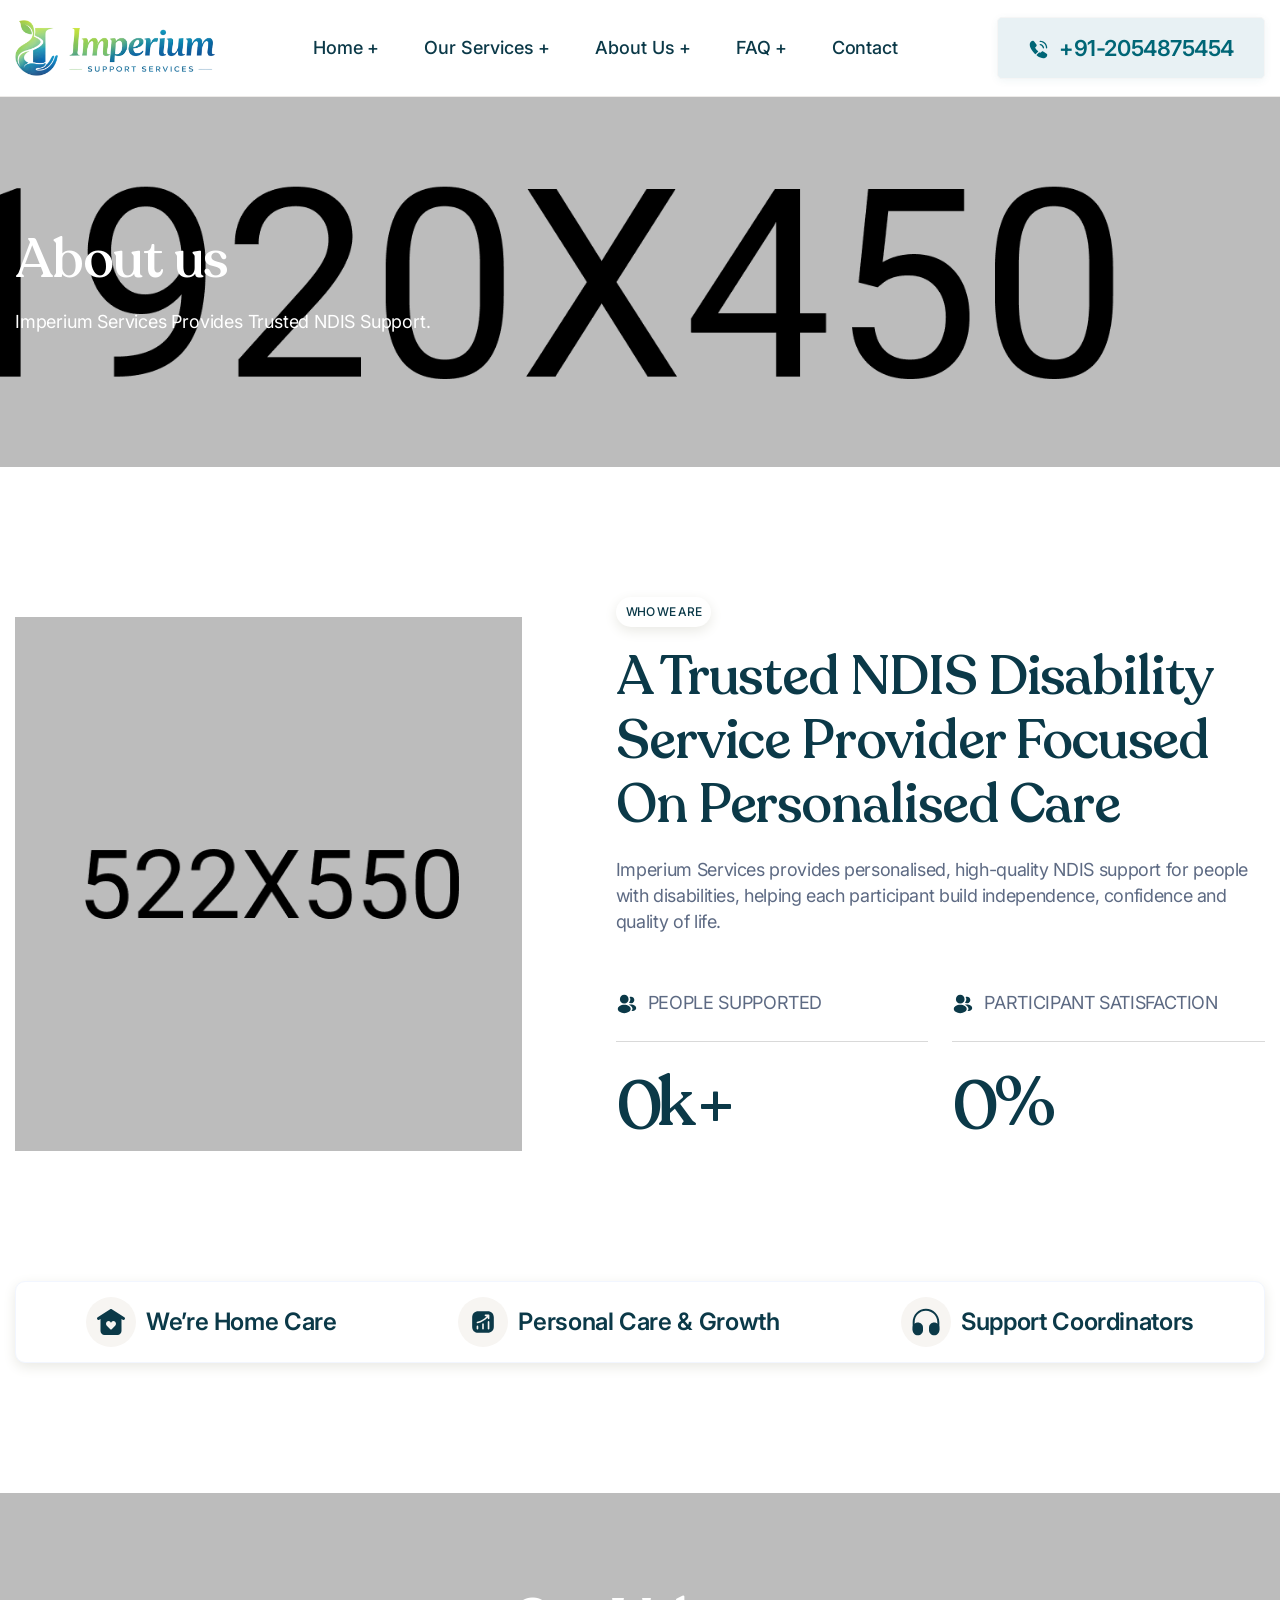
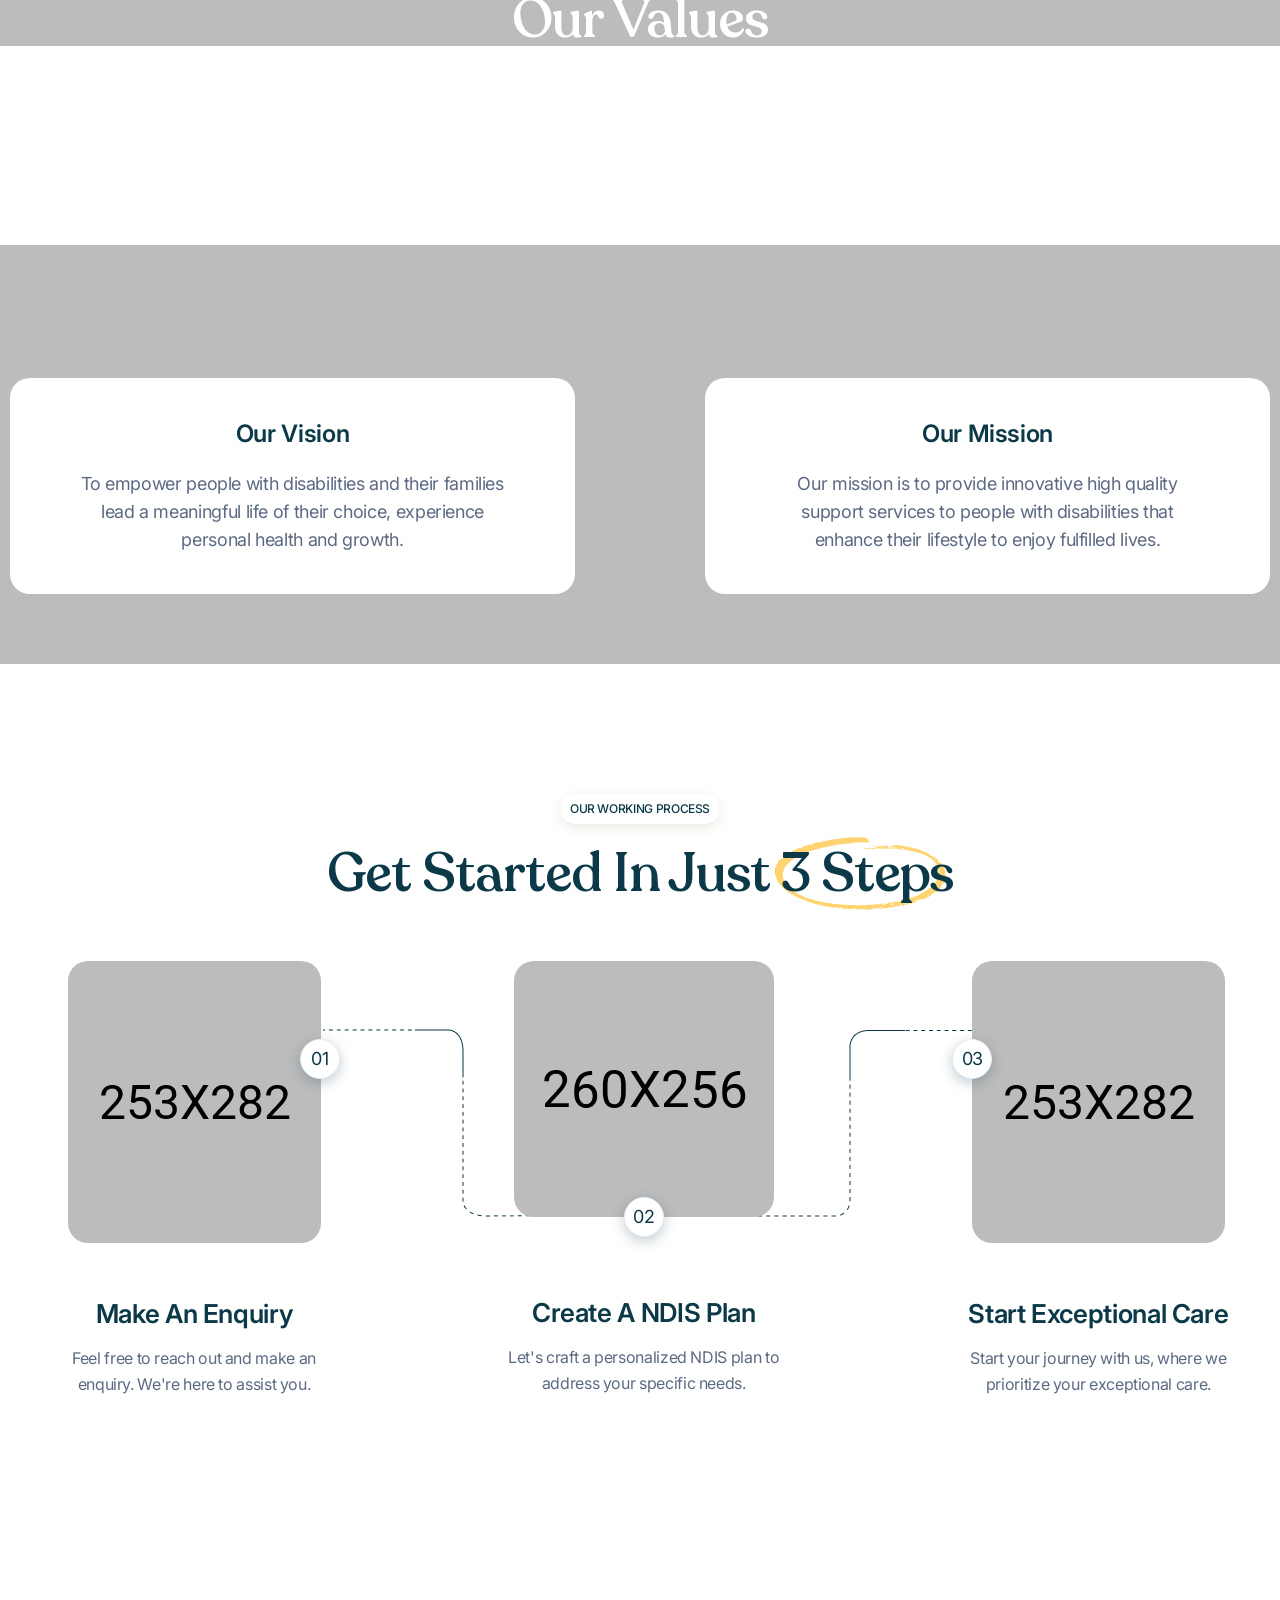
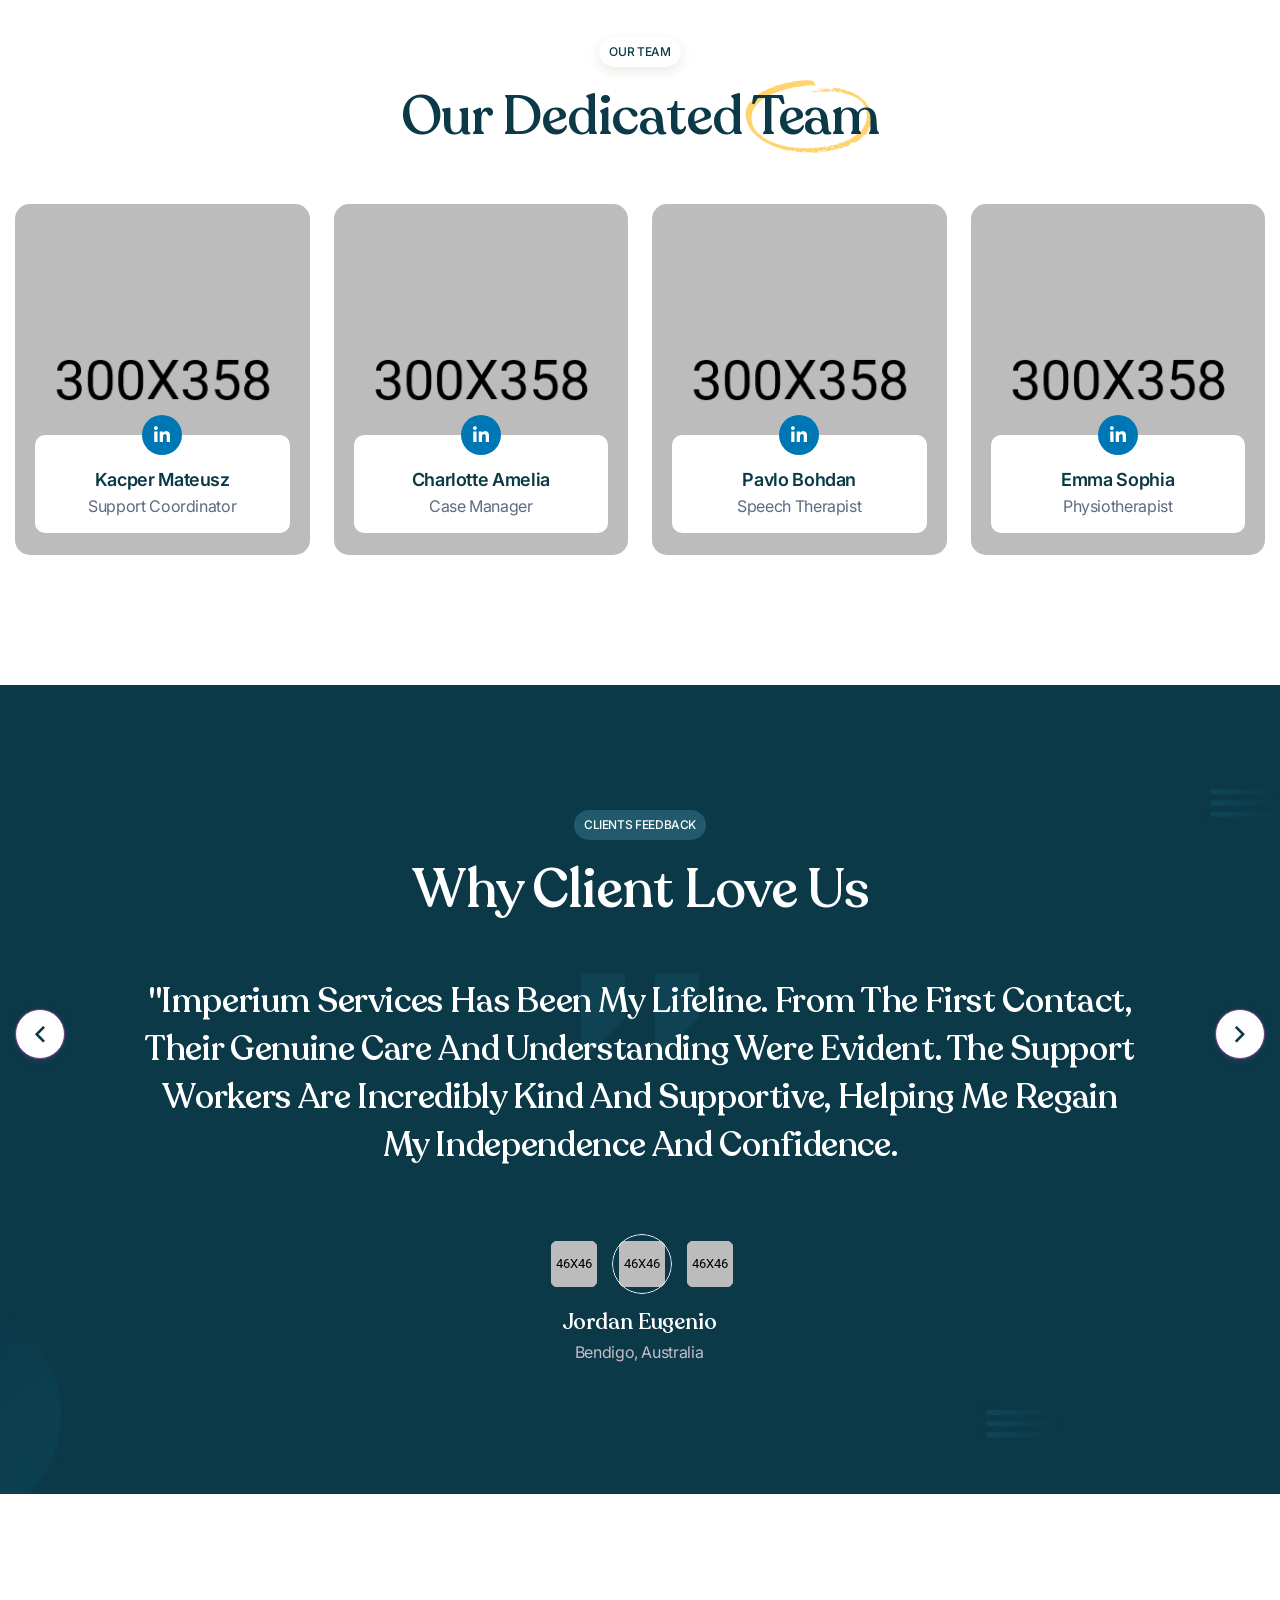
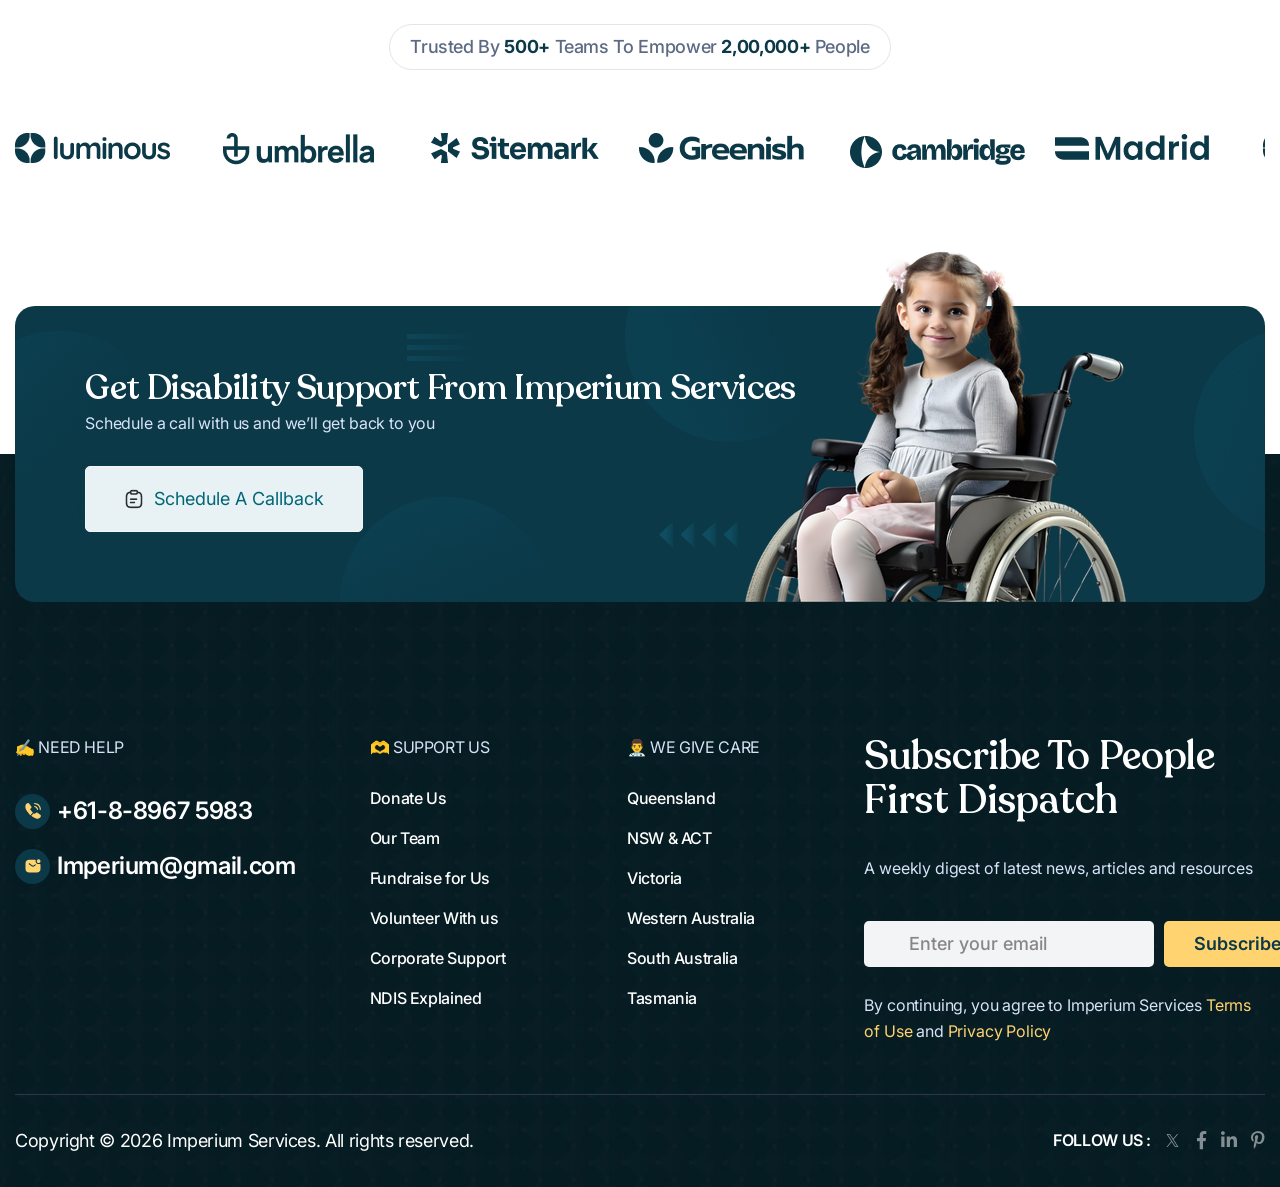
==== commit 0152c646: "first commit and push" ====
--- a/about.html
+++ b/about.html
@@ -9,7 +9,7 @@
     <meta name="description" content="">
     <meta name="viewport" content="width=device-width, initial-scale=1, shrink-to-fit=no">
 
-    <title>Sunnyaid - NDIS Disability & Elderly Service Template</title>
+    <title>Imperium Services - About Us</title>
 
     <link rel="shortcut icon" href="assets/img/favicon.png" type="images/x-icon"/>
 
@@ -23,9 +23,92 @@
     <link rel="stylesheet" href="assets/css/magnific-popup.css">
     <link rel="stylesheet" href="assets/css/recoleta-font.css">
     <link rel="stylesheet" href="assets/css/main.css">
+    <style>
+        /* NDIS page button palette: primary (#2a93c9) + secondary (#E8F1F4 tint) */
+        :root {
+            --ndis-primary: #006676;
+            --ndis-primary-hover: #006676e0;
+            --ndis-secondary: #E8F1F4;
+            --ndis-secondary-hover: #D8E8EE;
+            --ndis-secondary-border: #f5f5f5;
+            --ndis-secondary-text: #006676;
+        }
+
+        /* Primary buttons */
+        .thm-btn,
+        .thm-btn.btn-main,
+        .thm-btn.thm-btn--one,
+        .thm-btn.thm-btn--three,
+        .thm-btn.thm-btn--sc {
+            background: var(--ndis-primary);
+            color: #ffffff;
+            box-shadow: 0 4px 12px rgba(42, 147, 201, 0.22);
+        }
+
+        .thm-btn:hover,
+        .thm-btn.btn-main:hover,
+        .thm-btn.thm-btn--one:hover,
+        .thm-btn.thm-btn--three:hover,
+        .thm-btn.thm-btn--sc:hover,
+        .thm-btn.hover-white:hover,
+        .thm-btn.hover-yellow:hover {
+            background: var(--ndis-primary-hover);
+            color: #ffffff;
+        }
+
+        .thm-btn svg path {
+            fill: #ffffff;
+        }
+
+        .thm-btn:hover svg path {
+            fill: #ffffff;
+        }
+
+        /* Secondary buttons (donate / thm-white variants) */
+        .thm-btn.donate-btn,
+        .thm-btn.thm-white {
+            background: var(--ndis-secondary);
+            color: var(--ndis-secondary-text);
+            border: 1px solid var(--ndis-secondary-border);
+            box-shadow: 0 2px 8px rgba(0, 102, 118, 0.06);
+        }
+
+        .thm-btn.donate-btn:hover,
+        .thm-btn.thm-white:hover,
+        .thm-btn.donate-btn.hover-yellow:hover,
+        .thm-btn.thm-white.hover-yellow:hover {
+            background: var(--ndis-secondary-hover);
+            color: var(--ndis-secondary-text);
+        }
+
+        .thm-btn.donate-btn svg path,
+        .thm-btn.thm-white svg path,
+        .thm-btn.donate-btn:hover svg path,
+        .thm-btn.thm-white:hover svg path {
+            fill: var(--ndis-secondary-text);
+        }
+
+        /* Header phone contact pill (secondary look) */
+        .header-contact a {
+            background: var(--ndis-secondary);
+            color: var(--ndis-secondary-text);
+            border: 1px solid var(--ndis-secondary-border);
+            box-shadow: 0 2px 8px rgba(0, 102, 118, 0.06);
+        }
+
+        .header-contact a:hover {
+            background: var(--ndis-secondary-hover);
+            color: var(--ndis-secondary-text);
+        }
+
+        .header-contact a svg path,
+        .header-contact a:hover svg path {
+            fill: var(--ndis-secondary-text);
+        }
+    </style>
 </head>
 
-<body>
+<body class="home-two">
 
 <!-- backtotop - start -->
 <div class="xb-backtotop">
@@ -36,12 +119,12 @@
 <!-- backtotop - end -->
 
  <!-- Preloader - Start -->
- <div id="preloader">
+ <div id="preloader" class="preloader-two">
     <div id="loader" class="loader">
         <div class="loader-container">
             <div class="loader-icon"><img src="assets/img/logo/preloader.png" alt="Konstruk"></div>
         </div>
-    </div>              
+    </div>
 </div>
   <!-- Preloader - End -->
 
@@ -54,46 +137,22 @@
             <div class="container">
                 <div class="header__wrap ul_li_between">
                     <div class="header-logo">
-                        <a href="index.html"><img src="assets/img/logo/main-logo.svg" alt=""></a>
+                        <a href="index.html"><img style="max-width:200px;" src="assets/img/logo/imperium.png" alt="Imperium Services"></a>
                     </div>
                     <div class="main-menu__wrap ul_li navbar navbar-expand-lg">
                         <nav class="main-menu collapse navbar-collapse">
                             <ul>
                                 <li class="menu-item-has-children">
                                     <a href="index.html"><span>Home</span></a>
-                                    <ul class="submenu">
-                                        <li><a href="index.html"><span>Disability Care</span></a></li>
-                                        <li><a href="ndis.html"><span>NDIS</span></a></li>
-                                        <li><a href="senior-care.html"><span>Senior Care</span></a></li>
-                                        <li><a href="elderly-care.html"><span>Elderly Care</span></a></li>
-                                    </ul>
                                 </li>
                                 <li class="menu-item-has-children">
-                                    <a href="#!"><span>Services</span></a>
-                                    <ul class="submenu">
-                                        <li><a href="services.html"><span>Services</span></a></li>
-                                        <li><a href="service-single.html"><span>Service Details</span></a></li>
-                                    </ul>
+                                    <a href="our-services.html"><span>Our Services</span></a>
+                                </li>
+                                <li class="menu-item-has-children active">
+                                    <a href="about.html"><span>About Us</span></a>
                                 </li>
                                 <li class="menu-item-has-children">
-                                    <a href="#!"><span>Pages</span></a>
-                                    <ul class="submenu">
-                                        <li><a href="about.html"><span>About Us</span></a></li>
-                                        <li><a href="career.html"><span>Career</span></a></li>
-                                        <li><a href="career-single.html"><span>Career Details</span></a></li>
-                                        <li><a href="portfolio.html"><span>Portfolio</span></a></li>
-                                        <li><a href="portfolio-single.html"><span>Portfolio Details</span></a></li>
-                                        <li><a href="team.html"><span>Team</span></a></li>
-                                        <li><a href="team-single.html"><span>Team Details</span></a></li>
-                                        <li><a href="faq.html"><span>FAQ</span></a></li>
-                                    </ul>
-                                </li>
-                                <li class="menu-item-has-children">
-                                    <a href="#!"><span>Blog</span></a>
-                                    <ul class="submenu">
-                                        <li><a href="blog.html"><span>Blog</span></a></li>
-                                        <li><a href="blog-single.html"><span>Blog Details</span></a></li>
-                                    </ul>
+                                    <a href="index.html#faq"><span>FAQ</span></a>
                                 </li>
                                 <li><a href="contact.html"><span>Contact</span></a></li>
                             </ul>
@@ -103,7 +162,7 @@
                                 <div class="xb-header-menu-scroll">
                                     <div class="xb-menu-close xb-hide-xl xb-close"></div>
                                     <div class="xb-logo-mobile xb-hide-xl">
-                                    <a href="index.html" rel="home"><img src="assets/img/logo/main-logo.svg" alt=""></a></div>
+                                    <a href="index.html" rel="home"><img style="max-width:180px;" src="assets/img/logo/imperium.png" alt="Imperium Services"></a></div>
                                     <div class="xb-header-mobile-search xb-hide-xl">
                                         <form role="search" action="#">
                                             <input type="text" placeholder="Search..." name="s" class="search-field">
@@ -112,42 +171,10 @@
                                     </div>
                                     <nav class="xb-header-nav">
                                         <ul class="xb-menu-primary clearfix">
-                                            <li class="menu-item menu-item-has-children">
-                                                <a href="#"><span>Home</span></a>
-                                                <ul class="sub-menu">
-                                                    <li><a href="index.html"><span>Disability Care</span></a></li>
-                                                    <li><a href="ndis.html"><span>NDIS</span></a></li>
-                                                    <li><a href="senior-care.html"><span>Senior Care</span></a></li>
-                                                    <li><a href="elderly-care.html"><span>Elderly Care</span></a></li>
-                                                </ul>
-                                            </li>
-                                            <li class="menu-item menu-item-has-children">
-                                                <a href="#!"><span>Services</span></a>
-                                                <ul class="sub-menu">
-                                                    <li><a href="services.html"><span>Services</span></a></li>
-                                                    <li><a href="service-single.html"><span>Service Details</span></a></li>
-                                                </ul>
-                                            </li>
-                                            <li class="menu-item menu-item-has-children">
-                                                <a href="#!"><span>Pages</span></a>
-                                                <ul class="sub-menu">
-                                                    <li><a href="about.html"><span>About Us</span></a></li>
-                                                    <li><a href="career.html"><span>Career</span></a></li>
-                                                    <li><a href="career-single.html"><span>Career Details</span></a></li>
-                                                    <li><a href="portfolio.html"><span>Portfolio</span></a></li>
-                                                    <li><a href="portfolio-single.html"><span>Portfolio Details</span></a></li>
-                                                    <li><a href="team.html"><span>Team</span></a></li>
-                                                    <li><a href="team-single.html"><span>Team Details</span></a></li>
-                                                    <li><a href="faq.html"><span>FAQ</span></a></li>
-                                                </ul>
-                                            </li>
-                                            <li class="menu-item menu-item-has-children">
-                                                <a href="#!"><span>Blog</span></a>
-                                                <ul class="sub-menu">
-                                                    <li><a href="blog.html"><span>Blog</span></a></li>
-                                                    <li><a href="blog-single.html"><span>Blog Details</span></a></li>
-                                                </ul>
-                                            </li>
+                                            <li class="menu-item"><a href="index.html"><span>Home</span></a></li>
+                                            <li class="menu-item"><a href="our-services.html"><span>Our Services</span></a></li>
+                                            <li class="menu-item"><a href="about.html"><span>About Us</span></a></li>
+                                            <li class="menu-item"><a href="index.html#faq"><span>FAQ</span></a></li>
                                             <li class="menu-item"><a href="contact.html"><span>Contact</span></a></li>
                                         </ul>
                                     </nav>
@@ -186,7 +213,7 @@
                         <div class="breadcrumb__content">
                             <h2 class="breadcrumb__title">About us</h2>
                             <ul class="breadcrumb__list clearfix">
-                                <li class="breadcrumb-item">Sunnyaid provides trusted NDIS support. </li>
+                                <li class="breadcrumb-item">Imperium Services provides trusted NDIS support. </li>
                             </ul>
                         </div>
                     </div>
@@ -209,9 +236,9 @@
                             <div class="section-title service-title pb-55">
                                 <span class="sub-title">who we are</span>
                                 <div class="xb-heading pb-20">
-                                    <h2 class="title">A Trusted NDIS Disability Service Provider for Over <br> all 26 years</h2>
-                                </div>
-                                <p>our organization has been a trusted NDIS disability  service provider,  individuals with disabilities.  We offer personalized, high-quality support to enhance independence and  quality of life.</p>
+                                    <h2 class="title">A trusted NDIS disability service provider focused on personalised care</h2>
+                                </div>
+                                <p>Imperium Services provides personalised, high-quality NDIS support for people with disabilities, helping each participant build independence, confidence and quality of life.</p>
                             </div>
                             <div class="row">
                                 <div class="col-md-6">
@@ -220,7 +247,7 @@
                                             <div class="xb-item--icon">
                                                 <img src="assets/img/icon/profile-2user.svg" alt="">
                                             </div>
-                                            <span class="xb-item--title">our overall patients</span>
+                                            <span class="xb-item--title">people supported</span>
                                         </div>
                                         <h3 class="xb-item--number xb-odm"><span class="xbo" data-count="50">00</span><span class="suffix">k+</span></h3>
                                     </div>
@@ -231,7 +258,7 @@
                                             <div class="xb-item--icon">
                                                 <img src="assets/img/icon/profile-2user.svg" alt="">
                                             </div>
-                                            <span class="xb-item--title">our overall patients</span>
+                                            <span class="xb-item--title">participant satisfaction</span>
                                         </div>
                                         <h3 class="xb-item--number xb-odm"><span class="xbo" data-count="99">00</span><span class="suffix">%</span></h3>
                                     </div>
@@ -281,7 +308,7 @@
                             <div class="xb-heading pb-20">
                                 <h2 class="title color-white">Our Values</h2>
                             </div>
-                            <p class="color-white">At Sunnyaid, we live and breathe our values, of Collaboration,  Empowerment, Dignity and Respect while delivering the highest quality of  care. We have an open-minded approach, embrace cultural diversity and  provide services that are comprehensive and culturally appropriate.</p>
+                            <p class="color-white">At Imperium Services, we live and breathe our values of Collaboration, Empowerment, Dignity and Respect while delivering the highest quality of care. We have an open-minded approach, embrace cultural diversity and provide services that are comprehensive and culturally appropriate.</p>
                         </div>
                     </div>
                 </div>
@@ -342,7 +369,7 @@
                                     <p class="xb-item--content">Feel free to reach out and make an enquiry. We're here to assist you.</p>
                                 </div>
                                 <span class="xb-item--number">01</span>
-                            </div> 
+                            </div>
                         </div>
                         <div class="col-lg-4 col-md-6 mt-30">
                             <div class="xb-work ml-55 pos-rel">
@@ -354,7 +381,7 @@
                                     <p class="xb-item--content">Let's craft a personalized NDIS plan to address your specific needs.</p>
                                 </div>
                                 <span class="xb-item--number number02">02</span>
-                            </div> 
+                            </div>
                         </div>
                         <div class="col-lg-4 col-md-6 mt-30">
                             <div class="xb-work ml-85 pos-rel">
@@ -366,7 +393,7 @@
                                     <p class="xb-item--content">Start your journey with us, where we prioritize your exceptional care.</p>
                                 </div>
                                 <span class="xb-item--number number03">03</span>
-                            </div> 
+                            </div>
                         </div>
                     </div>
                 </div>
@@ -451,28 +478,28 @@
                             <div class="swiper-slide">
                                 <div class="testimonial_wrapper">
                                     <h3 class="xb-title">
-                                        "sunnyaid Disability Services has been my lifeline. From the first contact, their genuine care and understanding were evident. The support workers are incredibly kind and supportive, helping me regain my independence and confidence.
+                                        "Imperium Services has been my lifeline. From the first contact, their genuine care and understanding were evident. The support workers are incredibly kind and supportive, helping me regain my independence and confidence.
                                     </h3>
                                 </div>
                             </div>
                             <div class="swiper-slide">
                                 <div class="testimonial_wrapper">
                                     <h3 class="xb-title">
-                                        "sunnyaid Disability Services has been my lifeline. From the first contact, their genuine care and understanding were evident. The support workers are incredibly kind and supportive, helping me regain my independence and confidence.
+                                        "Imperium Services has been my lifeline. From the first contact, their genuine care and understanding were evident. The support workers are incredibly kind and supportive, helping me regain my independence and confidence.
                                     </h3>
                                 </div>
                             </div>
                             <div class="swiper-slide">
                                 <div class="testimonial_wrapper">
                                     <h3 class="xb-title">
-                                        "sunnyaid Disability Services has been my lifeline. From the first contact, their genuine care and understanding were evident. The support workers are incredibly kind and supportive, helping me regain my independence and confidence.
+                                        "Imperium Services has been my lifeline. From the first contact, their genuine care and understanding were evident. The support workers are incredibly kind and supportive, helping me regain my independence and confidence.
                                     </h3>
                                 </div>
                             </div>
                             <div class="swiper-slide">
                                 <div class="testimonial_wrapper">
                                     <h3 class="xb-title">
-                                        "sunnyaid Disability Services has been my lifeline. From the first contact, their genuine care and understanding were evident. The support workers are incredibly kind and supportive, helping me regain my independence and confidence.
+                                        "Imperium Services has been my lifeline. From the first contact, their genuine care and understanding were evident. The support workers are incredibly kind and supportive, helping me regain my independence and confidence.
                                     </h3>
                                 </div>
                             </div>
@@ -537,7 +564,7 @@
             </div>
         </section>
         <!-- testimonial section end  -->
-       
+
         <!-- brand section start  -->
         <section class="brand pt-130 pb-135">
             <div class="container">
@@ -592,13 +619,13 @@
             <div class="container">
                 <div class="cta-box">
                     <div class="cta-wrap bg_img pos-rel" data-background="assets/img/bg/cta-bg02.png">
-                        <h2 class="xb-item--title">Get Disability benefit from sunnyaid</h2>
+                        <h2 class="xb-item--title">Get disability support from Imperium Services</h2>
                         <span class="xb-item--sub-title">Schedule a call with us and we’ll get back to you</span>
                         <div class="cta-button pt-30">
-                            <a href="#!" class="thm-btn thm-white cta-btn hover-yellow"><img src="assets/img/icon/cta-icon01.png" alt=""> schedule a callback</a>
+                            <a href="contact.html" class="thm-btn thm-white cta-btn hover-yellow"><img src="assets/img/icon/cta-icon01.png" alt=""> schedule a callback</a>
                         </div>
                         <div class="xb-item--img">
-                            <img src="assets/img/cta/cta-img01.png" alt="">
+                            <img src="assets/img/cta/cta-02.png" alt="">
                         </div>
                     </div>
                 </div>
@@ -607,91 +634,85 @@
         <!-- cta section end  -->
     </main>
     <!-- main area end  -->
-    
+
    <!-- footer strt -->
-    <footer class="footer bg_img pos-rel" data-background="assets/img/bg/footer_bg.jpg">
-        <div class="xb-footer-wrap pt-200">
-            <div class="container">
-                <div class="xb-footer-inner footer-widget-wrap pt-50">
-                    <div class="row xb-footer pb-50">
-                        <div class="col-xl-4 col-lg-6 col-md-6 footer-col widget-top mt-30">
-                            <div class="footer-widget">
-                                <span class="xb-item--title">✍️ need help</span>
-                                <ul class="xb-item--holder list-unstyled">
-                                    <li class="xb-item--contact"> <span><img src="assets/img/icon/footer-icon01.svg" alt=""></span> +61-8-8967 5983</li>
-                                    <li class="xb-item--contact"><span><img src="assets/img/icon/footer-icon02.svg" alt=""></span> sunnyaid@gmail.com</li>
-                                </ul>
-                                <div class="xb-item--appstor pt-30">
-                                    <span class="xb-item--text">🖥️   download app</span>
-                                    <div class="xb-item--app_link">
-                                        <a href="#!" class="xb-item--app_img"><img src="assets/img/footer/apps01.png" alt=""></a>
-                                        <a href="#!" class="xb-item--app_img"><img src="assets/img/footer/apps02.png" alt=""></a>
-                                    </div>
-                                </div>
-                            </div>
-                           
-                        </div>
-                        <div class="col-xl-2 col-lg-6 col-md-6 footer-col mt-30">
-                           <div class="footer-widget">
-                                <span class="xb-item--title">🫶 Support Us</span>
-                                <ul class="xb-item--holder list-unstyled">
-                                    <li class="xb-item--list"><a href="#!">Donate Us</a></li>
-                                    <li class="xb-item--list"><a href="#!">Our Team</a></li>
-                                    <li class="xb-item--list"><a href="#!">Fundraise for Us</a></li>
-                                    <li class="xb-item--list"><a href="#!">Volunteer With us</a></li>
-                                    <li class="xb-item--list"><a href="#!">Corporate Support</a></li>
-                                    <li class="xb-item--list"><a href="#!">NDIS Explained</a></li>
-                                </ul>
-                           </div>
-                        </div>
-                        <div class="col-xl-2 col-lg-6 col-md-6 footer-col mt-30">
-                            <div class="footer-widget">
-                                <span class="xb-item--title">👨‍⚕️ We give care</span>
-                                <ul class="xb-item--holder list-unstyled">
-                                    <li class="xb-item--list"><a href="#!">Queensland</a></li>
-                                    <li class="xb-item--list"><a href="#!">NSW & ACT</a></li>
-                                    <li class="xb-item--list"><a href="#!">Victoria</a></li>
-                                    <li class="xb-item--list"><a href="#!">Western Australia</a></li>
-                                    <li class="xb-item--list"><a href="#!">South Australia</a></li>
-                                    <li class="xb-item--list"><a href="#!">Washington, D.C.</a></li>
-                                </ul>
-                            </div>
-                        </div>
-                        <div class="col-xl-4 col-lg-6 col-md-6 footer-col mt-30">
-                           <div class="footer-widget footer-newslatter">
-                                <h2 class="xb-item--title">Subscribe to People <br> First Dispatch</h2>
-                                <p class="xb-item--text">A weekly digest of latest news, articles and resources</p>
-                                <form action="#!" class="xb-item--subscription ul_li pt-40 pb-25">
-                                    <div class="xb-email pos-rel">
-                                    <img src="assets/img/icon/footer-icon03.svg" alt=""> <input type="text" placeholder="Enter your email">
-                                    </div>
-                                    <div class="xb-field-btn">
-                                        <button>subscribe</button>
-                                    </div>
-                                </form>
-                                <p class="xb-item--text">By continuing, you agree to Sunnyaid <a href="#!">Terms of Use</a> and <a href="#!">Privacy Policy</a></p>
-                           </div>
-                        </div>
-                    </div>
-                    <div class="footer-bottom ul_li_between">
-                        <div class="copyright mt-15">
-                            <p>Copyright © 2024 <a href="index.html">Sunnyaid</a>. All rights reserved.</p>
-                        </div>
-                        <div class="social-link ul_li mt-15">
-                            <p>Follow us :</p>
-                            <a href="#!"><svg width="16" height="16" viewBox="0 0 15 16" fill="none" xmlns="http://www.w3.org/2000/svg">
-                                <path d="M7.14163 5.50461L11.6089 0H10.5503L6.67137 4.77958L3.57328 0H0L4.68492 7.22757L0 13H1.05866L5.15491 7.9526L8.42672 13H12L7.14137 5.50461H7.14163ZM5.69165 7.29125L5.21697 6.57154L1.44011 0.844787H3.06615L6.11412 5.46646L6.5888 6.18616L10.5508 12.1936H8.92476L5.69165 7.29152V7.29125Z" fill="white" fill-opacity="0.5" />
-                              </svg></a>
-                            <a href=""><i class="fab fa-facebook-f"></i></a>
-                            <a href="#!"><i class="fab fa-linkedin-in"></i></a>
-                            <a href="#!"><i class="fab fa-pinterest-p"></i></a>
-                        </div>
+   <footer class="footer bg_img pos-rel" data-background="assets/img/bg/footer_bg.jpg">
+    <div class="xb-footer-wrap pt-200">
+        <div class="container">
+            <div class="xb-footer-inner footer-widget-wrap pt-50">
+                <div class="row xb-footer pb-50">
+                    <div class="col-xl-4 col-lg-6 col-md-6 footer-col widget-top mt-30">
+                        <div class="footer-widget">
+                            <span class="xb-item--title">✍️ need help</span>
+                            <ul class="xb-item--holder list-unstyled">
+                                <li class="xb-item--contact"> <span><img src="assets/img/icon/footer-icon01.svg" alt=""></span> +61-8-8967 5983</li>
+                                <li class="xb-item--contact"><span><img src="assets/img/icon/footer-icon02.svg" alt=""></span> Imperium@gmail.com</li>
+                            </ul>
+
+                        </div>
+
+                    </div>
+                    <div class="col-xl-2 col-lg-6 col-md-6 footer-col mt-30">
+                       <div class="footer-widget">
+                            <span class="xb-item--title">🫶 Support Us</span>
+                            <ul class="xb-item--holder list-unstyled">
+                                <li class="xb-item--list"><a href="#!">Donate Us</a></li>
+                                <li class="xb-item--list"><a href="#!">Our Team</a></li>
+                                <li class="xb-item--list"><a href="#!">Fundraise for Us</a></li>
+                                <li class="xb-item--list"><a href="#!">Volunteer With us</a></li>
+                                <li class="xb-item--list"><a href="#!">Corporate Support</a></li>
+                                <li class="xb-item--list"><a href="#!">NDIS Explained</a></li>
+                            </ul>
+                       </div>
+                    </div>
+                    <div class="col-xl-2 col-lg-6 col-md-6 footer-col mt-30">
+                        <div class="footer-widget">
+                            <span class="xb-item--title">👨‍⚕️ We give care</span>
+                            <ul class="xb-item--holder list-unstyled">
+                                <li class="xb-item--list"><a href="#!">Queensland</a></li>
+                                <li class="xb-item--list"><a href="#!">NSW & ACT</a></li>
+                                <li class="xb-item--list"><a href="#!">Victoria</a></li>
+                                <li class="xb-item--list"><a href="#!">Western Australia</a></li>
+                                <li class="xb-item--list"><a href="#!">South Australia</a></li>
+                                <li class="xb-item--list"><a href="#!">Tasmania</a></li>
+                            </ul>
+                        </div>
+                    </div>
+                    <div class="col-xl-4 col-lg-6 col-md-6 footer-col mt-30">
+                       <div class="footer-widget footer-newslatter">
+                            <h2 class="xb-item--title">Subscribe to People <br> First Dispatch</h2>
+                            <p class="xb-item--text">A weekly digest of latest news, articles and resources</p>
+                            <form action="#!" class="xb-item--subscription ul_li pt-40 pb-25">
+                                <div class="xb-email pos-rel">
+                                <img src="assets/img/icon/footer-icon03.svg" alt=""> <input type="text" placeholder="Enter your email">
+                                </div>
+                                <div class="xb-field-btn">
+                                    <button>subscribe</button>
+                                </div>
+                            </form>
+                            <p class="xb-item--text">By continuing, you agree to Imperium Services <a href="#!">Terms of Use</a> and <a href="#!">Privacy Policy</a></p>
+                       </div>
+                    </div>
+                </div>
+                <div class="footer-bottom ul_li_between">
+                    <div class="copyright mt-15">
+                        <p>Copyright © 2026 <a href="index.html">Imperium Services</a>. All rights reserved.</p>
+                    </div>
+                    <div class="social-link ul_li mt-15">
+                        <p>Follow us :</p>
+                        <a href="#!"><svg width="16" height="16" viewBox="0 0 15 16" fill="none" xmlns="http://www.w3.org/2000/svg">
+                            <path d="M7.14163 5.50461L11.6089 0H10.5503L6.67137 4.77958L3.57328 0H0L4.68492 7.22757L0 13H1.05866L5.15491 7.9526L8.42672 13H12L7.14137 5.50461H7.14163ZM5.69165 7.29125L5.21697 6.57154L1.44011 0.844787H3.06615L6.11412 5.46646L6.5888 6.18616L10.5508 12.1936H8.92476L5.69165 7.29152V7.29125Z" fill="white" fill-opacity="0.5" />
+                          </svg></a>
+                        <a href=""><i class="fab fa-facebook-f"></i></a>
+                        <a href="#!"><i class="fab fa-linkedin-in"></i></a>
+                        <a href="#!"><i class="fab fa-pinterest-p"></i></a>
                     </div>
                 </div>
             </div>
         </div>
-    </footer>
-    <!-- footer end -->
+    </div>
+</footer>
+<!-- footer end -->
 
 </div>
 
